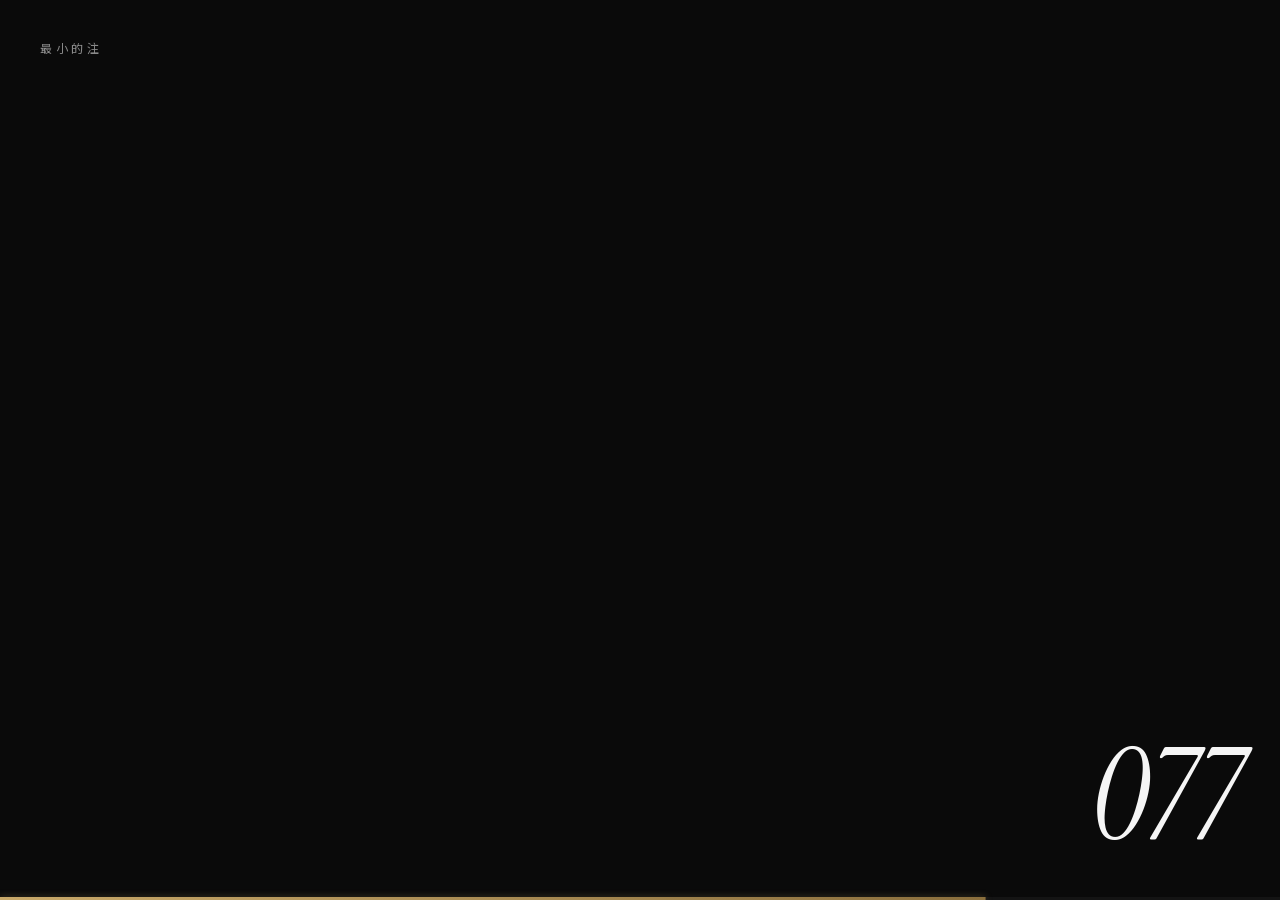
==== index.html @ 42be9c8c "最小的系列网站 v1：两卷书 + 三十天清单 + 守夜服务" ====
<!DOCTYPE html><html lang="zh-CN" class="noto_serif_sc_bbb861ad-module__I0j0_G__variable noto_sans_sc_4cbc434a-module__A6VFXq__variable instrument_serif_1dd02c61-module__1FHk8G__variable h-full antialiased"><head><meta charSet="utf-8"/><meta name="viewport" content="width=device-width, initial-scale=1"/><link rel="preload" href="/_next/static/media/7ebf22b5a21034f8-s.p.3j3877k49yy0l.woff2" as="font" crossorigin="" type="font/woff2"/><link rel="preload" href="/_next/static/media/e41d5df559864f9e-s.p.1g73gv09-xcb6.woff2" as="font" crossorigin="" type="font/woff2"/><link rel="preload" href="/_next/static/media/f112ed7f0b91582f-s.p.2xkduggpvd1-n.woff2" as="font" crossorigin="" type="font/woff2"/><link rel="preload" href="/_next/static/media/feb57b2dc8f29018-s.p.3qy4m29-cg3o4.woff2" as="font" crossorigin="" type="font/woff2"/><link rel="stylesheet" href="/_next/static/chunks/2vc-wr--ju_07.css" data-precedence="next"/><link rel="stylesheet" href="/_next/static/chunks/3qvn7uxywy0xx.css" data-precedence="next"/><link rel="stylesheet" href="/_next/static/chunks/1_ums4cpzlo7g.css" data-precedence="next"/><link rel="preload" as="script" fetchPriority="low" href="/_next/static/chunks/310vm2bl3xxpt.js"/><script src="/_next/static/chunks/19mx3mg6lkumu.js" async=""></script><script src="/_next/static/chunks/3e4keds9ktjdu.js" async=""></script><script src="/_next/static/chunks/3tcwyjf3sdyt-.js" async=""></script><script src="/_next/static/chunks/turbopack-384nmobo-6tty.js" async=""></script><script src="/_next/static/chunks/24cp5xnppx5hf.js" async="" crossorigin=""></script><script src="/_next/static/chunks/22i43cg4l4-dq.js" async="" crossorigin=""></script><script src="/_next/static/chunks/19p-icc4vdjzk.js" async="" crossorigin=""></script><script src="/_next/static/chunks/36capapqbvq2z.js" async="" crossorigin=""></script><title>最小的注 · 我等妳</title><meta name="description" content="写给在深夜独自做决定的她。不教妳下注，只陪妳把日子过稳——把每一注，压回生活里。"/><link rel="icon" href="/favicon.ico?favicon.2vob68tjqpejf.ico" sizes="256x256" type="image/x-icon"/><meta name="next-size-adjust" content=""/><script src="/_next/static/chunks/0cz1d0mv5g_q7.js" noModule=""></script></head><body class="min-h-full flex flex-col bg-bg text-ink"><div hidden=""><!--$--><!--/$--></div><main class="flex flex-col"><div class="fixed inset-0 z-[9999] bg-bg flex flex-col justify-between p-6 md:p-10"><span class="text-xs text-muted uppercase tracking-[0.3em]" style="opacity:0;transform:translateY(-20px)">最小的注</span><div class="text-center overflow-hidden"><div class="text-4xl md:text-6xl lg:text-7xl font-display italic text-ink/80" style="opacity:0;transform:translateY(20px)">书写</div></div><div class="self-end text-6xl md:text-8xl lg:text-9xl font-display italic text-ink tabular-nums">000</div><div class="absolute bottom-0 left-0 right-0 h-[3px] bg-line/50"><div class="accent-gradient h-full origin-left" style="transform:scaleX(0);box-shadow:0 0 8px rgba(201, 169, 106, 0.35)"></div></div></div></main><!--$--><!--/$--><script src="/_next/static/chunks/310vm2bl3xxpt.js" id="_R_" async=""></script><script>(self.__next_f=self.__next_f||[]).push([0])</script><script>self.__next_f.push([1,"1:\"$Sreact.fragment\"\n2:I[52504,[\"/_next/static/chunks/24cp5xnppx5hf.js\"],\"default\"]\n3:I[39756,[\"/_next/static/chunks/24cp5xnppx5hf.js\"],\"default\"]\n4:I[37457,[\"/_next/static/chunks/24cp5xnppx5hf.js\"],\"default\"]\n5:I[22016,[\"/_next/static/chunks/24cp5xnppx5hf.js\",\"/_next/static/chunks/22i43cg4l4-dq.js\"],\"\"]\n6:I[47257,[\"/_next/static/chunks/24cp5xnppx5hf.js\"],\"ClientPageRoot\"]\n7:I[52683,[\"/_next/static/chunks/24cp5xnppx5hf.js\",\"/_next/static/chunks/22i43cg4l4-dq.js\",\"/_next/static/chunks/19p-icc4vdjzk.js\",\"/_next/static/chunks/36capapqbvq2z.js\"],\"default\"]\na:I[97367,[\"/_next/static/chunks/24cp5xnppx5hf.js\"],\"OutletBoundary\"]\nb:\"$Sreact.suspense\"\nd:I[97367,[\"/_next/static/chunks/24cp5xnppx5hf.js\"],\"ViewportBoundary\"]\nf:I[97367,[\"/_next/static/chunks/24cp5xnppx5hf.js\"],\"MetadataBoundary\"]\n11:I[68027,[\"/_next/static/chunks/24cp5xnppx5hf.js\"],\"default\",1]\n:HL[\"/_next/static/chunks/2vc-wr--ju_07.css\",\"style\"]\n:HL[\"/_next/static/chunks/3qvn7uxywy0xx.css\",\"style\"]\n:HL[\"/_next/static/chunks/1_ums4cpzlo7g.css\",\"style\"]\n:HL[\"/_next/static/media/7ebf22b5a21034f8-s.p.3j3877k49yy0l.woff2\",\"font\",{\"crossOrigin\":\"\",\"type\":\"font/woff2\"}]\n:HL[\"/_next/static/media/e41d5df559864f9e-s.p.1g73gv09-xcb6.woff2\",\"font\",{\"crossOrigin\":\"\",\"type\":\"font/woff2\"}]\n:HL[\"/_next/static/media/f112ed7f0b91582f-s.p.2xkduggpvd1-n.woff2\",\"font\",{\"crossOrigin\":\"\",\"type\":\"font/woff2\"}]\n:HL[\"/_next/static/media/feb57b2dc8f29018-s.p.3qy4m29-cg3o4.woff2\",\"font\",{\"crossOrigin\":\"\",\"type\":\"font/woff2\"}]\n0:{\"P\":null,\"c\":[\"\",\"\"],\"q\":\"\",\"i\":false,\"f\":[[[\"\",{\"children\":[\"__PAGE__\",{},\"$undefined\",\"$undefined\",4608]},\"$undefined\",\"$undefined\",4624],[[\"$\",\"$1\",\"c\",{\"children\":[[[\"$\",\"link\",\"0\",{\"rel\":\"stylesheet\",\"href\":\"/_next/static/chunks/2vc-wr--ju_07.css\",\"precedence\":\"next\",\"crossOrigin\":\"$undefined\",\"nonce\":\"$undefined\"}],[\"$\",\"link\",\"1\",{\"rel\":\"stylesheet\",\"href\":\"/_next/static/chunks/3qvn7uxywy0xx.css\",\"precedence\":\"next\",\"crossOrigin\":\"$undefined\",\"nonce\":\"$undefined\"}],[\"$\",\"link\",\"2\",{\"rel\":\"stylesheet\",\"href\":\"/_next/static/chunks/1_ums4cpzlo7g.css\",\"precedence\":\"next\",\"crossOrigin\":\"$undefined\",\"nonce\":\"$undefined\"}],[\"$\",\"script\",\"script-0\",{\"src\":\"/_next/static/chunks/24cp5xnppx5hf.js\",\"async\":true,\"nonce\":\"$undefined\"}]],[\"$\",\"html\",null,{\"lang\":\"zh-CN\",\"className\":\"noto_serif_sc_bbb861ad-module__I0j0_G__variable noto_sans_sc_4cbc434a-module__A6VFXq__variable instrument_serif_1dd02c61-module__1FHk8G__variable h-full antialiased\",\"children\":[\"$\",\"body\",null,{\"className\":\"min-h-full flex flex-col bg-bg text-ink\",\"children\":[\"$\",\"$L2\",null,{\"children\":[\"$\",\"$L3\",null,{\"parallelRouterKey\":\"children\",\"error\":\"$undefined\",\"errorStyles\":\"$undefined\",\"errorScripts\":\"$undefined\",\"template\":[\"$\",\"$L4\",null,{}],\"templateStyles\":\"$undefined\",\"templateScripts\":\"$undefined\",\"notFound\":[[\"$\",\"main\",null,{\"className\":\"min-h-screen bg-bg flex flex-col items-center justify-center gap-8 px-6 text-center\",\"children\":[[\"$\",\"p\",null,{\"className\":\"eyebrow\",\"children\":\"404 · 灯不在此处\"}],[\"$\",\"h1\",null,{\"className\":\"font-display italic text-5xl md:text-7xl text-ink/90 leading-tight\",\"children\":\"这一页，暂时没有写。\"}],[\"$\",\"p\",null,{\"className\":\"text-sm text-muted max-w-sm leading-relaxed\",\"children\":\"有的路要一格一格走，有的页要一页一页写。 妳要找的那页，也许还没到它的时候。\"}],[\"$\",\"$L5\",null,{\"href\":\"/\",\"className\":\"group relative rounded-full text-sm px-7 py-3.5 bg-ink text-bg hover:scale-105 transition-transform\",\"children\":[[\"$\",\"span\",null,{\"className\":\"accent-gradient absolute -in-[2px] rounded-full opacity-0 group-hover:opacity-100 transition-opacity -z-10\"}],\"回到亮着的地方\"]}]]}],[]],\"forbidden\":\"$undefined\",\"unauthorized\":\"$undefined\"}]}]}]}]]}],{\"children\":[[\"$\",\"$1\",\"c\",{\"children\":[[\"$\",\"$L6\",null,{\"Component\":\"$7\",\"serverProvidedParams\":{\"searchParams\":{},\"params\":{},\"promises\":[\"$@8\",\"$@9\"]}}],[[\"$\",\"script\",\"script-0\",{\"src\":\"/_next/static/chunks/22i43cg4l4-dq.js\",\"async\":true,\"nonce\":\"$undefined\"}],[\"$\",\"script\",\"script-1\",{\"src\":\"/_next/static/chunks/19p-icc4vdjzk.js\",\"async\":true,\"nonce\":\"$undefined\"}],[\"$\",\"script\",\"script-2\",{\"src\":\"/_next/static/chunks/36capapqbvq2z.js\",\"async\":true,\"nonce\":\"$undefined\"}]],[\"$\",\"$La\",null,{\"children\":[\"$\",\"$b\",null,{\"name\":\"Next.MetadataOutlet\",\"children\":\"$@c\"}]}]]}],{},null,false,null]},null,false,null],[\"$\",\"$1\",\"h\",{\"children\":[null,[\"$\",\"$Ld\",null,{\"children\":\"$Le\"}],[\"$\",\"div\",null,{\"hidden\":true,\"children\":[\"$\",\"$Lf\",null,{\"children\":[\"$\",\"$b\",null,{\"name\":\"Next.Metadata\",\"children\":\"$L10\"}]}]}],[\"$\",\"meta\",null,{\"name\":\"next-size-adjust\",\"content\":\"\"}]]}],false]],\"m\":\"$undefined\",\"G\":[\"$11\",[[\"$\",\"link\",\"0\",{\"rel\":\"stylesheet\",\"href\":\"/_next/static/chunks/2vc-wr--ju_07.css\",\"precedence\":\"next\",\"crossOrigin\":\"$undefined\",\"nonce\":\"$undefined\"}],[\"$\",\"link\",\"1\",{\"rel\":\"stylesheet\",\"href\":\"/_next/static/chunks/3qvn7uxywy0xx.css\",\"precedence\":\"next\",\"crossOrigin\":\"$undefined\",\"nonce\":\"$undefined\"}],[\"$\",\"link\",\"2\",{\"rel\":\"stylesheet\",\"href\":\"/_next/static/chunks/1_ums4cpzlo7g.css\",\"precedence\":\"next\",\"crossOrigin\":\"$undefined\",\"nonce\":\"$undefined\"}]]],\"S\":true,\"h\":null,\"r\":\"$undefined\",\"s\":\"$undefined\",\"a\":\"$undefined\",\"l\":\"$undefined\",\"p\":\"$undefined\",\"d\":\"$undefined\",\"b\":\"iMocpCYX_jF7QxJ3WU77Z\"}\n8:{}\n9:\"$0:f:0:1:1:children:0:props:children:0:props:serverProvidedParams:params\"\ne:[[\"$\",\"meta\",\"0\",{\"charSet\":\"utf-8\"}],[\"$\",\"meta\",\"1\",{\"name\":\"viewport\",\"content\":\"width=device-width, initial-scale=1\"}]]\n12:I[27201,[\"/_next/static/chunks/24cp5xnppx5hf.js\"],\"IconMark\"]\nc:null\n10:[[\"$\",\"title\",\"0\",{\"children\":\"最小的注 · 我等妳\"}],[\"$\",\"meta\",\"1\",{\"name\":\"description\",\"content\":\"写给在深夜独自做决定的她。不教妳下注，只陪妳把日子过稳——把每一注，压回生活里。\"}],[\"$\",\"link\",\"2\",{\"rel\":\"icon\",\"href\":\"/favicon.ico?favicon.2vob68tjqpejf.ico\",\"sizes\":\"256x256\",\"type\":\"image/x-icon\"}],[\"$\",\"$L12\",\"3\",{}]]\n"])</script></body></html>
---- _next/static/chunks/2vc-wr--ju_07.css ----
@font-face{font-family:Noto Serif SC;font-style:normal;font-weight:400;font-display:swap;src:url(../media/7c3b8e4960907133-s.1i-uz_thbrq7j.woff2)format("woff2");unicode-range:U+1F1E9-1F1F5,U+1F1F7-1F1FF,U+1F21A,U+1F232,U+1F234-1F237,U+1F250-1F251,U+1F300,U+1F302-1F308,U+1F30A-1F311,U+1F315,U+1F319-1F320,U+1F324,U+1F327,U+1F32A,U+1F32C-1F32D,U+1F330-1F357,U+1F359-1F37E}@font-face{font-family:Noto Serif SC;font-style:normal;font-weight:400;font-display:swap;src:url(../media/f51b00aec506abe1-s.3_wta048nnykn.woff2)format("woff2");unicode-range:U+FEE3,U+FEF3,U+FF03-FF04,U+FF07,U+FF0A,U+FF17-FF19,U+FF1C-FF1D,U+FF20-FF3A,U+FF3C,U+FF3E-FF5B,U+FF5D,U+FF61-FF65,U+FF67-FF6A,U+FF6C,U+FF6F-FF78,U+FF7A-FF7D,U+FF80-FF84,U+FF86,U+FF89-FF8E,U+FF92,U+FF97-FF9B,U+FF9D-FF9F,U+FFE0-FFE4,U+FFE6,U+FFE9,U+FFEB,U+FFED,U+FFFC,U+1F004,U+1F170-1F171,U+1F192-1F195,U+1F198-1F19A,U+1F1E6-1F1E8}@font-face{font-family:Noto Serif SC;font-style:normal;font-weight:400;font-display:swap;src:url(../media/d663e0fef95e456a-s.0od6e2p53asji.woff2)format("woff2");unicode-range:U+F0A7,U+F0B2,U+F0B7,U+F0C9,U+F0D8,U+F0DA,U+F0DC-F0DD,U+F0E0,U+F0E6,U+F0EB,U+F0FC,U+F101,U+F104-F105,U+F107,U+F10B,U+F11B,U+F14B,U+F18A,U+F193,U+F1D6-F1D7,U+F244,U+F27A,U+F296,U+F2AE,U+F471,U+F4B3,U+F610-F611,U+F880-F881,U+F8EC,U+F8F5,U+F8FF,U+F901,U+F90A,U+F92C-F92D,U+F934,U+F937,U+F941,U+F965,U+F967,U+F969,U+F96B,U+F96F,U+F974,U+F978-F979,U+F97E,U+F981,U+F98A,U+F98E,U+F997,U+F99C,U+F9B2,U+F9B5,U+F9BA,U+F9BE,U+F9CA,U+F9D0-F9D1,U+F9DD,U+F9E0-F9E1,U+F9E4,U+F9F7,U+FA00-FA01,U+FA08,U+FA0A,U+FA11,U+FB01-FB02,U+FDFC,U+FE0E,U+FE30-FE31,U+FE33-FE44,U+FE49-FE52,U+FE54-FE57,U+FE59-FE66,U+FE68-FE6B,U+FE8E,U+FE92-FE93,U+FEAE,U+FEB8,U+FECB-FECC,U+FEE0}@font-face{font-family:Noto Serif SC;font-style:normal;font-weight:400;font-display:swap;src:url(../media/f533fdc1374581ff-s.0pn-ngbk9p9nm.woff2)format("woff2");unicode-range:U+9F83,U+9F85-9F8D,U+9F90-9F91,U+9F94-9F96,U+9F98,U+9F9B-9F9C,U+9F9E,U+9FA0,U+9FA2,U+9FF?,U+A001,U+A007,U+A025,U+A046-A047,U+A057,U+A072,U+A078-A079,U+A083,U+A085,U+A100,U+A118,U+A132,U+A134,U+A1F4,U+A242,U+A4A6,U+A4AA,U+A4B0-A4B1,U+A4B3,U+A9C1-A9C2,U+AC00-AC01,U+AC04,U+AC08,U+AC10-AC11,U+AC13-AC16,U+AC19,U+AC1C-AC1D,U+AC24,U+AC70-AC71,U+AC74,U+AC77-AC78,U+AC80-AC81,U+AC83,U+AC8C,U+AC90,U+AC9F-ACA0,U+ACA8-ACA9,U+ACAC,U+ACB0,U+ACBD,U+ACC1,U+ACC4,U+ACE0-ACE1,U+ACE4,U+ACE8,U+ACF3,U+ACF5,U+ACFC-ACFD,U+AD00,U+AD0C,U+AD11,U+AD1C,U+AD34,U+AD50,U+AD64,U+AD6C,U+AD70,U+AD74,U+AD7F,U+AD81,U+AD8C,U+ADC0,U+ADC8,U+ADDC,U+ADE0,U+ADF8-ADF9,U+ADFC,U+AE00,U+AE08-AE09,U+AE0B,U+AE30,U+AE34,U+AE38,U+AE40,U+AE4A,U+AE4C,U+AE54,U+AE68,U+AEBC,U+AED8,U+AF2C-AF2D}@font-face{font-family:Noto Serif SC;font-style:normal;font-weight:400;font-display:swap;src:url(../media/3b2b87872c777547-s.0ii49kwcj9-gb.woff2)format("woff2");unicode-range:U+9E30-9E33,U+9E35-9E3B,U+9E3E,U+9E40-9E44,U+9E46-9E4E,U+9E51,U+9E53,U+9E55-9E58,U+9E5A-9E5C,U+9E5E-9E63,U+9E66-9E6E,U+9E71,U+9E73,U+9E75,U+9E78-9E79,U+9E7C-9E7E,U+9E82,U+9E86-9E88,U+9E8B-9E8C,U+9E90-9E91,U+9E93,U+9E95,U+9E97,U+9E9D,U+9EA4-9EA5,U+9EA9-9EAA,U+9EB4-9EB5,U+9EB8-9EBA,U+9EBC-9EBF,U+9EC3,U+9EC9,U+9ECD,U+9ED0,U+9ED2-9ED3,U+9ED5-9ED6,U+9ED9,U+9EDC-9EDD,U+9EDF-9EE0,U+9EE2,U+9EE5,U+9EE7-9EEA,U+9EEF,U+9EF1,U+9EF3-9EF4,U+9EF6,U+9EF9,U+9EFB-9EFC,U+9EFE,U+9F0B,U+9F0D,U+9F10,U+9F14,U+9F17,U+9F19,U+9F22,U+9F29,U+9F2C,U+9F2F,U+9F31,U+9F37,U+9F39,U+9F3D-9F3E,U+9F41,U+9F4A-9F4B,U+9F51-9F52,U+9F61-9F63,U+9F66-9F67,U+9F80-9F81}@font-face{font-family:Noto Serif SC;font-style:normal;font-weight:400;font-display:swap;src:url(../media/bbc95cc6810c9e3b-s.19vy03st11mft.woff2)format("woff2");unicode-range:U+9C82-9C83,U+9C85-9C8C,U+9C8E-9C92,U+9C94-9C9B,U+9C9E-9CA3,U+9CA5-9CA7,U+9CA9,U+9CAB,U+9CAD-9CAE,U+9CB1-9CB7,U+9CB9-9CBD,U+9CBF-9CC0,U+9CC3,U+9CC5-9CC7,U+9CC9-9CD1,U+9CD3-9CDA,U+9CDC-9CDD,U+9CDF,U+9CE1-9CE3,U+9CE5,U+9CE9,U+9CEE-9CEF,U+9CF3-9CF4,U+9CF6,U+9CFC-9CFD,U+9D02,U+9D08-9D09,U+9D12,U+9D1B,U+9D1E,U+9D26,U+9D28,U+9D37,U+9D3B,U+9D3F,U+9D51,U+9D59,U+9D5C-9D5D,U+9D5F-9D61,U+9D6C,U+9D70,U+9D72,U+9D7A,U+9D7E,U+9D84,U+9D89,U+9D8F,U+9D92,U+9DAF,U+9DB4,U+9DB8,U+9DBC,U+9DC4,U+9DC7,U+9DC9,U+9DD7,U+9DDF,U+9DF2,U+9DF9-9DFA,U+9E0A,U+9E11,U+9E1A,U+9E1E,U+9E20,U+9E22,U+9E28-9E2C,U+9E2E-9E2F}@font-face{font-family:Noto Serif SC;font-style:normal;font-weight:400;font-display:swap;src:url(../media/e619faf872b34f72-s.19acfv2rmq2j1.woff2)format("woff2");unicode-range:U+9A80,U+9A83,U+9A85,U+9A88-9A8A,U+9A8D-9A8E,U+9A90,U+9A92-9A93,U+9A95-9A96,U+9A98-9A99,U+9A9B-9AA2,U+9AA5,U+9AA7,U+9AAF-9AB1,U+9AB5-9AB6,U+9AB9-9ABA,U+9AC0-9AC4,U+9AC8,U+9ACB-9ACC,U+9ACE-9ACF,U+9AD1-9AD2,U+9AD9,U+9ADF,U+9AE1,U+9AE3,U+9AEA-9AEB,U+9AED-9AEF,U+9AF4,U+9AF9,U+9AFB,U+9B03-9B04,U+9B06,U+9B08,U+9B0D,U+9B0F-9B10,U+9B13,U+9B18,U+9B1A,U+9B1F,U+9B22-9B23,U+9B25,U+9B27-9B28,U+9B2A,U+9B2F,U+9B31-9B32,U+9B3B,U+9B43,U+9B46-9B49,U+9B4D-9B4E,U+9B51,U+9B56,U+9B58,U+9B5A,U+9B5C,U+9B5F,U+9B61-9B62,U+9B6F,U+9B77,U+9B80,U+9B88,U+9B8B,U+9B8E,U+9B91,U+9B9F-9BA0,U+9BA8,U+9BAA-9BAB,U+9BAD-9BAE,U+9BB0-9BB1,U+9BB8,U+9BC9-9BCA,U+9BD3,U+9BD6,U+9BDB,U+9BE8,U+9BF0-9BF1,U+9C02,U+9C10,U+9C15,U+9C24,U+9C2D,U+9C32,U+9C39,U+9C3B,U+9C40,U+9C47-9C49,U+9C53,U+9C57,U+9C64,U+9C72,U+9C77-9C78,U+9C7B,U+9C7F-9C80}@font-face{font-family:Noto Serif SC;font-style:normal;font-weight:400;font-display:swap;src:url(../media/9ca42aaf19c2647e-s.1duj-_twmtw5y.woff2)format("woff2");unicode-range:U+98DD,U+98E1-98E2,U+98E7-98EA,U+98EC,U+98EE-98EF,U+98F2,U+98F4,U+98FC-98FE,U+9903,U+9905,U+9908,U+990A,U+990C-990D,U+9913-9914,U+9918,U+991A-991B,U+991E,U+9921,U+9928,U+992C,U+992E,U+9935,U+9938-9939,U+993D-993E,U+9945,U+994B-994C,U+9951-9952,U+9954-9955,U+9957,U+995E,U+9963,U+9966-9969,U+996B-996C,U+996F,U+9974-9975,U+9977-9979,U+997D-997E,U+9980-9981,U+9983-9984,U+9987,U+998A-998B,U+998D-9991,U+9993-9995,U+9997-9998,U+99A5,U+99AB,U+99AD-99AE,U+99B1,U+99B3-99B4,U+99BC,U+99BF,U+99C1,U+99C3-99C6,U+99CC,U+99D0,U+99D2,U+99D5,U+99DB,U+99DD,U+99E1,U+99ED,U+99F1,U+99FF,U+9A01,U+9A03-9A04,U+9A0E-9A0F,U+9A11-9A13,U+9A19,U+9A1B,U+9A28,U+9A2B,U+9A30,U+9A32,U+9A37,U+9A40,U+9A45,U+9A4A,U+9A4D-9A4E,U+9A52,U+9A55,U+9A57,U+9A5A-9A5B,U+9A5F,U+9A62,U+9A65,U+9A69,U+9A6B,U+9A6E,U+9A75,U+9A77-9A7A,U+9A7D}@font-face{font-family:Noto Serif SC;font-style:normal;font-weight:400;font-display:swap;src:url(../media/cbe6f5d516584ed1-s.2exxevnre-vx3.woff2)format("woff2");unicode-range:U+975B-975C,U+9763,U+9765-9766,U+976C-976D,U+9773,U+9776,U+977A,U+977C,U+9784-9785,U+978E-978F,U+9791-9792,U+9794-9795,U+9798,U+979A,U+979E,U+97A3,U+97A5-97A6,U+97A8,U+97AB-97AC,U+97AE-97AF,U+97B2,U+97B4,U+97C6,U+97CB-97CC,U+97D3,U+97D8,U+97DC,U+97E1,U+97EA-97EB,U+97EE,U+97FB,U+97FE-97FF,U+9801-9803,U+9805-9806,U+9808,U+980C,U+9810-9814,U+9817-9818,U+981E,U+9820-9821,U+9824,U+9828,U+982B-982D,U+9830,U+9834,U+9838-9839,U+983C,U+9846,U+984D-984F,U+9851-9852,U+9854-9855,U+9857-9858,U+985A-985B,U+9862-9863,U+9865,U+9867,U+986B,U+986F-9871,U+9877-9878,U+987C,U+9880,U+9883,U+9885,U+9889,U+988B-988F,U+9893-9895,U+9899-989B,U+989E-989F,U+98A1-98A2,U+98A5-98A7,U+98A9,U+98AF,U+98B1,U+98B6,U+98BA,U+98BE,U+98C3-98C4,U+98C6-98C8,U+98CF-98D6,U+98DA-98DB}@font-face{font-family:Noto Serif SC;font-style:normal;font-weight:400;font-display:swap;src:url(../media/0d582afb7ef410ef-s.38cfjosw5x_sj.woff2)format("woff2");unicode-range:U+95C4-95CA,U+95CC-95CD,U+95D4-95D6,U+95D8,U+95E1-95E2,U+95E9,U+95F0-95F1,U+95F3,U+95F6,U+95FC,U+95FE-95FF,U+9602-9604,U+9606-960D,U+960F,U+9611-9613,U+9615-9617,U+9619-961B,U+961D,U+9621,U+9628,U+962F,U+963C-963E,U+9641-9642,U+9649,U+9654,U+965B-965F,U+9661,U+9663,U+9665,U+9667-9668,U+966C,U+9670,U+9672-9674,U+9678,U+967A,U+967D,U+9682,U+9685,U+9688,U+968A,U+968D-968E,U+9695,U+9697-9698,U+969E,U+96A0,U+96A3-96A4,U+96A8,U+96AA,U+96B0-96B1,U+96B3-96B4,U+96B7-96B9,U+96BB-96BD,U+96C9,U+96CB,U+96CE,U+96D1-96D2,U+96D6,U+96D9,U+96DB-96DC,U+96DE,U+96E0,U+96E3,U+96E9,U+96EB,U+96F0-96F2,U+96F9,U+96FF,U+9701-9702,U+9705,U+9708,U+970A,U+970E-970F,U+9711,U+9719,U+9727,U+972A,U+972D,U+9730,U+973D,U+9742,U+9744,U+9748-9749,U+9750-9751,U+975A}@font-face{font-family:Noto Serif SC;font-style:normal;font-weight:400;font-display:swap;src:url(../media/2b96462da0861364-s.2ng30y9uv2kp8.woff2)format("woff2");unicode-range:U+94F5,U+94F7,U+94F9,U+94FB-94FD,U+94FF,U+9503-9504,U+9506-9507,U+9509-950A,U+950D-950F,U+9511-9518,U+951A-9520,U+9522,U+9528-952D,U+9530-953A,U+953C-953F,U+9543-9546,U+9548-9550,U+9552-9555,U+9557-955B,U+955D-9568,U+956A-956D,U+9570-9574,U+9583,U+9586,U+9589,U+958E-958F,U+9591-9592,U+9594,U+9598-9599,U+959E-95A0,U+95A2-95A6,U+95A8-95B2,U+95B4,U+95B8-95C3}@font-face{font-family:Noto Serif SC;font-style:normal;font-weight:400;font-display:swap;src:url(../media/b19d1b55af2de8a8-s.23181z38nh_jh.woff2)format("woff2");unicode-range:U+941C-942B,U+942D-942E,U+9432-9433,U+9435,U+9438,U+943A,U+943E,U+9444,U+944A,U+9451-9452,U+945A,U+9462-9463,U+9465,U+9470-9487,U+948A-9492,U+9494-9498,U+949A,U+949C-949D,U+94A1,U+94A3-94A4,U+94A8,U+94AA-94AD,U+94AF,U+94B2,U+94B4-94BA,U+94BC-94C0,U+94C4,U+94C6-94DB,U+94DE-94EC,U+94EE-94F1,U+94F3}@font-face{font-family:Noto Serif SC;font-style:normal;font-weight:400;font-display:swap;src:url(../media/06692d884c7f012b-s.30z2ubhztd108.woff2)format("woff2");unicode-range:U+92EC-92ED,U+92F0,U+92F3,U+92F8,U+92FC,U+9304,U+9306,U+9310,U+9312,U+9315,U+9318,U+931A,U+931E,U+9320-9322,U+9324,U+9326-9329,U+932B-932C,U+932F,U+9331-9332,U+9335-9336,U+933E,U+9340-9341,U+934A-9360,U+9362-9363,U+9365-936B,U+936E,U+9375,U+937E,U+9382,U+938A,U+938C,U+938F,U+9393-9394,U+9396-9397,U+939A,U+93A2,U+93A7,U+93AC-93CD,U+93D0-93D1,U+93D6-93D8,U+93DE-93DF,U+93E1-93E2,U+93E4,U+93F8,U+93FB,U+93FD,U+940E-941A}@font-face{font-family:Noto Serif SC;font-style:normal;font-weight:400;font-display:swap;src:url(../media/253cedcd987d6061-s.2bysj-b_li6jb.woff2)format("woff2");unicode-range:U+9163-9164,U+9169,U+9170,U+9172,U+9174,U+9179-917A,U+917D-917E,U+9182-9183,U+9185,U+918C-918D,U+9190-9191,U+919A,U+919C,U+91A1-91A4,U+91A8,U+91AA-91AF,U+91B4-91B5,U+91B8,U+91BA,U+91BE,U+91C0-91C1,U+91C6,U+91C8,U+91CB,U+91D0,U+91D2,U+91D7-91D8,U+91DD,U+91E3,U+91E6-91E7,U+91ED,U+91F0,U+91F5,U+91F9,U+9200,U+9205,U+9207-920A,U+920D-920E,U+9210,U+9214-9215,U+921C,U+921E,U+9221,U+9223-9227,U+9229-922A,U+922D,U+9234-9235,U+9237,U+9239-923A,U+923C-9240,U+9244-9246,U+9249,U+924E-924F,U+9251,U+9253,U+9257,U+925B,U+925E,U+9262,U+9264-9266,U+9268,U+926C,U+926F,U+9271,U+927B,U+927E,U+9280,U+9283,U+9285-928A,U+928E,U+9291,U+9293,U+9296,U+9298,U+929C-929D,U+92A8,U+92AB-92AE,U+92B3,U+92B6-92B7,U+92B9,U+92C1,U+92C5-92C6,U+92C8,U+92CC,U+92D0,U+92D2,U+92E4,U+92EA}@font-face{font-family:Noto Serif SC;font-style:normal;font-weight:400;font-display:swap;src:url(../media/0c84015b0437c1c2-s.2ffm6x31mv5l9.woff2)format("woff2");unicode-range:U+9004,U+900B,U+9011,U+9015-9016,U+901E,U+9021,U+9026,U+902D,U+902F,U+9031,U+9035-9036,U+9039-903A,U+9041,U+9044-9046,U+904A,U+904F-9052,U+9054-9055,U+9058-9059,U+905B-905E,U+9060-9062,U+9068-9069,U+906F,U+9072,U+9074,U+9076-907A,U+907C-907D,U+9081,U+9083,U+9085,U+9087-908B,U+908F,U+9095,U+9097,U+9099-909B,U+909D,U+90A0-90A1,U+90A8-90A9,U+90AC,U+90B0,U+90B2-90B4,U+90B6,U+90B8,U+90BA,U+90BD-90BE,U+90C3-90C5,U+90C7-90C8,U+90CF-90D0,U+90D3,U+90D5,U+90D7,U+90DA-90DC,U+90DE,U+90E2,U+90E4,U+90E6-90E7,U+90EA-90EB,U+90EF,U+90F4-90F5,U+90F7,U+90FE-9100,U+9104,U+9109,U+910C,U+9112,U+9114-9115,U+9118,U+911C,U+911E,U+9120,U+9122-9123,U+9127,U+912D,U+912F-9132,U+9139-913A,U+9143,U+9146,U+9149-914A,U+914C,U+914E-9150,U+9154,U+9157,U+915A,U+915D-915E,U+9161-9162}@font-face{font-family:Noto Serif SC;font-style:normal;font-weight:400;font-display:swap;src:url(../media/3c04a0b6577e855d-s.3uaqx5r5qfahj.woff2)format("woff2");unicode-range:U+8E41-8E42,U+8E47,U+8E49-8E4B,U+8E50-8E53,U+8E59-8E5A,U+8E5F-8E60,U+8E64,U+8E69,U+8E6C,U+8E70,U+8E74,U+8E76,U+8E7A-8E7C,U+8E7F,U+8E84-8E85,U+8E87,U+8E89,U+8E8B,U+8E8D,U+8E8F-8E90,U+8E94,U+8E99,U+8E9C,U+8E9E,U+8EAA,U+8EAC,U+8EB0,U+8EB6,U+8EC0,U+8EC6,U+8ECA-8ECE,U+8ED2,U+8EDA,U+8EDF,U+8EE2,U+8EEB,U+8EF8,U+8EFB-8EFE,U+8F03,U+8F09,U+8F0B,U+8F12-8F15,U+8F1B,U+8F1D,U+8F1F,U+8F29-8F2A,U+8F2F,U+8F36,U+8F38,U+8F3B,U+8F3E-8F3F,U+8F44-8F45,U+8F49,U+8F4D-8F4E,U+8F5F,U+8F6B,U+8F6D,U+8F71-8F73,U+8F75-8F76,U+8F78-8F7A,U+8F7C,U+8F7E,U+8F81-8F82,U+8F84,U+8F87,U+8F8A-8F8B,U+8F8D-8F8F,U+8F94-8F95,U+8F97-8F9A,U+8FA6,U+8FAD-8FAF,U+8FB2,U+8FB5-8FB7,U+8FBA-8FBC,U+8FBF,U+8FC2,U+8FCB,U+8FCD,U+8FD3,U+8FD5,U+8FD7,U+8FDA,U+8FE2-8FE5,U+8FE8-8FE9,U+8FEE,U+8FF3-8FF4,U+8FF8,U+8FFA}@font-face{font-family:Noto Serif SC;font-style:normal;font-weight:400;font-display:swap;src:url(../media/5ef6532bee595fc5-s.377wj3q-kb8u0.woff2)format("woff2");unicode-range:U+8CBD,U+8CBF-8CC4,U+8CC7-8CC8,U+8CCA,U+8CCD,U+8CD1,U+8CD3,U+8CDB-8CDC,U+8CDE,U+8CE0,U+8CE2-8CE4,U+8CE6-8CE8,U+8CEA,U+8CED,U+8CF4,U+8CF8,U+8CFA,U+8CFC-8CFD,U+8D04-8D05,U+8D07-8D08,U+8D0A,U+8D0D,U+8D0F,U+8D13-8D14,U+8D16,U+8D1B,U+8D20,U+8D30,U+8D32-8D33,U+8D36,U+8D3B,U+8D3D,U+8D40,U+8D42-8D43,U+8D45-8D46,U+8D48-8D4A,U+8D4D,U+8D51,U+8D53,U+8D55,U+8D59,U+8D5C-8D5D,U+8D5F,U+8D61,U+8D66-8D67,U+8D6A,U+8D6D,U+8D71,U+8D73,U+8D84,U+8D90-8D91,U+8D94-8D95,U+8D99,U+8DA8,U+8DAF,U+8DB1,U+8DB5,U+8DB8,U+8DBA,U+8DBC,U+8DBF,U+8DC2,U+8DC4,U+8DC6,U+8DCB,U+8DCE-8DCF,U+8DD6-8DD7,U+8DDA-8DDB,U+8DDE,U+8DE1,U+8DE3-8DE4,U+8DE9,U+8DEB-8DEC,U+8DF0-8DF1,U+8DF6-8DFD,U+8E05,U+8E07,U+8E09-8E0A,U+8E0C,U+8E0E,U+8E10,U+8E14,U+8E1D-8E1F,U+8E23,U+8E26,U+8E2B-8E31,U+8E34-8E35,U+8E39-8E3A,U+8E3D,U+8E40}@font-face{font-family:Noto Serif SC;font-style:normal;font-weight:400;font-display:swap;src:url(../media/a06594ed58ee15e7-s.0_nbtiw0se3ja.woff2)format("woff2");unicode-range:U+8B80,U+8B83,U+8B8A,U+8B8C,U+8B90,U+8B93,U+8B99-8B9A,U+8BA0,U+8BA3,U+8BA5-8BA7,U+8BAA-8BAC,U+8BB4-8BB5,U+8BB7,U+8BB9,U+8BC2-8BC3,U+8BC5,U+8BCB-8BCC,U+8BCE-8BD0,U+8BD2-8BD4,U+8BD6,U+8BD8-8BD9,U+8BDC,U+8BDF,U+8BE3-8BE4,U+8BE7-8BE9,U+8BEB-8BEC,U+8BEE,U+8BF0,U+8BF2-8BF3,U+8BF6,U+8BF9,U+8BFC-8BFD,U+8BFF-8C00,U+8C02,U+8C04,U+8C06-8C07,U+8C0C,U+8C0F,U+8C11-8C12,U+8C14-8C1B,U+8C1D-8C21,U+8C24-8C25,U+8C27,U+8C2A-8C2C,U+8C2E-8C30,U+8C32-8C36,U+8C3F,U+8C47-8C4C,U+8C4E-8C50,U+8C54-8C56,U+8C62,U+8C68,U+8C6C,U+8C73,U+8C78,U+8C7A,U+8C82,U+8C85,U+8C89-8C8A,U+8C8D-8C8E,U+8C90,U+8C93-8C94,U+8C98,U+8C9D-8C9E,U+8CA0-8CA2,U+8CA7-8CAC,U+8CAF-8CB0,U+8CB3-8CB4,U+8CB6-8CB9,U+8CBB-8CBC}@font-face{font-family:Noto Serif SC;font-style:normal;font-weight:400;font-display:swap;src:url(../media/bd11a4cbf46f1833-s.10fnpte-jrq41.woff2)format("woff2");unicode-range:U+8A15-8A18,U+8A1A-8A1B,U+8A1D,U+8A1F,U+8A22-8A23,U+8A25,U+8A2B,U+8A2D,U+8A31,U+8A33-8A34,U+8A36-8A38,U+8A3A,U+8A3C,U+8A3E,U+8A40-8A41,U+8A46,U+8A48,U+8A50,U+8A52,U+8A54-8A55,U+8A58,U+8A5B,U+8A5D-8A63,U+8A66,U+8A69-8A6B,U+8A6D-8A6E,U+8A70,U+8A72-8A73,U+8A7A,U+8A85,U+8A87,U+8A8A,U+8A8C-8A8D,U+8A90-8A92,U+8A95,U+8A98,U+8AA0-8AA1,U+8AA3-8AA6,U+8AA8-8AA9,U+8AAC-8AAE,U+8AB0,U+8AB2,U+8AB8-8AB9,U+8ABC,U+8ABE-8ABF,U+8AC7,U+8ACF,U+8AD2,U+8AD6-8AD7,U+8ADB-8ADC,U+8ADF,U+8AE1,U+8AE6-8AE8,U+8AEB,U+8AED-8AEE,U+8AF1,U+8AF3-8AF4,U+8AF7-8AF8,U+8AFA,U+8AFE,U+8B00-8B02,U+8B07,U+8B0A,U+8B0C,U+8B0E,U+8B10,U+8B17,U+8B19,U+8B1B,U+8B1D,U+8B20-8B21,U+8B26,U+8B28,U+8B2C,U+8B33,U+8B39,U+8B3E-8B3F,U+8B41,U+8B45,U+8B49,U+8B4C,U+8B4F,U+8B57-8B58,U+8B5A,U+8B5C,U+8B5E,U+8B60,U+8B6C,U+8B6F-8B70,U+8B72,U+8B74,U+8B77,U+8B7D}@font-face{font-family:Noto Serif SC;font-style:normal;font-weight:400;font-display:swap;src:url(../media/d18d96d82fdb2eed-s.2m9867on2z960.woff2)format("woff2");unicode-range:U+8882,U+8884-8886,U+8888,U+888F,U+8892-8893,U+889B,U+88A2,U+88A4,U+88A6,U+88A8,U+88AA,U+88AE,U+88B1,U+88B4,U+88B7,U+88BC,U+88C0,U+88C6-88C9,U+88CE-88CF,U+88D1-88D3,U+88D8,U+88DB-88DD,U+88DF,U+88E1-88E3,U+88E5,U+88E8,U+88EC,U+88F0-88F1,U+88F3-88F4,U+88FC-88FE,U+8900,U+8902,U+8906-8907,U+8909-890C,U+8912-8915,U+8918-891B,U+8921,U+8925,U+892B,U+8930,U+8932,U+8934,U+8936,U+893B,U+893D,U+8941,U+894C,U+8955-8956,U+8959,U+895C,U+895E-8960,U+8966,U+896A,U+896C,U+896F-8970,U+8972,U+897B,U+897E,U+8980,U+8983,U+8985,U+8987-8988,U+898C,U+898F,U+8993,U+8997,U+899A,U+89A1,U+89A7,U+89A9-89AA,U+89B2-89B3,U+89B7,U+89C0,U+89C7,U+89CA-89CC,U+89CE-89D1,U+89D6,U+89DA,U+89DC,U+89DE,U+89E5,U+89E7,U+89EB,U+89EF,U+89F1,U+89F3-89F4,U+89F8,U+89FF,U+8A01-8A03,U+8A07-8A0A,U+8A0E-8A0F,U+8A13}@font-face{font-family:Noto Serif SC;font-style:normal;font-weight:400;font-display:swap;src:url(../media/f201a75a644bea76-s.1zp4glj-npupz.woff2)format("woff2");unicode-range:U+86F4,U+86F8-86F9,U+86FB,U+86FE,U+8703,U+8706-870A,U+870D,U+8711-8713,U+871A,U+871E,U+8722-8723,U+8725,U+8729,U+872E,U+8731,U+8734,U+8737,U+873A-873B,U+873E-8740,U+8742,U+8747-8748,U+8753,U+8755,U+8757-8758,U+875D,U+875F,U+8762-8766,U+8768,U+876E,U+8770,U+8772,U+8775,U+8778,U+877B-877E,U+8782,U+8785,U+8788,U+878B,U+8793,U+8797,U+879A,U+879E-87A0,U+87A2-87A3,U+87A8,U+87AB-87AD,U+87AF,U+87B3,U+87B5,U+87BD,U+87C0,U+87C4,U+87C6,U+87CA-87CB,U+87D1-87D2,U+87DB-87DC,U+87DE,U+87E0,U+87E5,U+87EA,U+87EC,U+87EE,U+87F2-87F3,U+87FB,U+87FD-87FE,U+8802-8803,U+8805,U+880A-880B,U+880D,U+8813-8816,U+8819,U+881B,U+881F,U+8821,U+8823,U+8831-8832,U+8835-8836,U+8839,U+883B-883C,U+8844,U+8846,U+884A,U+884E,U+8852-8853,U+8855,U+8859,U+885B,U+885D-885E,U+8862,U+8864,U+8869-886A,U+886E-886F,U+8872,U+8879,U+887D-887F}@font-face{font-family:Noto Serif SC;font-style:normal;font-weight:400;font-display:swap;src:url(../media/f5086e116abbae68-s.1aszteqf5muvo.woff2)format("woff2");unicode-range:U+8548,U+854E,U+8553,U+8556-8557,U+8559,U+855E,U+8561,U+8564-8565,U+8568-856A,U+856D,U+856F-8570,U+8572,U+8576,U+8579-857B,U+8580,U+8585-8586,U+8588,U+858A,U+858F,U+8591,U+8594,U+8599,U+859C,U+85A2,U+85A4,U+85A6,U+85A8-85A9,U+85AB-85AC,U+85AE,U+85B7-85B9,U+85BE,U+85C1,U+85C7,U+85CD,U+85D0,U+85D3,U+85D5,U+85DC-85DD,U+85DF-85E0,U+85E5-85E6,U+85E8-85EA,U+85F4,U+85F9,U+85FE-85FF,U+8602,U+8605-8607,U+860A-860B,U+8616,U+8618,U+861A,U+8627,U+8629,U+862D,U+8638,U+863C,U+863F,U+864D,U+864F,U+8652-8655,U+865B-865C,U+865F,U+8662,U+8667,U+866C,U+866E,U+8671,U+8675,U+867A-867C,U+867F,U+868B,U+868D,U+8693,U+869C-869D,U+86A1,U+86A3-86A4,U+86A7-86A9,U+86AC,U+86AF-86B1,U+86B4-86B6,U+86BA,U+86C0,U+86C4,U+86C6,U+86C9-86CA,U+86CD-86D1,U+86D4,U+86D8,U+86DE-86DF,U+86E4,U+86E6,U+86E9,U+86ED,U+86EF-86F3}@font-face{font-family:Noto Serif SC;font-style:normal;font-weight:400;font-display:swap;src:url(../media/dfdce3d933c137de-s.061iq3fn54mph.woff2)format("woff2");unicode-range:U+83C5,U+83C8-83C9,U+83CB,U+83D1,U+83D3-83D6,U+83D8,U+83DB,U+83DD,U+83DF,U+83E1,U+83E5,U+83EA-83EB,U+83F0,U+83F4,U+83F8-83F9,U+83FB,U+83FD,U+83FF,U+8401,U+8406,U+840A-840B,U+840F,U+8411,U+8418,U+841C,U+8420,U+8422-8424,U+8426,U+8429,U+842C,U+8438-8439,U+843B-843C,U+843F,U+8446-8447,U+8449,U+844E,U+8451-8452,U+8456,U+8459-845A,U+845C,U+8462,U+8466,U+846D,U+846F-8470,U+8473,U+8476-8478,U+847A,U+847D,U+8484-8485,U+8487,U+8489,U+848C,U+848E,U+8490,U+8493-8494,U+8497,U+849B,U+849E-849F,U+84A1,U+84A5,U+84A8,U+84AF,U+84B4,U+84B9-84BF,U+84C1-84C2,U+84C5-84C7,U+84CA-84CB,U+84CD,U+84D0-84D1,U+84D3,U+84D6,U+84DF-84E0,U+84E2-84E3,U+84E5-84E7,U+84EE,U+84F3,U+84F6,U+84FA,U+84FC,U+84FF-8500,U+850C,U+8511,U+8514-8515,U+8517-8518,U+851F,U+8523,U+8525-8526,U+8529,U+852B,U+852D,U+8532,U+8534-8535,U+8538-853A,U+853C,U+8543,U+8545}@font-face{font-family:Noto Serif SC;font-style:normal;font-weight:400;font-display:swap;src:url(../media/4f6c6d85bd2ac216-s.3mj2hg8w-1zc9.woff2)format("woff2");unicode-range:U+82BC,U+82BE,U+82C0-82C2,U+82C4-82C8,U+82CA-82CC,U+82CE,U+82D0,U+82D2-82D3,U+82D5-82D6,U+82D8-82D9,U+82DC-82DE,U+82E0-82E4,U+82E7,U+82E9-82EB,U+82ED-82EE,U+82F3-82F4,U+82F7-82F8,U+82FA-8301,U+8306-8308,U+830C-830D,U+830F,U+8311,U+8313-8315,U+8318,U+831A-831B,U+831D,U+8324,U+8327,U+832A,U+832C-832D,U+832F,U+8331-8334,U+833A-833C,U+8340,U+8343-8345,U+8347-8348,U+834A,U+834C,U+834F,U+8351,U+8356,U+8358-835C,U+835E,U+8360,U+8364-8366,U+8368-836A,U+836C-836E,U+8373,U+8378,U+837B-837D,U+837F-8380,U+8382,U+8388,U+838A-838B,U+8392,U+8394,U+8396,U+8398-8399,U+839B-839C,U+83A0,U+83A2-83A3,U+83A8-83AA,U+83AE-83B0,U+83B3-83B4,U+83B6,U+83B8,U+83BA,U+83BC-83BD,U+83BF-83C0,U+83C2}@font-face{font-family:Noto Serif SC;font-style:normal;font-weight:400;font-display:swap;src:url(../media/c90df22ea36ae691-s.2viqnah7bjucr.woff2)format("woff2");unicode-range:U+8166-8169,U+816B,U+816D,U+8171,U+8173-8174,U+8178,U+817C-817D,U+8182,U+8188,U+8191,U+8198-819B,U+81A0,U+81A3,U+81A5-81A6,U+81A9,U+81B6,U+81BA-81BB,U+81BD,U+81BF,U+81C1,U+81C3,U+81C6,U+81C9-81CA,U+81CC-81CD,U+81D1,U+81D3-81D4,U+81D8,U+81DB-81DC,U+81DE-81DF,U+81E5,U+81E7-81E9,U+81EB-81EC,U+81EE-81EF,U+81F5,U+81F8,U+81FA,U+81FC,U+81FE,U+8200-8202,U+8204,U+8208-820A,U+820E-8210,U+8216-8218,U+821B-821C,U+8221-8224,U+8226-8228,U+822B,U+822D,U+822F,U+8232-8234,U+8237-8238,U+823A-823B,U+823E,U+8244,U+8249,U+824B,U+824F,U+8259-825A,U+825F,U+8266,U+8268,U+826E,U+8271,U+8276-8279,U+827D,U+827F,U+8283-8284,U+8288-828A,U+828D-8291,U+8293-8294,U+8296-8298,U+829F-82A1,U+82A3-82A4,U+82A7-82AB,U+82AE,U+82B0,U+82B2,U+82B4-82B6}@font-face{font-family:Noto Serif SC;font-style:normal;font-weight:400;font-display:swap;src:url(../media/8ec5f82120cbf373-s.1ejszrpcdzx_k.woff2)format("woff2");unicode-range:U+8016,U+8018-8019,U+801C,U+801E,U+8026-802A,U+8031,U+8034-8035,U+8037,U+8043,U+804B,U+804D,U+8052,U+8056,U+8059,U+805E,U+8061,U+8068-8069,U+806E-8074,U+8076-8078,U+807C-8080,U+8082,U+8084-8085,U+8088,U+808F,U+8093,U+809C,U+809F,U+80AB,U+80AD-80AE,U+80B1,U+80B6-80B8,U+80BC-80BD,U+80C2,U+80C4,U+80CA,U+80CD,U+80D1,U+80D4,U+80D7,U+80D9-80DB,U+80DD,U+80E0,U+80E4-80E5,U+80E7-80ED,U+80EF-80F1,U+80F3-80F4,U+80FC,U+8101,U+8104-8105,U+8107-8108,U+810C-810E,U+8112-8115,U+8117-8119,U+811B-811F,U+8121-8130,U+8132-8134,U+8137,U+8139,U+813F-8140,U+8142,U+8146,U+8148,U+814D-814E,U+8151,U+8153,U+8158-815A,U+815E,U+8160}@font-face{font-family:Noto Serif SC;font-style:normal;font-weight:400;font-display:swap;src:url(../media/528a8e14ce4fb55f-s.1d9c666w73mn4.woff2)format("woff2");unicode-range:U+7EF0-7EF2,U+7EF6,U+7EFA-7EFB,U+7EFE,U+7F01-7F04,U+7F08,U+7F0A-7F12,U+7F17,U+7F19,U+7F1B-7F1C,U+7F1F,U+7F21-7F23,U+7F25-7F28,U+7F2A-7F33,U+7F35-7F37,U+7F3D,U+7F42,U+7F44-7F45,U+7F4C-7F4D,U+7F52,U+7F54,U+7F58-7F59,U+7F5D,U+7F5F-7F61,U+7F63,U+7F65,U+7F68,U+7F70-7F71,U+7F73-7F75,U+7F77,U+7F79,U+7F7D-7F7E,U+7F85-7F86,U+7F88-7F89,U+7F8B-7F8C,U+7F90-7F91,U+7F94-7F96,U+7F98-7F9B,U+7F9D,U+7F9F,U+7FA3,U+7FA7-7FA9,U+7FAC-7FB2,U+7FB4,U+7FB6,U+7FB8,U+7FBC,U+7FBF-7FC0,U+7FC3,U+7FCA,U+7FCC,U+7FCE,U+7FD2,U+7FD5,U+7FD9-7FDB,U+7FDF,U+7FE3,U+7FE5-7FE7,U+7FE9,U+7FEB-7FEC,U+7FEE-7FEF,U+7FF1,U+7FF3-7FF4,U+7FF9-7FFA,U+7FFE,U+8004,U+8006,U+800B,U+800E,U+8011-8012,U+8014}@font-face{font-family:Noto Serif SC;font-style:normal;font-weight:400;font-display:swap;src:url(../media/e9c39ab4a2a1fc0b-s.3ukuq2_jz135m.woff2)format("woff2");unicode-range:U+7DD2,U+7DD4,U+7DD6-7DD8,U+7DDA-7DE0,U+7DE2-7DE6,U+7DE8-7DED,U+7DEF,U+7DF1-7DF5,U+7DF7,U+7DF9,U+7DFB-7DFC,U+7DFE-7E02,U+7E04,U+7E08-7E0B,U+7E12,U+7E1B,U+7E1E,U+7E20,U+7E22-7E23,U+7E26,U+7E29,U+7E2B,U+7E2E-7E2F,U+7E31,U+7E37,U+7E39-7E3E,U+7E40,U+7E43-7E44,U+7E46-7E47,U+7E4A-7E4B,U+7E4D-7E4E,U+7E51,U+7E54-7E56,U+7E58-7E5B,U+7E5D-7E5E,U+7E61,U+7E66-7E67,U+7E69-7E6B,U+7E6D,U+7E70,U+7E73,U+7E77,U+7E79,U+7E7B-7E7D,U+7E81-7E82,U+7E8C-7E8D,U+7E8F,U+7E92-7E94,U+7E96,U+7E98,U+7E9A-7E9C,U+7E9E-7E9F,U+7EA1,U+7EA3,U+7EA5,U+7EA8-7EA9,U+7EAB,U+7EAD-7EAE,U+7EB0,U+7EBB,U+7EBE,U+7EC0-7EC2,U+7EC9,U+7ECB-7ECC,U+7ED0,U+7ED4,U+7ED7,U+7EDB,U+7EE0-7EE2,U+7EE5-7EE6,U+7EE8,U+7EEB}@font-face{font-family:Noto Serif SC;font-style:normal;font-weight:400;font-display:swap;src:url(../media/5cba75b7e4e6de14-s.0_h090zp68n9z.woff2)format("woff2");unicode-range:U+7CE8,U+7CEC,U+7CF0,U+7CF5-7CF9,U+7CFC,U+7CFE,U+7D00,U+7D04-7D0B,U+7D0D,U+7D10-7D14,U+7D17-7D19,U+7D1B-7D1F,U+7D21,U+7D24-7D26,U+7D28-7D2A,U+7D2C-7D2E,U+7D30-7D31,U+7D33,U+7D35-7D36,U+7D38-7D3A,U+7D40,U+7D42-7D44,U+7D46,U+7D4B-7D4C,U+7D4F,U+7D51,U+7D54-7D56,U+7D58,U+7D5B-7D5C,U+7D5E,U+7D61-7D63,U+7D66,U+7D68,U+7D6A-7D6C,U+7D6F,U+7D71-7D73,U+7D75-7D77,U+7D79-7D7A,U+7D7E,U+7D81,U+7D84-7D8B,U+7D8D,U+7D8F,U+7D91,U+7D94,U+7D96,U+7D98-7D9A,U+7D9C-7DA0,U+7DA2,U+7DA6,U+7DAA-7DB1,U+7DB4-7DB8,U+7DBA-7DBF,U+7DC1,U+7DC4,U+7DC7-7DC8,U+7DCA-7DCD,U+7DCF,U+7DD1}@font-face{font-family:Noto Serif SC;font-style:normal;font-weight:400;font-display:swap;src:url(../media/383b2d7b57723823-s.2ocvvwlo4zj8m.woff2)format("woff2");unicode-range:U+7BD3-7BD4,U+7BD9-7BDA,U+7BDD,U+7BE0-7BE1,U+7BE4-7BE6,U+7BE9-7BEA,U+7BEF,U+7BF4,U+7BF6,U+7BFC,U+7BFE,U+7C01,U+7C03,U+7C07-7C08,U+7C0A-7C0D,U+7C0F,U+7C11,U+7C15-7C16,U+7C19,U+7C1E-7C21,U+7C23-7C24,U+7C26,U+7C28-7C33,U+7C35,U+7C37-7C3B,U+7C3D-7C3E,U+7C40-7C41,U+7C43,U+7C47-7C48,U+7C4C,U+7C50,U+7C53-7C54,U+7C59,U+7C5F-7C60,U+7C63-7C65,U+7C6C,U+7C6E,U+7C72,U+7C74,U+7C79-7C7A,U+7C7C,U+7C81-7C82,U+7C84-7C85,U+7C88,U+7C8A-7C91,U+7C93-7C96,U+7C99,U+7C9B-7C9E,U+7CA0-7CA2,U+7CA6-7CA9,U+7CAC,U+7CAF-7CB3,U+7CB5-7CB7,U+7CBA-7CBD,U+7CBF-7CC2,U+7CC5,U+7CC7-7CC9,U+7CCC-7CCD,U+7CD7,U+7CDC,U+7CDE,U+7CE0,U+7CE4-7CE5,U+7CE7}@font-face{font-family:Noto Serif SC;font-style:normal;font-weight:400;font-display:swap;src:url(../media/aa8b91a48cb06089-s.0-26xkpx2xy5k.woff2)format("woff2");unicode-range:U+7AE6,U+7AF4-7AF7,U+7AFA-7AFB,U+7AFD-7B0A,U+7B0C,U+7B0E-7B0F,U+7B13,U+7B15-7B16,U+7B18-7B19,U+7B1E-7B20,U+7B22-7B25,U+7B29-7B2B,U+7B2D-7B2E,U+7B30-7B3B,U+7B3E-7B3F,U+7B41-7B42,U+7B44-7B47,U+7B4A,U+7B4C-7B50,U+7B58,U+7B5A,U+7B5C,U+7B60,U+7B66-7B67,U+7B69,U+7B6C-7B6F,U+7B72-7B76,U+7B7B-7B7D,U+7B7F,U+7B82,U+7B85,U+7B87,U+7B8B-7B96,U+7B98-7B99,U+7B9B-7B9F,U+7BA2-7BA4,U+7BA6-7BAC,U+7BAE-7BB0,U+7BB4,U+7BB7-7BB9,U+7BBB,U+7BC0-7BC1,U+7BC3-7BC4,U+7BC6,U+7BC8-7BCC,U+7BD1}@font-face{font-family:Noto Serif SC;font-style:normal;font-weight:400;font-display:swap;src:url(../media/c3387f394436b61a-s.202-c2hop87r6.woff2)format("woff2");unicode-range:U+798B-798E,U+7992,U+7994-7995,U+7997-7998,U+799A-799C,U+799F,U+79A3-79A6,U+79A8-79AC,U+79AE-79B1,U+79B3-79B5,U+79B8,U+79BA,U+79BF,U+79C2,U+79C6,U+79C8,U+79CF,U+79D5-79D6,U+79DD-79DE,U+79E3,U+79E7-79E8,U+79EB,U+79ED,U+79F4,U+79F7-79F8,U+79FA,U+79FE,U+7A02-7A03,U+7A05,U+7A0A,U+7A14,U+7A17,U+7A19,U+7A1C,U+7A1E-7A1F,U+7A23,U+7A25-7A26,U+7A2C,U+7A2E,U+7A30-7A32,U+7A36-7A37,U+7A39,U+7A3C,U+7A40,U+7A42,U+7A47,U+7A49,U+7A4C-7A4F,U+7A51,U+7A55,U+7A5B,U+7A5D-7A5E,U+7A62-7A63,U+7A66,U+7A68-7A69,U+7A6B,U+7A70,U+7A78,U+7A80,U+7A85-7A88,U+7A8A,U+7A90,U+7A93-7A96,U+7A98,U+7A9B-7A9C,U+7A9E,U+7AA0-7AA1,U+7AA3,U+7AA8-7AAA,U+7AAC-7AB0,U+7AB3,U+7AB8,U+7ABA,U+7ABD-7ABF,U+7AC4-7AC5,U+7AC7-7AC8,U+7ACA,U+7AD1-7AD2,U+7ADA-7ADD,U+7AE1,U+7AE4}@font-face{font-family:Noto Serif SC;font-style:normal;font-weight:400;font-display:swap;src:url(../media/da86dba833f92bc2-s.157eicke7aoz3.woff2)format("woff2");unicode-range:U+784C,U+784E-7854,U+7856-7857,U+7859-785A,U+7865,U+7869-786A,U+786D,U+786F,U+7876-7877,U+787C,U+787E-787F,U+7881,U+7887-7889,U+7893-7894,U+7898-789E,U+78A1,U+78A3,U+78A5,U+78A9,U+78AD,U+78B2,U+78B4,U+78B6,U+78B9-78BA,U+78BC,U+78BF,U+78C3,U+78C9,U+78CB,U+78D0-78D2,U+78D4,U+78D9-78DA,U+78DC,U+78DE,U+78E1,U+78E5-78E6,U+78EA,U+78EC,U+78EF,U+78F1-78F2,U+78F4,U+78FA-78FB,U+78FE,U+7901-7902,U+7905,U+7907,U+7909,U+790B-790C,U+790E,U+7910,U+7913,U+7919-791B,U+791E-791F,U+7921,U+7924,U+7926,U+792A-792B,U+7934,U+7936,U+7939,U+793B,U+793D,U+7940,U+7942-7943,U+7945-7947,U+7949-794A,U+794C,U+794E-7951,U+7953-7955,U+7957-795A,U+795C,U+795F-7960,U+7962,U+7964,U+7966-7967,U+7969,U+796B,U+796F,U+7972,U+7974,U+7979,U+797B-797C,U+797E-7980,U+7982,U+7986-7987,U+7989-798A}@font-face{font-family:Noto Serif SC;font-style:normal;font-weight:400;font-display:swap;src:url(../media/841226a39c5a7167-s.07q9zb5fizc4j.woff2)format("woff2");unicode-range:U+7722,U+7726,U+7728,U+772B-7730,U+7732-7736,U+7739-773A,U+773D-773F,U+7743,U+7746-7747,U+774C-774F,U+7751-7752,U+7758-775A,U+775C-775E,U+7762,U+7765-7766,U+7768-776A,U+776C-776D,U+7771-7772,U+777A,U+777C-777E,U+7780,U+7785,U+7787,U+778B-778D,U+778F-7791,U+7793,U+779E-77A0,U+77A2,U+77A5,U+77AD,U+77AF,U+77B4-77B7,U+77BD-77C0,U+77C2,U+77C5,U+77C7,U+77CD,U+77D6-77D7,U+77D9-77DA,U+77DD-77DE,U+77E7,U+77EA,U+77EC,U+77EF,U+77F8,U+77FB,U+77FD-77FE,U+7800,U+7803,U+7806,U+7809,U+780F-7812,U+7815,U+7817-7818,U+781A-781F,U+7821-7823,U+7825-7827,U+7829,U+782B-7830,U+7832-7833,U+7835,U+7837,U+7839-783C,U+783E,U+7841-7844,U+7847-7849,U+784B}@font-face{font-family:Noto Serif SC;font-style:normal;font-weight:400;font-display:swap;src:url(../media/7f06eabfaf54a6f7-s.2i_69r0ptouq5.woff2)format("woff2");unicode-range:U+7613-7619,U+761B-761D,U+761F-7622,U+7625,U+7627-762A,U+762E-7630,U+7632-7635,U+7638-763A,U+763C-763D,U+763F-7640,U+7642-7643,U+7647-7648,U+764D-764E,U+7652,U+7654,U+7658,U+765A,U+765C,U+765E-765F,U+7661-7663,U+7665,U+7669,U+766C,U+766E-766F,U+7671-7673,U+7675-7676,U+7678-767A,U+767F,U+7681,U+7683,U+7688,U+768A-768C,U+768E,U+7690-7692,U+7695,U+7698,U+769A-769B,U+769D-76A0,U+76A2,U+76A4-76A7,U+76AB-76AC,U+76AF-76B0,U+76B2,U+76B4-76B5,U+76BA-76BB,U+76BF,U+76C2-76C3,U+76C5,U+76C9,U+76CC-76CE,U+76DC-76DE,U+76E1-76EA,U+76F1,U+76F9-76FB,U+76FD,U+76FF-7700,U+7703-7704,U+7707-7708,U+770C-770F,U+7712,U+7714,U+7716,U+7719-771B,U+771E,U+7721}@font-face{font-family:Noto Serif SC;font-style:normal;font-weight:400;font-display:swap;src:url(../media/c56b71e1cf976b56-s.1faqc7-dljkoe.woff2)format("woff2");unicode-range:U+750D,U+750F,U+7511,U+7513,U+7515,U+7517,U+7519,U+7521-7527,U+752A,U+752C-752D,U+752F,U+7534,U+7536,U+753A,U+753E,U+7540,U+7544,U+7547-754B,U+754D-754E,U+7550-7553,U+7556-7557,U+755A-755B,U+755D-755E,U+7560,U+7562,U+7564,U+7566-7568,U+756B-756C,U+756F-7573,U+7575,U+7579-757C,U+757E-757F,U+7581-7584,U+7587,U+7589-758E,U+7590,U+7592,U+7594,U+7596,U+7599-759A,U+759D,U+759F-75A0,U+75A3,U+75A5,U+75A8,U+75AC-75AD,U+75B0-75B1,U+75B3-75B5,U+75B8,U+75BD,U+75C1-75C4,U+75C8-75CA,U+75CC-75CD,U+75D4,U+75D6,U+75D9,U+75DE,U+75E0,U+75E2-75E4,U+75E6-75EA,U+75F1-75F3,U+75F7,U+75F9-75FA,U+75FC,U+75FE-7601,U+7603,U+7605-7606,U+7608-760E,U+7610-7612}@font-face{font-family:Noto Serif SC;font-style:normal;font-weight:400;font-display:swap;src:url(../media/80c0667203dfa0d9-s.2s5zi801kzmv4.woff2)format("woff2");unicode-range:U+73F0,U+73F2,U+73F4-73F5,U+73F7,U+73F9-73FA,U+73FC-73FD,U+73FF-7402,U+7404,U+7407-7408,U+740A-740F,U+7418,U+741A-741C,U+741E,U+7424-7425,U+7428-7429,U+742C-7430,U+7432,U+7435-7436,U+7438-743B,U+743E-7441,U+7443-7446,U+7448,U+744A-744B,U+7452,U+7457,U+745B,U+745D,U+7460,U+7462-7465,U+7467-746A,U+746D,U+746F,U+7471,U+7473-7474,U+7477,U+747A,U+747E,U+7481-7482,U+7484,U+7486,U+7488-748B,U+748E-748F,U+7493,U+7498,U+749A,U+749C-74A0,U+74A3,U+74A6,U+74A9-74AA,U+74AE,U+74B0-74B2,U+74B6,U+74B8-74BA,U+74BD,U+74BF,U+74C1,U+74C3,U+74C5,U+74C8,U+74CA,U+74CC,U+74CF,U+74D1-74D2,U+74D4-74D5,U+74D8-74DB,U+74DE-74E0,U+74E2,U+74E4-74E5,U+74E7-74E9,U+74EE-74EF,U+74F4,U+74FF,U+7501,U+7503,U+7505,U+7508}@font-face{font-family:Noto Serif SC;font-style:normal;font-weight:400;font-display:swap;src:url(../media/35a07d04d2a8b266-s.3p0_185t5u2k3.woff2)format("woff2");unicode-range:U+72E6,U+72E8,U+72EF-72F0,U+72F2-72F4,U+72F6-72F7,U+72F9-72FB,U+72FD,U+7300-7304,U+7307,U+730A-730C,U+7313-7317,U+731D-7322,U+7327,U+7329,U+732C-732D,U+7330-7331,U+7333,U+7335-7337,U+7339,U+733D-733E,U+7340,U+7342,U+7344-7345,U+734A,U+734D-7350,U+7352,U+7355,U+7357,U+7359,U+735F-7360,U+7362-7363,U+7365,U+7368,U+736C-736D,U+736F-7370,U+7372,U+7374-7376,U+7378,U+737A-737B,U+737D-737E,U+7382-7383,U+7386,U+7388,U+738A,U+738C-7393,U+7395,U+7397-739A,U+739C,U+739E,U+73A0-73A3,U+73A5-73A8,U+73AA,U+73AD,U+73B1,U+73B3,U+73B6-73B7,U+73B9,U+73C2,U+73C5-73C9,U+73CC,U+73CE-73D0,U+73D2,U+73D6,U+73D9,U+73DB-73DE,U+73E3,U+73E5-73EA,U+73EE-73EF}@font-face{font-family:Noto Serif SC;font-style:normal;font-weight:400;font-display:swap;src:url(../media/6a3cff8528eb5102-s.0k3wccu8kq4us.woff2)format("woff2");unicode-range:U+71A8,U+71AF,U+71B1-71BC,U+71BE,U+71C1-71C2,U+71C4,U+71C8-71CB,U+71CE-71D0,U+71D2,U+71D4,U+71D9-71DA,U+71DC,U+71DF-71E0,U+71E6-71E8,U+71EA,U+71ED-71EE,U+71F4,U+71F6,U+71F9,U+71FB-71FC,U+71FF-7200,U+7207,U+720C-720D,U+7210,U+7216,U+721A-721E,U+7223,U+7228,U+722B,U+722D-722E,U+7230,U+7232,U+723A-723C,U+723E-7242,U+7246,U+724B,U+724D-724E,U+7252,U+7256,U+7258,U+725A,U+725C-725D,U+7260,U+7264-7266,U+726A,U+726C,U+726E-726F,U+7271,U+7273-7274,U+7278,U+727B,U+727D-727E,U+7281-7282,U+7284,U+7287,U+728A,U+728D,U+728F,U+7292,U+729B,U+729F-72A0,U+72A7,U+72AD-72AE,U+72B0-72B5,U+72B7-72B8,U+72BA-72BE,U+72C0-72C1,U+72C3,U+72C5-72C6,U+72C8,U+72CC-72CE,U+72D2,U+72D6,U+72DB,U+72DD-72DF,U+72E1,U+72E5}@font-face{font-family:Noto Serif SC;font-style:normal;font-weight:400;font-display:swap;src:url(../media/b44e99a03e1b34e3-s.0dmq5l5o2zpqk.woff2)format("woff2");unicode-range:U+700B,U+700D,U+7015,U+7018,U+701B,U+701D-701F,U+7023,U+7026-7028,U+702C,U+702E-7030,U+7035,U+7037,U+7039-703A,U+703C-703E,U+7044,U+7049-704B,U+704F,U+7051,U+7058,U+705A,U+705C-705E,U+7061,U+7064,U+7066,U+706C,U+707D,U+7080-7081,U+7085-7086,U+708A,U+708F,U+7091,U+7094-7095,U+7098-7099,U+709C-709D,U+709F,U+70A4,U+70A9-70AA,U+70AF-70B2,U+70B4-70B7,U+70BB,U+70C0,U+70C3,U+70C7,U+70CB,U+70CE-70CF,U+70D4,U+70D9-70DA,U+70DC-70DD,U+70E0,U+70E9,U+70EC,U+70F7,U+70FA,U+70FD,U+70FF,U+7104,U+7108-7109,U+710C,U+7110,U+7113-7114,U+7116-7118,U+711C,U+711E,U+7120,U+712E-712F,U+7131,U+713C,U+7142,U+7144-7147,U+7149-714B,U+7150,U+7152,U+7155-7156,U+7159-715A,U+715C,U+7161,U+7165-7166,U+7168-7169,U+716D,U+7173-7174,U+7176,U+7178,U+717A,U+717D,U+717F-7180,U+7184,U+7186-7188,U+7192,U+7198,U+719C,U+71A0,U+71A4-71A5}@font-face{font-family:Noto Serif SC;font-style:normal;font-weight:400;font-display:swap;src:url(../media/c06b4dc20c263d45-s.1jthlk9iqvu-e.woff2)format("woff2");unicode-range:U+6ED9,U+6EDB,U+6EDD,U+6EDF-6EE0,U+6EE2,U+6EE6,U+6EEA,U+6EEC,U+6EEE-6EEF,U+6EF2-6EF3,U+6EF7-6EFA,U+6EFE,U+6F01,U+6F03,U+6F08-6F09,U+6F15-6F16,U+6F19,U+6F22-6F25,U+6F28-6F2A,U+6F2C-6F2D,U+6F2F,U+6F32,U+6F36-6F38,U+6F3F,U+6F43-6F46,U+6F48,U+6F4B,U+6F4E-6F4F,U+6F51,U+6F54-6F57,U+6F59-6F5B,U+6F5E-6F5F,U+6F61,U+6F64-6F67,U+6F69-6F6C,U+6F6F-6F72,U+6F74-6F76,U+6F78-6F7E,U+6F80-6F83,U+6F86,U+6F89,U+6F8B-6F8D,U+6F90,U+6F92,U+6F94,U+6F97-6F98,U+6F9B,U+6FA3-6FA5,U+6FA7,U+6FAA,U+6FAF,U+6FB1,U+6FB4,U+6FB6,U+6FB9,U+6FC1-6FCB,U+6FD1-6FD3,U+6FD5,U+6FDB,U+6FDE-6FE1,U+6FE4,U+6FE9,U+6FEB-6FEC,U+6FEE-6FF1,U+6FFA,U+6FFE,U+7005-7006,U+7009}@font-face{font-family:Noto Serif SC;font-style:normal;font-weight:400;font-display:swap;src:url(../media/c044b04a26d1c5b8-s.2cduwbo1z1_4g.woff2)format("woff2");unicode-range:U+6DC3,U+6DC5-6DC6,U+6DC9,U+6DCC,U+6DCF,U+6DD2-6DD3,U+6DD6,U+6DD9-6DDE,U+6DE0,U+6DE4,U+6DE6,U+6DE8-6DEA,U+6DEC,U+6DEF-6DF0,U+6DF5-6DF6,U+6DF8,U+6DFA,U+6DFC,U+6E03-6E04,U+6E07-6E09,U+6E0B-6E0C,U+6E0E,U+6E11,U+6E13,U+6E15-6E16,U+6E19-6E1B,U+6E1E-6E1F,U+6E22,U+6E25-6E27,U+6E2B-6E2C,U+6E36-6E37,U+6E39-6E3A,U+6E3C-6E41,U+6E44-6E45,U+6E47,U+6E49-6E4B,U+6E4D-6E4E,U+6E51,U+6E53-6E55,U+6E5C-6E5F,U+6E61-6E63,U+6E65-6E67,U+6E6A-6E6B,U+6E6D-6E70,U+6E72-6E74,U+6E76-6E78,U+6E7C,U+6E80-6E82,U+6E86-6E87,U+6E89,U+6E8D,U+6E8F,U+6E96,U+6E98,U+6E9D-6E9F,U+6EA1,U+6EA5-6EA7,U+6EAB,U+6EB1-6EB2,U+6EB4,U+6EB7,U+6EBB-6EBD,U+6EBF-6EC6,U+6EC8-6EC9,U+6ECC,U+6ECF-6ED0,U+6ED3-6ED4,U+6ED7-6ED8}@font-face{font-family:Noto Serif SC;font-style:normal;font-weight:400;font-display:swap;src:url(../media/b3dd95025126b732-s.3yb1upbxsroxb.woff2)format("woff2");unicode-range:U+6CB1-6CB2,U+6CB4-6CB5,U+6CB7,U+6CBA,U+6CBC-6CBD,U+6CC1-6CC3,U+6CC5-6CC7,U+6CD0-6CD4,U+6CD6-6CD7,U+6CD9-6CDA,U+6CDE-6CE0,U+6CE4,U+6CE6,U+6CE9,U+6CEB-6CEF,U+6CF1-6CF2,U+6CF6-6CF7,U+6CFA,U+6CFE,U+6D03-6D05,U+6D07-6D08,U+6D0A,U+6D0C,U+6D0E-6D11,U+6D13-6D14,U+6D16,U+6D18-6D1A,U+6D1C,U+6D1F,U+6D22-6D23,U+6D26-6D29,U+6D2B,U+6D2E-6D30,U+6D33,U+6D35-6D36,U+6D38-6D3A,U+6D3C,U+6D3F,U+6D42-6D44,U+6D48-6D49,U+6D4D,U+6D50,U+6D52,U+6D54,U+6D56-6D58,U+6D5A-6D5C,U+6D5E,U+6D60-6D61,U+6D63-6D65,U+6D67,U+6D6C-6D6D,U+6D6F,U+6D75,U+6D7B-6D7D,U+6D87,U+6D8A,U+6D8E,U+6D90-6D9A,U+6D9C-6DA0,U+6DA2-6DA3,U+6DA7,U+6DAA-6DAC,U+6DAE,U+6DB3-6DB4,U+6DB6,U+6DB8,U+6DBC,U+6DBF,U+6DC2}@font-face{font-family:Noto Serif SC;font-style:normal;font-weight:400;font-display:swap;src:url(../media/513886f1a9604e70-s.36zi_iw7dv7wb.woff2)format("woff2");unicode-range:U+6B83-6B86,U+6B89,U+6B8D,U+6B91-6B93,U+6B95,U+6B97-6B98,U+6B9A-6B9B,U+6B9E,U+6BA1-6BA4,U+6BA9-6BAA,U+6BAD,U+6BAF-6BB0,U+6BB2-6BB3,U+6BBA-6BBD,U+6BC0,U+6BC2,U+6BC6,U+6BCA-6BCC,U+6BCE,U+6BD0-6BD1,U+6BD3,U+6BD6-6BD8,U+6BDA,U+6BE1,U+6BE6,U+6BEC,U+6BF1,U+6BF3-6BF5,U+6BF9,U+6BFD,U+6C05-6C08,U+6C0D,U+6C10,U+6C15-6C1A,U+6C21,U+6C23-6C26,U+6C29-6C2D,U+6C30-6C33,U+6C35-6C37,U+6C39-6C3A,U+6C3C-6C3F,U+6C46,U+6C4A-6C4C,U+6C4E-6C50,U+6C54,U+6C56,U+6C59-6C5C,U+6C5E,U+6C63,U+6C67-6C69,U+6C6B,U+6C6D,U+6C6F,U+6C72-6C74,U+6C78-6C7A,U+6C7C,U+6C84-6C87,U+6C8B-6C8C,U+6C8F,U+6C91,U+6C93-6C96,U+6C98,U+6C9A,U+6C9D,U+6CA2-6CA4,U+6CA8-6CA9,U+6CAC-6CAE}@font-face{font-family:Noto Serif SC;font-style:normal;font-weight:400;font-display:swap;src:url(../media/77c62a729d100abe-s.2nuqvq2a5vw66.woff2)format("woff2");unicode-range:U+69FE-6A01,U+6A06,U+6A09,U+6A0B,U+6A11,U+6A13,U+6A17-6A19,U+6A1B,U+6A1E,U+6A23,U+6A28-6A29,U+6A2B,U+6A2F-6A30,U+6A35,U+6A38-6A40,U+6A46-6A48,U+6A4A-6A4B,U+6A4E,U+6A50,U+6A52,U+6A5B,U+6A5E,U+6A62,U+6A65-6A67,U+6A6B,U+6A79,U+6A7C,U+6A7E-6A7F,U+6A84,U+6A86,U+6A8E,U+6A90-6A91,U+6A94,U+6A97,U+6A9C,U+6A9E,U+6AA0,U+6AA2,U+6AA4,U+6AA9,U+6AAB,U+6AAE-6AB0,U+6AB2-6AB3,U+6AB5,U+6AB7-6AB8,U+6ABA-6ABB,U+6ABD,U+6ABF,U+6AC2-6AC4,U+6AC6,U+6AC8,U+6ACC,U+6ACE,U+6AD2-6AD3,U+6AD8-6ADC,U+6ADF-6AE0,U+6AE4-6AE5,U+6AE7-6AE8,U+6AFB,U+6B04-6B05,U+6B0D-6B13,U+6B16-6B17,U+6B19,U+6B24-6B25,U+6B2C,U+6B37-6B39,U+6B3B,U+6B3D,U+6B43,U+6B46,U+6B4E,U+6B50,U+6B53-6B54,U+6B58-6B59,U+6B5B,U+6B60,U+6B69,U+6B6D,U+6B6F-6B70,U+6B73-6B74,U+6B77-6B7A,U+6B80-6B82}@font-face{font-family:Noto Serif SC;font-style:normal;font-weight:400;font-display:swap;src:url(../media/31f3530c0331bb0d-s.19ye6bj3n68jx.woff2)format("woff2");unicode-range:U+68D3,U+68D7,U+68DD,U+68DF,U+68E1,U+68E3-68E4,U+68E6-68ED,U+68EF-68F0,U+68F2,U+68F4,U+68F6-68F7,U+68F9,U+68FB-68FD,U+68FF-6902,U+6906-6908,U+690B,U+6910,U+691A-691C,U+691F-6920,U+6924-6925,U+692A,U+692D,U+6934,U+6939,U+693C-6945,U+694A-694B,U+6952-6954,U+6957,U+6959,U+695B,U+695D,U+695F,U+6962-6964,U+6966,U+6968-696C,U+696E-696F,U+6971,U+6973-6974,U+6978-6979,U+697D,U+697F-6980,U+6985,U+6987-698A,U+698D-698E,U+6994-6999,U+699B,U+69A3-69A4,U+69A6-69A7,U+69AB,U+69AD-69AE,U+69B1,U+69B7,U+69BB-69BC,U+69C1,U+69C3-69C5,U+69C7,U+69CA-69CE,U+69D0-69D1,U+69D3-69D4,U+69D7-69DA,U+69E0,U+69E4,U+69E6,U+69EC-69ED,U+69F1-69F3,U+69F8,U+69FA-69FC}@font-face{font-family:Noto Serif SC;font-style:normal;font-weight:400;font-display:swap;src:url(../media/f9cec39302070565-s.2yk1c3i2y_bx3.woff2)format("woff2");unicode-range:U+678B-678D,U+678F,U+6792-6793,U+6796,U+6798,U+679E-67A1,U+67A5,U+67A7-67A9,U+67AC-67AD,U+67B0-67B1,U+67B3,U+67B5,U+67B7,U+67B9,U+67BB-67BC,U+67C0-67C1,U+67C3,U+67C5-67CA,U+67D1-67D2,U+67D7-67D9,U+67DD-67DF,U+67E2-67E4,U+67E6-67E9,U+67F0,U+67F5,U+67F7-67F8,U+67FA-67FB,U+67FD-67FE,U+6800-6801,U+6803-6804,U+6806,U+6809-680A,U+680C,U+680E,U+6812,U+681D-681F,U+6822,U+6824-6829,U+682B-682D,U+6831-6835,U+683B,U+683E,U+6840-6841,U+6844-6845,U+6849,U+684E,U+6853,U+6855-6856,U+685C-685D,U+685F-6862,U+6864,U+6866-6868,U+686B,U+686F,U+6872,U+6874,U+6877,U+687F,U+6883,U+6886,U+688F,U+689B,U+689F-68A0,U+68A2-68A3,U+68B1,U+68B6,U+68B9-68BA,U+68BC-68BF,U+68C1-68C4,U+68C6,U+68C8,U+68CA,U+68CC,U+68D0-68D1}@font-face{font-family:Noto Serif SC;font-style:normal;font-weight:400;font-display:swap;src:url(../media/bef0fd13bea4c188-s.1dq4d5qsro1q5.woff2)format("woff2");unicode-range:U+6631,U+6633-6634,U+6636,U+663A-663B,U+663D,U+6641,U+6644-6645,U+6649,U+664C,U+664F,U+6654,U+6659,U+665B,U+665D-665E,U+6660-6667,U+6669,U+666B-666C,U+6671,U+6673,U+6677-6679,U+667C,U+6680-6681,U+6684-6685,U+6688-6689,U+668B-668E,U+6690,U+6692,U+6695,U+6698,U+669A,U+669D,U+669F-66A0,U+66A2-66A3,U+66A6,U+66AA-66AB,U+66B1-66B2,U+66B5,U+66B8-66B9,U+66BB,U+66BE,U+66C1,U+66C6-66C9,U+66CC,U+66D5-66D8,U+66DA-66DC,U+66DE-66E2,U+66E8-66EA,U+66EC,U+66F1,U+66F3,U+66F7,U+66FA,U+66FD,U+6702,U+6705,U+670A,U+670F-6710,U+6713,U+6715,U+6719,U+6722-6723,U+6725-6727,U+6729,U+672D-672E,U+6732-6733,U+6736,U+6739,U+673B,U+673F,U+6744,U+6748,U+674C-674D,U+6753,U+6755,U+6762,U+6767,U+6769-676C,U+676E,U+6772-6773,U+6775,U+6777,U+677A-677D,U+6782-6783,U+6787,U+678A}@font-face{font-family:Noto Serif SC;font-style:normal;font-weight:400;font-display:swap;src:url(../media/2fd314f1533331f3-s.1yp8k8qs_p4ed.woff2)format("woff2");unicode-range:U+64F1-64F2,U+64F4,U+64F7-64F8,U+64FA,U+64FC,U+64FE-64FF,U+6503,U+6509,U+650F,U+6514,U+6518,U+651C-651E,U+6522-6525,U+652A-652C,U+652E,U+6530-6532,U+6534-6535,U+6537-6538,U+653A,U+653C-653D,U+6542,U+6549-654B,U+654D-654E,U+6553-6555,U+6557-6558,U+655D,U+6564,U+6569,U+656B,U+656D-656F,U+6571,U+6573,U+6575-6576,U+6578-657E,U+6581-6583,U+6585-6586,U+6589,U+658E-658F,U+6592-6593,U+6595-6596,U+659B,U+659D,U+659F-65A1,U+65A3,U+65AB-65AC,U+65B2,U+65B6-65B7,U+65BA-65BB,U+65BE-65C0,U+65C2-65C4,U+65C6-65C8,U+65CC,U+65CE,U+65D0,U+65D2-65D3,U+65D6,U+65DB,U+65DD,U+65E1,U+65E3,U+65EE-65F0,U+65F3-65F5,U+65F8,U+65FB-65FC,U+65FE-6600,U+6603,U+6607,U+6609,U+660B,U+6610-6611,U+6619-661A,U+661C-661E,U+6621,U+6624,U+6626,U+662A-662C,U+662E,U+6630}@font-face{font-family:Noto Serif SC;font-style:normal;font-weight:400;font-display:swap;src:url(../media/26aa6b8f3baad967-s.1k5ykwnt9dmc8.woff2)format("woff2");unicode-range:U+63B8-63BC,U+63BE,U+63C0,U+63C3-63C4,U+63C6,U+63C8,U+63CD-63CE,U+63D1,U+63D6,U+63DA-63DB,U+63DE,U+63E0,U+63E3,U+63E9-63EA,U+63EE,U+63F2,U+63F5-63FA,U+63FC,U+63FE-6400,U+6406,U+640B-640D,U+6410,U+6414,U+6416-6417,U+641B,U+6420-6423,U+6425-6428,U+642A,U+6431-6432,U+6434-6437,U+643D-6442,U+6445,U+6448,U+6450-6452,U+645B-645F,U+6462,U+6465,U+6468,U+646D,U+646F-6471,U+6473,U+6477,U+6479-647D,U+6482-6485,U+6487-6488,U+648C,U+6490,U+6493,U+6496-649A,U+649D,U+64A0,U+64A5,U+64AB-64AC,U+64B1-64B7,U+64B9-64BB,U+64BE-64C1,U+64C4,U+64C7,U+64C9-64CB,U+64D0,U+64D4,U+64D7-64D8,U+64DA,U+64DE,U+64E0-64E2,U+64E4,U+64E9,U+64EC,U+64F0}@font-face{font-family:Noto Serif SC;font-style:normal;font-weight:400;font-display:swap;src:url(../media/7cb8483273784f6e-s.24z-0mfet4i2i.woff2)format("woff2");unicode-range:U+622C,U+622E-6230,U+6232,U+6238,U+623B,U+623D-623E,U+6243,U+6246,U+6248-6249,U+624C,U+6255,U+6259,U+625E,U+6260-6261,U+6265-6266,U+626A,U+6271,U+627A,U+627C-627D,U+6283,U+6286,U+6289,U+628E,U+6294,U+629C,U+629E-629F,U+62A1,U+62A8,U+62BA-62BB,U+62BF,U+62C2,U+62C4,U+62C8,U+62CA-62CB,U+62CF,U+62D1,U+62D7,U+62D9-62DA,U+62DD,U+62E0-62E1,U+62E3-62E4,U+62E7,U+62EB,U+62EE,U+62F0,U+62F4-62F6,U+6308,U+630A-630E,U+6310,U+6312-6313,U+6317,U+6319,U+631B,U+631D-631F,U+6322,U+6326,U+6329,U+6331-6332,U+6334-6337,U+6339,U+633B-633C,U+633E-6340,U+6343,U+6347,U+634B-634E,U+6354,U+635C-635D,U+6368-6369,U+636D,U+636F-6372,U+6376,U+637A-637B,U+637D,U+6382-6383,U+6387,U+638A-638B,U+638D-638E,U+6391,U+6393-6397,U+6399,U+639B,U+639E-639F,U+63A1,U+63A3-63A4,U+63AC-63AE,U+63B1-63B5}@font-face{font-family:Noto Serif SC;font-style:normal;font-weight:400;font-display:swap;src:url(../media/b24e6d17da0e5878-s.3_9i6vabcaunh.woff2)format("woff2");unicode-range:U+60ED-60EE,U+60F0-60F1,U+60F4,U+60F6,U+60FA,U+6100,U+6106,U+610D-610E,U+6112,U+6114-6115,U+6119,U+611C,U+6120,U+6122-6123,U+6126,U+6128-6130,U+6136-6137,U+613A,U+613D-613E,U+6144,U+6146-6147,U+614A-614B,U+6151,U+6153,U+6158,U+615A,U+615C-615D,U+615F,U+6161,U+6163-6165,U+616B-616C,U+616E,U+6171,U+6173-6177,U+617E,U+6182,U+6187,U+618A,U+618D-618E,U+6190-6191,U+6194,U+6199-619A,U+619C,U+619F,U+61A1,U+61A3-61A4,U+61A7-61A9,U+61AB-61AD,U+61B2-61B3,U+61B5-61B7,U+61BA-61BB,U+61BF,U+61C3-61C4,U+61C6-61C7,U+61C9-61CB,U+61D0-61D1,U+61D3-61D4,U+61D7,U+61DA,U+61DF-61E1,U+61E6,U+61EE,U+61F0,U+61F2,U+61F6-61F8,U+61FA,U+61FC-61FE,U+6200,U+6206-6207,U+6209,U+620B,U+620D-620E,U+6213-6215,U+6217,U+6219,U+621B-6223,U+6225-6226}@font-face{font-family:Noto Serif SC;font-style:normal;font-weight:400;font-display:swap;src:url(../media/043266074d6b7aca-s.01h6uyqknbmw4.woff2)format("woff2");unicode-range:U+5FC4,U+5FC9,U+5FCB,U+5FCE-5FD6,U+5FDA-5FDE,U+5FE1-5FE2,U+5FE4-5FE5,U+5FEA,U+5FED-5FEE,U+5FF1-5FF3,U+5FF6,U+5FF8,U+5FFB,U+5FFE-5FFF,U+6002-6006,U+600A,U+600D,U+600F,U+6014,U+6019,U+601B,U+6020,U+6023,U+6026,U+6029,U+602B,U+602E-602F,U+6031,U+6033,U+6035,U+6039,U+603F,U+6041-6043,U+6046,U+604F,U+6053-6054,U+6058-605B,U+605D-605E,U+6060,U+6063,U+6065,U+6067,U+606A-606C,U+6075,U+6078-6079,U+607B,U+607D,U+607F,U+6083,U+6085-6087,U+608A,U+608C,U+608E-608F,U+6092-6093,U+6095-6097,U+609B-609D,U+60A2,U+60A7,U+60A9-60AB,U+60AD,U+60AF-60B1,U+60B3-60B6,U+60B8,U+60BB,U+60BD-60BE,U+60C0-60C3,U+60C6-60C9,U+60CB,U+60CE,U+60D3-60D4,U+60D7-60DB,U+60DD,U+60E1-60E4,U+60E6,U+60EA,U+60EC}@font-face{font-family:Noto Serif SC;font-style:normal;font-weight:400;font-display:swap;src:url(../media/12cfd0197948c4b9-s.40cjub6aiog1g.woff2)format("woff2");unicode-range:U+5E98,U+5E9B,U+5E9D,U+5EA0-5EA5,U+5EA8,U+5EAB,U+5EAF,U+5EB3,U+5EB5-5EB6,U+5EB9,U+5EBE,U+5EC1-5EC3,U+5EC6,U+5EC8,U+5ECB-5ECC,U+5ED1-5ED2,U+5ED4,U+5ED9-5EDB,U+5EDD,U+5EDF-5EE0,U+5EE2-5EE3,U+5EE8,U+5EEA,U+5EEC,U+5EEF-5EF0,U+5EF3-5EF4,U+5EF8,U+5EFB-5EFC,U+5EFE-5EFF,U+5F01,U+5F07,U+5F0B-5F0E,U+5F10-5F12,U+5F14,U+5F1A,U+5F22,U+5F28-5F29,U+5F2C-5F2D,U+5F35-5F36,U+5F38,U+5F3B-5F43,U+5F45-5F4A,U+5F4C-5F4E,U+5F50,U+5F54,U+5F56-5F59,U+5F5B-5F5F,U+5F61,U+5F63,U+5F65,U+5F67-5F68,U+5F6B,U+5F6E-5F6F,U+5F72-5F78,U+5F7A,U+5F7E-5F7F,U+5F82-5F83,U+5F87,U+5F89-5F8A,U+5F8D,U+5F91,U+5F93,U+5F95,U+5F98-5F99,U+5F9C,U+5F9E,U+5FA0,U+5FA6-5FA9,U+5FAC-5FAD,U+5FAF,U+5FB3-5FB5,U+5FB9,U+5FBC}@font-face{font-family:Noto Serif SC;font-style:normal;font-weight:400;font-display:swap;src:url(../media/fc374d350878fefd-s.2ptthvizoqsfn.woff2)format("woff2");unicode-range:U+5D26-5D27,U+5D2E-5D34,U+5D3C-5D3E,U+5D41-5D44,U+5D46-5D48,U+5D4A-5D4B,U+5D4E,U+5D50,U+5D52,U+5D55-5D58,U+5D5A-5D5D,U+5D68-5D69,U+5D6B-5D6C,U+5D6F,U+5D74,U+5D7F,U+5D82-5D89,U+5D8B-5D8C,U+5D8F,U+5D92-5D93,U+5D99,U+5D9D,U+5DB2,U+5DB6-5DB7,U+5DBA,U+5DBC-5DBD,U+5DC2-5DC3,U+5DC6-5DC7,U+5DC9,U+5DCC,U+5DD2,U+5DD4,U+5DD6-5DD8,U+5DDB-5DDC,U+5DE3,U+5DED,U+5DEF,U+5DF3,U+5DF6,U+5DFA-5DFD,U+5DFF-5E00,U+5E07,U+5E0F,U+5E11,U+5E13-5E14,U+5E19-5E1B,U+5E22,U+5E25,U+5E28,U+5E2A,U+5E2F-5E31,U+5E33-5E34,U+5E36,U+5E39-5E3C,U+5E3E,U+5E40,U+5E44,U+5E46-5E48,U+5E4C,U+5E4F,U+5E53-5E54,U+5E57,U+5E59,U+5E5B,U+5E5E-5E5F,U+5E61,U+5E63,U+5E6A-5E6B,U+5E75,U+5E77,U+5E79-5E7A,U+5E7E,U+5E80-5E81,U+5E83,U+5E85,U+5E87,U+5E8B,U+5E91-5E92,U+5E96}@font-face{font-family:Noto Serif SC;font-style:normal;font-weight:400;font-display:swap;src:url(../media/91ad31f323d1de3e-s.08s2hl717bb8a.woff2)format("woff2");unicode-range:U+5BEC,U+5BEE-5BF0,U+5BF2-5BF3,U+5BF5-5BF6,U+5BFE,U+5C02-5C03,U+5C05,U+5C07-5C09,U+5C0B-5C0C,U+5C0E,U+5C10,U+5C12-5C13,U+5C15,U+5C17,U+5C19,U+5C1B-5C1C,U+5C1E-5C1F,U+5C22,U+5C25,U+5C28,U+5C2A-5C2B,U+5C2F-5C30,U+5C37,U+5C3B,U+5C43-5C44,U+5C46-5C47,U+5C4D,U+5C50,U+5C59,U+5C5B-5C5C,U+5C62-5C64,U+5C66,U+5C6C,U+5C6E,U+5C74,U+5C78-5C7E,U+5C80,U+5C83-5C84,U+5C88,U+5C8B-5C8D,U+5C91,U+5C94-5C96,U+5C98-5C99,U+5C9C,U+5C9E,U+5CA1-5CA3,U+5CAB-5CAC,U+5CB1,U+5CB5,U+5CB7,U+5CBA,U+5CBD-5CBF,U+5CC1,U+5CC3-5CC4,U+5CC7,U+5CCB,U+5CD2,U+5CD8-5CD9,U+5CDF-5CE0,U+5CE3-5CE6,U+5CE8-5CEA,U+5CED,U+5CEF,U+5CF3-5CF4,U+5CF6,U+5CF8,U+5CFD,U+5D00-5D04,U+5D06,U+5D08,U+5D0B-5D0D,U+5D0F-5D13,U+5D15,U+5D17-5D1A,U+5D1D-5D22,U+5D24-5D25}@font-face{font-family:Noto Serif SC;font-style:normal;font-weight:400;font-display:swap;src:url(../media/57526d2cf5316b4d-s.085qiq0ms3nt6.woff2)format("woff2");unicode-range:U+5AA0,U+5AA3-5AA4,U+5AAA,U+5AAE-5AAF,U+5AB1-5AB2,U+5AB4-5AB5,U+5AB7-5ABA,U+5ABD-5ABF,U+5AC3-5AC4,U+5AC6-5AC8,U+5ACA-5ACB,U+5ACD,U+5ACF-5AD2,U+5AD4,U+5AD8-5ADA,U+5ADC,U+5ADF-5AE2,U+5AE4,U+5AE6,U+5AE8,U+5AEA-5AED,U+5AF0-5AF3,U+5AF5,U+5AF9-5AFB,U+5AFD,U+5B01,U+5B05,U+5B08,U+5B0B-5B0C,U+5B11,U+5B16-5B17,U+5B1B,U+5B21-5B22,U+5B24,U+5B27-5B2E,U+5B30,U+5B32,U+5B34,U+5B36-5B38,U+5B3E-5B40,U+5B43,U+5B45,U+5B4A-5B4B,U+5B51-5B53,U+5B56,U+5B5A-5B5B,U+5B62,U+5B65,U+5B67,U+5B6A-5B6E,U+5B70-5B71,U+5B73,U+5B7A-5B7B,U+5B7F-5B80,U+5B84,U+5B8D,U+5B91,U+5B93-5B95,U+5B9F,U+5BA5-5BA6,U+5BAC,U+5BAE,U+5BB8,U+5BC0,U+5BC3,U+5BCB,U+5BD0-5BD1,U+5BD4-5BD8,U+5BDA-5BDC,U+5BE2,U+5BE4-5BE5,U+5BE7,U+5BE9,U+5BEB}@font-face{font-family:Noto Serif SC;font-style:normal;font-weight:400;font-display:swap;src:url(../media/162090423b91401c-s.1rly5gtbtksp3.woff2)format("woff2");unicode-range:U+596A,U+596C-596E,U+5977,U+597B-597C,U+5981,U+598F,U+5997-5998,U+599A,U+599C-599D,U+59A0-59A1,U+59A3-59A4,U+59A7,U+59AA-59AD,U+59AF,U+59B2-59B3,U+59B5-59B6,U+59B8,U+59BA,U+59BD-59BE,U+59C0-59C1,U+59C3-59C4,U+59C7-59CA,U+59CC-59CD,U+59CF,U+59D2,U+59D5-59D6,U+59D8-59D9,U+59DB,U+59DD-59E0,U+59E2-59E7,U+59E9-59EB,U+59EE,U+59F1,U+59F3,U+59F5,U+59F7-59F9,U+59FD,U+5A06,U+5A08-5A0A,U+5A0C-5A0D,U+5A11-5A13,U+5A15-5A16,U+5A1A-5A1B,U+5A21-5A23,U+5A2D-5A2F,U+5A32,U+5A38,U+5A3C,U+5A3E-5A45,U+5A47,U+5A4A,U+5A4C-5A4D,U+5A4F-5A51,U+5A53,U+5A55-5A57,U+5A5E,U+5A60,U+5A62,U+5A65-5A67,U+5A6A,U+5A6C-5A6D,U+5A72-5A73,U+5A75-5A76,U+5A79-5A7C,U+5A81-5A84,U+5A8C,U+5A8E,U+5A93,U+5A96-5A97,U+5A9C,U+5A9E}@font-face{font-family:Noto Serif SC;font-style:normal;font-weight:400;font-display:swap;src:url(../media/3e8aa69a9d0216ee-s.33apqw75m_vst.woff2)format("woff2");unicode-range:U+5820,U+5822-5823,U+5825-5826,U+582C,U+582F,U+5831,U+583A,U+583D,U+583F-5842,U+5844-5846,U+5848,U+584A,U+584D,U+5852,U+5857,U+5859-585A,U+585C-585D,U+5862,U+5868-5869,U+586C-586D,U+586F-5873,U+5875,U+5879,U+587D-587E,U+5880-5881,U+5888-588A,U+588D,U+5892,U+5896-5898,U+589A,U+589C-589D,U+58A0-58A1,U+58A3,U+58A6,U+58A9,U+58AB-58AE,U+58B0,U+58B3,U+58BB-58BF,U+58C2-58C3,U+58C5-58C8,U+58CA,U+58CC,U+58CE,U+58D1-58D3,U+58D5,U+58D8-58D9,U+58DE-58DF,U+58E2,U+58E9,U+58EC,U+58EF,U+58F1-58F2,U+58F5,U+58F7-58F8,U+58FA,U+58FD,U+5900,U+5902,U+5906,U+5908-590C,U+590E,U+5910,U+5914,U+5919,U+591B,U+591D-591E,U+5920,U+5922-5925,U+5928,U+592C-592D,U+592F,U+5932,U+5936,U+593C,U+593E,U+5940-5942,U+5944,U+594C-594D,U+5950,U+5953,U+5958,U+595A,U+5961,U+5966-5968}@font-face{font-family:Noto Serif SC;font-style:normal;font-weight:400;font-display:swap;src:url(../media/f97e186c44732d49-s.1-cgi50iuu1z_.woff2)format("woff2");unicode-range:U+56F9,U+56FC,U+56FF-5700,U+5703-5704,U+5709-570A,U+570C-570D,U+570F,U+5712-5713,U+5718-5719,U+571C,U+571E,U+5725,U+5727,U+5729-572A,U+572C,U+572E-572F,U+5734-5735,U+5739,U+573B,U+5741,U+5743,U+5745,U+5749,U+574C-574D,U+575C,U+5763,U+5768-5769,U+576B,U+576D-576E,U+5770,U+5773,U+5775,U+5777,U+577B-577C,U+5785-5786,U+5788,U+578C,U+578E-578F,U+5793-5795,U+5799-57A1,U+57A3-57A4,U+57A6-57AA,U+57AC-57AD,U+57AF-57B2,U+57B4-57B6,U+57B8-57B9,U+57BD-57BF,U+57C2,U+57C4-57C8,U+57CC-57CD,U+57CF,U+57D2,U+57D5-57DE,U+57E1-57E2,U+57E4-57E5,U+57E7,U+57EB,U+57ED,U+57EF,U+57F4-57F8,U+57FC-57FD,U+5800-5801,U+5803,U+5805,U+5807,U+5809,U+580B-580E,U+5811,U+5814,U+5819,U+581B-581F}@font-face{font-family:Noto Serif SC;font-style:normal;font-weight:400;font-display:swap;src:url(../media/58d9941f8f342f67-s.3otgax2kq6z7l.woff2)format("woff2");unicode-range:U+55F5-55F7,U+55FB,U+55FE,U+5600-5601,U+5605-5606,U+5608,U+560C-560D,U+560F,U+5614,U+5616-5617,U+561A,U+561C,U+561E,U+5621-5625,U+5627,U+5629,U+562B-5630,U+5636,U+5638-563A,U+563C,U+5640-5642,U+5649,U+564C-5650,U+5653-5655,U+5657-565B,U+5660,U+5663-5664,U+5666,U+566B,U+566F-5671,U+5673-567C,U+567E,U+5684-5687,U+568C,U+568E-5693,U+5695,U+5697,U+569B-569C,U+569E-569F,U+56A1-56A2,U+56A4-56A9,U+56AC-56AF,U+56B1,U+56B4,U+56B6-56B8,U+56BF,U+56C1-56C3,U+56C9,U+56CD,U+56D1,U+56D4,U+56D6-56D9,U+56DD,U+56DF,U+56E1,U+56E3-56E6,U+56E8-56EC,U+56EE-56EF,U+56F1-56F3,U+56F5,U+56F7-56F8}@font-face{font-family:Noto Serif SC;font-style:normal;font-weight:400;font-display:swap;src:url(../media/793b85fb94022809-s.11g4bb-4_zxwk.woff2)format("woff2");unicode-range:U+550F,U+5511-5514,U+5516-5517,U+5519,U+551B,U+551D-551E,U+5520,U+5522-5523,U+5526-5527,U+552A-552C,U+5530,U+5532-5535,U+5537-5538,U+553B-5541,U+5543-5544,U+5547-5549,U+554B,U+554D,U+5550,U+5553,U+5555-5558,U+555B-555F,U+5567-5569,U+556B-5572,U+5574-5577,U+557B-557C,U+557E-557F,U+5581,U+5583,U+5585-5586,U+5588,U+558B-558C,U+558E-5591,U+5593,U+5599-559A,U+559F,U+55A5-55A6,U+55A8-55AC,U+55AE,U+55B0-55B3,U+55B6,U+55B9-55BA,U+55BC-55BE,U+55C4,U+55C6-55C7,U+55C9,U+55CC-55D2,U+55D4-55DB,U+55DD-55DF,U+55E1,U+55E3-55E6,U+55EA-55EE,U+55F0-55F3}@font-face{font-family:Noto Serif SC;font-style:normal;font-weight:400;font-display:swap;src:url(../media/a1ea9e1d2610c2f2-s.1u-i8trjp_-iv.woff2)format("woff2");unicode-range:U+53E7-53E9,U+53F1,U+53F4-53F5,U+53FA-5400,U+5402,U+5405-5407,U+540B,U+540F,U+5412,U+5414,U+5416,U+5418-541A,U+541D,U+5420-5423,U+5425,U+5429-542A,U+542D-542E,U+5431-5433,U+5436,U+543D,U+543F,U+5442-5443,U+5449,U+544B-544C,U+544E,U+5451-5454,U+5456,U+5459,U+545B-545C,U+5461,U+5463-5464,U+546A-5472,U+5474,U+5476-5478,U+547A,U+547E-5484,U+5486,U+548A,U+548D-548E,U+5490-5491,U+5494,U+5497-5499,U+549B,U+549D,U+54A1-54A7,U+54A9,U+54AB,U+54AD,U+54B4-54B5,U+54B9,U+54BB,U+54BE-54BF,U+54C2-54C3,U+54C9-54CC,U+54CF-54D0,U+54D3,U+54D5-54D6,U+54D9-54DA,U+54DC-54DE,U+54E2,U+54E7,U+54F3-54F4,U+54F8-54F9,U+54FD-54FF,U+5501,U+5504-5506,U+550C-550E}@font-face{font-family:Noto Serif SC;font-style:normal;font-weight:400;font-display:swap;src:url(../media/ec5e117ddd42a351-s.3ui46fmj-kcn6.woff2)format("woff2");unicode-range:U+5289,U+528B,U+528D,U+528F,U+5291-5293,U+529A,U+52A2,U+52A6-52A7,U+52AC-52AD,U+52AF,U+52B4-52B5,U+52B9,U+52BB-52BC,U+52BE,U+52C1,U+52C5,U+52CA,U+52CD,U+52D0,U+52D6-52D7,U+52D9,U+52DB,U+52DD-52DE,U+52E0,U+52E2-52E3,U+52E5,U+52E7-52F0,U+52F2-52F3,U+52F5-52F9,U+52FB-52FC,U+5302,U+5304,U+530B,U+530D,U+530F-5310,U+5315,U+531A,U+531C-531D,U+5321,U+5323,U+5326,U+532E-5331,U+5338,U+533C-533E,U+5344-5345,U+534B-534D,U+5350,U+5354,U+5358,U+535D-535F,U+5363,U+5368-5369,U+536C,U+536E-536F,U+5372,U+5379-537B,U+537D,U+538D-538E,U+5390,U+5393-5394,U+5396,U+539B-539D,U+53A0-53A1,U+53A3-53A5,U+53A9,U+53AD-53AE,U+53B0,U+53B2-53B3,U+53B5-53B8,U+53BC,U+53BE,U+53C1,U+53C3-53C7,U+53CE-53CF,U+53D2-53D3,U+53D5,U+53DA,U+53DE-53DF,U+53E1-53E2}@font-face{font-family:Noto Serif SC;font-style:normal;font-weight:400;font-display:swap;src:url(../media/6a14f33c42bca7af-s.1cme4v4wufoa-.woff2)format("woff2");unicode-range:U+5104,U+5106-5107,U+5109-510B,U+510D,U+510F-5110,U+5113,U+5115,U+5117-5118,U+511A-511C,U+511E-511F,U+5121,U+5128,U+512B-512D,U+5131-5135,U+5137-5139,U+513C,U+5140,U+5142,U+5147,U+514C,U+514E-5150,U+5155-5158,U+5162,U+5169,U+5172,U+517F,U+5181-5184,U+5186-5187,U+518B,U+518F,U+5191,U+5195-5197,U+519A,U+51A2-51A3,U+51A6-51AB,U+51AD-51AE,U+51B1,U+51B4,U+51BC-51BD,U+51BF,U+51C3,U+51C7-51C8,U+51CA-51CB,U+51CD-51CE,U+51D4,U+51D6,U+51DB-51DC,U+51E6,U+51E8-51EB,U+51F1,U+51F5,U+51FC,U+51FF,U+5202,U+5205,U+5208,U+520B,U+520D-520E,U+5215-5216,U+5228,U+522A,U+522C-522D,U+5233,U+523C-523D,U+523F-5240,U+5245,U+5247,U+5249,U+524B-524C,U+524E,U+5250,U+525B-525F,U+5261,U+5263-5264,U+5270,U+5273,U+5275,U+5277,U+527D,U+527F,U+5281-5285,U+5287}@font-face{font-family:Noto Serif SC;font-style:normal;font-weight:400;font-display:swap;src:url(../media/94d1919922b45e96-s.2kldyeb2xbdwr.woff2)format("woff2");unicode-range:U+4FD1,U+4FD3,U+4FDA-4FDC,U+4FDF-4FE0,U+4FE2-4FE4,U+4FE6,U+4FE8,U+4FEB-4FED,U+4FF3,U+4FF5-4FF6,U+4FF8,U+4FFE,U+5001,U+5005-5006,U+5009,U+500C,U+500F,U+5013-5018,U+501B-501E,U+5022-5025,U+5027-5028,U+502B-502E,U+5030,U+5033-5034,U+5036-5039,U+503B,U+5041-5043,U+5045-5046,U+5048-504A,U+504C-504E,U+5051,U+5053,U+5055-5057,U+505B,U+505E,U+5060,U+5062-5063,U+5067,U+506A,U+506C,U+5070-5072,U+5074-5075,U+5078,U+507B,U+507D-507E,U+5080,U+5088-5089,U+5091-5092,U+5095,U+5097-509E,U+50A2-50A3,U+50A5-50A7,U+50A9,U+50AD,U+50B3,U+50B5,U+50B7,U+50BA,U+50BE,U+50C4-50C5,U+50C7,U+50CA,U+50CD,U+50D1,U+50D5-50D6,U+50DA,U+50DE,U+50E5-50E6,U+50EC-50EE,U+50F0-50F1,U+50F3,U+50F9-50FB,U+50FE-5102}@font-face{font-family:Noto Serif SC;font-style:normal;font-weight:400;font-display:swap;src:url(../media/fc924f4410bd725f-s.3i71dt-3-cev1.woff2)format("woff2");unicode-range:U+4EA3,U+4EA5,U+4EB0-4EB1,U+4EB3-4EB6,U+4EB8-4EB9,U+4EBB-4EBE,U+4EC2-4EC4,U+4EC8-4EC9,U+4ECC,U+4ECF-4ED0,U+4ED2,U+4EDA-4EDB,U+4EDD-4EE1,U+4EE6-4EE9,U+4EEB,U+4EEE-4EEF,U+4EF3-4EF5,U+4EF8-4EFA,U+4EFC,U+4F00,U+4F03-4F05,U+4F08-4F09,U+4F0B,U+4F0E,U+4F12-4F13,U+4F15,U+4F1B,U+4F1D,U+4F21-4F22,U+4F25,U+4F27-4F29,U+4F2B-4F2E,U+4F31-4F33,U+4F36-4F37,U+4F39,U+4F3E,U+4F40-4F41,U+4F43,U+4F47-4F49,U+4F54,U+4F57-4F58,U+4F5D-4F5E,U+4F61-4F62,U+4F64-4F65,U+4F67,U+4F6A,U+4F6E-4F6F,U+4F72,U+4F74-4F7E,U+4F80-4F82,U+4F84,U+4F89-4F8A,U+4F8E-4F98,U+4F9E,U+4FA1,U+4FA5,U+4FA9-4FAA,U+4FAC,U+4FB3,U+4FB6-4FB8,U+4FBD,U+4FC2,U+4FC5-4FC6,U+4FCD-4FCE,U+4FD0}@font-face{font-family:Noto Serif SC;font-style:normal;font-weight:400;font-display:swap;src:url(../media/b76bc3e0f23fe6f0-s.3m5ijxv_89t59.woff2)format("woff2");unicode-range:U+3129,U+3131,U+3134,U+3137,U+3139,U+3141-3142,U+3145,U+3147-3148,U+314B,U+314D-314E,U+315C,U+3160-3161,U+3163-3164,U+3186,U+318D,U+3192,U+3196-3198,U+319E-319F,U+3220-3229,U+3231,U+3268,U+3297,U+3299,U+32A3,U+338E-338F,U+3395,U+339C-339E,U+33C4,U+33D1-33D2,U+33D5,U+3434,U+34DC,U+34EE,U+353E,U+355D,U+3566,U+3575,U+3592,U+35A0-35A1,U+35AD,U+35CE,U+36A2,U+36AB,U+38A8,U+3DAB,U+3DE7,U+3DEB,U+3E1A,U+3F1B,U+3F6D,U+4495,U+4723,U+48FA,U+4CA3,U+4DB6-4DBF,U+4E02,U+4E04-4E06,U+4E0C,U+4E0F,U+4E15,U+4E17,U+4E1F-4E21,U+4E26,U+4E29,U+4E2C,U+4E2F,U+4E31,U+4E35,U+4E37,U+4E3C,U+4E3F-4E42,U+4E44,U+4E46-4E47,U+4E57,U+4E5A-4E5C,U+4E64-4E65,U+4E67,U+4E69,U+4E6D,U+4E78,U+4E7F-4E82,U+4E85,U+4E87,U+4E8A,U+4E8D,U+4E93,U+4E96,U+4E98-4E99,U+4E9C,U+4E9E-4EA0,U+4EA2}@font-face{font-family:Noto Serif SC;font-style:normal;font-weight:400;font-display:swap;src:url(../media/a5191fc9aeb5d006-s.25eg7z127aj47.woff2)format("woff2");unicode-range:U+279F-27A2,U+27A4-27A5,U+27A8,U+27B0,U+27B2-27B3,U+27B9,U+27E8-27E9,U+27F6,U+2800,U+28EC,U+2913,U+2921-2922,U+2934-2935,U+2A2F,U+2B05-2B07,U+2B50,U+2B55,U+2BC5-2BC6,U+2E1C-2E1D,U+2EBB,U+2F00,U+2F08,U+2F24,U+2F2D,U+2F2F-2F30,U+2F3C,U+2F45,U+2F63-2F64,U+2F74,U+2F83,U+2F8F,U+2FBC,U+3003,U+3005-3007,U+3012-3013,U+301C-301E,U+3021,U+3023-3024,U+3030,U+3034-3035,U+3041,U+3043,U+3045,U+3047,U+3049,U+3056,U+3058,U+305C,U+305E,U+3062,U+306C,U+3074,U+3077,U+307A,U+307C-307D,U+3080,U+308E,U+3090-3091,U+3099-309B,U+309D-309E,U+30A5,U+30BC,U+30BE,U+30C2,U+30C5,U+30CC,U+30D8,U+30E2,U+30E8,U+30EE,U+30F0-30F2,U+30F4-30F6,U+30FD-30FE,U+3105-3126,U+3128}@font-face{font-family:Noto Serif SC;font-style:normal;font-weight:400;font-display:swap;src:url(../media/51e341b595e794ae-s.2p4abzmirdyuo.woff2)format("woff2");unicode-range:U+2651-2655,U+2658,U+265A-265B,U+265D-265E,U+2660-266D,U+266F,U+267B,U+2688,U+2693-2696,U+2698-2699,U+269C,U+26A0-26A1,U+26A4,U+26AA-26AB,U+26BD-26BE,U+26C4-26C5,U+26D4,U+26E9,U+26F0-26F1,U+26F3,U+26F5,U+26FD,U+2702,U+2704-2706,U+2708-270F,U+2712-2718,U+271A-271B,U+271D,U+271F,U+2721,U+2724-2730,U+2732-2734,U+273A,U+273D-2744,U+2747-2749,U+274C,U+274E-274F,U+2753-2757,U+275B,U+275D-275E,U+2763,U+2765-2767,U+276E-276F,U+2776-277E,U+2780-2782,U+278A-278C,U+278E,U+2794-2796,U+279C}@font-face{font-family:Noto Serif SC;font-style:normal;font-weight:400;font-display:swap;src:url(../media/c9651937ad664061-s.3nr-m5xrkxnui.woff2)format("woff2");unicode-range:U+2550-2551,U+2554,U+2557,U+255A-255B,U+255D,U+255F-2560,U+2562-2563,U+2565-2567,U+2569-256A,U+256C-2572,U+2579,U+2580-2595,U+25A1,U+25A3,U+25A9-25AD,U+25B0,U+25B3-25BB,U+25BD-25C2,U+25C4,U+25C8-25CB,U+25CD,U+25D0-25D1,U+25D4-25D5,U+25D8,U+25DC-25E6,U+25EA-25EB,U+25EF,U+25FE,U+2600-2604,U+2609,U+260E-260F,U+2611,U+2614-2615,U+2618,U+261A-2620,U+2622-2623,U+262A,U+262D-2630,U+2639-2640,U+2642,U+2648-2650}@font-face{font-family:Noto Serif SC;font-style:normal;font-weight:400;font-display:swap;src:url(../media/7b9c90f1bb85da43-s.40jl85xskmcij.woff2)format("woff2");unicode-range:U+23F0,U+23F3,U+2445,U+2449,U+2465-2471,U+2474-249B,U+24B8,U+24C2,U+24C7,U+24C9,U+24D0,U+24D2,U+24D4,U+24D8,U+24DD-24DE,U+24E3,U+24E6,U+24E8,U+2500-2509,U+250B-2526,U+2528-2534,U+2536-2537,U+253B-2548,U+254A-254B}@font-face{font-family:Noto Serif SC;font-style:normal;font-weight:400;font-display:swap;src:url(../media/643e47a4d03f8fe4-s.1f9iq7kno6tqz.woff2)format("woff2");unicode-range:U+207C-2083,U+208C-208E,U+2092,U+20A6,U+20A8-20AD,U+20AF,U+20B1,U+20B4-20B5,U+20B8-20BA,U+20BD,U+20DB,U+20DD,U+20E0,U+20E3,U+2105,U+2109,U+2113,U+2116-2117,U+2120-2121,U+2126,U+212B,U+2133,U+2139,U+2194,U+2196-2199,U+21A0,U+21A9-21AA,U+21AF,U+21B3,U+21B5,U+21BA-21BB,U+21C4,U+21CA,U+21CC,U+21D0-21D4,U+21E1,U+21E6-21E9,U+2200,U+2202,U+2205-2208,U+220F,U+2211-2212,U+2215,U+2217-2219,U+221D-2220,U+2223,U+2225,U+2227-222B,U+222E,U+2234-2237,U+223C-223D,U+2248,U+224C,U+2252,U+2256,U+2260-2261,U+2266-2267,U+226A-226B,U+226E-226F,U+2282-2283,U+2295,U+2297,U+2299,U+22A5,U+22B0-22B1,U+22B9,U+22BF,U+22C5-22C6,U+22EF,U+2304,U+2307,U+230B,U+2312-2314,U+2318,U+231A-231B,U+2323,U+239B,U+239D-239E,U+23A0,U+23E9}@font-face{font-family:Noto Serif SC;font-style:normal;font-weight:400;font-display:swap;src:url(../media/5ea83e25fa3aa152-s.3zm9op1j16fim.woff2)format("woff2");unicode-range:U+1D34-1D35,U+1D38-1D3A,U+1D3C,U+1D3F-1D40,U+1D49,U+1D4E-1D4F,U+1D52,U+1D55,U+1D5B,U+1D5E,U+1D9C,U+1DA0,U+1DC4-1DC5,U+1E69,U+1E73,U+1EA0-1EA9,U+1EAB-1EAD,U+1EAF,U+1EB1,U+1EB3,U+1EB5,U+1EB7,U+1EB9,U+1EBB,U+1EBD-1EBE,U+1EC0-1EC3,U+1EC5-1EC6,U+1EC9-1ECD,U+1ECF-1ED3,U+1ED5,U+1ED7-1EDF,U+1EE1,U+1EE3,U+1EE5-1EEB,U+1EED,U+1EEF-1EF1,U+1EF3,U+1EF7,U+1EF9,U+1F62,U+1F7B,U+2001-2002,U+2004-2006,U+2009-200A,U+200C-2012,U+2015-2016,U+201A,U+201E-2021,U+2023,U+2025,U+2028,U+202A-202D,U+202F-2030,U+2032-2033,U+2035,U+2038,U+203C,U+203E-203F,U+2043-2044,U+2049,U+204D-204E,U+2060-2061,U+2070,U+2074-2078,U+207A-207B}@font-face{font-family:Noto Serif SC;font-style:normal;font-weight:400;font-display:swap;src:url(../media/751d91e4528ddf5c-s.3kufpe924xa4t.woff2)format("woff2");unicode-range:U+2AE-2B3,U+2B5-2BF,U+2C2-2C3,U+2C6-2D1,U+2D8-2DA,U+2DC,U+2E1-2E3,U+2E5,U+2EB,U+2EE-2F0,U+2F2-2F7,U+2F9-2FF,U+302-30D,U+311,U+31B,U+321-325,U+327-329,U+32B-32C,U+32E-32F,U+331-339,U+33C-33D,U+33F,U+348,U+352,U+35C,U+35E-35F,U+361,U+363,U+368,U+36C,U+36F,U+530-540,U+55D-55E,U+561,U+563,U+565,U+56B,U+56E-579}@font-face{font-family:Noto Serif SC;font-style:normal;font-weight:400;font-display:swap;src:url(../media/3b223af9bbfacbb2-s.2rqgfhbpdl9b1.woff2)format("woff2");unicode-range:U+176-17F,U+192,U+194,U+19A-19B,U+19D,U+1A0-1A1,U+1A3-1A4,U+1AA,U+1AC-1AD,U+1AF-1BF,U+1D2,U+1D4,U+1D6,U+1D8,U+1DA,U+1DC,U+1E3,U+1E7,U+1E9,U+1EE,U+1F0-1F1,U+1F3,U+1F5-1FF,U+219-21B,U+221,U+223-226,U+228,U+22B,U+22F,U+231,U+234-237,U+23A-23B,U+23D,U+250-252,U+254-255,U+259-25E,U+261-263,U+265,U+268,U+26A-26B,U+26F-277,U+279,U+27B-280,U+282-283,U+285,U+28A,U+28C,U+28F,U+292,U+294-296,U+298-29A,U+29C,U+29F,U+2A1-2A4,U+2A6-2A7,U+2A9,U+2AB}@font-face{font-family:Noto Serif SC;font-style:normal;font-weight:400;font-display:swap;src:url(../media/ed122ad7678a0079-s.24mvd8k3jkd5-.woff2)format("woff2");unicode-range:U+A1-A4,U+A6-A8,U+AA,U+AC,U+AF,U+B1,U+B3-B6,U+B8-BA,U+BC-D6,U+D8-DE,U+E6,U+EB,U+EE-F0,U+F5,U+F7-F8,U+FB,U+FD-100,U+102,U+104-107,U+10D,U+10F-112,U+115,U+117,U+119,U+11B,U+11E-11F,U+121,U+123,U+125-127,U+129-12A,U+12D,U+12F-13F,U+141-142,U+144,U+146,U+14B-14C,U+14F-153,U+158-15B,U+15E-160,U+163-165,U+168-16A,U+16D-175}@font-face{font-family:Noto Serif SC;font-style:normal;font-weight:400;font-display:swap;src:url(../media/0a5dd23674d767f8-s.1sfwqqim03s29.woff2)format("woff2");unicode-range:U+221A,U+2264,U+2464,U+25A0,U+3008,U+4E10,U+512A,U+5152,U+5201,U+5241,U+5340,U+5352,U+549A,U+54B2,U+54C6,U+54D7,U+54E1,U+5509,U+55C5,U+5618,U+5716,U+576F,U+5784,U+57A2,U+589F,U+5A20,U+5A25,U+5A29,U+5A34,U+5A7F,U+5AD6,U+5B09,U+5B5C,U+5BC7,U+5BE6,U+5C27,U+5D2D,U+5DCD,U+5F1B,U+5F37,U+604D,U+6055,U+6073,U+60EB,U+61FF,U+62CE,U+62ED,U+6345,U+6390,U+63B0,U+63B7,U+64AE,U+64C2,U+64D2,U+6556,U+663C,U+667E,U+66D9,U+66F8,U+6756,U+6789,U+689D,U+68F1,U+695E,U+6975,U+6A1F,U+6B0A,U+6B61,U+6B87,U+6C5D,U+6C7E,U+6C92,U+6D31,U+6DF9,U+6E0D,U+6E2D,U+6F31,U+6F3E,U+70B3,U+70BD,U+70CA,U+70E8,U+725F,U+733F,U+7396,U+739F,U+7459,U+74A7,U+75A1,U+75F0,U+76CF,U+76D4,U+7729,U+77AA,U+77B0,U+77E3,U+780C,U+78D5,U+7941,U+7977,U+797A,U+79C3,U+7A20,U+7A92,U+7B71,U+7BF1,U+7C9F,U+7EB6,U+7ECA,U+7EF7,U+7F07,U+7F09,U+7F15,U+7F81,U+7FB9,U+8038,U+8098,U+80B4,U+8110,U+814B-814C,U+816E,U+818A,U+8205,U+8235,U+828B,U+82A5,U+82B7,U+82D4,U+82DB,U+82DF,U+8317,U+8338,U+8385-8386,U+83C1,U+83CF,U+8537,U+853B,U+854A,U+8715,U+8783,U+892A,U+8A71,U+8BB3,U+8D2E,U+8D58,U+8DBE,U+8F67,U+8FAB,U+8FC4,U+8FE6,U+9023,U+9084,U+9091,U+916A,U+91C9,U+91DC,U+94B3,U+9502,U+9523,U+9551,U+956F,U+960E,U+962A,U+962E,U+9647,U+96F3,U+9739,U+97A0,U+97ED,U+983B,U+985E,U+988A,U+99AC,U+9A6F,U+9A87,U+9A8B,U+9AB7,U+9ABC,U+9AC5,U+9E25,U+E608,U+E621,U+FF06,U+FF14-FF16}@font-face{font-family:Noto Serif SC;font-style:normal;font-weight:400;font-display:swap;src:url(../media/f77c1e78e96cd355-s.0h3j486kpdek8.woff2)format("woff2");unicode-range:U+161,U+926,U+928,U+939,U+93F-940,U+94D,U+E17,U+E22,U+E44,U+25C7,U+25CE,U+2764,U+3009,U+3016-3017,U+4E4D,U+4E53,U+4F5A,U+4F70,U+4FAE,U+4FD8,U+4FFA,U+5011,U+501A,U+51C4,U+5225,U+547B,U+5495,U+54E8,U+54EE,U+5594,U+55D3,U+55DC,U+55FD,U+560E,U+565C,U+5662,U+5669,U+566C,U+56BC,U+5742,U+5824,U+5834,U+598A,U+5992,U+59A9,U+5A04,U+5AC9,U+5B75,U+5B7D,U+5BC5,U+5C49,U+5C90,U+5E1C,U+5E27,U+5E2B,U+5E37,U+5E90,U+618B,U+61F5,U+620A,U+620C,U+6273,U+62C7,U+62F7,U+6320,U+6342,U+6401-6402,U+6413,U+6512,U+655B,U+65A7,U+65F1,U+65F7,U+665F,U+6687,U+66A7,U+673D,U+67B8,U+6854,U+68D8,U+68FA,U+696D,U+6A02,U+6A0A,U+6A80,U+6B7C,U+6BD9,U+6C2E,U+6C76,U+6CF8,U+6D4A,U+6D85,U+6E24,U+6E32,U+6EC7,U+6F88,U+700F,U+701A,U+7078,U+707C,U+70AC,U+70C1,U+72E9,U+7409,U+7422,U+745A,U+7480,U+74A8,U+752B,U+7574,U+7656,U+7699,U+7737,U+785D,U+78BE,U+79B9,U+7A3D,U+7A91,U+7A9F,U+7AE3,U+7B77,U+7C3F,U+7D1A,U+7D50,U+7D93,U+8042,U+808B,U+8236,U+82B8-82B9,U+82EF,U+8309,U+836B,U+83EF,U+8431,U+85C9,U+865E,U+868C,U+8759,U+8760,U+8845,U+89BA,U+8A2A,U+8AAA,U+8C41,U+8D2C,U+8D4E,U+8E66,U+8E6D,U+8EAF,U+902E,U+914B,U+916E,U+919B,U+949B,U+94A0,U+94B0,U+9541-9542,U+9556,U+95EB,U+95F5,U+964B,U+968B,U+96CC-96CD,U+96CF,U+9713,U+9890,U+98A8,U+9985,U+9992,U+9A6D,U+9A81,U+9A86,U+9AB8,U+9CA4,U+E606-E607,U+E60A,U+E60C,U+E60E,U+FE0F,U+FF02,U+FF1E}@font-face{font-family:Noto Serif SC;font-style:normal;font-weight:400;font-display:swap;src:url(../media/cf2dc25b29af57ba-s.2_ydyr8yeicd_.woff2)format("woff2");unicode-range:U+10C,U+627-629,U+639,U+644,U+64A,U+203B,U+2265,U+2463,U+2573,U+25B2,U+3448-3449,U+4E1E,U+4E5E,U+4F3A,U+4F5F,U+4FEA,U+5026,U+508D,U+516E,U+5189,U+5254,U+5288,U+52D8,U+52FA,U+5306,U+5308,U+5364,U+5384,U+53ED,U+543C,U+5450,U+5455,U+5466,U+54C4,U+5578,U+55A7,U+561F,U+5631,U+572D,U+575F,U+57AE,U+57E0,U+5830,U+594E,U+5984,U+5993,U+5BDD,U+5C0D,U+5C7F,U+5C82,U+5E62,U+5ED3,U+5F08,U+607A,U+60BC,U+625B,U+6292,U+62E2,U+6363,U+6467,U+6714,U+675E,U+6771,U+67A2,U+67FF,U+6805,U+68A7,U+68E0,U+6930,U+6986,U+69A8,U+69DF,U+6A44,U+6A5F,U+6C13,U+6C1F,U+6C22,U+6C2F,U+6C40,U+6C81,U+6C9B,U+6CA5,U+6DA4,U+6DF3,U+6E85,U+6EBA,U+6ED5,U+6F13,U+6F33,U+6F62,U+715E,U+72C4,U+73D1,U+7405,U+7487,U+7578,U+75A4,U+75EB,U+7693,U+7738,U+7741,U+776B,U+7792,U+77A7,U+77A9,U+77B3,U+788C,U+7984,U+79A7,U+79E4,U+7A1A,U+7A57,U+7AA6,U+7B0B,U+7B5D,U+7C27,U+7C7D,U+7CAA,U+7CD9,U+7CEF,U+7EDA,U+7EDE,U+7F24,U+803F,U+8046,U+80FA,U+81FB,U+8207,U+8258,U+8335,U+8339,U+8354,U+840E,U+85B0,U+85FB,U+8695,U+86AA,U+8717,U+8749,U+874C,U+8996,U+89BD,U+89C5,U+8BDB,U+8BF5,U+8C5A,U+8CEC,U+8D3F,U+8D9F,U+8E44,U+8FED,U+9005,U+9019,U+9082,U+90AF,U+90DD,U+90E1,U+90F8,U+916F,U+9176,U+949E,U+94A7,U+94C2,U+9525,U+9580,U+95DC,U+96E2,U+96FB,U+9704,U+9A7C,U+9A7F,U+9B41,U+9CA8,U+9CC4,U+9CDE,U+9E92,U+9EDE,U+9F9A,U+E60B,U+E610,U+FF10,U+FF13,U+FF3B,U+FF3D,U+F012B}@font-face{font-family:Noto Serif SC;font-style:normal;font-weight:400;font-display:swap;src:url(../media/5ff9cf9196fbbb71-s.3d2a0lv4x944d.woff2)format("woff2");unicode-range:U+60,U+631,U+2606,U+3014-3015,U+309C,U+33A1,U+4E52,U+4EC6,U+4F86,U+4F8D,U+4FDE,U+4FEF,U+500B,U+502A,U+515C,U+518A,U+51A5,U+51F3,U+5243,U+52C9,U+52D5,U+53A2,U+53EE,U+54CE,U+54FA,U+54FC,U+5580,U+5587,U+563F,U+56DA,U+5792,U+5815,U+5960,U+59D7,U+5B78,U+5B9B,U+5BE1,U+5C4E,U+5C51,U+5C6F,U+5C9A,U+5CFB,U+5D16,U+5ED6,U+5F27,U+5F6A,U+609A,U+60DF,U+6168,U+61C8,U+6236,U+62F1,U+62FD,U+631A,U+6328,U+632B,U+6346,U+638F,U+63A0,U+63C9,U+655E,U+6590,U+6615,U+6627,U+66AE,U+66E6,U+66F0,U+67DA,U+67EC,U+6813,U+6816,U+6869,U+6893,U+68AD,U+68F5,U+6977,U+6984,U+69DB,U+6B72,U+6BB7,U+6CE3,U+6CFB,U+6D47,U+6DA1,U+6DC4,U+6E43,U+6EAF,U+6EFF,U+6F8E,U+7011,U+7063,U+7076,U+7096,U+70BA,U+70DB,U+70EF,U+7119-711A,U+7172,U+718F,U+7194,U+727A,U+72D9,U+72ED,U+7325,U+73AE,U+73BA,U+73C0,U+73FE,U+7410,U+7426,U+7455,U+7554,U+7576,U+75AE,U+75B9,U+762B,U+766B,U+7682,U+7750,U+7779,U+7784,U+77EB,U+77EE,U+78F7,U+79E9,U+7A79,U+7B1B,U+7B28,U+7BF7,U+7DB2,U+7EC5,U+7EEE,U+7F14,U+7F1A,U+7FE1,U+8087,U+809B,U+81B3,U+8231,U+830E,U+835F,U+83E9,U+849C,U+851A,U+868A,U+8718,U+874E,U+8822,U+8910,U+8944,U+8A3B,U+8BB6,U+8BBC,U+8E72,U+8F9C,U+900D,U+904B,U+904E,U+9063,U+90A2,U+90B9,U+9119,U+94F2,U+952F,U+9576-9577,U+9593,U+95F8,U+961C,U+969B,U+96A7,U+96C1,U+9716,U+9761,U+97AD,U+97E7,U+98A4,U+997A,U+9A73,U+9B44,U+9E3D,U+9ECF,U+9ED4,U+FF11-FF12,U+FFFD}@font-face{font-family:Noto Serif SC;font-style:normal;font-weight:400;font-display:swap;src:url(../media/02711520647335f2-s.23aa3a60rj0jd.woff2)format("woff2");unicode-range:U+2003,U+2193,U+2462,U+4E19,U+4E2B,U+4E36,U+4EA8,U+4ED1,U+4ED7,U+4F51,U+4F63,U+4F83,U+50E7,U+5112,U+5167,U+51A4,U+51B6,U+5239,U+5265,U+532A,U+5351,U+537F,U+5401,U+548F,U+5492,U+54AF,U+54B3,U+54BD,U+54D1,U+54DF,U+554F,U+5564,U+5598,U+5632,U+56A3,U+56E7,U+574E,U+575D-575E,U+57D4,U+584C,U+58E4,U+5937,U+5955,U+5A05,U+5A1F,U+5A49,U+5AC2,U+5C39,U+5C61,U+5D0E,U+5DE9,U+5E9A,U+5EB8,U+5F0A,U+5F13,U+5F6C,U+5F8C,U+603C,U+608D,U+611B,U+6127,U+62A0,U+62D0,U+634F,U+635E,U+63FD,U+6577,U+658B,U+65BC,U+660A,U+6643,U+6656,U+6703,U+6760,U+67AF,U+67C4,U+67E0,U+6817,U+68CD,U+690E,U+6960,U+69B4,U+6A71,U+6AAC,U+6B67,U+6BB4,U+6C55,U+6C70,U+6C82,U+6CA6,U+6CB8,U+6CBE,U+6EDE,U+6EE5,U+6F4D,U+6F84,U+6F9C,U+7115,U+7121,U+722A,U+7261,U+7272,U+7280,U+72F8,U+7504,U+754F,U+75D8,U+767C,U+76EF,U+778E,U+77BB,U+77F6,U+786B,U+78B1,U+7948,U+7985,U+79BE,U+7A83,U+7A8D,U+7EAC,U+7EEF,U+7EF8,U+7EFD,U+7F00,U+803D,U+8086,U+810A,U+8165,U+819D,U+81A8,U+8214,U+829C,U+831C,U+832B,U+8367,U+83E0,U+83F1,U+8403,U+846B,U+8475,U+84B2,U+8513,U+8574,U+85AF,U+86D9,U+86DB,U+8ACB,U+8BBD,U+8BE0-8BE1,U+8C0E,U+8D29,U+8D50,U+8D63,U+8F7F,U+9032,U+9042,U+90B1,U+90B5,U+9165,U+9175,U+94A6,U+94C5,U+950C,U+9610,U+9631,U+9699,U+973E,U+978D,U+97EC,U+97F6,U+984C,U+987D,U+9882,U+9965,U+996A,U+9972,U+9A8F,U+9AD3,U+9AE6,U+9CB8,U+9EDB,U+E600,U+E60F,U+E611,U+FF05,U+FF0B}@font-face{font-family:Noto Serif SC;font-style:normal;font-weight:400;font-display:swap;src:url(../media/c5957c763502833a-s.0gtl0lt9htg55.woff2)format("woff2");unicode-range:U+5E,U+2190,U+250A,U+25BC,U+25CF,U+4E56,U+4EA9,U+4F3D,U+4F6C,U+4F88,U+4FA8,U+4FCF,U+5029,U+5188,U+51F9,U+5203,U+524A,U+5256,U+529D,U+5375,U+53DB,U+541F,U+5435,U+5457,U+548B,U+54C7,U+54D4,U+54E9,U+556A,U+5589,U+55BB,U+55E8,U+55EF,U+563B,U+566A,U+576A,U+58F9,U+598D,U+599E,U+59A8,U+5A9B,U+5AE3,U+5BB0,U+5BDE,U+5C4C,U+5C60,U+5D1B,U+5DEB,U+5DF7,U+5E18,U+5F26,U+5F64,U+601C,U+6084,U+60E9,U+614C,U+6208,U+621A,U+6233,U+6254,U+62D8,U+62E6,U+62EF,U+6323,U+632A,U+633D,U+6361,U+6405,U+640F,U+6614,U+6642,U+6657,U+67A3,U+6808,U+683D,U+6850,U+6897,U+68B3,U+68B5,U+68D5,U+6A58,U+6B47,U+6B6A,U+6C28,U+6C90,U+6CA7,U+6CF5,U+6D51,U+6DA9,U+6DC7,U+6DD1,U+6E0A,U+6E5B,U+6E9C,U+6F47,U+6F6D,U+70AD,U+70F9,U+710A,U+7130,U+71AC,U+745F,U+7476,U+7490,U+7529,U+7538,U+75D2,U+7696,U+76B1,U+76FC,U+777F,U+77DC,U+789F,U+795B,U+79BD,U+79C9,U+7A3B,U+7A46,U+7AA5,U+7AD6,U+7CA5,U+7CB9,U+7CDF,U+7D6E,U+7F06,U+7F38,U+7FA1,U+7FC1,U+8015,U+803B,U+80A2,U+80AA,U+8116,U+813E,U+82BD,U+8305,U+8328,U+8346,U+846C,U+8549,U+859B,U+8611,U+8680,U+87F9,U+884D,U+8877,U+888D,U+88D4,U+898B,U+8A79,U+8A93,U+8C05,U+8C0D,U+8C26,U+8D1E,U+8D31,U+8D81,U+8E22,U+8E81,U+8F90,U+8F96,U+90CA,U+916C,U+917F,U+9187,U+918B,U+9499,U+94A9,U+9524,U+9540,U+958B,U+9600,U+9640,U+96B6,U+96C7,U+96EF,U+98D9,U+9976,U+997F,U+9A74,U+9A84,U+9C8D,U+9E26,U+9E9F,U+AD6D,U+C5B4,U+D55C,U+FF0F}@font-face{font-family:Noto Serif SC;font-style:normal;font-weight:400;font-display:swap;src:url(../media/5acd7de3fb06a388-s.1zhzazdjyl3dl.woff2)format("woff2");unicode-range:U+B0,U+2191,U+2460-2461,U+25C6,U+300E-300F,U+4E1B,U+4E7E,U+4ED5,U+4EF2,U+4F10,U+4F1E,U+4F50,U+4FA6,U+4FAF,U+5021,U+50F5,U+5179,U+5180,U+51D1,U+522E,U+52A3,U+52C3,U+52CB,U+5300,U+5319,U+5320,U+5349,U+5395,U+53D9,U+541E,U+5428,U+543E,U+54B1,U+54C0,U+54D2,U+570B,U+5858,U+58F6,U+5974,U+59A5,U+59E8,U+59EC,U+5A36,U+5A9A,U+5AB3,U+5B99,U+5BAA,U+5CE1,U+5D14,U+5D4C,U+5DC5,U+5DE2,U+5E99,U+5E9E,U+5F18,U+5F66,U+5F70,U+6070,U+60D5,U+60E7,U+6101,U+611A,U+61BE,U+6241,U+6252,U+626F,U+6296,U+62BC,U+62CC,U+6380,U+63A9,U+644A,U+6454,U+64A9,U+64B8,U+6500,U+6572,U+65A5,U+65A9,U+65EC,U+660F,U+6749,U+6795,U+67AB,U+68DA,U+6912,U+6BBF,U+6BEF,U+6CAB,U+6CCA,U+6CCC,U+6CFC,U+6D3D,U+6D78,U+6DEE,U+6E17,U+6E34,U+6E83,U+6EA2,U+6EB6,U+6F20,U+6FA1,U+707F,U+70D8,U+70EB,U+714C,U+714E,U+7235,U+7239,U+73CA,U+743C,U+745C,U+7624,U+763E,U+76F2,U+77DB,U+77E9,U+780D,U+7838,U+7845,U+78CA,U+796D,U+7A84,U+7AED,U+7B3C,U+7EB2,U+7F05,U+7F20,U+7F34,U+7F62,U+7FC5,U+7FD8,U+7FF0,U+800D,U+8036,U+80BA,U+80BE,U+80C0-80C1,U+8155,U+817A,U+8180,U+81E3,U+8206,U+8247,U+8270,U+8299,U+82AD,U+8304,U+8393,U+83B9,U+840D,U+8427,U+8469,U+8471,U+84C4,U+84EC,U+853D,U+8681-8682,U+8721,U+8854,U+88D5,U+88F9,U+8BC0,U+8C0A,U+8C29,U+8C2D,U+8D41,U+8DEA,U+8EB2,U+8F9F,U+903B,U+903E,U+9102,U+9493,U+94A5,U+94F8,U+95F7,U+9706,U+9709,U+9774,U+98A0,U+9E64,U+9F9F,U+E603}@font-face{font-family:Noto Serif SC;font-style:normal;font-weight:400;font-display:swap;src:url(../media/f780042b68e8d47c-s.28mx7m2ioyt67.woff2)format("woff2");unicode-range:U+200B,U+2103,U+4E18,U+4E27-4E28,U+4E38,U+4E59,U+4E8F,U+4EAD,U+4EC7,U+4FE9,U+503A,U+5085,U+5146,U+51AF,U+51F8,U+52AB,U+5339,U+535C,U+5378,U+538C,U+5398,U+53F9,U+5415,U+5475,U+54AA,U+54AC,U+54B8,U+5582,U+5760,U+5764,U+57CB,U+5835,U+5885,U+5951,U+5983,U+59DA,U+5A77,U+5B5D,U+5B5F,U+5BB5,U+5BC2,U+5BE8,U+5BFA,U+5C2C,U+5C34,U+5C41,U+5C48,U+5C65,U+5CAD,U+5E06,U+5E42,U+5EF7,U+5F17,U+5F25,U+5F6D,U+5F79,U+6028,U+6064,U+6068,U+606D,U+607C,U+6094,U+6109,U+6124,U+6247,U+626D,U+6291,U+629A,U+62AC,U+62B9,U+62FE,U+6324,U+6349,U+6367,U+6398,U+6495,U+64A4,U+64B0,U+64BC,U+64CE,U+658C,U+65ED,U+6602,U+6674,U+6691,U+66A8,U+674F,U+679A,U+67EF,U+67F4,U+680B,U+6876,U+68A8,U+6A59,U+6A61,U+6B20,U+6BC5,U+6D12,U+6D46,U+6D8C,U+6DC0,U+6E14,U+6E23,U+6F06,U+7164,U+716E,U+7199,U+71E5,U+72AC,U+742A,U+755C,U+75AB,U+75B2,U+75F4,U+7897,U+78B3,U+78C5,U+7978,U+79FD,U+7A74,U+7B4B,U+7B5B,U+7ECE,U+7ED2,U+7EE3,U+7EF3,U+7F50,U+7F55,U+7F9E,U+7FE0,U+809D,U+8106,U+814A,U+8154,U+817B,U+818F,U+81C2,U+81ED,U+821F,U+82A6,U+82D1,U+8302,U+83C7,U+83CA,U+845B,U+848B,U+84C9,U+85E4,U+86EE,U+8700,U+8774,U+8881,U+8C1C,U+8C79,U+8D2A,U+8D3C,U+8EBA,U+8F70,U+8FA9,U+8FB1,U+900A,U+9017,U+901D,U+9022,U+906E,U+946B,U+94DD,U+94ED,U+953B,U+95EF,U+95FA,U+95FD,U+96C0,U+971E,U+9753,U+9756,U+97E6,U+9881,U+9887,U+9B4F,U+9E2D,U+9F0E,U+E601-E602,U+E604-E605,U+FF5C}@font-face{font-family:Noto Serif SC;font-style:normal;font-weight:400;font-display:swap;src:url(../media/8121b451d880ef8a-s.04sfyqzsmtrl1.woff2)format("woff2");unicode-range:U+24,U+4E08,U+4E43,U+4E4F,U+4EF0,U+4F2A,U+507F,U+50AC,U+50BB,U+5151,U+51BB,U+51F6,U+51FD,U+5272,U+52FE,U+5362,U+53C9,U+53D4,U+53E0,U+543B,U+54F2,U+5507,U+5524,U+558A,U+55B5,U+561B,U+56CA,U+5782,U+57C3,U+5893,U+5915,U+5949,U+5962,U+59AE,U+59DC,U+59FB,U+5BD3,U+5C38,U+5CB3,U+5D07,U+5D29,U+5DE1,U+5DFE,U+5E15,U+5ECA,U+5F2F,U+5F7C,U+5FCC,U+6021,U+609F,U+60F9,U+6108,U+6148,U+6155,U+6170,U+61D2,U+6251,U+629B,U+62AB,U+62E8,U+62F3,U+6321,U+6350,U+6566,U+659C,U+65E8,U+6635,U+6655,U+6670,U+66F9,U+6734,U+679D,U+6851,U+6905,U+6B49,U+6B96,U+6C1B,U+6C41,U+6C6A,U+6C83,U+6CF3,U+6D9B,U+6DCB,U+6E1D,U+6E20-6E21,U+6EAA,U+6EE4,U+6EE9,U+6F58,U+70E4,U+722C,U+7262,U+7267,U+72B9,U+72E0,U+72EE,U+72F1,U+7334,U+73AB,U+7433,U+7470,U+758F,U+75D5,U+764C,U+7686,U+76C6,U+76FE,U+7720,U+77E2,U+7802,U+7816,U+788D,U+7891,U+7A00,U+7A9D,U+7B52,U+7BAD,U+7C98,U+7CCA,U+7EBA,U+7EEA,U+7EF5,U+7F1D,U+7F69,U+806A,U+809A,U+80BF,U+80C3,U+81C0,U+820C,U+82AC,U+82AF,U+82CD,U+82D7,U+838E,U+839E,U+8404,U+84B8,U+852C,U+8587,U+8650,U+8679,U+86C7,U+8702,U+87BA,U+886B-886C,U+8870,U+8C10,U+8C23,U+8C6B,U+8D3E,U+8D4B-8D4C,U+8D64,U+8D6B,U+8D74,U+8E29,U+8F69,U+8F74,U+8FB0,U+8FDF,U+901B,U+9038,U+9093,U+9171,U+9489,U+94AE,U+94C3,U+9508,U+9510,U+9601,U+9614,U+964C,U+9675,U+971C,U+97F5,U+9888,U+98D8,U+9971,U+9AA4,U+9E3F,U+9E45,U+9E4F,U+9E70,U+9F7F,U+E715}@font-face{font-family:Noto Serif SC;font-style:normal;font-weight:400;font-display:swap;src:url(../media/15c295a984657eae-s.2f-fpfx170k_v.woff2)format("woff2");unicode-range:U+A5,U+2192,U+2605,U+4E11,U+4E22,U+4E32,U+4F0D,U+4F0F,U+4F69,U+4FF1,U+50B2,U+5154,U+51DD,U+51F0,U+5211,U+5269,U+533F,U+5366-5367,U+5389,U+5413,U+5440,U+5446,U+5561,U+574A,U+5751,U+57AB,U+5806,U+5821,U+582A,U+58F3,U+5938,U+5948,U+5978,U+59D1,U+5A03,U+5A07,U+5AC1,U+5ACC,U+5AE9,U+5BB4,U+5BC4,U+5C3F,U+5E3D,U+5E7D,U+5F92,U+5FAA,U+5FE0,U+5FFD,U+6016,U+60A0,U+60DC,U+60E8,U+614E,U+6212,U+6284,U+62C6,U+62D3-62D4,U+63F4,U+642C,U+6478,U+6491-6492,U+64E6,U+6591,U+65A4,U+664B,U+6735,U+6746,U+67F1,U+67F3,U+6842,U+68AF,U+68C9,U+68CB,U+6A31,U+6B3A,U+6BC1,U+6C0F,U+6C27,U+6C57,U+6CC4,U+6CE5,U+6D2A,U+6D66,U+6D69,U+6DAF,U+6E58,U+6ECB,U+6EF4,U+707E,U+7092,U+70AB,U+71D5,U+7275,U+7384,U+73B2,U+7434,U+74E6,U+74F7,U+75BC,U+76C8,U+76D0,U+7709,U+77AC,U+7855,U+78A7,U+78C1,U+7A77,U+7B79,U+7C92,U+7CAE,U+7CD5,U+7EA4,U+7EB5,U+7EBD,U+7F5A,U+7FD4,U+7FFC,U+8083,U+8096,U+80A0,U+80D6,U+80DE,U+8102,U+8109,U+810F,U+8179,U+8292,U+82B3,U+8352,U+8361,U+83CC,U+841D,U+8461,U+8482,U+8521,U+857E,U+85AA,U+866B,U+8776,U+8896,U+889C,U+88F8,U+8A9E,U+8BC8,U+8BF8,U+8C0B,U+8C28,U+8D2B,U+8D2F,U+8D37,U+8D3A,U+8D54,U+8DC3,U+8DCC,U+8DF5,U+8E0F,U+8E48,U+8F86,U+8F88,U+8F9E,U+8FC1,U+8FC8,U+8FEB,U+9065,U+90A6,U+90AA,U+90BB,U+90C1,U+94DC,U+9521,U+9676,U+96D5,U+970D,U+9897,U+997C,U+9A70,U+9A76,U+9A9A,U+9AD4,U+9E23,U+9E7F,U+9F3B,U+E675,U+E6B9,U+FFE5}@font-face{font-family:Noto Serif SC;font-style:normal;font-weight:400;font-display:swap;src:url(../media/11ce0644384793e2-s.3s8wipnt1ke7a.woff2)format("woff2");unicode-range:U+300C-300D,U+4E54,U+4E58,U+4E95,U+4EC1,U+4F2F,U+4F38,U+4FA3,U+4FCA,U+503E,U+5141,U+5144,U+517C,U+51CC,U+51ED,U+5242,U+52B2,U+52D2,U+52E4,U+540A,U+5439,U+5448,U+5496,U+54ED,U+5565,U+5761,U+5766,U+58EE,U+593A,U+594B,U+594F,U+5954,U+5996,U+59C6,U+59FF,U+5B64,U+5BFF,U+5C18,U+5C1D,U+5C97,U+5CA9,U+5CB8,U+5E9F,U+5EC9,U+5F04,U+5F7B,U+5FA1,U+5FCD,U+6012,U+60A6,U+60AC,U+60B2,U+60EF,U+626E,U+6270,U+6276,U+62D6,U+62DC,U+6316,U+632F,U+633A,U+6355,U+63AA,U+6447,U+649E,U+64C5,U+654C,U+65C1,U+65CB,U+65E6,U+6606,U+6731,U+675C,U+67CF,U+67DC,U+6846,U+6B8B,U+6BEB,U+6C61,U+6C88,U+6CBF,U+6CDB,U+6CEA,U+6D45,U+6D53,U+6D74,U+6D82,U+6DA8,U+6DB5,U+6DEB,U+6EDA,U+6EE8,U+6F0F,U+706D,U+708E,U+70AE,U+70BC,U+70C2,U+70E6,U+7237-7238,U+72FC,U+730E,U+731B,U+739B,U+73BB,U+7483,U+74DC,U+74F6,U+7586,U+7626,U+775B,U+77FF,U+788E,U+78B0,U+7956,U+7965,U+79E6,U+7AF9,U+7BEE,U+7C97,U+7EB1,U+7EB7,U+7ED1,U+7ED5,U+7F6A,U+7F72,U+7FBD,U+8017,U+808C,U+80A9,U+80C6,U+80CE,U+8150,U+8170,U+819C,U+820D,U+8230,U+8239,U+827E,U+8377,U+8389,U+83B2,U+8428,U+8463,U+867E,U+88C2,U+88D9,U+8986,U+8BCA,U+8BDE,U+8C13,U+8C8C,U+8D21,U+8D24,U+8D56,U+8D60,U+8D8B,U+8DB4,U+8E2A,U+8F68,U+8F89,U+8F9B,U+8FA8,U+8FBD,U+9003,U+90CE,U+90ED,U+9189,U+94BB,U+9505,U+95F9,U+963B,U+9655,U+966A,U+9677,U+96FE,U+9896,U+99A8,U+9A71,U+9A82,U+9A91,U+9B45,U+9ECE,U+9F20,U+FEFF,U+FF0D}@font-face{font-family:Noto Serif SC;font-style:normal;font-weight:400;font-display:swap;src:url(../media/e3d0884053909cc1-s.3pfe4f8a7l6nq.woff2)format("woff2");unicode-range:U+4E4C,U+4E88,U+4EA1,U+4EA6,U+4ED3-4ED4,U+4EFF,U+4F30,U+4FA7,U+4FC4,U+4FD7,U+500D,U+504F,U+5076-5077,U+517D,U+5192,U+51C9,U+51EF,U+5238,U+5251,U+526A,U+52C7,U+52DF,U+52FF,U+53A6,U+53A8,U+53EC,U+5410,U+559D,U+55B7,U+5634,U+573E,U+5783,U+585E,U+586B,U+58A8,U+5999,U+59D3,U+5A1C,U+5A46,U+5B54-5B55,U+5B85,U+5B8B,U+5B8F,U+5BBF,U+5BD2,U+5C16,U+5C24,U+5E05,U+5E45,U+5E7C,U+5E84,U+5F03,U+5F1F,U+5F31,U+5F84,U+5F90,U+5FBD,U+5FC6,U+5FD9,U+5FE7,U+6052,U+6062,U+6089,U+60A3,U+60D1,U+6167,U+622A,U+6234,U+624E,U+6269,U+626C,U+62B5,U+62D2,U+6325,U+63E1,U+643A,U+6446,U+6562,U+656C,U+65E2,U+65FA,U+660C,U+6628,U+6652,U+6668,U+6676,U+66FC,U+66FF,U+6717,U+676D,U+67AA,U+67D4,U+6843,U+6881,U+68D2,U+695A,U+69FD,U+6A2A,U+6B8A,U+6C60,U+6C64,U+6C9F,U+6CAA,U+6CC9,U+6CE1,U+6CFD,U+6D1B,U+6D1E,U+6D6E,U+6DE1,U+6E10,U+6E7F,U+6F5C,U+704C,U+7070,U+7089,U+70B8,U+718A,U+71C3,U+723D,U+732A,U+73CD,U+7518,U+756A,U+75AF,U+75BE,U+75C7,U+76D2,U+76D7,U+7763,U+78E8,U+795D,U+79DF,U+7C4D,U+7D2F,U+7EE9,U+7F13,U+7F8A,U+8000,U+8010,U+80AF,U+80F6,U+80F8,U+8212,U+8273,U+82F9,U+83AB,U+83B1,U+83F2,U+8584,U+871C,U+8861,U+888B,U+88C1,U+88E4,U+8BD1,U+8BF1,U+8C31,U+8D5A,U+8D75-8D76,U+8DE8,U+8F85,U+8FA3,U+8FC5,U+9006,U+903C,U+904D,U+9075,U+9178,U+9274,U+950B,U+9526,U+95EA,U+9636,U+9686,U+978B,U+987F,U+9A7E,U+9B42,U+9E1F,U+9EA6,U+9F13,U+9F84,U+FF5E}@font-face{font-family:Noto Serif SC;font-style:normal;font-weight:400;font-display:swap;src:url(../media/c38ac5b4a098ebf5-s.36hxers-uyvml.woff2)format("woff2");unicode-range:U+23,U+3D,U+4E01,U+4E39,U+4E73,U+4ECD,U+4ED9,U+4EEA,U+4F0A,U+4F1F,U+4F5B,U+4FA0,U+4FC3,U+501F,U+50A8,U+515A,U+5175,U+51A0,U+51C0,U+51E1,U+51E4,U+5200,U+520A,U+5224,U+523A,U+52AA,U+52B1,U+52B3,U+5348,U+5353,U+5360,U+5371,U+5377,U+539A,U+541B,U+5434,U+547C,U+54E6,U+5510,U+5531,U+5609,U+56F0,U+56FA,U+5733,U+574F,U+5851,U+5854,U+5899,U+58C1,U+592E,U+5939,U+5976,U+5986,U+59BB,U+5A18,U+5A74,U+5B59,U+5B87,U+5B97,U+5BA0,U+5BAB,U+5BBD-5BBE,U+5BF8,U+5C0A,U+5C3A,U+5C4A,U+5E16,U+5E1D,U+5E2D,U+5E8A,U+6015,U+602A,U+6050,U+6069,U+6162,U+61C2,U+6293,U+6297,U+62B1,U+62BD,U+62DF,U+62FC,U+6302,U+635F,U+638C,U+63ED,U+6458,U+6469,U+6563,U+6620,U+6653,U+6696-6697,U+66DD,U+675F,U+676F-6770,U+67D0,U+67D3,U+684C,U+6865,U+6885,U+68B0,U+68EE,U+690D,U+6B23,U+6B32,U+6BD5,U+6C89,U+6D01,U+6D25,U+6D89,U+6DA6,U+6DB2,U+6DF7,U+6ED1,U+6F02,U+70C8,U+70DF,U+70E7,U+7126,U+7236,U+7259,U+731C,U+745E,U+74E3,U+751A,U+751C,U+7532,U+7545,U+75DB,U+7761,U+7A0D,U+7B51,U+7CA4,U+7CD6,U+7D2B,U+7EA0,U+7EB9,U+7ED8,U+7F18,U+7F29,U+8033,U+804A,U+80A4-80A5,U+80E1,U+817F,U+829D,U+82E6,U+8336,U+840C,U+8499,U+864E,U+8651,U+865A,U+88AD,U+89E6,U+8BD7,U+8BFA,U+8C37,U+8D25,U+8D38,U+8DDD,U+8FEA,U+9010,U+9012,U+906D,U+907F-9080,U+90D1,U+9177,U+91CA,U+94FA,U+9501,U+9634-9635,U+9694,U+9707,U+9738,U+9769,U+9A7B,U+9A97,U+9AA8,U+9B3C,U+9C81,U+9ED8}@font-face{font-family:Noto Serif SC;font-style:normal;font-weight:400;font-display:swap;src:url(../media/14c4510252c5fd77-s.1crs0iubi4x6y.woff2)format("woff2");unicode-range:U+26,U+3C,U+D7,U+4E4E,U+4E61,U+4E71,U+4EBF,U+4F26,U+5012,U+51AC,U+51B0,U+51B2,U+51B7,U+5218,U+521A,U+5220,U+5237,U+523B,U+526F,U+5385,U+53BF,U+53E5,U+53EB,U+53F3,U+53F6,U+5409,U+5438,U+54C8,U+54E5,U+552F,U+5584,U+5706,U+5723,U+5750,U+575A,U+5987-5988,U+59B9,U+59D0,U+59D4,U+5B88,U+5B9C,U+5BDF,U+5BFB,U+5C01,U+5C04,U+5C3E,U+5C4B,U+5C4F,U+5C9B,U+5CF0,U+5DDD,U+5DE6,U+5DE8,U+5E01,U+5E78,U+5E7B,U+5E9C,U+5EAD,U+5EF6,U+5F39,U+5FD8,U+6000,U+6025,U+604B,U+6076,U+613F,U+6258,U+6263,U+6267,U+6298,U+62A2,U+62E5,U+62EC,U+6311,U+6377,U+6388-6389,U+63A2,U+63D2,U+641E,U+642D,U+654F,U+6551,U+6597,U+65CF,U+65D7,U+65E7,U+6682,U+66F2,U+671D,U+672B,U+6740,U+6751,U+6768,U+6811,U+6863,U+6982,U+6BD2,U+6CF0,U+6D0B,U+6D17,U+6D59,U+6DD8,U+6DFB,U+6E7E,U+6F6E,U+6FB3,U+706F,U+719F,U+72AF,U+72D0,U+72D7,U+732B,U+732E,U+7389,U+73E0,U+7530,U+7687,U+76D6,U+76DB,U+7840,U+786C,U+79CB,U+79D2,U+7A0E,U+7A33,U+7A3F,U+7A97,U+7ADE-7ADF,U+7B26,U+7E41,U+7EC3,U+7F3A,U+8089,U+80DC,U+811A,U+8131,U+8138,U+821E,U+8349,U+83DC,U+8457,U+867D,U+86CB,U+8A89,U+8BA8,U+8BAD,U+8BEF,U+8BFE,U+8C6A,U+8D1D,U+8D4F,U+8D62,U+8DD1,U+8DF3,U+8F6E,U+8FF9,U+900F,U+9014,U+9057,U+9192,U+91CE,U+9488,U+94A2,U+9547,U+955C,U+95F2,U+9644,U+964D,U+96C4-96C5,U+96E8,U+96F6-96F7,U+9732,U+9759,U+9760,U+987A,U+989C,U+9910,U+996D-996E,U+9B54,U+9E21,U+9EBB,U+9F50}@font-face{font-family:Noto Serif SC;font-style:normal;font-weight:400;font-display:swap;src:url(../media/aa03794a09258e07-s.41befxf_d8ex9.woff2)format("woff2");unicode-range:U+7E,U+2026,U+4E03,U+4E25,U+4E30,U+4E34,U+4E45,U+4E5D,U+4E89,U+4EAE,U+4ED8,U+4F11,U+4F19,U+4F24,U+4F34,U+4F59,U+4F73,U+4F9D,U+4FB5,U+5047,U+505C,U+5170,U+519C,U+51CF,U+5267,U+5356,U+5374,U+5382,U+538B,U+53E6,U+5426,U+542B,U+542F,U+5462,U+5473,U+554A,U+5566,U+5708,U+571F,U+5757,U+57DF,U+57F9,U+5802,U+590F,U+591C,U+591F,U+592B,U+5965,U+5979,U+5A01,U+5A5A,U+5B63,U+5B69,U+5B81,U+5BA1,U+5BA3,U+5C3C,U+5C42,U+5C81,U+5DE7,U+5DEE,U+5E0C,U+5E10,U+5E55,U+5E86,U+5E8F,U+5EA7,U+5F02,U+5F52,U+5F81,U+5FF5,U+60CA,U+60E0,U+6279,U+62C5,U+62FF,U+63CF,U+6444,U+64CD,U+653B,U+65BD,U+65E9,U+665A,U+66B4,U+66FE,U+6728,U+6742,U+677E,U+67B6,U+680F,U+68A6,U+68C0,U+699C,U+6B4C,U+6B66,U+6B7B,U+6BCD,U+6BDB,U+6C38,U+6C47,U+6C49,U+6CB3,U+6CB9,U+6CE2,U+6D32,U+6D3E,U+6D4F,U+6E56,U+6FC0,U+7075,U+7206,U+725B,U+72C2,U+73ED,U+7565,U+7591,U+7597,U+75C5,U+76AE,U+76D1,U+76DF,U+7834,U+7968,U+7981,U+79C0,U+7A7F,U+7A81,U+7AE5,U+7B14,U+7C89,U+7D27,U+7EAF,U+7EB3,U+7EB8,U+7EC7,U+7EE7,U+7EFF,U+7F57,U+7FFB,U+805A,U+80A1,U+822C,U+82CF,U+82E5,U+8363,U+836F,U+84DD,U+878D,U+8840,U+8857,U+8863,U+8865,U+8B66,U+8BB2,U+8BDA,U+8C01,U+8C08,U+8C46,U+8D1F,U+8D35,U+8D5B,U+8D5E,U+8DA3,U+8DDF,U+8F93,U+8FDD,U+8FF0,U+8FF7,U+8FFD,U+9000,U+9047,U+9152,U+949F,U+94C1,U+94F6,U+9646,U+9648,U+9669,U+969C,U+96EA,U+97E9,U+987B,U+987E,U+989D,U+9970,U+9986,U+9C7C,U+9C9C}@font-face{font-family:Noto Serif SC;font-style:normal;font-weight:400;font-display:swap;src:url(../media/5f7a72ff101c9661-s.0r8hrad-68goh.woff2)format("woff2");unicode-range:U+25,U+4E14,U+4E1D,U+4E3D,U+4E49,U+4E60,U+4E9A,U+4EB2,U+4EC5,U+4EFD,U+4F3C,U+4F4F,U+4F8B,U+4FBF,U+5019,U+5145,U+514B,U+516B,U+516D,U+5174,U+5178,U+517B,U+5199,U+519B,U+51B3,U+51B5,U+5207,U+5212,U+5219,U+521D,U+52BF,U+533B,U+5343,U+5347,U+534A,U+536B,U+5370,U+53E4,U+53F2,U+5403,U+542C,U+547D,U+54A8,U+54CD,U+54EA,U+552E,U+56F4,U+5747,U+575B,U+5883,U+589E,U+5931,U+5947,U+5956-5957,U+5A92,U+5B83,U+5BA4,U+5BB3,U+5BCC,U+5C14,U+5C1A,U+5C3D,U+5C40,U+5C45,U+5C5E,U+5DF4,U+5E72,U+5E95,U+5F80,U+5F85,U+5FB7,U+5FD7,U+601D,U+626B,U+627F,U+62C9,U+62CD,U+6309,U+63A7,U+6545,U+65AD,U+65AF,U+65C5,U+666E,U+667A,U+670B,U+671B,U+674E,U+677F,U+6781,U+6790,U+6797,U+6821,U+6838-6839,U+697C,U+6B27,U+6B62,U+6BB5,U+6C7D,U+6C99,U+6D4B,U+6D4E,U+6D6A,U+6E29,U+6E2F,U+6EE1,U+6F14,U+6F2B,U+72B6,U+72EC,U+7387,U+7533,U+753B,U+76CA,U+76D8,U+7701,U+773C,U+77ED,U+77F3,U+7814,U+793C,U+79BB,U+79C1,U+79D8,U+79EF,U+79FB,U+7A76,U+7B11,U+7B54,U+7B56,U+7B97,U+7BC7,U+7C73,U+7D20,U+7EAA,U+7EC8,U+7EDD,U+7EED,U+7EFC,U+7FA4,U+804C,U+8058,U+80CC,U+8111,U+817E,U+826F,U+8303,U+843D,U+89C9,U+89D2,U+8BA2,U+8BBF,U+8BC9,U+8BCD,U+8BE6,U+8C22,U+8C61,U+8D22,U+8D26-8D27,U+8D8A,U+8F6F,U+8F7B,U+8F83,U+8F91,U+8FB9,U+8FD4,U+8FDC,U+9002,U+94B1,U+9519,U+95ED,U+961F,U+9632-9633,U+963F,U+968F-9690,U+96BE,U+9876,U+9884,U+98DE,U+9988,U+9999,U+9EC4,U+FF1B}@font-face{font-family:Noto Serif SC;font-style:normal;font-weight:400;font-display:swap;src:url(../media/07c55a73a1fdb8cb-s.2xhnh5hy1jbxi.woff2)format("woff2");unicode-range:U+2B,U+40,U+3000,U+300A-300B,U+4E16,U+4E66,U+4E70,U+4E91-4E92,U+4E94,U+4E9B,U+4EC0,U+4ECA,U+4F01,U+4F17-4F18,U+4F46,U+4F4E,U+4F9B,U+4FEE,U+503C,U+5065,U+50CF,U+513F,U+5148,U+518D,U+51C6,U+51E0,U+5217,U+529E-529F,U+5341,U+534F,U+5361,U+5386,U+53C2,U+53C8,U+53CC,U+53D7-53D8,U+53EA,U+5404,U+5411,U+5417,U+5427,U+5468,U+559C,U+5668,U+56E0,U+56E2,U+56ED,U+5740,U+57FA,U+58EB,U+5904,U+592A,U+59CB,U+5A31,U+5B58,U+5B9D,U+5BC6,U+5C71,U+5DDE,U+5DF1,U+5E08,U+5E26,U+5E2E,U+5E93,U+5E97,U+5EB7,U+5F15,U+5F20,U+5F3A,U+5F62,U+5F69,U+5F88,U+5F8B,U+5FC5,U+600E,U+620F,U+6218,U+623F,U+627E,U+628A,U+62A4,U+62DB,U+62E9,U+6307,U+6362,U+636E,U+64AD,U+6539,U+653F,U+6548,U+6574,U+6613,U+6625,U+663E,U+666F,U+672A,U+6750,U+6784,U+6A21,U+6B3E,U+6B65,U+6BCF,U+6C11,U+6C5F,U+6DF1,U+706B,U+7167,U+724C,U+738B,U+73A9,U+73AF,U+7403,U+7537,U+754C,U+7559,U+767D,U+7740,U+786E,U+795E,U+798F,U+79F0,U+7AEF,U+7B7E,U+7BB1,U+7EA2,U+7EA6,U+7EC4,U+7EC6,U+7ECD,U+7EDC,U+7EF4,U+8003,U+80B2,U+81F3-81F4,U+822A,U+827A,U+82F1,U+83B7,U+8425,U+89C2,U+89C8,U+8BA9,U+8BB8,U+8BC6,U+8BD5,U+8BE2,U+8BE5,U+8BED,U+8C03,U+8D23,U+8D2D,U+8D34,U+8D70,U+8DB3,U+8FBE,U+8FCE,U+8FD1,U+8FDE,U+9001,U+901F-9020,U+90A3,U+914D,U+91C7,U+94FE,U+9500,U+952E,U+9605,U+9645,U+9662,U+9664,U+9700,U+9752,U+975E,U+97F3,U+9879,U+9886,U+98DF,U+9A6C,U+9A8C,U+9ED1,U+9F99}@font-face{font-family:Noto Serif SC;font-style:normal;font-weight:400;font-display:swap;src:url(../media/90470dbce3768db2-s.1s2zwwsuc6d90.woff2)format("woff2");unicode-range:U+4E,U+201C-201D,U+3010-3011,U+4E07,U+4E1C,U+4E24,U+4E3E,U+4E48,U+4E50,U+4E5F,U+4E8B-4E8C,U+4EA4,U+4EAB-4EAC,U+4ECB,U+4ECE,U+4ED6,U+4EE3,U+4EF6-4EF7,U+4EFB,U+4F20,U+4F55,U+4F7F,U+4FDD,U+505A,U+5143,U+5149,U+514D,U+5171,U+5177,U+518C,U+51FB,U+521B,U+5229,U+522B,U+52A9,U+5305,U+5317,U+534E,U+5355,U+5357,U+535A,U+5373,U+539F,U+53BB,U+53CA,U+53CD,U+53D6,U+53E3,U+53F0,U+5458,U+5546,U+56DB,U+573A,U+578B,U+57CE,U+58F0,U+590D,U+5934,U+5973,U+5B57,U+5B8C,U+5B98,U+5BB9,U+5BFC,U+5C06,U+5C11,U+5C31,U+5C55,U+5DF2,U+5E03,U+5E38,U+5E76,U+5E94,U+5EFA,U+5F71,U+5F97,U+5FEB,U+6001,U+603B,U+60F3,U+611F,U+6216,U+624D,U+6253,U+6295,U+6301,U+6392,U+641C,U+652F,U+653E,U+6559,U+6599,U+661F,U+671F,U+672F,U+6761,U+67E5,U+6807,U+6837,U+683C,U+6848,U+6B22,U+6B64,U+6BD4,U+6C14,U+6C34,U+6C42,U+6CA1,U+6D41,U+6D77,U+6D88,U+6E05,U+6E38,U+6E90,U+7136,U+7231,U+7531,U+767E,U+76EE,U+76F4,U+771F,U+7801,U+793A,U+79CD,U+7A0B,U+7A7A,U+7ACB,U+7AE0,U+7B2C,U+7B80,U+7BA1,U+7CBE,U+7D22,U+7EA7,U+7ED3,U+7ED9,U+7EDF,U+7F16,U+7F6E,U+8001,U+800C,U+8272,U+8282,U+82B1,U+8350,U+88AB,U+88C5,U+897F,U+89C1,U+89C4,U+89E3,U+8A00,U+8BA1,U+8BA4,U+8BAE-8BB0,U+8BBE,U+8BC1,U+8BC4,U+8BFB,U+8D28,U+8D39,U+8D77,U+8D85,U+8DEF,U+8EAB,U+8F66,U+8F6C,U+8F7D,U+8FD0,U+9009,U+90AE,U+90FD,U+91CC-91CD,U+91CF,U+95FB,U+9650,U+96C6,U+9891,U+98CE,U+FF1F}@font-face{font-family:Noto Serif SC;font-style:normal;font-weight:400;font-display:swap;src:url(../media/a00f0a9f6590a9a4-s.1nje691f5jy--.woff2)format("woff2");unicode-range:U+D,U+3E,U+5F,U+7C,U+A0,U+A9,U+4E09-4E0B,U+4E0D-4E0E,U+4E13,U+4E1A,U+4E2A,U+4E3A-4E3B,U+4E4B,U+4E86,U+4E8E,U+4EA7,U+4EBA,U+4EE4-4EE5,U+4EEC,U+4F1A,U+4F4D,U+4F53,U+4F5C,U+4F60,U+4FE1,U+5165,U+5168,U+516C,U+5173,U+5176,U+5185,U+51FA,U+5206,U+5230,U+5236,U+524D,U+529B,U+52A0-52A1,U+52A8,U+5316,U+533A,U+53CB,U+53D1,U+53EF,U+53F7-53F8,U+5408,U+540C-540E,U+544A,U+548C,U+54C1,U+56DE,U+56FD-56FE,U+5728,U+5730,U+5907,U+5916,U+591A,U+5927,U+5929,U+597D,U+5982,U+5B50,U+5B66,U+5B89,U+5B9A,U+5B9E,U+5BA2,U+5BB6,U+5BF9,U+5C0F,U+5DE5,U+5E02,U+5E73-5E74,U+5E7F,U+5EA6,U+5F00,U+5F0F,U+5F53,U+5F55,U+5FAE,U+5FC3,U+6027,U+606F,U+60A8,U+60C5,U+610F,U+6210-6211,U+6237,U+6240,U+624B,U+6280,U+62A5,U+63A5,U+63A8,U+63D0,U+6536,U+6570,U+6587,U+65B9,U+65E0,U+65F6,U+660E,U+662D,U+662F,U+66F4,U+6700,U+670D,U+672C,U+673A,U+6743,U+6765,U+679C,U+682A,U+6B21,U+6B63,U+6CBB,U+6CD5,U+6CE8,U+6D3B,U+70ED,U+7247-7248,U+7269,U+7279,U+73B0,U+7406,U+751F,U+7528,U+7535,U+767B,U+76F8,U+770B,U+77E5,U+793E,U+79D1,U+7AD9,U+7B49,U+7C7B,U+7CFB,U+7EBF,U+7ECF,U+7F8E,U+8005,U+8054,U+80FD,U+81EA,U+85CF,U+884C,U+8868,U+8981,U+89C6,U+8BBA,U+8BDD,U+8BF4,U+8BF7,U+8D44,U+8FC7,U+8FD8-8FD9,U+8FDB,U+901A,U+9053,U+90E8,U+91D1,U+957F,U+95E8,U+95EE,U+95F4,U+9762,U+9875,U+9898,U+9996,U+9AD8,U+FF01,U+FF08-FF09}@font-face{font-family:Noto Serif SC;font-style:normal;font-weight:400;font-display:swap;src:url(../media/84d7acabad0660cf-s.3b0609l9w63ru.woff2)format("woff2");unicode-range:U+20-22,U+27-2A,U+2C-3B,U+3F,U+41-4D,U+4F-5D,U+61-7B,U+7D,U+AB,U+AE,U+B2,U+B7,U+BB,U+DF-E5,U+E7-EA,U+EC-ED,U+F1-F4,U+F6,U+F9-FA,U+FC,U+101,U+103,U+113,U+12B,U+148,U+14D,U+16B,U+1CE,U+1D0,U+300-301,U+1EBF,U+1EC7,U+2013-2014,U+2022,U+2027,U+2039-203A,U+2122,U+3001-3002,U+3042,U+3044,U+3046,U+3048,U+304A-3055,U+3057,U+3059-305B,U+305D,U+305F-3061,U+3063-306B,U+306D-3073,U+3075-3076,U+3078-3079,U+307B,U+307E-307F,U+3081-308D,U+308F,U+3092-3093,U+30A1-30A4,U+30A6-30BB,U+30BD,U+30BF-30C1,U+30C3-30C4,U+30C6-30CB,U+30CD-30D7,U+30D9-30E1,U+30E3-30E7,U+30E9-30ED,U+30EF,U+30F3,U+30FB-30FC,U+3127,U+4E00,U+4E2D,U+65B0,U+65E5,U+6708-6709,U+70B9,U+7684,U+7F51,U+FF0C,U+FF0E,U+FF1A}@font-face{font-family:Noto Serif SC;font-style:normal;font-weight:400;font-display:swap;src:url(../media/443a4cebd07b959f-s.3erx1p5xr9322.woff2)format("woff2");unicode-range:U+301,U+400-45F,U+490-491,U+4B0-4B1,U+2116}@font-face{font-family:Noto Serif SC;font-style:normal;font-weight:400;font-display:swap;src:url(../media/3a88e17f4245c9eb-s.1-x9tnocgqzh1.woff2)format("woff2");unicode-range:U+102-103,U+110-111,U+128-129,U+168-169,U+1A0-1A1,U+1AF-1B0,U+300-301,U+303-304,U+308-309,U+323,U+329,U+1EA0-1EF9,U+20AB}@font-face{font-family:Noto Serif SC;font-style:normal;font-weight:400;font-display:swap;src:url(../media/2ffe74477daa9474-s.2rr04tq4m71_8.woff2)format("woff2");unicode-range:U+100-2BA,U+2BD-2C5,U+2C7-2CC,U+2CE-2D7,U+2DD-2FF,U+304,U+308,U+329,U+1D00-1DBF,U+1E00-1E9F,U+1EF2-1EFF,U+2020,U+20A0-20AB,U+20AD-20C0,U+2113,U+2C60-2C7F,U+A720-A7FF}@font-face{font-family:Noto Serif SC;font-style:normal;font-weight:400;font-display:swap;src:url(../media/f112ed7f0b91582f-s.p.2xkduggpvd1-n.woff2)format("woff2");unicode-range:U+??,U+131,U+152-153,U+2BB-2BC,U+2C6,U+2DA,U+2DC,U+304,U+308,U+329,U+2000-206F,U+20AC,U+2122,U+2191,U+2193,U+2212,U+2215,U+FEFF,U+FFFD}@font-face{font-family:Noto Serif SC;font-style:normal;font-weight:500;font-display:swap;src:url(../media/7c3b8e4960907133-s.1i-uz_thbrq7j.woff2)format("woff2");unicode-range:U+1F1E9-1F1F5,U+1F1F7-1F1FF,U+1F21A,U+1F232,U+1F234-1F237,U+1F250-1F251,U+1F300,U+1F302-1F308,U+1F30A-1F311,U+1F315,U+1F319-1F320,U+1F324,U+1F327,U+1F32A,U+1F32C-1F32D,U+1F330-1F357,U+1F359-1F37E}@font-face{font-family:Noto Serif SC;font-style:normal;font-weight:500;font-display:swap;src:url(../media/f51b00aec506abe1-s.3_wta048nnykn.woff2)format("woff2");unicode-range:U+FEE3,U+FEF3,U+FF03-FF04,U+FF07,U+FF0A,U+FF17-FF19,U+FF1C-FF1D,U+FF20-FF3A,U+FF3C,U+FF3E-FF5B,U+FF5D,U+FF61-FF65,U+FF67-FF6A,U+FF6C,U+FF6F-FF78,U+FF7A-FF7D,U+FF80-FF84,U+FF86,U+FF89-FF8E,U+FF92,U+FF97-FF9B,U+FF9D-FF9F,U+FFE0-FFE4,U+FFE6,U+FFE9,U+FFEB,U+FFED,U+FFFC,U+1F004,U+1F170-1F171,U+1F192-1F195,U+1F198-1F19A,U+1F1E6-1F1E8}@font-face{font-family:Noto Serif SC;font-style:normal;font-weight:500;font-display:swap;src:url(../media/d663e0fef95e456a-s.0od6e2p53asji.woff2)format("woff2");unicode-range:U+F0A7,U+F0B2,U+F0B7,U+F0C9,U+F0D8,U+F0DA,U+F0DC-F0DD,U+F0E0,U+F0E6,U+F0EB,U+F0FC,U+F101,U+F104-F105,U+F107,U+F10B,U+F11B,U+F14B,U+F18A,U+F193,U+F1D6-F1D7,U+F244,U+F27A,U+F296,U+F2AE,U+F471,U+F4B3,U+F610-F611,U+F880-F881,U+F8EC,U+F8F5,U+F8FF,U+F901,U+F90A,U+F92C-F92D,U+F934,U+F937,U+F941,U+F965,U+F967,U+F969,U+F96B,U+F96F,U+F974,U+F978-F979,U+F97E,U+F981,U+F98A,U+F98E,U+F997,U+F99C,U+F9B2,U+F9B5,U+F9BA,U+F9BE,U+F9CA,U+F9D0-F9D1,U+F9DD,U+F9E0-F9E1,U+F9E4,U+F9F7,U+FA00-FA01,U+FA08,U+FA0A,U+FA11,U+FB01-FB02,U+FDFC,U+FE0E,U+FE30-FE31,U+FE33-FE44,U+FE49-FE52,U+FE54-FE57,U+FE59-FE66,U+FE68-FE6B,U+FE8E,U+FE92-FE93,U+FEAE,U+FEB8,U+FECB-FECC,U+FEE0}@font-face{font-family:Noto Serif SC;font-style:normal;font-weight:500;font-display:swap;src:url(../media/f533fdc1374581ff-s.0pn-ngbk9p9nm.woff2)format("woff2");unicode-range:U+9F83,U+9F85-9F8D,U+9F90-9F91,U+9F94-9F96,U+9F98,U+9F9B-9F9C,U+9F9E,U+9FA0,U+9FA2,U+9FF?,U+A001,U+A007,U+A025,U+A046-A047,U+A057,U+A072,U+A078-A079,U+A083,U+A085,U+A100,U+A118,U+A132,U+A134,U+A1F4,U+A242,U+A4A6,U+A4AA,U+A4B0-A4B1,U+A4B3,U+A9C1-A9C2,U+AC00-AC01,U+AC04,U+AC08,U+AC10-AC11,U+AC13-AC16,U+AC19,U+AC1C-AC1D,U+AC24,U+AC70-AC71,U+AC74,U+AC77-AC78,U+AC80-AC81,U+AC83,U+AC8C,U+AC90,U+AC9F-ACA0,U+ACA8-ACA9,U+ACAC,U+ACB0,U+ACBD,U+ACC1,U+ACC4,U+ACE0-ACE1,U+ACE4,U+ACE8,U+ACF3,U+ACF5,U+ACFC-ACFD,U+AD00,U+AD0C,U+AD11,U+AD1C,U+AD34,U+AD50,U+AD64,U+AD6C,U+AD70,U+AD74,U+AD7F,U+AD81,U+AD8C,U+ADC0,U+ADC8,U+ADDC,U+ADE0,U+ADF8-ADF9,U+ADFC,U+AE00,U+AE08-AE09,U+AE0B,U+AE30,U+AE34,U+AE38,U+AE40,U+AE4A,U+AE4C,U+AE54,U+AE68,U+AEBC,U+AED8,U+AF2C-AF2D}@font-face{font-family:Noto Serif SC;font-style:normal;font-weight:500;font-display:swap;src:url(../media/3b2b87872c777547-s.0ii49kwcj9-gb.woff2)format("woff2");unicode-range:U+9E30-9E33,U+9E35-9E3B,U+9E3E,U+9E40-9E44,U+9E46-9E4E,U+9E51,U+9E53,U+9E55-9E58,U+9E5A-9E5C,U+9E5E-9E63,U+9E66-9E6E,U+9E71,U+9E73,U+9E75,U+9E78-9E79,U+9E7C-9E7E,U+9E82,U+9E86-9E88,U+9E8B-9E8C,U+9E90-9E91,U+9E93,U+9E95,U+9E97,U+9E9D,U+9EA4-9EA5,U+9EA9-9EAA,U+9EB4-9EB5,U+9EB8-9EBA,U+9EBC-9EBF,U+9EC3,U+9EC9,U+9ECD,U+9ED0,U+9ED2-9ED3,U+9ED5-9ED6,U+9ED9,U+9EDC-9EDD,U+9EDF-9EE0,U+9EE2,U+9EE5,U+9EE7-9EEA,U+9EEF,U+9EF1,U+9EF3-9EF4,U+9EF6,U+9EF9,U+9EFB-9EFC,U+9EFE,U+9F0B,U+9F0D,U+9F10,U+9F14,U+9F17,U+9F19,U+9F22,U+9F29,U+9F2C,U+9F2F,U+9F31,U+9F37,U+9F39,U+9F3D-9F3E,U+9F41,U+9F4A-9F4B,U+9F51-9F52,U+9F61-9F63,U+9F66-9F67,U+9F80-9F81}@font-face{font-family:Noto Serif SC;font-style:normal;font-weight:500;font-display:swap;src:url(../media/bbc95cc6810c9e3b-s.19vy03st11mft.woff2)format("woff2");unicode-range:U+9C82-9C83,U+9C85-9C8C,U+9C8E-9C92,U+9C94-9C9B,U+9C9E-9CA3,U+9CA5-9CA7,U+9CA9,U+9CAB,U+9CAD-9CAE,U+9CB1-9CB7,U+9CB9-9CBD,U+9CBF-9CC0,U+9CC3,U+9CC5-9CC7,U+9CC9-9CD1,U+9CD3-9CDA,U+9CDC-9CDD,U+9CDF,U+9CE1-9CE3,U+9CE5,U+9CE9,U+9CEE-9CEF,U+9CF3-9CF4,U+9CF6,U+9CFC-9CFD,U+9D02,U+9D08-9D09,U+9D12,U+9D1B,U+9D1E,U+9D26,U+9D28,U+9D37,U+9D3B,U+9D3F,U+9D51,U+9D59,U+9D5C-9D5D,U+9D5F-9D61,U+9D6C,U+9D70,U+9D72,U+9D7A,U+9D7E,U+9D84,U+9D89,U+9D8F,U+9D92,U+9DAF,U+9DB4,U+9DB8,U+9DBC,U+9DC4,U+9DC7,U+9DC9,U+9DD7,U+9DDF,U+9DF2,U+9DF9-9DFA,U+9E0A,U+9E11,U+9E1A,U+9E1E,U+9E20,U+9E22,U+9E28-9E2C,U+9E2E-9E2F}@font-face{font-family:Noto Serif SC;font-style:normal;font-weight:500;font-display:swap;src:url(../media/e619faf872b34f72-s.19acfv2rmq2j1.woff2)format("woff2");unicode-range:U+9A80,U+9A83,U+9A85,U+9A88-9A8A,U+9A8D-9A8E,U+9A90,U+9A92-9A93,U+9A95-9A96,U+9A98-9A99,U+9A9B-9AA2,U+9AA5,U+9AA7,U+9AAF-9AB1,U+9AB5-9AB6,U+9AB9-9ABA,U+9AC0-9AC4,U+9AC8,U+9ACB-9ACC,U+9ACE-9ACF,U+9AD1-9AD2,U+9AD9,U+9ADF,U+9AE1,U+9AE3,U+9AEA-9AEB,U+9AED-9AEF,U+9AF4,U+9AF9,U+9AFB,U+9B03-9B04,U+9B06,U+9B08,U+9B0D,U+9B0F-9B10,U+9B13,U+9B18,U+9B1A,U+9B1F,U+9B22-9B23,U+9B25,U+9B27-9B28,U+9B2A,U+9B2F,U+9B31-9B32,U+9B3B,U+9B43,U+9B46-9B49,U+9B4D-9B4E,U+9B51,U+9B56,U+9B58,U+9B5A,U+9B5C,U+9B5F,U+9B61-9B62,U+9B6F,U+9B77,U+9B80,U+9B88,U+9B8B,U+9B8E,U+9B91,U+9B9F-9BA0,U+9BA8,U+9BAA-9BAB,U+9BAD-9BAE,U+9BB0-9BB1,U+9BB8,U+9BC9-9BCA,U+9BD3,U+9BD6,U+9BDB,U+9BE8,U+9BF0-9BF1,U+9C02,U+9C10,U+9C15,U+9C24,U+9C2D,U+9C32,U+9C39,U+9C3B,U+9C40,U+9C47-9C49,U+9C53,U+9C57,U+9C64,U+9C72,U+9C77-9C78,U+9C7B,U+9C7F-9C80}@font-face{font-family:Noto Serif SC;font-style:normal;font-weight:500;font-display:swap;src:url(../media/9ca42aaf19c2647e-s.1duj-_twmtw5y.woff2)format("woff2");unicode-range:U+98DD,U+98E1-98E2,U+98E7-98EA,U+98EC,U+98EE-98EF,U+98F2,U+98F4,U+98FC-98FE,U+9903,U+9905,U+9908,U+990A,U+990C-990D,U+9913-9914,U+9918,U+991A-991B,U+991E,U+9921,U+9928,U+992C,U+992E,U+9935,U+9938-9939,U+993D-993E,U+9945,U+994B-994C,U+9951-9952,U+9954-9955,U+9957,U+995E,U+9963,U+9966-9969,U+996B-996C,U+996F,U+9974-9975,U+9977-9979,U+997D-997E,U+9980-9981,U+9983-9984,U+9987,U+998A-998B,U+998D-9991,U+9993-9995,U+9997-9998,U+99A5,U+99AB,U+99AD-99AE,U+99B1,U+99B3-99B4,U+99BC,U+99BF,U+99C1,U+99C3-99C6,U+99CC,U+99D0,U+99D2,U+99D5,U+99DB,U+99DD,U+99E1,U+99ED,U+99F1,U+99FF,U+9A01,U+9A03-9A04,U+9A0E-9A0F,U+9A11-9A13,U+9A19,U+9A1B,U+9A28,U+9A2B,U+9A30,U+9A32,U+9A37,U+9A40,U+9A45,U+9A4A,U+9A4D-9A4E,U+9A52,U+9A55,U+9A57,U+9A5A-9A5B,U+9A5F,U+9A62,U+9A65,U+9A69,U+9A6B,U+9A6E,U+9A75,U+9A77-9A7A,U+9A7D}@font-face{font-family:Noto Serif SC;font-style:normal;font-weight:500;font-display:swap;src:url(../media/cbe6f5d516584ed1-s.2exxevnre-vx3.woff2)format("woff2");unicode-range:U+975B-975C,U+9763,U+9765-9766,U+976C-976D,U+9773,U+9776,U+977A,U+977C,U+9784-9785,U+978E-978F,U+9791-9792,U+9794-9795,U+9798,U+979A,U+979E,U+97A3,U+97A5-97A6,U+97A8,U+97AB-97AC,U+97AE-97AF,U+97B2,U+97B4,U+97C6,U+97CB-97CC,U+97D3,U+97D8,U+97DC,U+97E1,U+97EA-97EB,U+97EE,U+97FB,U+97FE-97FF,U+9801-9803,U+9805-9806,U+9808,U+980C,U+9810-9814,U+9817-9818,U+981E,U+9820-9821,U+9824,U+9828,U+982B-982D,U+9830,U+9834,U+9838-9839,U+983C,U+9846,U+984D-984F,U+9851-9852,U+9854-9855,U+9857-9858,U+985A-985B,U+9862-9863,U+9865,U+9867,U+986B,U+986F-9871,U+9877-9878,U+987C,U+9880,U+9883,U+9885,U+9889,U+988B-988F,U+9893-9895,U+9899-989B,U+989E-989F,U+98A1-98A2,U+98A5-98A7,U+98A9,U+98AF,U+98B1,U+98B6,U+98BA,U+98BE,U+98C3-98C4,U+98C6-98C8,U+98CF-98D6,U+98DA-98DB}@font-face{font-family:Noto Serif SC;font-style:normal;font-weight:500;font-display:swap;src:url(../media/0d582afb7ef410ef-s.38cfjosw5x_sj.woff2)format("woff2");unicode-range:U+95C4-95CA,U+95CC-95CD,U+95D4-95D6,U+95D8,U+95E1-95E2,U+95E9,U+95F0-95F1,U+95F3,U+95F6,U+95FC,U+95FE-95FF,U+9602-9604,U+9606-960D,U+960F,U+9611-9613,U+9615-9617,U+9619-961B,U+961D,U+9621,U+9628,U+962F,U+963C-963E,U+9641-9642,U+9649,U+9654,U+965B-965F,U+9661,U+9663,U+9665,U+9667-9668,U+966C,U+9670,U+9672-9674,U+9678,U+967A,U+967D,U+9682,U+9685,U+9688,U+968A,U+968D-968E,U+9695,U+9697-9698,U+969E,U+96A0,U+96A3-96A4,U+96A8,U+96AA,U+96B0-96B1,U+96B3-96B4,U+96B7-96B9,U+96BB-96BD,U+96C9,U+96CB,U+96CE,U+96D1-96D2,U+96D6,U+96D9,U+96DB-96DC,U+96DE,U+96E0,U+96E3,U+96E9,U+96EB,U+96F0-96F2,U+96F9,U+96FF,U+9701-9702,U+9705,U+9708,U+970A,U+970E-970F,U+9711,U+9719,U+9727,U+972A,U+972D,U+9730,U+973D,U+9742,U+9744,U+9748-9749,U+9750-9751,U+975A}@font-face{font-family:Noto Serif SC;font-style:normal;font-weight:500;font-display:swap;src:url(../media/2b96462da0861364-s.2ng30y9uv2kp8.woff2)format("woff2");unicode-range:U+94F5,U+94F7,U+94F9,U+94FB-94FD,U+94FF,U+9503-9504,U+9506-9507,U+9509-950A,U+950D-950F,U+9511-9518,U+951A-9520,U+9522,U+9528-952D,U+9530-953A,U+953C-953F,U+9543-9546,U+9548-9550,U+9552-9555,U+9557-955B,U+955D-9568,U+956A-956D,U+9570-9574,U+9583,U+9586,U+9589,U+958E-958F,U+9591-9592,U+9594,U+9598-9599,U+959E-95A0,U+95A2-95A6,U+95A8-95B2,U+95B4,U+95B8-95C3}@font-face{font-family:Noto Serif SC;font-style:normal;font-weight:500;font-display:swap;src:url(../media/b19d1b55af2de8a8-s.23181z38nh_jh.woff2)format("woff2");unicode-range:U+941C-942B,U+942D-942E,U+9432-9433,U+9435,U+9438,U+943A,U+943E,U+9444,U+944A,U+9451-9452,U+945A,U+9462-9463,U+9465,U+9470-9487,U+948A-9492,U+9494-9498,U+949A,U+949C-949D,U+94A1,U+94A3-94A4,U+94A8,U+94AA-94AD,U+94AF,U+94B2,U+94B4-94BA,U+94BC-94C0,U+94C4,U+94C6-94DB,U+94DE-94EC,U+94EE-94F1,U+94F3}@font-face{font-family:Noto Serif SC;font-style:normal;font-weight:500;font-display:swap;src:url(../media/06692d884c7f012b-s.30z2ubhztd108.woff2)format("woff2");unicode-range:U+92EC-92ED,U+92F0,U+92F3,U+92F8,U+92FC,U+9304,U+9306,U+9310,U+9312,U+9315,U+9318,U+931A,U+931E,U+9320-9322,U+9324,U+9326-9329,U+932B-932C,U+932F,U+9331-9332,U+9335-9336,U+933E,U+9340-9341,U+934A-9360,U+9362-9363,U+9365-936B,U+936E,U+9375,U+937E,U+9382,U+938A,U+938C,U+938F,U+9393-9394,U+9396-9397,U+939A,U+93A2,U+93A7,U+93AC-93CD,U+93D0-93D1,U+93D6-93D8,U+93DE-93DF,U+93E1-93E2,U+93E4,U+93F8,U+93FB,U+93FD,U+940E-941A}@font-face{font-family:Noto Serif SC;font-style:normal;font-weight:500;font-display:swap;src:url(../media/253cedcd987d6061-s.2bysj-b_li6jb.woff2)format("woff2");unicode-range:U+9163-9164,U+9169,U+9170,U+9172,U+9174,U+9179-917A,U+917D-917E,U+9182-9183,U+9185,U+918C-918D,U+9190-9191,U+919A,U+919C,U+91A1-91A4,U+91A8,U+91AA-91AF,U+91B4-91B5,U+91B8,U+91BA,U+91BE,U+91C0-91C1,U+91C6,U+91C8,U+91CB,U+91D0,U+91D2,U+91D7-91D8,U+91DD,U+91E3,U+91E6-91E7,U+91ED,U+91F0,U+91F5,U+91F9,U+9200,U+9205,U+9207-920A,U+920D-920E,U+9210,U+9214-9215,U+921C,U+921E,U+9221,U+9223-9227,U+9229-922A,U+922D,U+9234-9235,U+9237,U+9239-923A,U+923C-9240,U+9244-9246,U+9249,U+924E-924F,U+9251,U+9253,U+9257,U+925B,U+925E,U+9262,U+9264-9266,U+9268,U+926C,U+926F,U+9271,U+927B,U+927E,U+9280,U+9283,U+9285-928A,U+928E,U+9291,U+9293,U+9296,U+9298,U+929C-929D,U+92A8,U+92AB-92AE,U+92B3,U+92B6-92B7,U+92B9,U+92C1,U+92C5-92C6,U+92C8,U+92CC,U+92D0,U+92D2,U+92E4,U+92EA}@font-face{font-family:Noto Serif SC;font-style:normal;font-weight:500;font-display:swap;src:url(../media/0c84015b0437c1c2-s.2ffm6x31mv5l9.woff2)format("woff2");unicode-range:U+9004,U+900B,U+9011,U+9015-9016,U+901E,U+9021,U+9026,U+902D,U+902F,U+9031,U+9035-9036,U+9039-903A,U+9041,U+9044-9046,U+904A,U+904F-9052,U+9054-9055,U+9058-9059,U+905B-905E,U+9060-9062,U+9068-9069,U+906F,U+9072,U+9074,U+9076-907A,U+907C-907D,U+9081,U+9083,U+9085,U+9087-908B,U+908F,U+9095,U+9097,U+9099-909B,U+909D,U+90A0-90A1,U+90A8-90A9,U+90AC,U+90B0,U+90B2-90B4,U+90B6,U+90B8,U+90BA,U+90BD-90BE,U+90C3-90C5,U+90C7-90C8,U+90CF-90D0,U+90D3,U+90D5,U+90D7,U+90DA-90DC,U+90DE,U+90E2,U+90E4,U+90E6-90E7,U+90EA-90EB,U+90EF,U+90F4-90F5,U+90F7,U+90FE-9100,U+9104,U+9109,U+910C,U+9112,U+9114-9115,U+9118,U+911C,U+911E,U+9120,U+9122-9123,U+9127,U+912D,U+912F-9132,U+9139-913A,U+9143,U+9146,U+9149-914A,U+914C,U+914E-9150,U+9154,U+9157,U+915A,U+915D-915E,U+9161-9162}@font-face{font-family:Noto Serif SC;font-style:normal;font-weight:500;font-display:swap;src:url(../media/3c04a0b6577e855d-s.3uaqx5r5qfahj.woff2)format("woff2");unicode-range:U+8E41-8E42,U+8E47,U+8E49-8E4B,U+8E50-8E53,U+8E59-8E5A,U+8E5F-8E60,U+8E64,U+8E69,U+8E6C,U+8E70,U+8E74,U+8E76,U+8E7A-8E7C,U+8E7F,U+8E84-8E85,U+8E87,U+8E89,U+8E8B,U+8E8D,U+8E8F-8E90,U+8E94,U+8E99,U+8E9C,U+8E9E,U+8EAA,U+8EAC,U+8EB0,U+8EB6,U+8EC0,U+8EC6,U+8ECA-8ECE,U+8ED2,U+8EDA,U+8EDF,U+8EE2,U+8EEB,U+8EF8,U+8EFB-8EFE,U+8F03,U+8F09,U+8F0B,U+8F12-8F15,U+8F1B,U+8F1D,U+8F1F,U+8F29-8F2A,U+8F2F,U+8F36,U+8F38,U+8F3B,U+8F3E-8F3F,U+8F44-8F45,U+8F49,U+8F4D-8F4E,U+8F5F,U+8F6B,U+8F6D,U+8F71-8F73,U+8F75-8F76,U+8F78-8F7A,U+8F7C,U+8F7E,U+8F81-8F82,U+8F84,U+8F87,U+8F8A-8F8B,U+8F8D-8F8F,U+8F94-8F95,U+8F97-8F9A,U+8FA6,U+8FAD-8FAF,U+8FB2,U+8FB5-8FB7,U+8FBA-8FBC,U+8FBF,U+8FC2,U+8FCB,U+8FCD,U+8FD3,U+8FD5,U+8FD7,U+8FDA,U+8FE2-8FE5,U+8FE8-8FE9,U+8FEE,U+8FF3-8FF4,U+8FF8,U+8FFA}@font-face{font-family:Noto Serif SC;font-style:normal;font-weight:500;font-display:swap;src:url(../media/5ef6532bee595fc5-s.377wj3q-kb8u0.woff2)format("woff2");unicode-range:U+8CBD,U+8CBF-8CC4,U+8CC7-8CC8,U+8CCA,U+8CCD,U+8CD1,U+8CD3,U+8CDB-8CDC,U+8CDE,U+8CE0,U+8CE2-8CE4,U+8CE6-8CE8,U+8CEA,U+8CED,U+8CF4,U+8CF8,U+8CFA,U+8CFC-8CFD,U+8D04-8D05,U+8D07-8D08,U+8D0A,U+8D0D,U+8D0F,U+8D13-8D14,U+8D16,U+8D1B,U+8D20,U+8D30,U+8D32-8D33,U+8D36,U+8D3B,U+8D3D,U+8D40,U+8D42-8D43,U+8D45-8D46,U+8D48-8D4A,U+8D4D,U+8D51,U+8D53,U+8D55,U+8D59,U+8D5C-8D5D,U+8D5F,U+8D61,U+8D66-8D67,U+8D6A,U+8D6D,U+8D71,U+8D73,U+8D84,U+8D90-8D91,U+8D94-8D95,U+8D99,U+8DA8,U+8DAF,U+8DB1,U+8DB5,U+8DB8,U+8DBA,U+8DBC,U+8DBF,U+8DC2,U+8DC4,U+8DC6,U+8DCB,U+8DCE-8DCF,U+8DD6-8DD7,U+8DDA-8DDB,U+8DDE,U+8DE1,U+8DE3-8DE4,U+8DE9,U+8DEB-8DEC,U+8DF0-8DF1,U+8DF6-8DFD,U+8E05,U+8E07,U+8E09-8E0A,U+8E0C,U+8E0E,U+8E10,U+8E14,U+8E1D-8E1F,U+8E23,U+8E26,U+8E2B-8E31,U+8E34-8E35,U+8E39-8E3A,U+8E3D,U+8E40}@font-face{font-family:Noto Serif SC;font-style:normal;font-weight:500;font-display:swap;src:url(../media/a06594ed58ee15e7-s.0_nbtiw0se3ja.woff2)format("woff2");unicode-range:U+8B80,U+8B83,U+8B8A,U+8B8C,U+8B90,U+8B93,U+8B99-8B9A,U+8BA0,U+8BA3,U+8BA5-8BA7,U+8BAA-8BAC,U+8BB4-8BB5,U+8BB7,U+8BB9,U+8BC2-8BC3,U+8BC5,U+8BCB-8BCC,U+8BCE-8BD0,U+8BD2-8BD4,U+8BD6,U+8BD8-8BD9,U+8BDC,U+8BDF,U+8BE3-8BE4,U+8BE7-8BE9,U+8BEB-8BEC,U+8BEE,U+8BF0,U+8BF2-8BF3,U+8BF6,U+8BF9,U+8BFC-8BFD,U+8BFF-8C00,U+8C02,U+8C04,U+8C06-8C07,U+8C0C,U+8C0F,U+8C11-8C12,U+8C14-8C1B,U+8C1D-8C21,U+8C24-8C25,U+8C27,U+8C2A-8C2C,U+8C2E-8C30,U+8C32-8C36,U+8C3F,U+8C47-8C4C,U+8C4E-8C50,U+8C54-8C56,U+8C62,U+8C68,U+8C6C,U+8C73,U+8C78,U+8C7A,U+8C82,U+8C85,U+8C89-8C8A,U+8C8D-8C8E,U+8C90,U+8C93-8C94,U+8C98,U+8C9D-8C9E,U+8CA0-8CA2,U+8CA7-8CAC,U+8CAF-8CB0,U+8CB3-8CB4,U+8CB6-8CB9,U+8CBB-8CBC}@font-face{font-family:Noto Serif SC;font-style:normal;font-weight:500;font-display:swap;src:url(../media/bd11a4cbf46f1833-s.10fnpte-jrq41.woff2)format("woff2");unicode-range:U+8A15-8A18,U+8A1A-8A1B,U+8A1D,U+8A1F,U+8A22-8A23,U+8A25,U+8A2B,U+8A2D,U+8A31,U+8A33-8A34,U+8A36-8A38,U+8A3A,U+8A3C,U+8A3E,U+8A40-8A41,U+8A46,U+8A48,U+8A50,U+8A52,U+8A54-8A55,U+8A58,U+8A5B,U+8A5D-8A63,U+8A66,U+8A69-8A6B,U+8A6D-8A6E,U+8A70,U+8A72-8A73,U+8A7A,U+8A85,U+8A87,U+8A8A,U+8A8C-8A8D,U+8A90-8A92,U+8A95,U+8A98,U+8AA0-8AA1,U+8AA3-8AA6,U+8AA8-8AA9,U+8AAC-8AAE,U+8AB0,U+8AB2,U+8AB8-8AB9,U+8ABC,U+8ABE-8ABF,U+8AC7,U+8ACF,U+8AD2,U+8AD6-8AD7,U+8ADB-8ADC,U+8ADF,U+8AE1,U+8AE6-8AE8,U+8AEB,U+8AED-8AEE,U+8AF1,U+8AF3-8AF4,U+8AF7-8AF8,U+8AFA,U+8AFE,U+8B00-8B02,U+8B07,U+8B0A,U+8B0C,U+8B0E,U+8B10,U+8B17,U+8B19,U+8B1B,U+8B1D,U+8B20-8B21,U+8B26,U+8B28,U+8B2C,U+8B33,U+8B39,U+8B3E-8B3F,U+8B41,U+8B45,U+8B49,U+8B4C,U+8B4F,U+8B57-8B58,U+8B5A,U+8B5C,U+8B5E,U+8B60,U+8B6C,U+8B6F-8B70,U+8B72,U+8B74,U+8B77,U+8B7D}@font-face{font-family:Noto Serif SC;font-style:normal;font-weight:500;font-display:swap;src:url(../media/d18d96d82fdb2eed-s.2m9867on2z960.woff2)format("woff2");unicode-range:U+8882,U+8884-8886,U+8888,U+888F,U+8892-8893,U+889B,U+88A2,U+88A4,U+88A6,U+88A8,U+88AA,U+88AE,U+88B1,U+88B4,U+88B7,U+88BC,U+88C0,U+88C6-88C9,U+88CE-88CF,U+88D1-88D3,U+88D8,U+88DB-88DD,U+88DF,U+88E1-88E3,U+88E5,U+88E8,U+88EC,U+88F0-88F1,U+88F3-88F4,U+88FC-88FE,U+8900,U+8902,U+8906-8907,U+8909-890C,U+8912-8915,U+8918-891B,U+8921,U+8925,U+892B,U+8930,U+8932,U+8934,U+8936,U+893B,U+893D,U+8941,U+894C,U+8955-8956,U+8959,U+895C,U+895E-8960,U+8966,U+896A,U+896C,U+896F-8970,U+8972,U+897B,U+897E,U+8980,U+8983,U+8985,U+8987-8988,U+898C,U+898F,U+8993,U+8997,U+899A,U+89A1,U+89A7,U+89A9-89AA,U+89B2-89B3,U+89B7,U+89C0,U+89C7,U+89CA-89CC,U+89CE-89D1,U+89D6,U+89DA,U+89DC,U+89DE,U+89E5,U+89E7,U+89EB,U+89EF,U+89F1,U+89F3-89F4,U+89F8,U+89FF,U+8A01-8A03,U+8A07-8A0A,U+8A0E-8A0F,U+8A13}@font-face{font-family:Noto Serif SC;font-style:normal;font-weight:500;font-display:swap;src:url(../media/f201a75a644bea76-s.1zp4glj-npupz.woff2)format("woff2");unicode-range:U+86F4,U+86F8-86F9,U+86FB,U+86FE,U+8703,U+8706-870A,U+870D,U+8711-8713,U+871A,U+871E,U+8722-8723,U+8725,U+8729,U+872E,U+8731,U+8734,U+8737,U+873A-873B,U+873E-8740,U+8742,U+8747-8748,U+8753,U+8755,U+8757-8758,U+875D,U+875F,U+8762-8766,U+8768,U+876E,U+8770,U+8772,U+8775,U+8778,U+877B-877E,U+8782,U+8785,U+8788,U+878B,U+8793,U+8797,U+879A,U+879E-87A0,U+87A2-87A3,U+87A8,U+87AB-87AD,U+87AF,U+87B3,U+87B5,U+87BD,U+87C0,U+87C4,U+87C6,U+87CA-87CB,U+87D1-87D2,U+87DB-87DC,U+87DE,U+87E0,U+87E5,U+87EA,U+87EC,U+87EE,U+87F2-87F3,U+87FB,U+87FD-87FE,U+8802-8803,U+8805,U+880A-880B,U+880D,U+8813-8816,U+8819,U+881B,U+881F,U+8821,U+8823,U+8831-8832,U+8835-8836,U+8839,U+883B-883C,U+8844,U+8846,U+884A,U+884E,U+8852-8853,U+8855,U+8859,U+885B,U+885D-885E,U+8862,U+8864,U+8869-886A,U+886E-886F,U+8872,U+8879,U+887D-887F}@font-face{font-family:Noto Serif SC;font-style:normal;font-weight:500;font-display:swap;src:url(../media/f5086e116abbae68-s.1aszteqf5muvo.woff2)format("woff2");unicode-range:U+8548,U+854E,U+8553,U+8556-8557,U+8559,U+855E,U+8561,U+8564-8565,U+8568-856A,U+856D,U+856F-8570,U+8572,U+8576,U+8579-857B,U+8580,U+8585-8586,U+8588,U+858A,U+858F,U+8591,U+8594,U+8599,U+859C,U+85A2,U+85A4,U+85A6,U+85A8-85A9,U+85AB-85AC,U+85AE,U+85B7-85B9,U+85BE,U+85C1,U+85C7,U+85CD,U+85D0,U+85D3,U+85D5,U+85DC-85DD,U+85DF-85E0,U+85E5-85E6,U+85E8-85EA,U+85F4,U+85F9,U+85FE-85FF,U+8602,U+8605-8607,U+860A-860B,U+8616,U+8618,U+861A,U+8627,U+8629,U+862D,U+8638,U+863C,U+863F,U+864D,U+864F,U+8652-8655,U+865B-865C,U+865F,U+8662,U+8667,U+866C,U+866E,U+8671,U+8675,U+867A-867C,U+867F,U+868B,U+868D,U+8693,U+869C-869D,U+86A1,U+86A3-86A4,U+86A7-86A9,U+86AC,U+86AF-86B1,U+86B4-86B6,U+86BA,U+86C0,U+86C4,U+86C6,U+86C9-86CA,U+86CD-86D1,U+86D4,U+86D8,U+86DE-86DF,U+86E4,U+86E6,U+86E9,U+86ED,U+86EF-86F3}@font-face{font-family:Noto Serif SC;font-style:normal;font-weight:500;font-display:swap;src:url(../media/dfdce3d933c137de-s.061iq3fn54mph.woff2)format("woff2");unicode-range:U+83C5,U+83C8-83C9,U+83CB,U+83D1,U+83D3-83D6,U+83D8,U+83DB,U+83DD,U+83DF,U+83E1,U+83E5,U+83EA-83EB,U+83F0,U+83F4,U+83F8-83F9,U+83FB,U+83FD,U+83FF,U+8401,U+8406,U+840A-840B,U+840F,U+8411,U+8418,U+841C,U+8420,U+8422-8424,U+8426,U+8429,U+842C,U+8438-8439,U+843B-843C,U+843F,U+8446-8447,U+8449,U+844E,U+8451-8452,U+8456,U+8459-845A,U+845C,U+8462,U+8466,U+846D,U+846F-8470,U+8473,U+8476-8478,U+847A,U+847D,U+8484-8485,U+8487,U+8489,U+848C,U+848E,U+8490,U+8493-8494,U+8497,U+849B,U+849E-849F,U+84A1,U+84A5,U+84A8,U+84AF,U+84B4,U+84B9-84BF,U+84C1-84C2,U+84C5-84C7,U+84CA-84CB,U+84CD,U+84D0-84D1,U+84D3,U+84D6,U+84DF-84E0,U+84E2-84E3,U+84E5-84E7,U+84EE,U+84F3,U+84F6,U+84FA,U+84FC,U+84FF-8500,U+850C,U+8511,U+8514-8515,U+8517-8518,U+851F,U+8523,U+8525-8526,U+8529,U+852B,U+852D,U+8532,U+8534-8535,U+8538-853A,U+853C,U+8543,U+8545}@font-face{font-family:Noto Serif SC;font-style:normal;font-weight:500;font-display:swap;src:url(../media/4f6c6d85bd2ac216-s.3mj2hg8w-1zc9.woff2)format("woff2");unicode-range:U+82BC,U+82BE,U+82C0-82C2,U+82C4-82C8,U+82CA-82CC,U+82CE,U+82D0,U+82D2-82D3,U+82D5-82D6,U+82D8-82D9,U+82DC-82DE,U+82E0-82E4,U+82E7,U+82E9-82EB,U+82ED-82EE,U+82F3-82F4,U+82F7-82F8,U+82FA-8301,U+8306-8308,U+830C-830D,U+830F,U+8311,U+8313-8315,U+8318,U+831A-831B,U+831D,U+8324,U+8327,U+832A,U+832C-832D,U+832F,U+8331-8334,U+833A-833C,U+8340,U+8343-8345,U+8347-8348,U+834A,U+834C,U+834F,U+8351,U+8356,U+8358-835C,U+835E,U+8360,U+8364-8366,U+8368-836A,U+836C-836E,U+8373,U+8378,U+837B-837D,U+837F-8380,U+8382,U+8388,U+838A-838B,U+8392,U+8394,U+8396,U+8398-8399,U+839B-839C,U+83A0,U+83A2-83A3,U+83A8-83AA,U+83AE-83B0,U+83B3-83B4,U+83B6,U+83B8,U+83BA,U+83BC-83BD,U+83BF-83C0,U+83C2}@font-face{font-family:Noto Serif SC;font-style:normal;font-weight:500;font-display:swap;src:url(../media/c90df22ea36ae691-s.2viqnah7bjucr.woff2)format("woff2");unicode-range:U+8166-8169,U+816B,U+816D,U+8171,U+8173-8174,U+8178,U+817C-817D,U+8182,U+8188,U+8191,U+8198-819B,U+81A0,U+81A3,U+81A5-81A6,U+81A9,U+81B6,U+81BA-81BB,U+81BD,U+81BF,U+81C1,U+81C3,U+81C6,U+81C9-81CA,U+81CC-81CD,U+81D1,U+81D3-81D4,U+81D8,U+81DB-81DC,U+81DE-81DF,U+81E5,U+81E7-81E9,U+81EB-81EC,U+81EE-81EF,U+81F5,U+81F8,U+81FA,U+81FC,U+81FE,U+8200-8202,U+8204,U+8208-820A,U+820E-8210,U+8216-8218,U+821B-821C,U+8221-8224,U+8226-8228,U+822B,U+822D,U+822F,U+8232-8234,U+8237-8238,U+823A-823B,U+823E,U+8244,U+8249,U+824B,U+824F,U+8259-825A,U+825F,U+8266,U+8268,U+826E,U+8271,U+8276-8279,U+827D,U+827F,U+8283-8284,U+8288-828A,U+828D-8291,U+8293-8294,U+8296-8298,U+829F-82A1,U+82A3-82A4,U+82A7-82AB,U+82AE,U+82B0,U+82B2,U+82B4-82B6}@font-face{font-family:Noto Serif SC;font-style:normal;font-weight:500;font-display:swap;src:url(../media/8ec5f82120cbf373-s.1ejszrpcdzx_k.woff2)format("woff2");unicode-range:U+8016,U+8018-8019,U+801C,U+801E,U+8026-802A,U+8031,U+8034-8035,U+8037,U+8043,U+804B,U+804D,U+8052,U+8056,U+8059,U+805E,U+8061,U+8068-8069,U+806E-8074,U+8076-8078,U+807C-8080,U+8082,U+8084-8085,U+8088,U+808F,U+8093,U+809C,U+809F,U+80AB,U+80AD-80AE,U+80B1,U+80B6-80B8,U+80BC-80BD,U+80C2,U+80C4,U+80CA,U+80CD,U+80D1,U+80D4,U+80D7,U+80D9-80DB,U+80DD,U+80E0,U+80E4-80E5,U+80E7-80ED,U+80EF-80F1,U+80F3-80F4,U+80FC,U+8101,U+8104-8105,U+8107-8108,U+810C-810E,U+8112-8115,U+8117-8119,U+811B-811F,U+8121-8130,U+8132-8134,U+8137,U+8139,U+813F-8140,U+8142,U+8146,U+8148,U+814D-814E,U+8151,U+8153,U+8158-815A,U+815E,U+8160}@font-face{font-family:Noto Serif SC;font-style:normal;font-weight:500;font-display:swap;src:url(../media/528a8e14ce4fb55f-s.1d9c666w73mn4.woff2)format("woff2");unicode-range:U+7EF0-7EF2,U+7EF6,U+7EFA-7EFB,U+7EFE,U+7F01-7F04,U+7F08,U+7F0A-7F12,U+7F17,U+7F19,U+7F1B-7F1C,U+7F1F,U+7F21-7F23,U+7F25-7F28,U+7F2A-7F33,U+7F35-7F37,U+7F3D,U+7F42,U+7F44-7F45,U+7F4C-7F4D,U+7F52,U+7F54,U+7F58-7F59,U+7F5D,U+7F5F-7F61,U+7F63,U+7F65,U+7F68,U+7F70-7F71,U+7F73-7F75,U+7F77,U+7F79,U+7F7D-7F7E,U+7F85-7F86,U+7F88-7F89,U+7F8B-7F8C,U+7F90-7F91,U+7F94-7F96,U+7F98-7F9B,U+7F9D,U+7F9F,U+7FA3,U+7FA7-7FA9,U+7FAC-7FB2,U+7FB4,U+7FB6,U+7FB8,U+7FBC,U+7FBF-7FC0,U+7FC3,U+7FCA,U+7FCC,U+7FCE,U+7FD2,U+7FD5,U+7FD9-7FDB,U+7FDF,U+7FE3,U+7FE5-7FE7,U+7FE9,U+7FEB-7FEC,U+7FEE-7FEF,U+7FF1,U+7FF3-7FF4,U+7FF9-7FFA,U+7FFE,U+8004,U+8006,U+800B,U+800E,U+8011-8012,U+8014}@font-face{font-family:Noto Serif SC;font-style:normal;font-weight:500;font-display:swap;src:url(../media/e9c39ab4a2a1fc0b-s.3ukuq2_jz135m.woff2)format("woff2");unicode-range:U+7DD2,U+7DD4,U+7DD6-7DD8,U+7DDA-7DE0,U+7DE2-7DE6,U+7DE8-7DED,U+7DEF,U+7DF1-7DF5,U+7DF7,U+7DF9,U+7DFB-7DFC,U+7DFE-7E02,U+7E04,U+7E08-7E0B,U+7E12,U+7E1B,U+7E1E,U+7E20,U+7E22-7E23,U+7E26,U+7E29,U+7E2B,U+7E2E-7E2F,U+7E31,U+7E37,U+7E39-7E3E,U+7E40,U+7E43-7E44,U+7E46-7E47,U+7E4A-7E4B,U+7E4D-7E4E,U+7E51,U+7E54-7E56,U+7E58-7E5B,U+7E5D-7E5E,U+7E61,U+7E66-7E67,U+7E69-7E6B,U+7E6D,U+7E70,U+7E73,U+7E77,U+7E79,U+7E7B-7E7D,U+7E81-7E82,U+7E8C-7E8D,U+7E8F,U+7E92-7E94,U+7E96,U+7E98,U+7E9A-7E9C,U+7E9E-7E9F,U+7EA1,U+7EA3,U+7EA5,U+7EA8-7EA9,U+7EAB,U+7EAD-7EAE,U+7EB0,U+7EBB,U+7EBE,U+7EC0-7EC2,U+7EC9,U+7ECB-7ECC,U+7ED0,U+7ED4,U+7ED7,U+7EDB,U+7EE0-7EE2,U+7EE5-7EE6,U+7EE8,U+7EEB}@font-face{font-family:Noto Serif SC;font-style:normal;font-weight:500;font-display:swap;src:url(../media/5cba75b7e4e6de14-s.0_h090zp68n9z.woff2)format("woff2");unicode-range:U+7CE8,U+7CEC,U+7CF0,U+7CF5-7CF9,U+7CFC,U+7CFE,U+7D00,U+7D04-7D0B,U+7D0D,U+7D10-7D14,U+7D17-7D19,U+7D1B-7D1F,U+7D21,U+7D24-7D26,U+7D28-7D2A,U+7D2C-7D2E,U+7D30-7D31,U+7D33,U+7D35-7D36,U+7D38-7D3A,U+7D40,U+7D42-7D44,U+7D46,U+7D4B-7D4C,U+7D4F,U+7D51,U+7D54-7D56,U+7D58,U+7D5B-7D5C,U+7D5E,U+7D61-7D63,U+7D66,U+7D68,U+7D6A-7D6C,U+7D6F,U+7D71-7D73,U+7D75-7D77,U+7D79-7D7A,U+7D7E,U+7D81,U+7D84-7D8B,U+7D8D,U+7D8F,U+7D91,U+7D94,U+7D96,U+7D98-7D9A,U+7D9C-7DA0,U+7DA2,U+7DA6,U+7DAA-7DB1,U+7DB4-7DB8,U+7DBA-7DBF,U+7DC1,U+7DC4,U+7DC7-7DC8,U+7DCA-7DCD,U+7DCF,U+7DD1}@font-face{font-family:Noto Serif SC;font-style:normal;font-weight:500;font-display:swap;src:url(../media/383b2d7b57723823-s.2ocvvwlo4zj8m.woff2)format("woff2");unicode-range:U+7BD3-7BD4,U+7BD9-7BDA,U+7BDD,U+7BE0-7BE1,U+7BE4-7BE6,U+7BE9-7BEA,U+7BEF,U+7BF4,U+7BF6,U+7BFC,U+7BFE,U+7C01,U+7C03,U+7C07-7C08,U+7C0A-7C0D,U+7C0F,U+7C11,U+7C15-7C16,U+7C19,U+7C1E-7C21,U+7C23-7C24,U+7C26,U+7C28-7C33,U+7C35,U+7C37-7C3B,U+7C3D-7C3E,U+7C40-7C41,U+7C43,U+7C47-7C48,U+7C4C,U+7C50,U+7C53-7C54,U+7C59,U+7C5F-7C60,U+7C63-7C65,U+7C6C,U+7C6E,U+7C72,U+7C74,U+7C79-7C7A,U+7C7C,U+7C81-7C82,U+7C84-7C85,U+7C88,U+7C8A-7C91,U+7C93-7C96,U+7C99,U+7C9B-7C9E,U+7CA0-7CA2,U+7CA6-7CA9,U+7CAC,U+7CAF-7CB3,U+7CB5-7CB7,U+7CBA-7CBD,U+7CBF-7CC2,U+7CC5,U+7CC7-7CC9,U+7CCC-7CCD,U+7CD7,U+7CDC,U+7CDE,U+7CE0,U+7CE4-7CE5,U+7CE7}@font-face{font-family:Noto Serif SC;font-style:normal;font-weight:500;font-display:swap;src:url(../media/aa8b91a48cb06089-s.0-26xkpx2xy5k.woff2)format("woff2");unicode-range:U+7AE6,U+7AF4-7AF7,U+7AFA-7AFB,U+7AFD-7B0A,U+7B0C,U+7B0E-7B0F,U+7B13,U+7B15-7B16,U+7B18-7B19,U+7B1E-7B20,U+7B22-7B25,U+7B29-7B2B,U+7B2D-7B2E,U+7B30-7B3B,U+7B3E-7B3F,U+7B41-7B42,U+7B44-7B47,U+7B4A,U+7B4C-7B50,U+7B58,U+7B5A,U+7B5C,U+7B60,U+7B66-7B67,U+7B69,U+7B6C-7B6F,U+7B72-7B76,U+7B7B-7B7D,U+7B7F,U+7B82,U+7B85,U+7B87,U+7B8B-7B96,U+7B98-7B99,U+7B9B-7B9F,U+7BA2-7BA4,U+7BA6-7BAC,U+7BAE-7BB0,U+7BB4,U+7BB7-7BB9,U+7BBB,U+7BC0-7BC1,U+7BC3-7BC4,U+7BC6,U+7BC8-7BCC,U+7BD1}@font-face{font-family:Noto Serif SC;font-style:normal;font-weight:500;font-display:swap;src:url(../media/c3387f394436b61a-s.202-c2hop87r6.woff2)format("woff2");unicode-range:U+798B-798E,U+7992,U+7994-7995,U+7997-7998,U+799A-799C,U+799F,U+79A3-79A6,U+79A8-79AC,U+79AE-79B1,U+79B3-79B5,U+79B8,U+79BA,U+79BF,U+79C2,U+79C6,U+79C8,U+79CF,U+79D5-79D6,U+79DD-79DE,U+79E3,U+79E7-79E8,U+79EB,U+79ED,U+79F4,U+79F7-79F8,U+79FA,U+79FE,U+7A02-7A03,U+7A05,U+7A0A,U+7A14,U+7A17,U+7A19,U+7A1C,U+7A1E-7A1F,U+7A23,U+7A25-7A26,U+7A2C,U+7A2E,U+7A30-7A32,U+7A36-7A37,U+7A39,U+7A3C,U+7A40,U+7A42,U+7A47,U+7A49,U+7A4C-7A4F,U+7A51,U+7A55,U+7A5B,U+7A5D-7A5E,U+7A62-7A63,U+7A66,U+7A68-7A69,U+7A6B,U+7A70,U+7A78,U+7A80,U+7A85-7A88,U+7A8A,U+7A90,U+7A93-7A96,U+7A98,U+7A9B-7A9C,U+7A9E,U+7AA0-7AA1,U+7AA3,U+7AA8-7AAA,U+7AAC-7AB0,U+7AB3,U+7AB8,U+7ABA,U+7ABD-7ABF,U+7AC4-7AC5,U+7AC7-7AC8,U+7ACA,U+7AD1-7AD2,U+7ADA-7ADD,U+7AE1,U+7AE4}@font-face{font-family:Noto Serif SC;font-style:normal;font-weight:500;font-display:swap;src:url(../media/da86dba833f92bc2-s.157eicke7aoz3.woff2)format("woff2");unicode-range:U+784C,U+784E-7854,U+7856-7857,U+7859-785A,U+7865,U+7869-786A,U+786D,U+786F,U+7876-7877,U+787C,U+787E-787F,U+7881,U+7887-7889,U+7893-7894,U+7898-789E,U+78A1,U+78A3,U+78A5,U+78A9,U+78AD,U+78B2,U+78B4,U+78B6,U+78B9-78BA,U+78BC,U+78BF,U+78C3,U+78C9,U+78CB,U+78D0-78D2,U+78D4,U+78D9-78DA,U+78DC,U+78DE,U+78E1,U+78E5-78E6,U+78EA,U+78EC,U+78EF,U+78F1-78F2,U+78F4,U+78FA-78FB,U+78FE,U+7901-7902,U+7905,U+7907,U+7909,U+790B-790C,U+790E,U+7910,U+7913,U+7919-791B,U+791E-791F,U+7921,U+7924,U+7926,U+792A-792B,U+7934,U+7936,U+7939,U+793B,U+793D,U+7940,U+7942-7943,U+7945-7947,U+7949-794A,U+794C,U+794E-7951,U+7953-7955,U+7957-795A,U+795C,U+795F-7960,U+7962,U+7964,U+7966-7967,U+7969,U+796B,U+796F,U+7972,U+7974,U+7979,U+797B-797C,U+797E-7980,U+7982,U+7986-7987,U+7989-798A}@font-face{font-family:Noto Serif SC;font-style:normal;font-weight:500;font-display:swap;src:url(../media/841226a39c5a7167-s.07q9zb5fizc4j.woff2)format("woff2");unicode-range:U+7722,U+7726,U+7728,U+772B-7730,U+7732-7736,U+7739-773A,U+773D-773F,U+7743,U+7746-7747,U+774C-774F,U+7751-7752,U+7758-775A,U+775C-775E,U+7762,U+7765-7766,U+7768-776A,U+776C-776D,U+7771-7772,U+777A,U+777C-777E,U+7780,U+7785,U+7787,U+778B-778D,U+778F-7791,U+7793,U+779E-77A0,U+77A2,U+77A5,U+77AD,U+77AF,U+77B4-77B7,U+77BD-77C0,U+77C2,U+77C5,U+77C7,U+77CD,U+77D6-77D7,U+77D9-77DA,U+77DD-77DE,U+77E7,U+77EA,U+77EC,U+77EF,U+77F8,U+77FB,U+77FD-77FE,U+7800,U+7803,U+7806,U+7809,U+780F-7812,U+7815,U+7817-7818,U+781A-781F,U+7821-7823,U+7825-7827,U+7829,U+782B-7830,U+7832-7833,U+7835,U+7837,U+7839-783C,U+783E,U+7841-7844,U+7847-7849,U+784B}@font-face{font-family:Noto Serif SC;font-style:normal;font-weight:500;font-display:swap;src:url(../media/7f06eabfaf54a6f7-s.2i_69r0ptouq5.woff2)format("woff2");unicode-range:U+7613-7619,U+761B-761D,U+761F-7622,U+7625,U+7627-762A,U+762E-7630,U+7632-7635,U+7638-763A,U+763C-763D,U+763F-7640,U+7642-7643,U+7647-7648,U+764D-764E,U+7652,U+7654,U+7658,U+765A,U+765C,U+765E-765F,U+7661-7663,U+7665,U+7669,U+766C,U+766E-766F,U+7671-7673,U+7675-7676,U+7678-767A,U+767F,U+7681,U+7683,U+7688,U+768A-768C,U+768E,U+7690-7692,U+7695,U+7698,U+769A-769B,U+769D-76A0,U+76A2,U+76A4-76A7,U+76AB-76AC,U+76AF-76B0,U+76B2,U+76B4-76B5,U+76BA-76BB,U+76BF,U+76C2-76C3,U+76C5,U+76C9,U+76CC-76CE,U+76DC-76DE,U+76E1-76EA,U+76F1,U+76F9-76FB,U+76FD,U+76FF-7700,U+7703-7704,U+7707-7708,U+770C-770F,U+7712,U+7714,U+7716,U+7719-771B,U+771E,U+7721}@font-face{font-family:Noto Serif SC;font-style:normal;font-weight:500;font-display:swap;src:url(../media/c56b71e1cf976b56-s.1faqc7-dljkoe.woff2)format("woff2");unicode-range:U+750D,U+750F,U+7511,U+7513,U+7515,U+7517,U+7519,U+7521-7527,U+752A,U+752C-752D,U+752F,U+7534,U+7536,U+753A,U+753E,U+7540,U+7544,U+7547-754B,U+754D-754E,U+7550-7553,U+7556-7557,U+755A-755B,U+755D-755E,U+7560,U+7562,U+7564,U+7566-7568,U+756B-756C,U+756F-7573,U+7575,U+7579-757C,U+757E-757F,U+7581-7584,U+7587,U+7589-758E,U+7590,U+7592,U+7594,U+7596,U+7599-759A,U+759D,U+759F-75A0,U+75A3,U+75A5,U+75A8,U+75AC-75AD,U+75B0-75B1,U+75B3-75B5,U+75B8,U+75BD,U+75C1-75C4,U+75C8-75CA,U+75CC-75CD,U+75D4,U+75D6,U+75D9,U+75DE,U+75E0,U+75E2-75E4,U+75E6-75EA,U+75F1-75F3,U+75F7,U+75F9-75FA,U+75FC,U+75FE-7601,U+7603,U+7605-7606,U+7608-760E,U+7610-7612}@font-face{font-family:Noto Serif SC;font-style:normal;font-weight:500;font-display:swap;src:url(../media/80c0667203dfa0d9-s.2s5zi801kzmv4.woff2)format("woff2");unicode-range:U+73F0,U+73F2,U+73F4-73F5,U+73F7,U+73F9-73FA,U+73FC-73FD,U+73FF-7402,U+7404,U+7407-7408,U+740A-740F,U+7418,U+741A-741C,U+741E,U+7424-7425,U+7428-7429,U+742C-7430,U+7432,U+7435-7436,U+7438-743B,U+743E-7441,U+7443-7446,U+7448,U+744A-744B,U+7452,U+7457,U+745B,U+745D,U+7460,U+7462-7465,U+7467-746A,U+746D,U+746F,U+7471,U+7473-7474,U+7477,U+747A,U+747E,U+7481-7482,U+7484,U+7486,U+7488-748B,U+748E-748F,U+7493,U+7498,U+749A,U+749C-74A0,U+74A3,U+74A6,U+74A9-74AA,U+74AE,U+74B0-74B2,U+74B6,U+74B8-74BA,U+74BD,U+74BF,U+74C1,U+74C3,U+74C5,U+74C8,U+74CA,U+74CC,U+74CF,U+74D1-74D2,U+74D4-74D5,U+74D8-74DB,U+74DE-74E0,U+74E2,U+74E4-74E5,U+74E7-74E9,U+74EE-74EF,U+74F4,U+74FF,U+7501,U+7503,U+7505,U+7508}@font-face{font-family:Noto Serif SC;font-style:normal;font-weight:500;font-display:swap;src:url(../media/35a07d04d2a8b266-s.3p0_185t5u2k3.woff2)format("woff2");unicode-range:U+72E6,U+72E8,U+72EF-72F0,U+72F2-72F4,U+72F6-72F7,U+72F9-72FB,U+72FD,U+7300-7304,U+7307,U+730A-730C,U+7313-7317,U+731D-7322,U+7327,U+7329,U+732C-732D,U+7330-7331,U+7333,U+7335-7337,U+7339,U+733D-733E,U+7340,U+7342,U+7344-7345,U+734A,U+734D-7350,U+7352,U+7355,U+7357,U+7359,U+735F-7360,U+7362-7363,U+7365,U+7368,U+736C-736D,U+736F-7370,U+7372,U+7374-7376,U+7378,U+737A-737B,U+737D-737E,U+7382-7383,U+7386,U+7388,U+738A,U+738C-7393,U+7395,U+7397-739A,U+739C,U+739E,U+73A0-73A3,U+73A5-73A8,U+73AA,U+73AD,U+73B1,U+73B3,U+73B6-73B7,U+73B9,U+73C2,U+73C5-73C9,U+73CC,U+73CE-73D0,U+73D2,U+73D6,U+73D9,U+73DB-73DE,U+73E3,U+73E5-73EA,U+73EE-73EF}@font-face{font-family:Noto Serif SC;font-style:normal;font-weight:500;font-display:swap;src:url(../media/6a3cff8528eb5102-s.0k3wccu8kq4us.woff2)format("woff2");unicode-range:U+71A8,U+71AF,U+71B1-71BC,U+71BE,U+71C1-71C2,U+71C4,U+71C8-71CB,U+71CE-71D0,U+71D2,U+71D4,U+71D9-71DA,U+71DC,U+71DF-71E0,U+71E6-71E8,U+71EA,U+71ED-71EE,U+71F4,U+71F6,U+71F9,U+71FB-71FC,U+71FF-7200,U+7207,U+720C-720D,U+7210,U+7216,U+721A-721E,U+7223,U+7228,U+722B,U+722D-722E,U+7230,U+7232,U+723A-723C,U+723E-7242,U+7246,U+724B,U+724D-724E,U+7252,U+7256,U+7258,U+725A,U+725C-725D,U+7260,U+7264-7266,U+726A,U+726C,U+726E-726F,U+7271,U+7273-7274,U+7278,U+727B,U+727D-727E,U+7281-7282,U+7284,U+7287,U+728A,U+728D,U+728F,U+7292,U+729B,U+729F-72A0,U+72A7,U+72AD-72AE,U+72B0-72B5,U+72B7-72B8,U+72BA-72BE,U+72C0-72C1,U+72C3,U+72C5-72C6,U+72C8,U+72CC-72CE,U+72D2,U+72D6,U+72DB,U+72DD-72DF,U+72E1,U+72E5}@font-face{font-family:Noto Serif SC;font-style:normal;font-weight:500;font-display:swap;src:url(../media/b44e99a03e1b34e3-s.0dmq5l5o2zpqk.woff2)format("woff2");unicode-range:U+700B,U+700D,U+7015,U+7018,U+701B,U+701D-701F,U+7023,U+7026-7028,U+702C,U+702E-7030,U+7035,U+7037,U+7039-703A,U+703C-703E,U+7044,U+7049-704B,U+704F,U+7051,U+7058,U+705A,U+705C-705E,U+7061,U+7064,U+7066,U+706C,U+707D,U+7080-7081,U+7085-7086,U+708A,U+708F,U+7091,U+7094-7095,U+7098-7099,U+709C-709D,U+709F,U+70A4,U+70A9-70AA,U+70AF-70B2,U+70B4-70B7,U+70BB,U+70C0,U+70C3,U+70C7,U+70CB,U+70CE-70CF,U+70D4,U+70D9-70DA,U+70DC-70DD,U+70E0,U+70E9,U+70EC,U+70F7,U+70FA,U+70FD,U+70FF,U+7104,U+7108-7109,U+710C,U+7110,U+7113-7114,U+7116-7118,U+711C,U+711E,U+7120,U+712E-712F,U+7131,U+713C,U+7142,U+7144-7147,U+7149-714B,U+7150,U+7152,U+7155-7156,U+7159-715A,U+715C,U+7161,U+7165-7166,U+7168-7169,U+716D,U+7173-7174,U+7176,U+7178,U+717A,U+717D,U+717F-7180,U+7184,U+7186-7188,U+7192,U+7198,U+719C,U+71A0,U+71A4-71A5}@font-face{font-family:Noto Serif SC;font-style:normal;font-weight:500;font-display:swap;src:url(../media/c06b4dc20c263d45-s.1jthlk9iqvu-e.woff2)format("woff2");unicode-range:U+6ED9,U+6EDB,U+6EDD,U+6EDF-6EE0,U+6EE2,U+6EE6,U+6EEA,U+6EEC,U+6EEE-6EEF,U+6EF2-6EF3,U+6EF7-6EFA,U+6EFE,U+6F01,U+6F03,U+6F08-6F09,U+6F15-6F16,U+6F19,U+6F22-6F25,U+6F28-6F2A,U+6F2C-6F2D,U+6F2F,U+6F32,U+6F36-6F38,U+6F3F,U+6F43-6F46,U+6F48,U+6F4B,U+6F4E-6F4F,U+6F51,U+6F54-6F57,U+6F59-6F5B,U+6F5E-6F5F,U+6F61,U+6F64-6F67,U+6F69-6F6C,U+6F6F-6F72,U+6F74-6F76,U+6F78-6F7E,U+6F80-6F83,U+6F86,U+6F89,U+6F8B-6F8D,U+6F90,U+6F92,U+6F94,U+6F97-6F98,U+6F9B,U+6FA3-6FA5,U+6FA7,U+6FAA,U+6FAF,U+6FB1,U+6FB4,U+6FB6,U+6FB9,U+6FC1-6FCB,U+6FD1-6FD3,U+6FD5,U+6FDB,U+6FDE-6FE1,U+6FE4,U+6FE9,U+6FEB-6FEC,U+6FEE-6FF1,U+6FFA,U+6FFE,U+7005-7006,U+7009}@font-face{font-family:Noto Serif SC;font-style:normal;font-weight:500;font-display:swap;src:url(../media/c044b04a26d1c5b8-s.2cduwbo1z1_4g.woff2)format("woff2");unicode-range:U+6DC3,U+6DC5-6DC6,U+6DC9,U+6DCC,U+6DCF,U+6DD2-6DD3,U+6DD6,U+6DD9-6DDE,U+6DE0,U+6DE4,U+6DE6,U+6DE8-6DEA,U+6DEC,U+6DEF-6DF0,U+6DF5-6DF6,U+6DF8,U+6DFA,U+6DFC,U+6E03-6E04,U+6E07-6E09,U+6E0B-6E0C,U+6E0E,U+6E11,U+6E13,U+6E15-6E16,U+6E19-6E1B,U+6E1E-6E1F,U+6E22,U+6E25-6E27,U+6E2B-6E2C,U+6E36-6E37,U+6E39-6E3A,U+6E3C-6E41,U+6E44-6E45,U+6E47,U+6E49-6E4B,U+6E4D-6E4E,U+6E51,U+6E53-6E55,U+6E5C-6E5F,U+6E61-6E63,U+6E65-6E67,U+6E6A-6E6B,U+6E6D-6E70,U+6E72-6E74,U+6E76-6E78,U+6E7C,U+6E80-6E82,U+6E86-6E87,U+6E89,U+6E8D,U+6E8F,U+6E96,U+6E98,U+6E9D-6E9F,U+6EA1,U+6EA5-6EA7,U+6EAB,U+6EB1-6EB2,U+6EB4,U+6EB7,U+6EBB-6EBD,U+6EBF-6EC6,U+6EC8-6EC9,U+6ECC,U+6ECF-6ED0,U+6ED3-6ED4,U+6ED7-6ED8}@font-face{font-family:Noto Serif SC;font-style:normal;font-weight:500;font-display:swap;src:url(../media/b3dd95025126b732-s.3yb1upbxsroxb.woff2)format("woff2");unicode-range:U+6CB1-6CB2,U+6CB4-6CB5,U+6CB7,U+6CBA,U+6CBC-6CBD,U+6CC1-6CC3,U+6CC5-6CC7,U+6CD0-6CD4,U+6CD6-6CD7,U+6CD9-6CDA,U+6CDE-6CE0,U+6CE4,U+6CE6,U+6CE9,U+6CEB-6CEF,U+6CF1-6CF2,U+6CF6-6CF7,U+6CFA,U+6CFE,U+6D03-6D05,U+6D07-6D08,U+6D0A,U+6D0C,U+6D0E-6D11,U+6D13-6D14,U+6D16,U+6D18-6D1A,U+6D1C,U+6D1F,U+6D22-6D23,U+6D26-6D29,U+6D2B,U+6D2E-6D30,U+6D33,U+6D35-6D36,U+6D38-6D3A,U+6D3C,U+6D3F,U+6D42-6D44,U+6D48-6D49,U+6D4D,U+6D50,U+6D52,U+6D54,U+6D56-6D58,U+6D5A-6D5C,U+6D5E,U+6D60-6D61,U+6D63-6D65,U+6D67,U+6D6C-6D6D,U+6D6F,U+6D75,U+6D7B-6D7D,U+6D87,U+6D8A,U+6D8E,U+6D90-6D9A,U+6D9C-6DA0,U+6DA2-6DA3,U+6DA7,U+6DAA-6DAC,U+6DAE,U+6DB3-6DB4,U+6DB6,U+6DB8,U+6DBC,U+6DBF,U+6DC2}@font-face{font-family:Noto Serif SC;font-style:normal;font-weight:500;font-display:swap;src:url(../media/513886f1a9604e70-s.36zi_iw7dv7wb.woff2)format("woff2");unicode-range:U+6B83-6B86,U+6B89,U+6B8D,U+6B91-6B93,U+6B95,U+6B97-6B98,U+6B9A-6B9B,U+6B9E,U+6BA1-6BA4,U+6BA9-6BAA,U+6BAD,U+6BAF-6BB0,U+6BB2-6BB3,U+6BBA-6BBD,U+6BC0,U+6BC2,U+6BC6,U+6BCA-6BCC,U+6BCE,U+6BD0-6BD1,U+6BD3,U+6BD6-6BD8,U+6BDA,U+6BE1,U+6BE6,U+6BEC,U+6BF1,U+6BF3-6BF5,U+6BF9,U+6BFD,U+6C05-6C08,U+6C0D,U+6C10,U+6C15-6C1A,U+6C21,U+6C23-6C26,U+6C29-6C2D,U+6C30-6C33,U+6C35-6C37,U+6C39-6C3A,U+6C3C-6C3F,U+6C46,U+6C4A-6C4C,U+6C4E-6C50,U+6C54,U+6C56,U+6C59-6C5C,U+6C5E,U+6C63,U+6C67-6C69,U+6C6B,U+6C6D,U+6C6F,U+6C72-6C74,U+6C78-6C7A,U+6C7C,U+6C84-6C87,U+6C8B-6C8C,U+6C8F,U+6C91,U+6C93-6C96,U+6C98,U+6C9A,U+6C9D,U+6CA2-6CA4,U+6CA8-6CA9,U+6CAC-6CAE}@font-face{font-family:Noto Serif SC;font-style:normal;font-weight:500;font-display:swap;src:url(../media/77c62a729d100abe-s.2nuqvq2a5vw66.woff2)format("woff2");unicode-range:U+69FE-6A01,U+6A06,U+6A09,U+6A0B,U+6A11,U+6A13,U+6A17-6A19,U+6A1B,U+6A1E,U+6A23,U+6A28-6A29,U+6A2B,U+6A2F-6A30,U+6A35,U+6A38-6A40,U+6A46-6A48,U+6A4A-6A4B,U+6A4E,U+6A50,U+6A52,U+6A5B,U+6A5E,U+6A62,U+6A65-6A67,U+6A6B,U+6A79,U+6A7C,U+6A7E-6A7F,U+6A84,U+6A86,U+6A8E,U+6A90-6A91,U+6A94,U+6A97,U+6A9C,U+6A9E,U+6AA0,U+6AA2,U+6AA4,U+6AA9,U+6AAB,U+6AAE-6AB0,U+6AB2-6AB3,U+6AB5,U+6AB7-6AB8,U+6ABA-6ABB,U+6ABD,U+6ABF,U+6AC2-6AC4,U+6AC6,U+6AC8,U+6ACC,U+6ACE,U+6AD2-6AD3,U+6AD8-6ADC,U+6ADF-6AE0,U+6AE4-6AE5,U+6AE7-6AE8,U+6AFB,U+6B04-6B05,U+6B0D-6B13,U+6B16-6B17,U+6B19,U+6B24-6B25,U+6B2C,U+6B37-6B39,U+6B3B,U+6B3D,U+6B43,U+6B46,U+6B4E,U+6B50,U+6B53-6B54,U+6B58-6B59,U+6B5B,U+6B60,U+6B69,U+6B6D,U+6B6F-6B70,U+6B73-6B74,U+6B77-6B7A,U+6B80-6B82}@font-face{font-family:Noto Serif SC;font-style:normal;font-weight:500;font-display:swap;src:url(../media/31f3530c0331bb0d-s.19ye6bj3n68jx.woff2)format("woff2");unicode-range:U+68D3,U+68D7,U+68DD,U+68DF,U+68E1,U+68E3-68E4,U+68E6-68ED,U+68EF-68F0,U+68F2,U+68F4,U+68F6-68F7,U+68F9,U+68FB-68FD,U+68FF-6902,U+6906-6908,U+690B,U+6910,U+691A-691C,U+691F-6920,U+6924-6925,U+692A,U+692D,U+6934,U+6939,U+693C-6945,U+694A-694B,U+6952-6954,U+6957,U+6959,U+695B,U+695D,U+695F,U+6962-6964,U+6966,U+6968-696C,U+696E-696F,U+6971,U+6973-6974,U+6978-6979,U+697D,U+697F-6980,U+6985,U+6987-698A,U+698D-698E,U+6994-6999,U+699B,U+69A3-69A4,U+69A6-69A7,U+69AB,U+69AD-69AE,U+69B1,U+69B7,U+69BB-69BC,U+69C1,U+69C3-69C5,U+69C7,U+69CA-69CE,U+69D0-69D1,U+69D3-69D4,U+69D7-69DA,U+69E0,U+69E4,U+69E6,U+69EC-69ED,U+69F1-69F3,U+69F8,U+69FA-69FC}@font-face{font-family:Noto Serif SC;font-style:normal;font-weight:500;font-display:swap;src:url(../media/f9cec39302070565-s.2yk1c3i2y_bx3.woff2)format("woff2");unicode-range:U+678B-678D,U+678F,U+6792-6793,U+6796,U+6798,U+679E-67A1,U+67A5,U+67A7-67A9,U+67AC-67AD,U+67B0-67B1,U+67B3,U+67B5,U+67B7,U+67B9,U+67BB-67BC,U+67C0-67C1,U+67C3,U+67C5-67CA,U+67D1-67D2,U+67D7-67D9,U+67DD-67DF,U+67E2-67E4,U+67E6-67E9,U+67F0,U+67F5,U+67F7-67F8,U+67FA-67FB,U+67FD-67FE,U+6800-6801,U+6803-6804,U+6806,U+6809-680A,U+680C,U+680E,U+6812,U+681D-681F,U+6822,U+6824-6829,U+682B-682D,U+6831-6835,U+683B,U+683E,U+6840-6841,U+6844-6845,U+6849,U+684E,U+6853,U+6855-6856,U+685C-685D,U+685F-6862,U+6864,U+6866-6868,U+686B,U+686F,U+6872,U+6874,U+6877,U+687F,U+6883,U+6886,U+688F,U+689B,U+689F-68A0,U+68A2-68A3,U+68B1,U+68B6,U+68B9-68BA,U+68BC-68BF,U+68C1-68C4,U+68C6,U+68C8,U+68CA,U+68CC,U+68D0-68D1}@font-face{font-family:Noto Serif SC;font-style:normal;font-weight:500;font-display:swap;src:url(../media/bef0fd13bea4c188-s.1dq4d5qsro1q5.woff2)format("woff2");unicode-range:U+6631,U+6633-6634,U+6636,U+663A-663B,U+663D,U+6641,U+6644-6645,U+6649,U+664C,U+664F,U+6654,U+6659,U+665B,U+665D-665E,U+6660-6667,U+6669,U+666B-666C,U+6671,U+6673,U+6677-6679,U+667C,U+6680-6681,U+6684-6685,U+6688-6689,U+668B-668E,U+6690,U+6692,U+6695,U+6698,U+669A,U+669D,U+669F-66A0,U+66A2-66A3,U+66A6,U+66AA-66AB,U+66B1-66B2,U+66B5,U+66B8-66B9,U+66BB,U+66BE,U+66C1,U+66C6-66C9,U+66CC,U+66D5-66D8,U+66DA-66DC,U+66DE-66E2,U+66E8-66EA,U+66EC,U+66F1,U+66F3,U+66F7,U+66FA,U+66FD,U+6702,U+6705,U+670A,U+670F-6710,U+6713,U+6715,U+6719,U+6722-6723,U+6725-6727,U+6729,U+672D-672E,U+6732-6733,U+6736,U+6739,U+673B,U+673F,U+6744,U+6748,U+674C-674D,U+6753,U+6755,U+6762,U+6767,U+6769-676C,U+676E,U+6772-6773,U+6775,U+6777,U+677A-677D,U+6782-6783,U+6787,U+678A}@font-face{font-family:Noto Serif SC;font-style:normal;font-weight:500;font-display:swap;src:url(../media/2fd314f1533331f3-s.1yp8k8qs_p4ed.woff2)format("woff2");unicode-range:U+64F1-64F2,U+64F4,U+64F7-64F8,U+64FA,U+64FC,U+64FE-64FF,U+6503,U+6509,U+650F,U+6514,U+6518,U+651C-651E,U+6522-6525,U+652A-652C,U+652E,U+6530-6532,U+6534-6535,U+6537-6538,U+653A,U+653C-653D,U+6542,U+6549-654B,U+654D-654E,U+6553-6555,U+6557-6558,U+655D,U+6564,U+6569,U+656B,U+656D-656F,U+6571,U+6573,U+6575-6576,U+6578-657E,U+6581-6583,U+6585-6586,U+6589,U+658E-658F,U+6592-6593,U+6595-6596,U+659B,U+659D,U+659F-65A1,U+65A3,U+65AB-65AC,U+65B2,U+65B6-65B7,U+65BA-65BB,U+65BE-65C0,U+65C2-65C4,U+65C6-65C8,U+65CC,U+65CE,U+65D0,U+65D2-65D3,U+65D6,U+65DB,U+65DD,U+65E1,U+65E3,U+65EE-65F0,U+65F3-65F5,U+65F8,U+65FB-65FC,U+65FE-6600,U+6603,U+6607,U+6609,U+660B,U+6610-6611,U+6619-661A,U+661C-661E,U+6621,U+6624,U+6626,U+662A-662C,U+662E,U+6630}@font-face{font-family:Noto Serif SC;font-style:normal;font-weight:500;font-display:swap;src:url(../media/26aa6b8f3baad967-s.1k5ykwnt9dmc8.woff2)format("woff2");unicode-range:U+63B8-63BC,U+63BE,U+63C0,U+63C3-63C4,U+63C6,U+63C8,U+63CD-63CE,U+63D1,U+63D6,U+63DA-63DB,U+63DE,U+63E0,U+63E3,U+63E9-63EA,U+63EE,U+63F2,U+63F5-63FA,U+63FC,U+63FE-6400,U+6406,U+640B-640D,U+6410,U+6414,U+6416-6417,U+641B,U+6420-6423,U+6425-6428,U+642A,U+6431-6432,U+6434-6437,U+643D-6442,U+6445,U+6448,U+6450-6452,U+645B-645F,U+6462,U+6465,U+6468,U+646D,U+646F-6471,U+6473,U+6477,U+6479-647D,U+6482-6485,U+6487-6488,U+648C,U+6490,U+6493,U+6496-649A,U+649D,U+64A0,U+64A5,U+64AB-64AC,U+64B1-64B7,U+64B9-64BB,U+64BE-64C1,U+64C4,U+64C7,U+64C9-64CB,U+64D0,U+64D4,U+64D7-64D8,U+64DA,U+64DE,U+64E0-64E2,U+64E4,U+64E9,U+64EC,U+64F0}@font-face{font-family:Noto Serif SC;font-style:normal;font-weight:500;font-display:swap;src:url(../media/7cb8483273784f6e-s.24z-0mfet4i2i.woff2)format("woff2");unicode-range:U+622C,U+622E-6230,U+6232,U+6238,U+623B,U+623D-623E,U+6243,U+6246,U+6248-6249,U+624C,U+6255,U+6259,U+625E,U+6260-6261,U+6265-6266,U+626A,U+6271,U+627A,U+627C-627D,U+6283,U+6286,U+6289,U+628E,U+6294,U+629C,U+629E-629F,U+62A1,U+62A8,U+62BA-62BB,U+62BF,U+62C2,U+62C4,U+62C8,U+62CA-62CB,U+62CF,U+62D1,U+62D7,U+62D9-62DA,U+62DD,U+62E0-62E1,U+62E3-62E4,U+62E7,U+62EB,U+62EE,U+62F0,U+62F4-62F6,U+6308,U+630A-630E,U+6310,U+6312-6313,U+6317,U+6319,U+631B,U+631D-631F,U+6322,U+6326,U+6329,U+6331-6332,U+6334-6337,U+6339,U+633B-633C,U+633E-6340,U+6343,U+6347,U+634B-634E,U+6354,U+635C-635D,U+6368-6369,U+636D,U+636F-6372,U+6376,U+637A-637B,U+637D,U+6382-6383,U+6387,U+638A-638B,U+638D-638E,U+6391,U+6393-6397,U+6399,U+639B,U+639E-639F,U+63A1,U+63A3-63A4,U+63AC-63AE,U+63B1-63B5}@font-face{font-family:Noto Serif SC;font-style:normal;font-weight:500;font-display:swap;src:url(../media/b24e6d17da0e5878-s.3_9i6vabcaunh.woff2)format("woff2");unicode-range:U+60ED-60EE,U+60F0-60F1,U+60F4,U+60F6,U+60FA,U+6100,U+6106,U+610D-610E,U+6112,U+6114-6115,U+6119,U+611C,U+6120,U+6122-6123,U+6126,U+6128-6130,U+6136-6137,U+613A,U+613D-613E,U+6144,U+6146-6147,U+614A-614B,U+6151,U+6153,U+6158,U+615A,U+615C-615D,U+615F,U+6161,U+6163-6165,U+616B-616C,U+616E,U+6171,U+6173-6177,U+617E,U+6182,U+6187,U+618A,U+618D-618E,U+6190-6191,U+6194,U+6199-619A,U+619C,U+619F,U+61A1,U+61A3-61A4,U+61A7-61A9,U+61AB-61AD,U+61B2-61B3,U+61B5-61B7,U+61BA-61BB,U+61BF,U+61C3-61C4,U+61C6-61C7,U+61C9-61CB,U+61D0-61D1,U+61D3-61D4,U+61D7,U+61DA,U+61DF-61E1,U+61E6,U+61EE,U+61F0,U+61F2,U+61F6-61F8,U+61FA,U+61FC-61FE,U+6200,U+6206-6207,U+6209,U+620B,U+620D-620E,U+6213-6215,U+6217,U+6219,U+621B-6223,U+6225-6226}@font-face{font-family:Noto Serif SC;font-style:normal;font-weight:500;font-display:swap;src:url(../media/043266074d6b7aca-s.01h6uyqknbmw4.woff2)format("woff2");unicode-range:U+5FC4,U+5FC9,U+5FCB,U+5FCE-5FD6,U+5FDA-5FDE,U+5FE1-5FE2,U+5FE4-5FE5,U+5FEA,U+5FED-5FEE,U+5FF1-5FF3,U+5FF6,U+5FF8,U+5FFB,U+5FFE-5FFF,U+6002-6006,U+600A,U+600D,U+600F,U+6014,U+6019,U+601B,U+6020,U+6023,U+6026,U+6029,U+602B,U+602E-602F,U+6031,U+6033,U+6035,U+6039,U+603F,U+6041-6043,U+6046,U+604F,U+6053-6054,U+6058-605B,U+605D-605E,U+6060,U+6063,U+6065,U+6067,U+606A-606C,U+6075,U+6078-6079,U+607B,U+607D,U+607F,U+6083,U+6085-6087,U+608A,U+608C,U+608E-608F,U+6092-6093,U+6095-6097,U+609B-609D,U+60A2,U+60A7,U+60A9-60AB,U+60AD,U+60AF-60B1,U+60B3-60B6,U+60B8,U+60BB,U+60BD-60BE,U+60C0-60C3,U+60C6-60C9,U+60CB,U+60CE,U+60D3-60D4,U+60D7-60DB,U+60DD,U+60E1-60E4,U+60E6,U+60EA,U+60EC}@font-face{font-family:Noto Serif SC;font-style:normal;font-weight:500;font-display:swap;src:url(../media/12cfd0197948c4b9-s.40cjub6aiog1g.woff2)format("woff2");unicode-range:U+5E98,U+5E9B,U+5E9D,U+5EA0-5EA5,U+5EA8,U+5EAB,U+5EAF,U+5EB3,U+5EB5-5EB6,U+5EB9,U+5EBE,U+5EC1-5EC3,U+5EC6,U+5EC8,U+5ECB-5ECC,U+5ED1-5ED2,U+5ED4,U+5ED9-5EDB,U+5EDD,U+5EDF-5EE0,U+5EE2-5EE3,U+5EE8,U+5EEA,U+5EEC,U+5EEF-5EF0,U+5EF3-5EF4,U+5EF8,U+5EFB-5EFC,U+5EFE-5EFF,U+5F01,U+5F07,U+5F0B-5F0E,U+5F10-5F12,U+5F14,U+5F1A,U+5F22,U+5F28-5F29,U+5F2C-5F2D,U+5F35-5F36,U+5F38,U+5F3B-5F43,U+5F45-5F4A,U+5F4C-5F4E,U+5F50,U+5F54,U+5F56-5F59,U+5F5B-5F5F,U+5F61,U+5F63,U+5F65,U+5F67-5F68,U+5F6B,U+5F6E-5F6F,U+5F72-5F78,U+5F7A,U+5F7E-5F7F,U+5F82-5F83,U+5F87,U+5F89-5F8A,U+5F8D,U+5F91,U+5F93,U+5F95,U+5F98-5F99,U+5F9C,U+5F9E,U+5FA0,U+5FA6-5FA9,U+5FAC-5FAD,U+5FAF,U+5FB3-5FB5,U+5FB9,U+5FBC}@font-face{font-family:Noto Serif SC;font-style:normal;font-weight:500;font-display:swap;src:url(../media/fc374d350878fefd-s.2ptthvizoqsfn.woff2)format("woff2");unicode-range:U+5D26-5D27,U+5D2E-5D34,U+5D3C-5D3E,U+5D41-5D44,U+5D46-5D48,U+5D4A-5D4B,U+5D4E,U+5D50,U+5D52,U+5D55-5D58,U+5D5A-5D5D,U+5D68-5D69,U+5D6B-5D6C,U+5D6F,U+5D74,U+5D7F,U+5D82-5D89,U+5D8B-5D8C,U+5D8F,U+5D92-5D93,U+5D99,U+5D9D,U+5DB2,U+5DB6-5DB7,U+5DBA,U+5DBC-5DBD,U+5DC2-5DC3,U+5DC6-5DC7,U+5DC9,U+5DCC,U+5DD2,U+5DD4,U+5DD6-5DD8,U+5DDB-5DDC,U+5DE3,U+5DED,U+5DEF,U+5DF3,U+5DF6,U+5DFA-5DFD,U+5DFF-5E00,U+5E07,U+5E0F,U+5E11,U+5E13-5E14,U+5E19-5E1B,U+5E22,U+5E25,U+5E28,U+5E2A,U+5E2F-5E31,U+5E33-5E34,U+5E36,U+5E39-5E3C,U+5E3E,U+5E40,U+5E44,U+5E46-5E48,U+5E4C,U+5E4F,U+5E53-5E54,U+5E57,U+5E59,U+5E5B,U+5E5E-5E5F,U+5E61,U+5E63,U+5E6A-5E6B,U+5E75,U+5E77,U+5E79-5E7A,U+5E7E,U+5E80-5E81,U+5E83,U+5E85,U+5E87,U+5E8B,U+5E91-5E92,U+5E96}@font-face{font-family:Noto Serif SC;font-style:normal;font-weight:500;font-display:swap;src:url(../media/91ad31f323d1de3e-s.08s2hl717bb8a.woff2)format("woff2");unicode-range:U+5BEC,U+5BEE-5BF0,U+5BF2-5BF3,U+5BF5-5BF6,U+5BFE,U+5C02-5C03,U+5C05,U+5C07-5C09,U+5C0B-5C0C,U+5C0E,U+5C10,U+5C12-5C13,U+5C15,U+5C17,U+5C19,U+5C1B-5C1C,U+5C1E-5C1F,U+5C22,U+5C25,U+5C28,U+5C2A-5C2B,U+5C2F-5C30,U+5C37,U+5C3B,U+5C43-5C44,U+5C46-5C47,U+5C4D,U+5C50,U+5C59,U+5C5B-5C5C,U+5C62-5C64,U+5C66,U+5C6C,U+5C6E,U+5C74,U+5C78-5C7E,U+5C80,U+5C83-5C84,U+5C88,U+5C8B-5C8D,U+5C91,U+5C94-5C96,U+5C98-5C99,U+5C9C,U+5C9E,U+5CA1-5CA3,U+5CAB-5CAC,U+5CB1,U+5CB5,U+5CB7,U+5CBA,U+5CBD-5CBF,U+5CC1,U+5CC3-5CC4,U+5CC7,U+5CCB,U+5CD2,U+5CD8-5CD9,U+5CDF-5CE0,U+5CE3-5CE6,U+5CE8-5CEA,U+5CED,U+5CEF,U+5CF3-5CF4,U+5CF6,U+5CF8,U+5CFD,U+5D00-5D04,U+5D06,U+5D08,U+5D0B-5D0D,U+5D0F-5D13,U+5D15,U+5D17-5D1A,U+5D1D-5D22,U+5D24-5D25}@font-face{font-family:Noto Serif SC;font-style:normal;font-weight:500;font-display:swap;src:url(../media/57526d2cf5316b4d-s.085qiq0ms3nt6.woff2)format("woff2");unicode-range:U+5AA0,U+5AA3-5AA4,U+5AAA,U+5AAE-5AAF,U+5AB1-5AB2,U+5AB4-5AB5,U+5AB7-5ABA,U+5ABD-5ABF,U+5AC3-5AC4,U+5AC6-5AC8,U+5ACA-5ACB,U+5ACD,U+5ACF-5AD2,U+5AD4,U+5AD8-5ADA,U+5ADC,U+5ADF-5AE2,U+5AE4,U+5AE6,U+5AE8,U+5AEA-5AED,U+5AF0-5AF3,U+5AF5,U+5AF9-5AFB,U+5AFD,U+5B01,U+5B05,U+5B08,U+5B0B-5B0C,U+5B11,U+5B16-5B17,U+5B1B,U+5B21-5B22,U+5B24,U+5B27-5B2E,U+5B30,U+5B32,U+5B34,U+5B36-5B38,U+5B3E-5B40,U+5B43,U+5B45,U+5B4A-5B4B,U+5B51-5B53,U+5B56,U+5B5A-5B5B,U+5B62,U+5B65,U+5B67,U+5B6A-5B6E,U+5B70-5B71,U+5B73,U+5B7A-5B7B,U+5B7F-5B80,U+5B84,U+5B8D,U+5B91,U+5B93-5B95,U+5B9F,U+5BA5-5BA6,U+5BAC,U+5BAE,U+5BB8,U+5BC0,U+5BC3,U+5BCB,U+5BD0-5BD1,U+5BD4-5BD8,U+5BDA-5BDC,U+5BE2,U+5BE4-5BE5,U+5BE7,U+5BE9,U+5BEB}@font-face{font-family:Noto Serif SC;font-style:normal;font-weight:500;font-display:swap;src:url(../media/162090423b91401c-s.1rly5gtbtksp3.woff2)format("woff2");unicode-range:U+596A,U+596C-596E,U+5977,U+597B-597C,U+5981,U+598F,U+5997-5998,U+599A,U+599C-599D,U+59A0-59A1,U+59A3-59A4,U+59A7,U+59AA-59AD,U+59AF,U+59B2-59B3,U+59B5-59B6,U+59B8,U+59BA,U+59BD-59BE,U+59C0-59C1,U+59C3-59C4,U+59C7-59CA,U+59CC-59CD,U+59CF,U+59D2,U+59D5-59D6,U+59D8-59D9,U+59DB,U+59DD-59E0,U+59E2-59E7,U+59E9-59EB,U+59EE,U+59F1,U+59F3,U+59F5,U+59F7-59F9,U+59FD,U+5A06,U+5A08-5A0A,U+5A0C-5A0D,U+5A11-5A13,U+5A15-5A16,U+5A1A-5A1B,U+5A21-5A23,U+5A2D-5A2F,U+5A32,U+5A38,U+5A3C,U+5A3E-5A45,U+5A47,U+5A4A,U+5A4C-5A4D,U+5A4F-5A51,U+5A53,U+5A55-5A57,U+5A5E,U+5A60,U+5A62,U+5A65-5A67,U+5A6A,U+5A6C-5A6D,U+5A72-5A73,U+5A75-5A76,U+5A79-5A7C,U+5A81-5A84,U+5A8C,U+5A8E,U+5A93,U+5A96-5A97,U+5A9C,U+5A9E}@font-face{font-family:Noto Serif SC;font-style:normal;font-weight:500;font-display:swap;src:url(../media/3e8aa69a9d0216ee-s.33apqw75m_vst.woff2)format("woff2");unicode-range:U+5820,U+5822-5823,U+5825-5826,U+582C,U+582F,U+5831,U+583A,U+583D,U+583F-5842,U+5844-5846,U+5848,U+584A,U+584D,U+5852,U+5857,U+5859-585A,U+585C-585D,U+5862,U+5868-5869,U+586C-586D,U+586F-5873,U+5875,U+5879,U+587D-587E,U+5880-5881,U+5888-588A,U+588D,U+5892,U+5896-5898,U+589A,U+589C-589D,U+58A0-58A1,U+58A3,U+58A6,U+58A9,U+58AB-58AE,U+58B0,U+58B3,U+58BB-58BF,U+58C2-58C3,U+58C5-58C8,U+58CA,U+58CC,U+58CE,U+58D1-58D3,U+58D5,U+58D8-58D9,U+58DE-58DF,U+58E2,U+58E9,U+58EC,U+58EF,U+58F1-58F2,U+58F5,U+58F7-58F8,U+58FA,U+58FD,U+5900,U+5902,U+5906,U+5908-590C,U+590E,U+5910,U+5914,U+5919,U+591B,U+591D-591E,U+5920,U+5922-5925,U+5928,U+592C-592D,U+592F,U+5932,U+5936,U+593C,U+593E,U+5940-5942,U+5944,U+594C-594D,U+5950,U+5953,U+5958,U+595A,U+5961,U+5966-5968}@font-face{font-family:Noto Serif SC;font-style:normal;font-weight:500;font-display:swap;src:url(../media/f97e186c44732d49-s.1-cgi50iuu1z_.woff2)format("woff2");unicode-range:U+56F9,U+56FC,U+56FF-5700,U+5703-5704,U+5709-570A,U+570C-570D,U+570F,U+5712-5713,U+5718-5719,U+571C,U+571E,U+5725,U+5727,U+5729-572A,U+572C,U+572E-572F,U+5734-5735,U+5739,U+573B,U+5741,U+5743,U+5745,U+5749,U+574C-574D,U+575C,U+5763,U+5768-5769,U+576B,U+576D-576E,U+5770,U+5773,U+5775,U+5777,U+577B-577C,U+5785-5786,U+5788,U+578C,U+578E-578F,U+5793-5795,U+5799-57A1,U+57A3-57A4,U+57A6-57AA,U+57AC-57AD,U+57AF-57B2,U+57B4-57B6,U+57B8-57B9,U+57BD-57BF,U+57C2,U+57C4-57C8,U+57CC-57CD,U+57CF,U+57D2,U+57D5-57DE,U+57E1-57E2,U+57E4-57E5,U+57E7,U+57EB,U+57ED,U+57EF,U+57F4-57F8,U+57FC-57FD,U+5800-5801,U+5803,U+5805,U+5807,U+5809,U+580B-580E,U+5811,U+5814,U+5819,U+581B-581F}@font-face{font-family:Noto Serif SC;font-style:normal;font-weight:500;font-display:swap;src:url(../media/58d9941f8f342f67-s.3otgax2kq6z7l.woff2)format("woff2");unicode-range:U+55F5-55F7,U+55FB,U+55FE,U+5600-5601,U+5605-5606,U+5608,U+560C-560D,U+560F,U+5614,U+5616-5617,U+561A,U+561C,U+561E,U+5621-5625,U+5627,U+5629,U+562B-5630,U+5636,U+5638-563A,U+563C,U+5640-5642,U+5649,U+564C-5650,U+5653-5655,U+5657-565B,U+5660,U+5663-5664,U+5666,U+566B,U+566F-5671,U+5673-567C,U+567E,U+5684-5687,U+568C,U+568E-5693,U+5695,U+5697,U+569B-569C,U+569E-569F,U+56A1-56A2,U+56A4-56A9,U+56AC-56AF,U+56B1,U+56B4,U+56B6-56B8,U+56BF,U+56C1-56C3,U+56C9,U+56CD,U+56D1,U+56D4,U+56D6-56D9,U+56DD,U+56DF,U+56E1,U+56E3-56E6,U+56E8-56EC,U+56EE-56EF,U+56F1-56F3,U+56F5,U+56F7-56F8}@font-face{font-family:Noto Serif SC;font-style:normal;font-weight:500;font-display:swap;src:url(../media/793b85fb94022809-s.11g4bb-4_zxwk.woff2)format("woff2");unicode-range:U+550F,U+5511-5514,U+5516-5517,U+5519,U+551B,U+551D-551E,U+5520,U+5522-5523,U+5526-5527,U+552A-552C,U+5530,U+5532-5535,U+5537-5538,U+553B-5541,U+5543-5544,U+5547-5549,U+554B,U+554D,U+5550,U+5553,U+5555-5558,U+555B-555F,U+5567-5569,U+556B-5572,U+5574-5577,U+557B-557C,U+557E-557F,U+5581,U+5583,U+5585-5586,U+5588,U+558B-558C,U+558E-5591,U+5593,U+5599-559A,U+559F,U+55A5-55A6,U+55A8-55AC,U+55AE,U+55B0-55B3,U+55B6,U+55B9-55BA,U+55BC-55BE,U+55C4,U+55C6-55C7,U+55C9,U+55CC-55D2,U+55D4-55DB,U+55DD-55DF,U+55E1,U+55E3-55E6,U+55EA-55EE,U+55F0-55F3}@font-face{font-family:Noto Serif SC;font-style:normal;font-weight:500;font-display:swap;src:url(../media/a1ea9e1d2610c2f2-s.1u-i8trjp_-iv.woff2)format("woff2");unicode-range:U+53E7-53E9,U+53F1,U+53F4-53F5,U+53FA-5400,U+5402,U+5405-5407,U+540B,U+540F,U+5412,U+5414,U+5416,U+5418-541A,U+541D,U+5420-5423,U+5425,U+5429-542A,U+542D-542E,U+5431-5433,U+5436,U+543D,U+543F,U+5442-5443,U+5449,U+544B-544C,U+544E,U+5451-5454,U+5456,U+5459,U+545B-545C,U+5461,U+5463-5464,U+546A-5472,U+5474,U+5476-5478,U+547A,U+547E-5484,U+5486,U+548A,U+548D-548E,U+5490-5491,U+5494,U+5497-5499,U+549B,U+549D,U+54A1-54A7,U+54A9,U+54AB,U+54AD,U+54B4-54B5,U+54B9,U+54BB,U+54BE-54BF,U+54C2-54C3,U+54C9-54CC,U+54CF-54D0,U+54D3,U+54D5-54D6,U+54D9-54DA,U+54DC-54DE,U+54E2,U+54E7,U+54F3-54F4,U+54F8-54F9,U+54FD-54FF,U+5501,U+5504-5506,U+550C-550E}@font-face{font-family:Noto Serif SC;font-style:normal;font-weight:500;font-display:swap;src:url(../media/ec5e117ddd42a351-s.3ui46fmj-kcn6.woff2)format("woff2");unicode-range:U+5289,U+528B,U+528D,U+528F,U+5291-5293,U+529A,U+52A2,U+52A6-52A7,U+52AC-52AD,U+52AF,U+52B4-52B5,U+52B9,U+52BB-52BC,U+52BE,U+52C1,U+52C5,U+52CA,U+52CD,U+52D0,U+52D6-52D7,U+52D9,U+52DB,U+52DD-52DE,U+52E0,U+52E2-52E3,U+52E5,U+52E7-52F0,U+52F2-52F3,U+52F5-52F9,U+52FB-52FC,U+5302,U+5304,U+530B,U+530D,U+530F-5310,U+5315,U+531A,U+531C-531D,U+5321,U+5323,U+5326,U+532E-5331,U+5338,U+533C-533E,U+5344-5345,U+534B-534D,U+5350,U+5354,U+5358,U+535D-535F,U+5363,U+5368-5369,U+536C,U+536E-536F,U+5372,U+5379-537B,U+537D,U+538D-538E,U+5390,U+5393-5394,U+5396,U+539B-539D,U+53A0-53A1,U+53A3-53A5,U+53A9,U+53AD-53AE,U+53B0,U+53B2-53B3,U+53B5-53B8,U+53BC,U+53BE,U+53C1,U+53C3-53C7,U+53CE-53CF,U+53D2-53D3,U+53D5,U+53DA,U+53DE-53DF,U+53E1-53E2}@font-face{font-family:Noto Serif SC;font-style:normal;font-weight:500;font-display:swap;src:url(../media/6a14f33c42bca7af-s.1cme4v4wufoa-.woff2)format("woff2");unicode-range:U+5104,U+5106-5107,U+5109-510B,U+510D,U+510F-5110,U+5113,U+5115,U+5117-5118,U+511A-511C,U+511E-511F,U+5121,U+5128,U+512B-512D,U+5131-5135,U+5137-5139,U+513C,U+5140,U+5142,U+5147,U+514C,U+514E-5150,U+5155-5158,U+5162,U+5169,U+5172,U+517F,U+5181-5184,U+5186-5187,U+518B,U+518F,U+5191,U+5195-5197,U+519A,U+51A2-51A3,U+51A6-51AB,U+51AD-51AE,U+51B1,U+51B4,U+51BC-51BD,U+51BF,U+51C3,U+51C7-51C8,U+51CA-51CB,U+51CD-51CE,U+51D4,U+51D6,U+51DB-51DC,U+51E6,U+51E8-51EB,U+51F1,U+51F5,U+51FC,U+51FF,U+5202,U+5205,U+5208,U+520B,U+520D-520E,U+5215-5216,U+5228,U+522A,U+522C-522D,U+5233,U+523C-523D,U+523F-5240,U+5245,U+5247,U+5249,U+524B-524C,U+524E,U+5250,U+525B-525F,U+5261,U+5263-5264,U+5270,U+5273,U+5275,U+5277,U+527D,U+527F,U+5281-5285,U+5287}@font-face{font-family:Noto Serif SC;font-style:normal;font-weight:500;font-display:swap;src:url(../media/94d1919922b45e96-s.2kldyeb2xbdwr.woff2)format("woff2");unicode-range:U+4FD1,U+4FD3,U+4FDA-4FDC,U+4FDF-4FE0,U+4FE2-4FE4,U+4FE6,U+4FE8,U+4FEB-4FED,U+4FF3,U+4FF5-4FF6,U+4FF8,U+4FFE,U+5001,U+5005-5006,U+5009,U+500C,U+500F,U+5013-5018,U+501B-501E,U+5022-5025,U+5027-5028,U+502B-502E,U+5030,U+5033-5034,U+5036-5039,U+503B,U+5041-5043,U+5045-5046,U+5048-504A,U+504C-504E,U+5051,U+5053,U+5055-5057,U+505B,U+505E,U+5060,U+5062-5063,U+5067,U+506A,U+506C,U+5070-5072,U+5074-5075,U+5078,U+507B,U+507D-507E,U+5080,U+5088-5089,U+5091-5092,U+5095,U+5097-509E,U+50A2-50A3,U+50A5-50A7,U+50A9,U+50AD,U+50B3,U+50B5,U+50B7,U+50BA,U+50BE,U+50C4-50C5,U+50C7,U+50CA,U+50CD,U+50D1,U+50D5-50D6,U+50DA,U+50DE,U+50E5-50E6,U+50EC-50EE,U+50F0-50F1,U+50F3,U+50F9-50FB,U+50FE-5102}@font-face{font-family:Noto Serif SC;font-style:normal;font-weight:500;font-display:swap;src:url(../media/fc924f4410bd725f-s.3i71dt-3-cev1.woff2)format("woff2");unicode-range:U+4EA3,U+4EA5,U+4EB0-4EB1,U+4EB3-4EB6,U+4EB8-4EB9,U+4EBB-4EBE,U+4EC2-4EC4,U+4EC8-4EC9,U+4ECC,U+4ECF-4ED0,U+4ED2,U+4EDA-4EDB,U+4EDD-4EE1,U+4EE6-4EE9,U+4EEB,U+4EEE-4EEF,U+4EF3-4EF5,U+4EF8-4EFA,U+4EFC,U+4F00,U+4F03-4F05,U+4F08-4F09,U+4F0B,U+4F0E,U+4F12-4F13,U+4F15,U+4F1B,U+4F1D,U+4F21-4F22,U+4F25,U+4F27-4F29,U+4F2B-4F2E,U+4F31-4F33,U+4F36-4F37,U+4F39,U+4F3E,U+4F40-4F41,U+4F43,U+4F47-4F49,U+4F54,U+4F57-4F58,U+4F5D-4F5E,U+4F61-4F62,U+4F64-4F65,U+4F67,U+4F6A,U+4F6E-4F6F,U+4F72,U+4F74-4F7E,U+4F80-4F82,U+4F84,U+4F89-4F8A,U+4F8E-4F98,U+4F9E,U+4FA1,U+4FA5,U+4FA9-4FAA,U+4FAC,U+4FB3,U+4FB6-4FB8,U+4FBD,U+4FC2,U+4FC5-4FC6,U+4FCD-4FCE,U+4FD0}@font-face{font-family:Noto Serif SC;font-style:normal;font-weight:500;font-display:swap;src:url(../media/b76bc3e0f23fe6f0-s.3m5ijxv_89t59.woff2)format("woff2");unicode-range:U+3129,U+3131,U+3134,U+3137,U+3139,U+3141-3142,U+3145,U+3147-3148,U+314B,U+314D-314E,U+315C,U+3160-3161,U+3163-3164,U+3186,U+318D,U+3192,U+3196-3198,U+319E-319F,U+3220-3229,U+3231,U+3268,U+3297,U+3299,U+32A3,U+338E-338F,U+3395,U+339C-339E,U+33C4,U+33D1-33D2,U+33D5,U+3434,U+34DC,U+34EE,U+353E,U+355D,U+3566,U+3575,U+3592,U+35A0-35A1,U+35AD,U+35CE,U+36A2,U+36AB,U+38A8,U+3DAB,U+3DE7,U+3DEB,U+3E1A,U+3F1B,U+3F6D,U+4495,U+4723,U+48FA,U+4CA3,U+4DB6-4DBF,U+4E02,U+4E04-4E06,U+4E0C,U+4E0F,U+4E15,U+4E17,U+4E1F-4E21,U+4E26,U+4E29,U+4E2C,U+4E2F,U+4E31,U+4E35,U+4E37,U+4E3C,U+4E3F-4E42,U+4E44,U+4E46-4E47,U+4E57,U+4E5A-4E5C,U+4E64-4E65,U+4E67,U+4E69,U+4E6D,U+4E78,U+4E7F-4E82,U+4E85,U+4E87,U+4E8A,U+4E8D,U+4E93,U+4E96,U+4E98-4E99,U+4E9C,U+4E9E-4EA0,U+4EA2}@font-face{font-family:Noto Serif SC;font-style:normal;font-weight:500;font-display:swap;src:url(../media/a5191fc9aeb5d006-s.25eg7z127aj47.woff2)format("woff2");unicode-range:U+279F-27A2,U+27A4-27A5,U+27A8,U+27B0,U+27B2-27B3,U+27B9,U+27E8-27E9,U+27F6,U+2800,U+28EC,U+2913,U+2921-2922,U+2934-2935,U+2A2F,U+2B05-2B07,U+2B50,U+2B55,U+2BC5-2BC6,U+2E1C-2E1D,U+2EBB,U+2F00,U+2F08,U+2F24,U+2F2D,U+2F2F-2F30,U+2F3C,U+2F45,U+2F63-2F64,U+2F74,U+2F83,U+2F8F,U+2FBC,U+3003,U+3005-3007,U+3012-3013,U+301C-301E,U+3021,U+3023-3024,U+3030,U+3034-3035,U+3041,U+3043,U+3045,U+3047,U+3049,U+3056,U+3058,U+305C,U+305E,U+3062,U+306C,U+3074,U+3077,U+307A,U+307C-307D,U+3080,U+308E,U+3090-3091,U+3099-309B,U+309D-309E,U+30A5,U+30BC,U+30BE,U+30C2,U+30C5,U+30CC,U+30D8,U+30E2,U+30E8,U+30EE,U+30F0-30F2,U+30F4-30F6,U+30FD-30FE,U+3105-3126,U+3128}@font-face{font-family:Noto Serif SC;font-style:normal;font-weight:500;font-display:swap;src:url(../media/51e341b595e794ae-s.2p4abzmirdyuo.woff2)format("woff2");unicode-range:U+2651-2655,U+2658,U+265A-265B,U+265D-265E,U+2660-266D,U+266F,U+267B,U+2688,U+2693-2696,U+2698-2699,U+269C,U+26A0-26A1,U+26A4,U+26AA-26AB,U+26BD-26BE,U+26C4-26C5,U+26D4,U+26E9,U+26F0-26F1,U+26F3,U+26F5,U+26FD,U+2702,U+2704-2706,U+2708-270F,U+2712-2718,U+271A-271B,U+271D,U+271F,U+2721,U+2724-2730,U+2732-2734,U+273A,U+273D-2744,U+2747-2749,U+274C,U+274E-274F,U+2753-2757,U+275B,U+275D-275E,U+2763,U+2765-2767,U+276E-276F,U+2776-277E,U+2780-2782,U+278A-278C,U+278E,U+2794-2796,U+279C}@font-face{font-family:Noto Serif SC;font-style:normal;font-weight:500;font-display:swap;src:url(../media/c9651937ad664061-s.3nr-m5xrkxnui.woff2)format("woff2");unicode-range:U+2550-2551,U+2554,U+2557,U+255A-255B,U+255D,U+255F-2560,U+2562-2563,U+2565-2567,U+2569-256A,U+256C-2572,U+2579,U+2580-2595,U+25A1,U+25A3,U+25A9-25AD,U+25B0,U+25B3-25BB,U+25BD-25C2,U+25C4,U+25C8-25CB,U+25CD,U+25D0-25D1,U+25D4-25D5,U+25D8,U+25DC-25E6,U+25EA-25EB,U+25EF,U+25FE,U+2600-2604,U+2609,U+260E-260F,U+2611,U+2614-2615,U+2618,U+261A-2620,U+2622-2623,U+262A,U+262D-2630,U+2639-2640,U+2642,U+2648-2650}@font-face{font-family:Noto Serif SC;font-style:normal;font-weight:500;font-display:swap;src:url(../media/7b9c90f1bb85da43-s.40jl85xskmcij.woff2)format("woff2");unicode-range:U+23F0,U+23F3,U+2445,U+2449,U+2465-2471,U+2474-249B,U+24B8,U+24C2,U+24C7,U+24C9,U+24D0,U+24D2,U+24D4,U+24D8,U+24DD-24DE,U+24E3,U+24E6,U+24E8,U+2500-2509,U+250B-2526,U+2528-2534,U+2536-2537,U+253B-2548,U+254A-254B}@font-face{font-family:Noto Serif SC;font-style:normal;font-weight:500;font-display:swap;src:url(../media/643e47a4d03f8fe4-s.1f9iq7kno6tqz.woff2)format("woff2");unicode-range:U+207C-2083,U+208C-208E,U+2092,U+20A6,U+20A8-20AD,U+20AF,U+20B1,U+20B4-20B5,U+20B8-20BA,U+20BD,U+20DB,U+20DD,U+20E0,U+20E3,U+2105,U+2109,U+2113,U+2116-2117,U+2120-2121,U+2126,U+212B,U+2133,U+2139,U+2194,U+2196-2199,U+21A0,U+21A9-21AA,U+21AF,U+21B3,U+21B5,U+21BA-21BB,U+21C4,U+21CA,U+21CC,U+21D0-21D4,U+21E1,U+21E6-21E9,U+2200,U+2202,U+2205-2208,U+220F,U+2211-2212,U+2215,U+2217-2219,U+221D-2220,U+2223,U+2225,U+2227-222B,U+222E,U+2234-2237,U+223C-223D,U+2248,U+224C,U+2252,U+2256,U+2260-2261,U+2266-2267,U+226A-226B,U+226E-226F,U+2282-2283,U+2295,U+2297,U+2299,U+22A5,U+22B0-22B1,U+22B9,U+22BF,U+22C5-22C6,U+22EF,U+2304,U+2307,U+230B,U+2312-2314,U+2318,U+231A-231B,U+2323,U+239B,U+239D-239E,U+23A0,U+23E9}@font-face{font-family:Noto Serif SC;font-style:normal;font-weight:500;font-display:swap;src:url(../media/5ea83e25fa3aa152-s.3zm9op1j16fim.woff2)format("woff2");unicode-range:U+1D34-1D35,U+1D38-1D3A,U+1D3C,U+1D3F-1D40,U+1D49,U+1D4E-1D4F,U+1D52,U+1D55,U+1D5B,U+1D5E,U+1D9C,U+1DA0,U+1DC4-1DC5,U+1E69,U+1E73,U+1EA0-1EA9,U+1EAB-1EAD,U+1EAF,U+1EB1,U+1EB3,U+1EB5,U+1EB7,U+1EB9,U+1EBB,U+1EBD-1EBE,U+1EC0-1EC3,U+1EC5-1EC6,U+1EC9-1ECD,U+1ECF-1ED3,U+1ED5,U+1ED7-1EDF,U+1EE1,U+1EE3,U+1EE5-1EEB,U+1EED,U+1EEF-1EF1,U+1EF3,U+1EF7,U+1EF9,U+1F62,U+1F7B,U+2001-2002,U+2004-2006,U+2009-200A,U+200C-2012,U+2015-2016,U+201A,U+201E-2021,U+2023,U+2025,U+2028,U+202A-202D,U+202F-2030,U+2032-2033,U+2035,U+2038,U+203C,U+203E-203F,U+2043-2044,U+2049,U+204D-204E,U+2060-2061,U+2070,U+2074-2078,U+207A-207B}@font-face{font-family:Noto Serif SC;font-style:normal;font-weight:500;font-display:swap;src:url(../media/751d91e4528ddf5c-s.3kufpe924xa4t.woff2)format("woff2");unicode-range:U+2AE-2B3,U+2B5-2BF,U+2C2-2C3,U+2C6-2D1,U+2D8-2DA,U+2DC,U+2E1-2E3,U+2E5,U+2EB,U+2EE-2F0,U+2F2-2F7,U+2F9-2FF,U+302-30D,U+311,U+31B,U+321-325,U+327-329,U+32B-32C,U+32E-32F,U+331-339,U+33C-33D,U+33F,U+348,U+352,U+35C,U+35E-35F,U+361,U+363,U+368,U+36C,U+36F,U+530-540,U+55D-55E,U+561,U+563,U+565,U+56B,U+56E-579}@font-face{font-family:Noto Serif SC;font-style:normal;font-weight:500;font-display:swap;src:url(../media/3b223af9bbfacbb2-s.2rqgfhbpdl9b1.woff2)format("woff2");unicode-range:U+176-17F,U+192,U+194,U+19A-19B,U+19D,U+1A0-1A1,U+1A3-1A4,U+1AA,U+1AC-1AD,U+1AF-1BF,U+1D2,U+1D4,U+1D6,U+1D8,U+1DA,U+1DC,U+1E3,U+1E7,U+1E9,U+1EE,U+1F0-1F1,U+1F3,U+1F5-1FF,U+219-21B,U+221,U+223-226,U+228,U+22B,U+22F,U+231,U+234-237,U+23A-23B,U+23D,U+250-252,U+254-255,U+259-25E,U+261-263,U+265,U+268,U+26A-26B,U+26F-277,U+279,U+27B-280,U+282-283,U+285,U+28A,U+28C,U+28F,U+292,U+294-296,U+298-29A,U+29C,U+29F,U+2A1-2A4,U+2A6-2A7,U+2A9,U+2AB}@font-face{font-family:Noto Serif SC;font-style:normal;font-weight:500;font-display:swap;src:url(../media/ed122ad7678a0079-s.24mvd8k3jkd5-.woff2)format("woff2");unicode-range:U+A1-A4,U+A6-A8,U+AA,U+AC,U+AF,U+B1,U+B3-B6,U+B8-BA,U+BC-D6,U+D8-DE,U+E6,U+EB,U+EE-F0,U+F5,U+F7-F8,U+FB,U+FD-100,U+102,U+104-107,U+10D,U+10F-112,U+115,U+117,U+119,U+11B,U+11E-11F,U+121,U+123,U+125-127,U+129-12A,U+12D,U+12F-13F,U+141-142,U+144,U+146,U+14B-14C,U+14F-153,U+158-15B,U+15E-160,U+163-165,U+168-16A,U+16D-175}@font-face{font-family:Noto Serif SC;font-style:normal;font-weight:500;font-display:swap;src:url(../media/0a5dd23674d767f8-s.1sfwqqim03s29.woff2)format("woff2");unicode-range:U+221A,U+2264,U+2464,U+25A0,U+3008,U+4E10,U+512A,U+5152,U+5201,U+5241,U+5340,U+5352,U+549A,U+54B2,U+54C6,U+54D7,U+54E1,U+5509,U+55C5,U+5618,U+5716,U+576F,U+5784,U+57A2,U+589F,U+5A20,U+5A25,U+5A29,U+5A34,U+5A7F,U+5AD6,U+5B09,U+5B5C,U+5BC7,U+5BE6,U+5C27,U+5D2D,U+5DCD,U+5F1B,U+5F37,U+604D,U+6055,U+6073,U+60EB,U+61FF,U+62CE,U+62ED,U+6345,U+6390,U+63B0,U+63B7,U+64AE,U+64C2,U+64D2,U+6556,U+663C,U+667E,U+66D9,U+66F8,U+6756,U+6789,U+689D,U+68F1,U+695E,U+6975,U+6A1F,U+6B0A,U+6B61,U+6B87,U+6C5D,U+6C7E,U+6C92,U+6D31,U+6DF9,U+6E0D,U+6E2D,U+6F31,U+6F3E,U+70B3,U+70BD,U+70CA,U+70E8,U+725F,U+733F,U+7396,U+739F,U+7459,U+74A7,U+75A1,U+75F0,U+76CF,U+76D4,U+7729,U+77AA,U+77B0,U+77E3,U+780C,U+78D5,U+7941,U+7977,U+797A,U+79C3,U+7A20,U+7A92,U+7B71,U+7BF1,U+7C9F,U+7EB6,U+7ECA,U+7EF7,U+7F07,U+7F09,U+7F15,U+7F81,U+7FB9,U+8038,U+8098,U+80B4,U+8110,U+814B-814C,U+816E,U+818A,U+8205,U+8235,U+828B,U+82A5,U+82B7,U+82D4,U+82DB,U+82DF,U+8317,U+8338,U+8385-8386,U+83C1,U+83CF,U+8537,U+853B,U+854A,U+8715,U+8783,U+892A,U+8A71,U+8BB3,U+8D2E,U+8D58,U+8DBE,U+8F67,U+8FAB,U+8FC4,U+8FE6,U+9023,U+9084,U+9091,U+916A,U+91C9,U+91DC,U+94B3,U+9502,U+9523,U+9551,U+956F,U+960E,U+962A,U+962E,U+9647,U+96F3,U+9739,U+97A0,U+97ED,U+983B,U+985E,U+988A,U+99AC,U+9A6F,U+9A87,U+9A8B,U+9AB7,U+9ABC,U+9AC5,U+9E25,U+E608,U+E621,U+FF06,U+FF14-FF16}@font-face{font-family:Noto Serif SC;font-style:normal;font-weight:500;font-display:swap;src:url(../media/f77c1e78e96cd355-s.0h3j486kpdek8.woff2)format("woff2");unicode-range:U+161,U+926,U+928,U+939,U+93F-940,U+94D,U+E17,U+E22,U+E44,U+25C7,U+25CE,U+2764,U+3009,U+3016-3017,U+4E4D,U+4E53,U+4F5A,U+4F70,U+4FAE,U+4FD8,U+4FFA,U+5011,U+501A,U+51C4,U+5225,U+547B,U+5495,U+54E8,U+54EE,U+5594,U+55D3,U+55DC,U+55FD,U+560E,U+565C,U+5662,U+5669,U+566C,U+56BC,U+5742,U+5824,U+5834,U+598A,U+5992,U+59A9,U+5A04,U+5AC9,U+5B75,U+5B7D,U+5BC5,U+5C49,U+5C90,U+5E1C,U+5E27,U+5E2B,U+5E37,U+5E90,U+618B,U+61F5,U+620A,U+620C,U+6273,U+62C7,U+62F7,U+6320,U+6342,U+6401-6402,U+6413,U+6512,U+655B,U+65A7,U+65F1,U+65F7,U+665F,U+6687,U+66A7,U+673D,U+67B8,U+6854,U+68D8,U+68FA,U+696D,U+6A02,U+6A0A,U+6A80,U+6B7C,U+6BD9,U+6C2E,U+6C76,U+6CF8,U+6D4A,U+6D85,U+6E24,U+6E32,U+6EC7,U+6F88,U+700F,U+701A,U+7078,U+707C,U+70AC,U+70C1,U+72E9,U+7409,U+7422,U+745A,U+7480,U+74A8,U+752B,U+7574,U+7656,U+7699,U+7737,U+785D,U+78BE,U+79B9,U+7A3D,U+7A91,U+7A9F,U+7AE3,U+7B77,U+7C3F,U+7D1A,U+7D50,U+7D93,U+8042,U+808B,U+8236,U+82B8-82B9,U+82EF,U+8309,U+836B,U+83EF,U+8431,U+85C9,U+865E,U+868C,U+8759,U+8760,U+8845,U+89BA,U+8A2A,U+8AAA,U+8C41,U+8D2C,U+8D4E,U+8E66,U+8E6D,U+8EAF,U+902E,U+914B,U+916E,U+919B,U+949B,U+94A0,U+94B0,U+9541-9542,U+9556,U+95EB,U+95F5,U+964B,U+968B,U+96CC-96CD,U+96CF,U+9713,U+9890,U+98A8,U+9985,U+9992,U+9A6D,U+9A81,U+9A86,U+9AB8,U+9CA4,U+E606-E607,U+E60A,U+E60C,U+E60E,U+FE0F,U+FF02,U+FF1E}@font-face{font-family:Noto Serif SC;font-style:normal;font-weight:500;font-display:swap;src:url(../media/cf2dc25b29af57ba-s.2_ydyr8yeicd_.woff2)format("woff2");unicode-range:U+10C,U+627-629,U+639,U+644,U+64A,U+203B,U+2265,U+2463,U+2573,U+25B2,U+3448-3449,U+4E1E,U+4E5E,U+4F3A,U+4F5F,U+4FEA,U+5026,U+508D,U+516E,U+5189,U+5254,U+5288,U+52D8,U+52FA,U+5306,U+5308,U+5364,U+5384,U+53ED,U+543C,U+5450,U+5455,U+5466,U+54C4,U+5578,U+55A7,U+561F,U+5631,U+572D,U+575F,U+57AE,U+57E0,U+5830,U+594E,U+5984,U+5993,U+5BDD,U+5C0D,U+5C7F,U+5C82,U+5E62,U+5ED3,U+5F08,U+607A,U+60BC,U+625B,U+6292,U+62E2,U+6363,U+6467,U+6714,U+675E,U+6771,U+67A2,U+67FF,U+6805,U+68A7,U+68E0,U+6930,U+6986,U+69A8,U+69DF,U+6A44,U+6A5F,U+6C13,U+6C1F,U+6C22,U+6C2F,U+6C40,U+6C81,U+6C9B,U+6CA5,U+6DA4,U+6DF3,U+6E85,U+6EBA,U+6ED5,U+6F13,U+6F33,U+6F62,U+715E,U+72C4,U+73D1,U+7405,U+7487,U+7578,U+75A4,U+75EB,U+7693,U+7738,U+7741,U+776B,U+7792,U+77A7,U+77A9,U+77B3,U+788C,U+7984,U+79A7,U+79E4,U+7A1A,U+7A57,U+7AA6,U+7B0B,U+7B5D,U+7C27,U+7C7D,U+7CAA,U+7CD9,U+7CEF,U+7EDA,U+7EDE,U+7F24,U+803F,U+8046,U+80FA,U+81FB,U+8207,U+8258,U+8335,U+8339,U+8354,U+840E,U+85B0,U+85FB,U+8695,U+86AA,U+8717,U+8749,U+874C,U+8996,U+89BD,U+89C5,U+8BDB,U+8BF5,U+8C5A,U+8CEC,U+8D3F,U+8D9F,U+8E44,U+8FED,U+9005,U+9019,U+9082,U+90AF,U+90DD,U+90E1,U+90F8,U+916F,U+9176,U+949E,U+94A7,U+94C2,U+9525,U+9580,U+95DC,U+96E2,U+96FB,U+9704,U+9A7C,U+9A7F,U+9B41,U+9CA8,U+9CC4,U+9CDE,U+9E92,U+9EDE,U+9F9A,U+E60B,U+E610,U+FF10,U+FF13,U+FF3B,U+FF3D,U+F012B}@font-face{font-family:Noto Serif SC;font-style:normal;font-weight:500;font-display:swap;src:url(../media/5ff9cf9196fbbb71-s.3d2a0lv4x944d.woff2)format("woff2");unicode-range:U+60,U+631,U+2606,U+3014-3015,U+309C,U+33A1,U+4E52,U+4EC6,U+4F86,U+4F8D,U+4FDE,U+4FEF,U+500B,U+502A,U+515C,U+518A,U+51A5,U+51F3,U+5243,U+52C9,U+52D5,U+53A2,U+53EE,U+54CE,U+54FA,U+54FC,U+5580,U+5587,U+563F,U+56DA,U+5792,U+5815,U+5960,U+59D7,U+5B78,U+5B9B,U+5BE1,U+5C4E,U+5C51,U+5C6F,U+5C9A,U+5CFB,U+5D16,U+5ED6,U+5F27,U+5F6A,U+609A,U+60DF,U+6168,U+61C8,U+6236,U+62F1,U+62FD,U+631A,U+6328,U+632B,U+6346,U+638F,U+63A0,U+63C9,U+655E,U+6590,U+6615,U+6627,U+66AE,U+66E6,U+66F0,U+67DA,U+67EC,U+6813,U+6816,U+6869,U+6893,U+68AD,U+68F5,U+6977,U+6984,U+69DB,U+6B72,U+6BB7,U+6CE3,U+6CFB,U+6D47,U+6DA1,U+6DC4,U+6E43,U+6EAF,U+6EFF,U+6F8E,U+7011,U+7063,U+7076,U+7096,U+70BA,U+70DB,U+70EF,U+7119-711A,U+7172,U+718F,U+7194,U+727A,U+72D9,U+72ED,U+7325,U+73AE,U+73BA,U+73C0,U+73FE,U+7410,U+7426,U+7455,U+7554,U+7576,U+75AE,U+75B9,U+762B,U+766B,U+7682,U+7750,U+7779,U+7784,U+77EB,U+77EE,U+78F7,U+79E9,U+7A79,U+7B1B,U+7B28,U+7BF7,U+7DB2,U+7EC5,U+7EEE,U+7F14,U+7F1A,U+7FE1,U+8087,U+809B,U+81B3,U+8231,U+830E,U+835F,U+83E9,U+849C,U+851A,U+868A,U+8718,U+874E,U+8822,U+8910,U+8944,U+8A3B,U+8BB6,U+8BBC,U+8E72,U+8F9C,U+900D,U+904B,U+904E,U+9063,U+90A2,U+90B9,U+9119,U+94F2,U+952F,U+9576-9577,U+9593,U+95F8,U+961C,U+969B,U+96A7,U+96C1,U+9716,U+9761,U+97AD,U+97E7,U+98A4,U+997A,U+9A73,U+9B44,U+9E3D,U+9ECF,U+9ED4,U+FF11-FF12,U+FFFD}@font-face{font-family:Noto Serif SC;font-style:normal;font-weight:500;font-display:swap;src:url(../media/02711520647335f2-s.23aa3a60rj0jd.woff2)format("woff2");unicode-range:U+2003,U+2193,U+2462,U+4E19,U+4E2B,U+4E36,U+4EA8,U+4ED1,U+4ED7,U+4F51,U+4F63,U+4F83,U+50E7,U+5112,U+5167,U+51A4,U+51B6,U+5239,U+5265,U+532A,U+5351,U+537F,U+5401,U+548F,U+5492,U+54AF,U+54B3,U+54BD,U+54D1,U+54DF,U+554F,U+5564,U+5598,U+5632,U+56A3,U+56E7,U+574E,U+575D-575E,U+57D4,U+584C,U+58E4,U+5937,U+5955,U+5A05,U+5A1F,U+5A49,U+5AC2,U+5C39,U+5C61,U+5D0E,U+5DE9,U+5E9A,U+5EB8,U+5F0A,U+5F13,U+5F6C,U+5F8C,U+603C,U+608D,U+611B,U+6127,U+62A0,U+62D0,U+634F,U+635E,U+63FD,U+6577,U+658B,U+65BC,U+660A,U+6643,U+6656,U+6703,U+6760,U+67AF,U+67C4,U+67E0,U+6817,U+68CD,U+690E,U+6960,U+69B4,U+6A71,U+6AAC,U+6B67,U+6BB4,U+6C55,U+6C70,U+6C82,U+6CA6,U+6CB8,U+6CBE,U+6EDE,U+6EE5,U+6F4D,U+6F84,U+6F9C,U+7115,U+7121,U+722A,U+7261,U+7272,U+7280,U+72F8,U+7504,U+754F,U+75D8,U+767C,U+76EF,U+778E,U+77BB,U+77F6,U+786B,U+78B1,U+7948,U+7985,U+79BE,U+7A83,U+7A8D,U+7EAC,U+7EEF,U+7EF8,U+7EFD,U+7F00,U+803D,U+8086,U+810A,U+8165,U+819D,U+81A8,U+8214,U+829C,U+831C,U+832B,U+8367,U+83E0,U+83F1,U+8403,U+846B,U+8475,U+84B2,U+8513,U+8574,U+85AF,U+86D9,U+86DB,U+8ACB,U+8BBD,U+8BE0-8BE1,U+8C0E,U+8D29,U+8D50,U+8D63,U+8F7F,U+9032,U+9042,U+90B1,U+90B5,U+9165,U+9175,U+94A6,U+94C5,U+950C,U+9610,U+9631,U+9699,U+973E,U+978D,U+97EC,U+97F6,U+984C,U+987D,U+9882,U+9965,U+996A,U+9972,U+9A8F,U+9AD3,U+9AE6,U+9CB8,U+9EDB,U+E600,U+E60F,U+E611,U+FF05,U+FF0B}@font-face{font-family:Noto Serif SC;font-style:normal;font-weight:500;font-display:swap;src:url(../media/c5957c763502833a-s.0gtl0lt9htg55.woff2)format("woff2");unicode-range:U+5E,U+2190,U+250A,U+25BC,U+25CF,U+4E56,U+4EA9,U+4F3D,U+4F6C,U+4F88,U+4FA8,U+4FCF,U+5029,U+5188,U+51F9,U+5203,U+524A,U+5256,U+529D,U+5375,U+53DB,U+541F,U+5435,U+5457,U+548B,U+54C7,U+54D4,U+54E9,U+556A,U+5589,U+55BB,U+55E8,U+55EF,U+563B,U+566A,U+576A,U+58F9,U+598D,U+599E,U+59A8,U+5A9B,U+5AE3,U+5BB0,U+5BDE,U+5C4C,U+5C60,U+5D1B,U+5DEB,U+5DF7,U+5E18,U+5F26,U+5F64,U+601C,U+6084,U+60E9,U+614C,U+6208,U+621A,U+6233,U+6254,U+62D8,U+62E6,U+62EF,U+6323,U+632A,U+633D,U+6361,U+6405,U+640F,U+6614,U+6642,U+6657,U+67A3,U+6808,U+683D,U+6850,U+6897,U+68B3,U+68B5,U+68D5,U+6A58,U+6B47,U+6B6A,U+6C28,U+6C90,U+6CA7,U+6CF5,U+6D51,U+6DA9,U+6DC7,U+6DD1,U+6E0A,U+6E5B,U+6E9C,U+6F47,U+6F6D,U+70AD,U+70F9,U+710A,U+7130,U+71AC,U+745F,U+7476,U+7490,U+7529,U+7538,U+75D2,U+7696,U+76B1,U+76FC,U+777F,U+77DC,U+789F,U+795B,U+79BD,U+79C9,U+7A3B,U+7A46,U+7AA5,U+7AD6,U+7CA5,U+7CB9,U+7CDF,U+7D6E,U+7F06,U+7F38,U+7FA1,U+7FC1,U+8015,U+803B,U+80A2,U+80AA,U+8116,U+813E,U+82BD,U+8305,U+8328,U+8346,U+846C,U+8549,U+859B,U+8611,U+8680,U+87F9,U+884D,U+8877,U+888D,U+88D4,U+898B,U+8A79,U+8A93,U+8C05,U+8C0D,U+8C26,U+8D1E,U+8D31,U+8D81,U+8E22,U+8E81,U+8F90,U+8F96,U+90CA,U+916C,U+917F,U+9187,U+918B,U+9499,U+94A9,U+9524,U+9540,U+958B,U+9600,U+9640,U+96B6,U+96C7,U+96EF,U+98D9,U+9976,U+997F,U+9A74,U+9A84,U+9C8D,U+9E26,U+9E9F,U+AD6D,U+C5B4,U+D55C,U+FF0F}@font-face{font-family:Noto Serif SC;font-style:normal;font-weight:500;font-display:swap;src:url(../media/5acd7de3fb06a388-s.1zhzazdjyl3dl.woff2)format("woff2");unicode-range:U+B0,U+2191,U+2460-2461,U+25C6,U+300E-300F,U+4E1B,U+4E7E,U+4ED5,U+4EF2,U+4F10,U+4F1E,U+4F50,U+4FA6,U+4FAF,U+5021,U+50F5,U+5179,U+5180,U+51D1,U+522E,U+52A3,U+52C3,U+52CB,U+5300,U+5319,U+5320,U+5349,U+5395,U+53D9,U+541E,U+5428,U+543E,U+54B1,U+54C0,U+54D2,U+570B,U+5858,U+58F6,U+5974,U+59A5,U+59E8,U+59EC,U+5A36,U+5A9A,U+5AB3,U+5B99,U+5BAA,U+5CE1,U+5D14,U+5D4C,U+5DC5,U+5DE2,U+5E99,U+5E9E,U+5F18,U+5F66,U+5F70,U+6070,U+60D5,U+60E7,U+6101,U+611A,U+61BE,U+6241,U+6252,U+626F,U+6296,U+62BC,U+62CC,U+6380,U+63A9,U+644A,U+6454,U+64A9,U+64B8,U+6500,U+6572,U+65A5,U+65A9,U+65EC,U+660F,U+6749,U+6795,U+67AB,U+68DA,U+6912,U+6BBF,U+6BEF,U+6CAB,U+6CCA,U+6CCC,U+6CFC,U+6D3D,U+6D78,U+6DEE,U+6E17,U+6E34,U+6E83,U+6EA2,U+6EB6,U+6F20,U+6FA1,U+707F,U+70D8,U+70EB,U+714C,U+714E,U+7235,U+7239,U+73CA,U+743C,U+745C,U+7624,U+763E,U+76F2,U+77DB,U+77E9,U+780D,U+7838,U+7845,U+78CA,U+796D,U+7A84,U+7AED,U+7B3C,U+7EB2,U+7F05,U+7F20,U+7F34,U+7F62,U+7FC5,U+7FD8,U+7FF0,U+800D,U+8036,U+80BA,U+80BE,U+80C0-80C1,U+8155,U+817A,U+8180,U+81E3,U+8206,U+8247,U+8270,U+8299,U+82AD,U+8304,U+8393,U+83B9,U+840D,U+8427,U+8469,U+8471,U+84C4,U+84EC,U+853D,U+8681-8682,U+8721,U+8854,U+88D5,U+88F9,U+8BC0,U+8C0A,U+8C29,U+8C2D,U+8D41,U+8DEA,U+8EB2,U+8F9F,U+903B,U+903E,U+9102,U+9493,U+94A5,U+94F8,U+95F7,U+9706,U+9709,U+9774,U+98A0,U+9E64,U+9F9F,U+E603}@font-face{font-family:Noto Serif SC;font-style:normal;font-weight:500;font-display:swap;src:url(../media/f780042b68e8d47c-s.28mx7m2ioyt67.woff2)format("woff2");unicode-range:U+200B,U+2103,U+4E18,U+4E27-4E28,U+4E38,U+4E59,U+4E8F,U+4EAD,U+4EC7,U+4FE9,U+503A,U+5085,U+5146,U+51AF,U+51F8,U+52AB,U+5339,U+535C,U+5378,U+538C,U+5398,U+53F9,U+5415,U+5475,U+54AA,U+54AC,U+54B8,U+5582,U+5760,U+5764,U+57CB,U+5835,U+5885,U+5951,U+5983,U+59DA,U+5A77,U+5B5D,U+5B5F,U+5BB5,U+5BC2,U+5BE8,U+5BFA,U+5C2C,U+5C34,U+5C41,U+5C48,U+5C65,U+5CAD,U+5E06,U+5E42,U+5EF7,U+5F17,U+5F25,U+5F6D,U+5F79,U+6028,U+6064,U+6068,U+606D,U+607C,U+6094,U+6109,U+6124,U+6247,U+626D,U+6291,U+629A,U+62AC,U+62B9,U+62FE,U+6324,U+6349,U+6367,U+6398,U+6495,U+64A4,U+64B0,U+64BC,U+64CE,U+658C,U+65ED,U+6602,U+6674,U+6691,U+66A8,U+674F,U+679A,U+67EF,U+67F4,U+680B,U+6876,U+68A8,U+6A59,U+6A61,U+6B20,U+6BC5,U+6D12,U+6D46,U+6D8C,U+6DC0,U+6E14,U+6E23,U+6F06,U+7164,U+716E,U+7199,U+71E5,U+72AC,U+742A,U+755C,U+75AB,U+75B2,U+75F4,U+7897,U+78B3,U+78C5,U+7978,U+79FD,U+7A74,U+7B4B,U+7B5B,U+7ECE,U+7ED2,U+7EE3,U+7EF3,U+7F50,U+7F55,U+7F9E,U+7FE0,U+809D,U+8106,U+814A,U+8154,U+817B,U+818F,U+81C2,U+81ED,U+821F,U+82A6,U+82D1,U+8302,U+83C7,U+83CA,U+845B,U+848B,U+84C9,U+85E4,U+86EE,U+8700,U+8774,U+8881,U+8C1C,U+8C79,U+8D2A,U+8D3C,U+8EBA,U+8F70,U+8FA9,U+8FB1,U+900A,U+9017,U+901D,U+9022,U+906E,U+946B,U+94DD,U+94ED,U+953B,U+95EF,U+95FA,U+95FD,U+96C0,U+971E,U+9753,U+9756,U+97E6,U+9881,U+9887,U+9B4F,U+9E2D,U+9F0E,U+E601-E602,U+E604-E605,U+FF5C}@font-face{font-family:Noto Serif SC;font-style:normal;font-weight:500;font-display:swap;src:url(../media/8121b451d880ef8a-s.04sfyqzsmtrl1.woff2)format("woff2");unicode-range:U+24,U+4E08,U+4E43,U+4E4F,U+4EF0,U+4F2A,U+507F,U+50AC,U+50BB,U+5151,U+51BB,U+51F6,U+51FD,U+5272,U+52FE,U+5362,U+53C9,U+53D4,U+53E0,U+543B,U+54F2,U+5507,U+5524,U+558A,U+55B5,U+561B,U+56CA,U+5782,U+57C3,U+5893,U+5915,U+5949,U+5962,U+59AE,U+59DC,U+59FB,U+5BD3,U+5C38,U+5CB3,U+5D07,U+5D29,U+5DE1,U+5DFE,U+5E15,U+5ECA,U+5F2F,U+5F7C,U+5FCC,U+6021,U+609F,U+60F9,U+6108,U+6148,U+6155,U+6170,U+61D2,U+6251,U+629B,U+62AB,U+62E8,U+62F3,U+6321,U+6350,U+6566,U+659C,U+65E8,U+6635,U+6655,U+6670,U+66F9,U+6734,U+679D,U+6851,U+6905,U+6B49,U+6B96,U+6C1B,U+6C41,U+6C6A,U+6C83,U+6CF3,U+6D9B,U+6DCB,U+6E1D,U+6E20-6E21,U+6EAA,U+6EE4,U+6EE9,U+6F58,U+70E4,U+722C,U+7262,U+7267,U+72B9,U+72E0,U+72EE,U+72F1,U+7334,U+73AB,U+7433,U+7470,U+758F,U+75D5,U+764C,U+7686,U+76C6,U+76FE,U+7720,U+77E2,U+7802,U+7816,U+788D,U+7891,U+7A00,U+7A9D,U+7B52,U+7BAD,U+7C98,U+7CCA,U+7EBA,U+7EEA,U+7EF5,U+7F1D,U+7F69,U+806A,U+809A,U+80BF,U+80C3,U+81C0,U+820C,U+82AC,U+82AF,U+82CD,U+82D7,U+838E,U+839E,U+8404,U+84B8,U+852C,U+8587,U+8650,U+8679,U+86C7,U+8702,U+87BA,U+886B-886C,U+8870,U+8C10,U+8C23,U+8C6B,U+8D3E,U+8D4B-8D4C,U+8D64,U+8D6B,U+8D74,U+8E29,U+8F69,U+8F74,U+8FB0,U+8FDF,U+901B,U+9038,U+9093,U+9171,U+9489,U+94AE,U+94C3,U+9508,U+9510,U+9601,U+9614,U+964C,U+9675,U+971C,U+97F5,U+9888,U+98D8,U+9971,U+9AA4,U+9E3F,U+9E45,U+9E4F,U+9E70,U+9F7F,U+E715}@font-face{font-family:Noto Serif SC;font-style:normal;font-weight:500;font-display:swap;src:url(../media/15c295a984657eae-s.2f-fpfx170k_v.woff2)format("woff2");unicode-range:U+A5,U+2192,U+2605,U+4E11,U+4E22,U+4E32,U+4F0D,U+4F0F,U+4F69,U+4FF1,U+50B2,U+5154,U+51DD,U+51F0,U+5211,U+5269,U+533F,U+5366-5367,U+5389,U+5413,U+5440,U+5446,U+5561,U+574A,U+5751,U+57AB,U+5806,U+5821,U+582A,U+58F3,U+5938,U+5948,U+5978,U+59D1,U+5A03,U+5A07,U+5AC1,U+5ACC,U+5AE9,U+5BB4,U+5BC4,U+5C3F,U+5E3D,U+5E7D,U+5F92,U+5FAA,U+5FE0,U+5FFD,U+6016,U+60A0,U+60DC,U+60E8,U+614E,U+6212,U+6284,U+62C6,U+62D3-62D4,U+63F4,U+642C,U+6478,U+6491-6492,U+64E6,U+6591,U+65A4,U+664B,U+6735,U+6746,U+67F1,U+67F3,U+6842,U+68AF,U+68C9,U+68CB,U+6A31,U+6B3A,U+6BC1,U+6C0F,U+6C27,U+6C57,U+6CC4,U+6CE5,U+6D2A,U+6D66,U+6D69,U+6DAF,U+6E58,U+6ECB,U+6EF4,U+707E,U+7092,U+70AB,U+71D5,U+7275,U+7384,U+73B2,U+7434,U+74E6,U+74F7,U+75BC,U+76C8,U+76D0,U+7709,U+77AC,U+7855,U+78A7,U+78C1,U+7A77,U+7B79,U+7C92,U+7CAE,U+7CD5,U+7EA4,U+7EB5,U+7EBD,U+7F5A,U+7FD4,U+7FFC,U+8083,U+8096,U+80A0,U+80D6,U+80DE,U+8102,U+8109,U+810F,U+8179,U+8292,U+82B3,U+8352,U+8361,U+83CC,U+841D,U+8461,U+8482,U+8521,U+857E,U+85AA,U+866B,U+8776,U+8896,U+889C,U+88F8,U+8A9E,U+8BC8,U+8BF8,U+8C0B,U+8C28,U+8D2B,U+8D2F,U+8D37,U+8D3A,U+8D54,U+8DC3,U+8DCC,U+8DF5,U+8E0F,U+8E48,U+8F86,U+8F88,U+8F9E,U+8FC1,U+8FC8,U+8FEB,U+9065,U+90A6,U+90AA,U+90BB,U+90C1,U+94DC,U+9521,U+9676,U+96D5,U+970D,U+9897,U+997C,U+9A70,U+9A76,U+9A9A,U+9AD4,U+9E23,U+9E7F,U+9F3B,U+E675,U+E6B9,U+FFE5}@font-face{font-family:Noto Serif SC;font-style:normal;font-weight:500;font-display:swap;src:url(../media/11ce0644384793e2-s.3s8wipnt1ke7a.woff2)format("woff2");unicode-range:U+300C-300D,U+4E54,U+4E58,U+4E95,U+4EC1,U+4F2F,U+4F38,U+4FA3,U+4FCA,U+503E,U+5141,U+5144,U+517C,U+51CC,U+51ED,U+5242,U+52B2,U+52D2,U+52E4,U+540A,U+5439,U+5448,U+5496,U+54ED,U+5565,U+5761,U+5766,U+58EE,U+593A,U+594B,U+594F,U+5954,U+5996,U+59C6,U+59FF,U+5B64,U+5BFF,U+5C18,U+5C1D,U+5C97,U+5CA9,U+5CB8,U+5E9F,U+5EC9,U+5F04,U+5F7B,U+5FA1,U+5FCD,U+6012,U+60A6,U+60AC,U+60B2,U+60EF,U+626E,U+6270,U+6276,U+62D6,U+62DC,U+6316,U+632F,U+633A,U+6355,U+63AA,U+6447,U+649E,U+64C5,U+654C,U+65C1,U+65CB,U+65E6,U+6606,U+6731,U+675C,U+67CF,U+67DC,U+6846,U+6B8B,U+6BEB,U+6C61,U+6C88,U+6CBF,U+6CDB,U+6CEA,U+6D45,U+6D53,U+6D74,U+6D82,U+6DA8,U+6DB5,U+6DEB,U+6EDA,U+6EE8,U+6F0F,U+706D,U+708E,U+70AE,U+70BC,U+70C2,U+70E6,U+7237-7238,U+72FC,U+730E,U+731B,U+739B,U+73BB,U+7483,U+74DC,U+74F6,U+7586,U+7626,U+775B,U+77FF,U+788E,U+78B0,U+7956,U+7965,U+79E6,U+7AF9,U+7BEE,U+7C97,U+7EB1,U+7EB7,U+7ED1,U+7ED5,U+7F6A,U+7F72,U+7FBD,U+8017,U+808C,U+80A9,U+80C6,U+80CE,U+8150,U+8170,U+819C,U+820D,U+8230,U+8239,U+827E,U+8377,U+8389,U+83B2,U+8428,U+8463,U+867E,U+88C2,U+88D9,U+8986,U+8BCA,U+8BDE,U+8C13,U+8C8C,U+8D21,U+8D24,U+8D56,U+8D60,U+8D8B,U+8DB4,U+8E2A,U+8F68,U+8F89,U+8F9B,U+8FA8,U+8FBD,U+9003,U+90CE,U+90ED,U+9189,U+94BB,U+9505,U+95F9,U+963B,U+9655,U+966A,U+9677,U+96FE,U+9896,U+99A8,U+9A71,U+9A82,U+9A91,U+9B45,U+9ECE,U+9F20,U+FEFF,U+FF0D}@font-face{font-family:Noto Serif SC;font-style:normal;font-weight:500;font-display:swap;src:url(../media/e3d0884053909cc1-s.3pfe4f8a7l6nq.woff2)format("woff2");unicode-range:U+4E4C,U+4E88,U+4EA1,U+4EA6,U+4ED3-4ED4,U+4EFF,U+4F30,U+4FA7,U+4FC4,U+4FD7,U+500D,U+504F,U+5076-5077,U+517D,U+5192,U+51C9,U+51EF,U+5238,U+5251,U+526A,U+52C7,U+52DF,U+52FF,U+53A6,U+53A8,U+53EC,U+5410,U+559D,U+55B7,U+5634,U+573E,U+5783,U+585E,U+586B,U+58A8,U+5999,U+59D3,U+5A1C,U+5A46,U+5B54-5B55,U+5B85,U+5B8B,U+5B8F,U+5BBF,U+5BD2,U+5C16,U+5C24,U+5E05,U+5E45,U+5E7C,U+5E84,U+5F03,U+5F1F,U+5F31,U+5F84,U+5F90,U+5FBD,U+5FC6,U+5FD9,U+5FE7,U+6052,U+6062,U+6089,U+60A3,U+60D1,U+6167,U+622A,U+6234,U+624E,U+6269,U+626C,U+62B5,U+62D2,U+6325,U+63E1,U+643A,U+6446,U+6562,U+656C,U+65E2,U+65FA,U+660C,U+6628,U+6652,U+6668,U+6676,U+66FC,U+66FF,U+6717,U+676D,U+67AA,U+67D4,U+6843,U+6881,U+68D2,U+695A,U+69FD,U+6A2A,U+6B8A,U+6C60,U+6C64,U+6C9F,U+6CAA,U+6CC9,U+6CE1,U+6CFD,U+6D1B,U+6D1E,U+6D6E,U+6DE1,U+6E10,U+6E7F,U+6F5C,U+704C,U+7070,U+7089,U+70B8,U+718A,U+71C3,U+723D,U+732A,U+73CD,U+7518,U+756A,U+75AF,U+75BE,U+75C7,U+76D2,U+76D7,U+7763,U+78E8,U+795D,U+79DF,U+7C4D,U+7D2F,U+7EE9,U+7F13,U+7F8A,U+8000,U+8010,U+80AF,U+80F6,U+80F8,U+8212,U+8273,U+82F9,U+83AB,U+83B1,U+83F2,U+8584,U+871C,U+8861,U+888B,U+88C1,U+88E4,U+8BD1,U+8BF1,U+8C31,U+8D5A,U+8D75-8D76,U+8DE8,U+8F85,U+8FA3,U+8FC5,U+9006,U+903C,U+904D,U+9075,U+9178,U+9274,U+950B,U+9526,U+95EA,U+9636,U+9686,U+978B,U+987F,U+9A7E,U+9B42,U+9E1F,U+9EA6,U+9F13,U+9F84,U+FF5E}@font-face{font-family:Noto Serif SC;font-style:normal;font-weight:500;font-display:swap;src:url(../media/c38ac5b4a098ebf5-s.36hxers-uyvml.woff2)format("woff2");unicode-range:U+23,U+3D,U+4E01,U+4E39,U+4E73,U+4ECD,U+4ED9,U+4EEA,U+4F0A,U+4F1F,U+4F5B,U+4FA0,U+4FC3,U+501F,U+50A8,U+515A,U+5175,U+51A0,U+51C0,U+51E1,U+51E4,U+5200,U+520A,U+5224,U+523A,U+52AA,U+52B1,U+52B3,U+5348,U+5353,U+5360,U+5371,U+5377,U+539A,U+541B,U+5434,U+547C,U+54E6,U+5510,U+5531,U+5609,U+56F0,U+56FA,U+5733,U+574F,U+5851,U+5854,U+5899,U+58C1,U+592E,U+5939,U+5976,U+5986,U+59BB,U+5A18,U+5A74,U+5B59,U+5B87,U+5B97,U+5BA0,U+5BAB,U+5BBD-5BBE,U+5BF8,U+5C0A,U+5C3A,U+5C4A,U+5E16,U+5E1D,U+5E2D,U+5E8A,U+6015,U+602A,U+6050,U+6069,U+6162,U+61C2,U+6293,U+6297,U+62B1,U+62BD,U+62DF,U+62FC,U+6302,U+635F,U+638C,U+63ED,U+6458,U+6469,U+6563,U+6620,U+6653,U+6696-6697,U+66DD,U+675F,U+676F-6770,U+67D0,U+67D3,U+684C,U+6865,U+6885,U+68B0,U+68EE,U+690D,U+6B23,U+6B32,U+6BD5,U+6C89,U+6D01,U+6D25,U+6D89,U+6DA6,U+6DB2,U+6DF7,U+6ED1,U+6F02,U+70C8,U+70DF,U+70E7,U+7126,U+7236,U+7259,U+731C,U+745E,U+74E3,U+751A,U+751C,U+7532,U+7545,U+75DB,U+7761,U+7A0D,U+7B51,U+7CA4,U+7CD6,U+7D2B,U+7EA0,U+7EB9,U+7ED8,U+7F18,U+7F29,U+8033,U+804A,U+80A4-80A5,U+80E1,U+817F,U+829D,U+82E6,U+8336,U+840C,U+8499,U+864E,U+8651,U+865A,U+88AD,U+89E6,U+8BD7,U+8BFA,U+8C37,U+8D25,U+8D38,U+8DDD,U+8FEA,U+9010,U+9012,U+906D,U+907F-9080,U+90D1,U+9177,U+91CA,U+94FA,U+9501,U+9634-9635,U+9694,U+9707,U+9738,U+9769,U+9A7B,U+9A97,U+9AA8,U+9B3C,U+9C81,U+9ED8}@font-face{font-family:Noto Serif SC;font-style:normal;font-weight:500;font-display:swap;src:url(../media/14c4510252c5fd77-s.1crs0iubi4x6y.woff2)format("woff2");unicode-range:U+26,U+3C,U+D7,U+4E4E,U+4E61,U+4E71,U+4EBF,U+4F26,U+5012,U+51AC,U+51B0,U+51B2,U+51B7,U+5218,U+521A,U+5220,U+5237,U+523B,U+526F,U+5385,U+53BF,U+53E5,U+53EB,U+53F3,U+53F6,U+5409,U+5438,U+54C8,U+54E5,U+552F,U+5584,U+5706,U+5723,U+5750,U+575A,U+5987-5988,U+59B9,U+59D0,U+59D4,U+5B88,U+5B9C,U+5BDF,U+5BFB,U+5C01,U+5C04,U+5C3E,U+5C4B,U+5C4F,U+5C9B,U+5CF0,U+5DDD,U+5DE6,U+5DE8,U+5E01,U+5E78,U+5E7B,U+5E9C,U+5EAD,U+5EF6,U+5F39,U+5FD8,U+6000,U+6025,U+604B,U+6076,U+613F,U+6258,U+6263,U+6267,U+6298,U+62A2,U+62E5,U+62EC,U+6311,U+6377,U+6388-6389,U+63A2,U+63D2,U+641E,U+642D,U+654F,U+6551,U+6597,U+65CF,U+65D7,U+65E7,U+6682,U+66F2,U+671D,U+672B,U+6740,U+6751,U+6768,U+6811,U+6863,U+6982,U+6BD2,U+6CF0,U+6D0B,U+6D17,U+6D59,U+6DD8,U+6DFB,U+6E7E,U+6F6E,U+6FB3,U+706F,U+719F,U+72AF,U+72D0,U+72D7,U+732B,U+732E,U+7389,U+73E0,U+7530,U+7687,U+76D6,U+76DB,U+7840,U+786C,U+79CB,U+79D2,U+7A0E,U+7A33,U+7A3F,U+7A97,U+7ADE-7ADF,U+7B26,U+7E41,U+7EC3,U+7F3A,U+8089,U+80DC,U+811A,U+8131,U+8138,U+821E,U+8349,U+83DC,U+8457,U+867D,U+86CB,U+8A89,U+8BA8,U+8BAD,U+8BEF,U+8BFE,U+8C6A,U+8D1D,U+8D4F,U+8D62,U+8DD1,U+8DF3,U+8F6E,U+8FF9,U+900F,U+9014,U+9057,U+9192,U+91CE,U+9488,U+94A2,U+9547,U+955C,U+95F2,U+9644,U+964D,U+96C4-96C5,U+96E8,U+96F6-96F7,U+9732,U+9759,U+9760,U+987A,U+989C,U+9910,U+996D-996E,U+9B54,U+9E21,U+9EBB,U+9F50}@font-face{font-family:Noto Serif SC;font-style:normal;font-weight:500;font-display:swap;src:url(../media/aa03794a09258e07-s.41befxf_d8ex9.woff2)format("woff2");unicode-range:U+7E,U+2026,U+4E03,U+4E25,U+4E30,U+4E34,U+4E45,U+4E5D,U+4E89,U+4EAE,U+4ED8,U+4F11,U+4F19,U+4F24,U+4F34,U+4F59,U+4F73,U+4F9D,U+4FB5,U+5047,U+505C,U+5170,U+519C,U+51CF,U+5267,U+5356,U+5374,U+5382,U+538B,U+53E6,U+5426,U+542B,U+542F,U+5462,U+5473,U+554A,U+5566,U+5708,U+571F,U+5757,U+57DF,U+57F9,U+5802,U+590F,U+591C,U+591F,U+592B,U+5965,U+5979,U+5A01,U+5A5A,U+5B63,U+5B69,U+5B81,U+5BA1,U+5BA3,U+5C3C,U+5C42,U+5C81,U+5DE7,U+5DEE,U+5E0C,U+5E10,U+5E55,U+5E86,U+5E8F,U+5EA7,U+5F02,U+5F52,U+5F81,U+5FF5,U+60CA,U+60E0,U+6279,U+62C5,U+62FF,U+63CF,U+6444,U+64CD,U+653B,U+65BD,U+65E9,U+665A,U+66B4,U+66FE,U+6728,U+6742,U+677E,U+67B6,U+680F,U+68A6,U+68C0,U+699C,U+6B4C,U+6B66,U+6B7B,U+6BCD,U+6BDB,U+6C38,U+6C47,U+6C49,U+6CB3,U+6CB9,U+6CE2,U+6D32,U+6D3E,U+6D4F,U+6E56,U+6FC0,U+7075,U+7206,U+725B,U+72C2,U+73ED,U+7565,U+7591,U+7597,U+75C5,U+76AE,U+76D1,U+76DF,U+7834,U+7968,U+7981,U+79C0,U+7A7F,U+7A81,U+7AE5,U+7B14,U+7C89,U+7D27,U+7EAF,U+7EB3,U+7EB8,U+7EC7,U+7EE7,U+7EFF,U+7F57,U+7FFB,U+805A,U+80A1,U+822C,U+82CF,U+82E5,U+8363,U+836F,U+84DD,U+878D,U+8840,U+8857,U+8863,U+8865,U+8B66,U+8BB2,U+8BDA,U+8C01,U+8C08,U+8C46,U+8D1F,U+8D35,U+8D5B,U+8D5E,U+8DA3,U+8DDF,U+8F93,U+8FDD,U+8FF0,U+8FF7,U+8FFD,U+9000,U+9047,U+9152,U+949F,U+94C1,U+94F6,U+9646,U+9648,U+9669,U+969C,U+96EA,U+97E9,U+987B,U+987E,U+989D,U+9970,U+9986,U+9C7C,U+9C9C}@font-face{font-family:Noto Serif SC;font-style:normal;font-weight:500;font-display:swap;src:url(../media/5f7a72ff101c9661-s.0r8hrad-68goh.woff2)format("woff2");unicode-range:U+25,U+4E14,U+4E1D,U+4E3D,U+4E49,U+4E60,U+4E9A,U+4EB2,U+4EC5,U+4EFD,U+4F3C,U+4F4F,U+4F8B,U+4FBF,U+5019,U+5145,U+514B,U+516B,U+516D,U+5174,U+5178,U+517B,U+5199,U+519B,U+51B3,U+51B5,U+5207,U+5212,U+5219,U+521D,U+52BF,U+533B,U+5343,U+5347,U+534A,U+536B,U+5370,U+53E4,U+53F2,U+5403,U+542C,U+547D,U+54A8,U+54CD,U+54EA,U+552E,U+56F4,U+5747,U+575B,U+5883,U+589E,U+5931,U+5947,U+5956-5957,U+5A92,U+5B83,U+5BA4,U+5BB3,U+5BCC,U+5C14,U+5C1A,U+5C3D,U+5C40,U+5C45,U+5C5E,U+5DF4,U+5E72,U+5E95,U+5F80,U+5F85,U+5FB7,U+5FD7,U+601D,U+626B,U+627F,U+62C9,U+62CD,U+6309,U+63A7,U+6545,U+65AD,U+65AF,U+65C5,U+666E,U+667A,U+670B,U+671B,U+674E,U+677F,U+6781,U+6790,U+6797,U+6821,U+6838-6839,U+697C,U+6B27,U+6B62,U+6BB5,U+6C7D,U+6C99,U+6D4B,U+6D4E,U+6D6A,U+6E29,U+6E2F,U+6EE1,U+6F14,U+6F2B,U+72B6,U+72EC,U+7387,U+7533,U+753B,U+76CA,U+76D8,U+7701,U+773C,U+77ED,U+77F3,U+7814,U+793C,U+79BB,U+79C1,U+79D8,U+79EF,U+79FB,U+7A76,U+7B11,U+7B54,U+7B56,U+7B97,U+7BC7,U+7C73,U+7D20,U+7EAA,U+7EC8,U+7EDD,U+7EED,U+7EFC,U+7FA4,U+804C,U+8058,U+80CC,U+8111,U+817E,U+826F,U+8303,U+843D,U+89C9,U+89D2,U+8BA2,U+8BBF,U+8BC9,U+8BCD,U+8BE6,U+8C22,U+8C61,U+8D22,U+8D26-8D27,U+8D8A,U+8F6F,U+8F7B,U+8F83,U+8F91,U+8FB9,U+8FD4,U+8FDC,U+9002,U+94B1,U+9519,U+95ED,U+961F,U+9632-9633,U+963F,U+968F-9690,U+96BE,U+9876,U+9884,U+98DE,U+9988,U+9999,U+9EC4,U+FF1B}@font-face{font-family:Noto Serif SC;font-style:normal;font-weight:500;font-display:swap;src:url(../media/07c55a73a1fdb8cb-s.2xhnh5hy1jbxi.woff2)format("woff2");unicode-range:U+2B,U+40,U+3000,U+300A-300B,U+4E16,U+4E66,U+4E70,U+4E91-4E92,U+4E94,U+4E9B,U+4EC0,U+4ECA,U+4F01,U+4F17-4F18,U+4F46,U+4F4E,U+4F9B,U+4FEE,U+503C,U+5065,U+50CF,U+513F,U+5148,U+518D,U+51C6,U+51E0,U+5217,U+529E-529F,U+5341,U+534F,U+5361,U+5386,U+53C2,U+53C8,U+53CC,U+53D7-53D8,U+53EA,U+5404,U+5411,U+5417,U+5427,U+5468,U+559C,U+5668,U+56E0,U+56E2,U+56ED,U+5740,U+57FA,U+58EB,U+5904,U+592A,U+59CB,U+5A31,U+5B58,U+5B9D,U+5BC6,U+5C71,U+5DDE,U+5DF1,U+5E08,U+5E26,U+5E2E,U+5E93,U+5E97,U+5EB7,U+5F15,U+5F20,U+5F3A,U+5F62,U+5F69,U+5F88,U+5F8B,U+5FC5,U+600E,U+620F,U+6218,U+623F,U+627E,U+628A,U+62A4,U+62DB,U+62E9,U+6307,U+6362,U+636E,U+64AD,U+6539,U+653F,U+6548,U+6574,U+6613,U+6625,U+663E,U+666F,U+672A,U+6750,U+6784,U+6A21,U+6B3E,U+6B65,U+6BCF,U+6C11,U+6C5F,U+6DF1,U+706B,U+7167,U+724C,U+738B,U+73A9,U+73AF,U+7403,U+7537,U+754C,U+7559,U+767D,U+7740,U+786E,U+795E,U+798F,U+79F0,U+7AEF,U+7B7E,U+7BB1,U+7EA2,U+7EA6,U+7EC4,U+7EC6,U+7ECD,U+7EDC,U+7EF4,U+8003,U+80B2,U+81F3-81F4,U+822A,U+827A,U+82F1,U+83B7,U+8425,U+89C2,U+89C8,U+8BA9,U+8BB8,U+8BC6,U+8BD5,U+8BE2,U+8BE5,U+8BED,U+8C03,U+8D23,U+8D2D,U+8D34,U+8D70,U+8DB3,U+8FBE,U+8FCE,U+8FD1,U+8FDE,U+9001,U+901F-9020,U+90A3,U+914D,U+91C7,U+94FE,U+9500,U+952E,U+9605,U+9645,U+9662,U+9664,U+9700,U+9752,U+975E,U+97F3,U+9879,U+9886,U+98DF,U+9A6C,U+9A8C,U+9ED1,U+9F99}@font-face{font-family:Noto Serif SC;font-style:normal;font-weight:500;font-display:swap;src:url(../media/90470dbce3768db2-s.1s2zwwsuc6d90.woff2)format("woff2");unicode-range:U+4E,U+201C-201D,U+3010-3011,U+4E07,U+4E1C,U+4E24,U+4E3E,U+4E48,U+4E50,U+4E5F,U+4E8B-4E8C,U+4EA4,U+4EAB-4EAC,U+4ECB,U+4ECE,U+4ED6,U+4EE3,U+4EF6-4EF7,U+4EFB,U+4F20,U+4F55,U+4F7F,U+4FDD,U+505A,U+5143,U+5149,U+514D,U+5171,U+5177,U+518C,U+51FB,U+521B,U+5229,U+522B,U+52A9,U+5305,U+5317,U+534E,U+5355,U+5357,U+535A,U+5373,U+539F,U+53BB,U+53CA,U+53CD,U+53D6,U+53E3,U+53F0,U+5458,U+5546,U+56DB,U+573A,U+578B,U+57CE,U+58F0,U+590D,U+5934,U+5973,U+5B57,U+5B8C,U+5B98,U+5BB9,U+5BFC,U+5C06,U+5C11,U+5C31,U+5C55,U+5DF2,U+5E03,U+5E38,U+5E76,U+5E94,U+5EFA,U+5F71,U+5F97,U+5FEB,U+6001,U+603B,U+60F3,U+611F,U+6216,U+624D,U+6253,U+6295,U+6301,U+6392,U+641C,U+652F,U+653E,U+6559,U+6599,U+661F,U+671F,U+672F,U+6761,U+67E5,U+6807,U+6837,U+683C,U+6848,U+6B22,U+6B64,U+6BD4,U+6C14,U+6C34,U+6C42,U+6CA1,U+6D41,U+6D77,U+6D88,U+6E05,U+6E38,U+6E90,U+7136,U+7231,U+7531,U+767E,U+76EE,U+76F4,U+771F,U+7801,U+793A,U+79CD,U+7A0B,U+7A7A,U+7ACB,U+7AE0,U+7B2C,U+7B80,U+7BA1,U+7CBE,U+7D22,U+7EA7,U+7ED3,U+7ED9,U+7EDF,U+7F16,U+7F6E,U+8001,U+800C,U+8272,U+8282,U+82B1,U+8350,U+88AB,U+88C5,U+897F,U+89C1,U+89C4,U+89E3,U+8A00,U+8BA1,U+8BA4,U+8BAE-8BB0,U+8BBE,U+8BC1,U+8BC4,U+8BFB,U+8D28,U+8D39,U+8D77,U+8D85,U+8DEF,U+8EAB,U+8F66,U+8F6C,U+8F7D,U+8FD0,U+9009,U+90AE,U+90FD,U+91CC-91CD,U+91CF,U+95FB,U+9650,U+96C6,U+9891,U+98CE,U+FF1F}@font-face{font-family:Noto Serif SC;font-style:normal;font-weight:500;font-display:swap;src:url(../media/a00f0a9f6590a9a4-s.1nje691f5jy--.woff2)format("woff2");unicode-range:U+D,U+3E,U+5F,U+7C,U+A0,U+A9,U+4E09-4E0B,U+4E0D-4E0E,U+4E13,U+4E1A,U+4E2A,U+4E3A-4E3B,U+4E4B,U+4E86,U+4E8E,U+4EA7,U+4EBA,U+4EE4-4EE5,U+4EEC,U+4F1A,U+4F4D,U+4F53,U+4F5C,U+4F60,U+4FE1,U+5165,U+5168,U+516C,U+5173,U+5176,U+5185,U+51FA,U+5206,U+5230,U+5236,U+524D,U+529B,U+52A0-52A1,U+52A8,U+5316,U+533A,U+53CB,U+53D1,U+53EF,U+53F7-53F8,U+5408,U+540C-540E,U+544A,U+548C,U+54C1,U+56DE,U+56FD-56FE,U+5728,U+5730,U+5907,U+5916,U+591A,U+5927,U+5929,U+597D,U+5982,U+5B50,U+5B66,U+5B89,U+5B9A,U+5B9E,U+5BA2,U+5BB6,U+5BF9,U+5C0F,U+5DE5,U+5E02,U+5E73-5E74,U+5E7F,U+5EA6,U+5F00,U+5F0F,U+5F53,U+5F55,U+5FAE,U+5FC3,U+6027,U+606F,U+60A8,U+60C5,U+610F,U+6210-6211,U+6237,U+6240,U+624B,U+6280,U+62A5,U+63A5,U+63A8,U+63D0,U+6536,U+6570,U+6587,U+65B9,U+65E0,U+65F6,U+660E,U+662D,U+662F,U+66F4,U+6700,U+670D,U+672C,U+673A,U+6743,U+6765,U+679C,U+682A,U+6B21,U+6B63,U+6CBB,U+6CD5,U+6CE8,U+6D3B,U+70ED,U+7247-7248,U+7269,U+7279,U+73B0,U+7406,U+751F,U+7528,U+7535,U+767B,U+76F8,U+770B,U+77E5,U+793E,U+79D1,U+7AD9,U+7B49,U+7C7B,U+7CFB,U+7EBF,U+7ECF,U+7F8E,U+8005,U+8054,U+80FD,U+81EA,U+85CF,U+884C,U+8868,U+8981,U+89C6,U+8BBA,U+8BDD,U+8BF4,U+8BF7,U+8D44,U+8FC7,U+8FD8-8FD9,U+8FDB,U+901A,U+9053,U+90E8,U+91D1,U+957F,U+95E8,U+95EE,U+95F4,U+9762,U+9875,U+9898,U+9996,U+9AD8,U+FF01,U+FF08-FF09}@font-face{font-family:Noto Serif SC;font-style:normal;font-weight:500;font-display:swap;src:url(../media/84d7acabad0660cf-s.3b0609l9w63ru.woff2)format("woff2");unicode-range:U+20-22,U+27-2A,U+2C-3B,U+3F,U+41-4D,U+4F-5D,U+61-7B,U+7D,U+AB,U+AE,U+B2,U+B7,U+BB,U+DF-E5,U+E7-EA,U+EC-ED,U+F1-F4,U+F6,U+F9-FA,U+FC,U+101,U+103,U+113,U+12B,U+148,U+14D,U+16B,U+1CE,U+1D0,U+300-301,U+1EBF,U+1EC7,U+2013-2014,U+2022,U+2027,U+2039-203A,U+2122,U+3001-3002,U+3042,U+3044,U+3046,U+3048,U+304A-3055,U+3057,U+3059-305B,U+305D,U+305F-3061,U+3063-306B,U+306D-3073,U+3075-3076,U+3078-3079,U+307B,U+307E-307F,U+3081-308D,U+308F,U+3092-3093,U+30A1-30A4,U+30A6-30BB,U+30BD,U+30BF-30C1,U+30C3-30C4,U+30C6-30CB,U+30CD-30D7,U+30D9-30E1,U+30E3-30E7,U+30E9-30ED,U+30EF,U+30F3,U+30FB-30FC,U+3127,U+4E00,U+4E2D,U+65B0,U+65E5,U+6708-6709,U+70B9,U+7684,U+7F51,U+FF0C,U+FF0E,U+FF1A}@font-face{font-family:Noto Serif SC;font-style:normal;font-weight:500;font-display:swap;src:url(../media/443a4cebd07b959f-s.3erx1p5xr9322.woff2)format("woff2");unicode-range:U+301,U+400-45F,U+490-491,U+4B0-4B1,U+2116}@font-face{font-family:Noto Serif SC;font-style:normal;font-weight:500;font-display:swap;src:url(../media/3a88e17f4245c9eb-s.1-x9tnocgqzh1.woff2)format("woff2");unicode-range:U+102-103,U+110-111,U+128-129,U+168-169,U+1A0-1A1,U+1AF-1B0,U+300-301,U+303-304,U+308-309,U+323,U+329,U+1EA0-1EF9,U+20AB}@font-face{font-family:Noto Serif SC;font-style:normal;font-weight:500;font-display:swap;src:url(../media/2ffe74477daa9474-s.2rr04tq4m71_8.woff2)format("woff2");unicode-range:U+100-2BA,U+2BD-2C5,U+2C7-2CC,U+2CE-2D7,U+2DD-2FF,U+304,U+308,U+329,U+1D00-1DBF,U+1E00-1E9F,U+1EF2-1EFF,U+2020,U+20A0-20AB,U+20AD-20C0,U+2113,U+2C60-2C7F,U+A720-A7FF}@font-face{font-family:Noto Serif SC;font-style:normal;font-weight:500;font-display:swap;src:url(../media/f112ed7f0b91582f-s.p.2xkduggpvd1-n.woff2)format("woff2");unicode-range:U+??,U+131,U+152-153,U+2BB-2BC,U+2C6,U+2DA,U+2DC,U+304,U+308,U+329,U+2000-206F,U+20AC,U+2122,U+2191,U+2193,U+2212,U+2215,U+FEFF,U+FFFD}@font-face{font-family:Noto Serif SC;font-style:normal;font-weight:700;font-display:swap;src:url(../media/7c3b8e4960907133-s.1i-uz_thbrq7j.woff2)format("woff2");unicode-range:U+1F1E9-1F1F5,U+1F1F7-1F1FF,U+1F21A,U+1F232,U+1F234-1F237,U+1F250-1F251,U+1F300,U+1F302-1F308,U+1F30A-1F311,U+1F315,U+1F319-1F320,U+1F324,U+1F327,U+1F32A,U+1F32C-1F32D,U+1F330-1F357,U+1F359-1F37E}@font-face{font-family:Noto Serif SC;font-style:normal;font-weight:700;font-display:swap;src:url(../media/f51b00aec506abe1-s.3_wta048nnykn.woff2)format("woff2");unicode-range:U+FEE3,U+FEF3,U+FF03-FF04,U+FF07,U+FF0A,U+FF17-FF19,U+FF1C-FF1D,U+FF20-FF3A,U+FF3C,U+FF3E-FF5B,U+FF5D,U+FF61-FF65,U+FF67-FF6A,U+FF6C,U+FF6F-FF78,U+FF7A-FF7D,U+FF80-FF84,U+FF86,U+FF89-FF8E,U+FF92,U+FF97-FF9B,U+FF9D-FF9F,U+FFE0-FFE4,U+FFE6,U+FFE9,U+FFEB,U+FFED,U+FFFC,U+1F004,U+1F170-1F171,U+1F192-1F195,U+1F198-1F19A,U+1F1E6-1F1E8}@font-face{font-family:Noto Serif SC;font-style:normal;font-weight:700;font-display:swap;src:url(../media/d663e0fef95e456a-s.0od6e2p53asji.woff2)format("woff2");unicode-range:U+F0A7,U+F0B2,U+F0B7,U+F0C9,U+F0D8,U+F0DA,U+F0DC-F0DD,U+F0E0,U+F0E6,U+F0EB,U+F0FC,U+F101,U+F104-F105,U+F107,U+F10B,U+F11B,U+F14B,U+F18A,U+F193,U+F1D6-F1D7,U+F244,U+F27A,U+F296,U+F2AE,U+F471,U+F4B3,U+F610-F611,U+F880-F881,U+F8EC,U+F8F5,U+F8FF,U+F901,U+F90A,U+F92C-F92D,U+F934,U+F937,U+F941,U+F965,U+F967,U+F969,U+F96B,U+F96F,U+F974,U+F978-F979,U+F97E,U+F981,U+F98A,U+F98E,U+F997,U+F99C,U+F9B2,U+F9B5,U+F9BA,U+F9BE,U+F9CA,U+F9D0-F9D1,U+F9DD,U+F9E0-F9E1,U+F9E4,U+F9F7,U+FA00-FA01,U+FA08,U+FA0A,U+FA11,U+FB01-FB02,U+FDFC,U+FE0E,U+FE30-FE31,U+FE33-FE44,U+FE49-FE52,U+FE54-FE57,U+FE59-FE66,U+FE68-FE6B,U+FE8E,U+FE92-FE93,U+FEAE,U+FEB8,U+FECB-FECC,U+FEE0}@font-face{font-family:Noto Serif SC;font-style:normal;font-weight:700;font-display:swap;src:url(../media/f533fdc1374581ff-s.0pn-ngbk9p9nm.woff2)format("woff2");unicode-range:U+9F83,U+9F85-9F8D,U+9F90-9F91,U+9F94-9F96,U+9F98,U+9F9B-9F9C,U+9F9E,U+9FA0,U+9FA2,U+9FF?,U+A001,U+A007,U+A025,U+A046-A047,U+A057,U+A072,U+A078-A079,U+A083,U+A085,U+A100,U+A118,U+A132,U+A134,U+A1F4,U+A242,U+A4A6,U+A4AA,U+A4B0-A4B1,U+A4B3,U+A9C1-A9C2,U+AC00-AC01,U+AC04,U+AC08,U+AC10-AC11,U+AC13-AC16,U+AC19,U+AC1C-AC1D,U+AC24,U+AC70-AC71,U+AC74,U+AC77-AC78,U+AC80-AC81,U+AC83,U+AC8C,U+AC90,U+AC9F-ACA0,U+ACA8-ACA9,U+ACAC,U+ACB0,U+ACBD,U+ACC1,U+ACC4,U+ACE0-ACE1,U+ACE4,U+ACE8,U+ACF3,U+ACF5,U+ACFC-ACFD,U+AD00,U+AD0C,U+AD11,U+AD1C,U+AD34,U+AD50,U+AD64,U+AD6C,U+AD70,U+AD74,U+AD7F,U+AD81,U+AD8C,U+ADC0,U+ADC8,U+ADDC,U+ADE0,U+ADF8-ADF9,U+ADFC,U+AE00,U+AE08-AE09,U+AE0B,U+AE30,U+AE34,U+AE38,U+AE40,U+AE4A,U+AE4C,U+AE54,U+AE68,U+AEBC,U+AED8,U+AF2C-AF2D}@font-face{font-family:Noto Serif SC;font-style:normal;font-weight:700;font-display:swap;src:url(../media/3b2b87872c777547-s.0ii49kwcj9-gb.woff2)format("woff2");unicode-range:U+9E30-9E33,U+9E35-9E3B,U+9E3E,U+9E40-9E44,U+9E46-9E4E,U+9E51,U+9E53,U+9E55-9E58,U+9E5A-9E5C,U+9E5E-9E63,U+9E66-9E6E,U+9E71,U+9E73,U+9E75,U+9E78-9E79,U+9E7C-9E7E,U+9E82,U+9E86-9E88,U+9E8B-9E8C,U+9E90-9E91,U+9E93,U+9E95,U+9E97,U+9E9D,U+9EA4-9EA5,U+9EA9-9EAA,U+9EB4-9EB5,U+9EB8-9EBA,U+9EBC-9EBF,U+9EC3,U+9EC9,U+9ECD,U+9ED0,U+9ED2-9ED3,U+9ED5-9ED6,U+9ED9,U+9EDC-9EDD,U+9EDF-9EE0,U+9EE2,U+9EE5,U+9EE7-9EEA,U+9EEF,U+9EF1,U+9EF3-9EF4,U+9EF6,U+9EF9,U+9EFB-9EFC,U+9EFE,U+9F0B,U+9F0D,U+9F10,U+9F14,U+9F17,U+9F19,U+9F22,U+9F29,U+9F2C,U+9F2F,U+9F31,U+9F37,U+9F39,U+9F3D-9F3E,U+9F41,U+9F4A-9F4B,U+9F51-9F52,U+9F61-9F63,U+9F66-9F67,U+9F80-9F81}@font-face{font-family:Noto Serif SC;font-style:normal;font-weight:700;font-display:swap;src:url(../media/bbc95cc6810c9e3b-s.19vy03st11mft.woff2)format("woff2");unicode-range:U+9C82-9C83,U+9C85-9C8C,U+9C8E-9C92,U+9C94-9C9B,U+9C9E-9CA3,U+9CA5-9CA7,U+9CA9,U+9CAB,U+9CAD-9CAE,U+9CB1-9CB7,U+9CB9-9CBD,U+9CBF-9CC0,U+9CC3,U+9CC5-9CC7,U+9CC9-9CD1,U+9CD3-9CDA,U+9CDC-9CDD,U+9CDF,U+9CE1-9CE3,U+9CE5,U+9CE9,U+9CEE-9CEF,U+9CF3-9CF4,U+9CF6,U+9CFC-9CFD,U+9D02,U+9D08-9D09,U+9D12,U+9D1B,U+9D1E,U+9D26,U+9D28,U+9D37,U+9D3B,U+9D3F,U+9D51,U+9D59,U+9D5C-9D5D,U+9D5F-9D61,U+9D6C,U+9D70,U+9D72,U+9D7A,U+9D7E,U+9D84,U+9D89,U+9D8F,U+9D92,U+9DAF,U+9DB4,U+9DB8,U+9DBC,U+9DC4,U+9DC7,U+9DC9,U+9DD7,U+9DDF,U+9DF2,U+9DF9-9DFA,U+9E0A,U+9E11,U+9E1A,U+9E1E,U+9E20,U+9E22,U+9E28-9E2C,U+9E2E-9E2F}@font-face{font-family:Noto Serif SC;font-style:normal;font-weight:700;font-display:swap;src:url(../media/e619faf872b34f72-s.19acfv2rmq2j1.woff2)format("woff2");unicode-range:U+9A80,U+9A83,U+9A85,U+9A88-9A8A,U+9A8D-9A8E,U+9A90,U+9A92-9A93,U+9A95-9A96,U+9A98-9A99,U+9A9B-9AA2,U+9AA5,U+9AA7,U+9AAF-9AB1,U+9AB5-9AB6,U+9AB9-9ABA,U+9AC0-9AC4,U+9AC8,U+9ACB-9ACC,U+9ACE-9ACF,U+9AD1-9AD2,U+9AD9,U+9ADF,U+9AE1,U+9AE3,U+9AEA-9AEB,U+9AED-9AEF,U+9AF4,U+9AF9,U+9AFB,U+9B03-9B04,U+9B06,U+9B08,U+9B0D,U+9B0F-9B10,U+9B13,U+9B18,U+9B1A,U+9B1F,U+9B22-9B23,U+9B25,U+9B27-9B28,U+9B2A,U+9B2F,U+9B31-9B32,U+9B3B,U+9B43,U+9B46-9B49,U+9B4D-9B4E,U+9B51,U+9B56,U+9B58,U+9B5A,U+9B5C,U+9B5F,U+9B61-9B62,U+9B6F,U+9B77,U+9B80,U+9B88,U+9B8B,U+9B8E,U+9B91,U+9B9F-9BA0,U+9BA8,U+9BAA-9BAB,U+9BAD-9BAE,U+9BB0-9BB1,U+9BB8,U+9BC9-9BCA,U+9BD3,U+9BD6,U+9BDB,U+9BE8,U+9BF0-9BF1,U+9C02,U+9C10,U+9C15,U+9C24,U+9C2D,U+9C32,U+9C39,U+9C3B,U+9C40,U+9C47-9C49,U+9C53,U+9C57,U+9C64,U+9C72,U+9C77-9C78,U+9C7B,U+9C7F-9C80}@font-face{font-family:Noto Serif SC;font-style:normal;font-weight:700;font-display:swap;src:url(../media/9ca42aaf19c2647e-s.1duj-_twmtw5y.woff2)format("woff2");unicode-range:U+98DD,U+98E1-98E2,U+98E7-98EA,U+98EC,U+98EE-98EF,U+98F2,U+98F4,U+98FC-98FE,U+9903,U+9905,U+9908,U+990A,U+990C-990D,U+9913-9914,U+9918,U+991A-991B,U+991E,U+9921,U+9928,U+992C,U+992E,U+9935,U+9938-9939,U+993D-993E,U+9945,U+994B-994C,U+9951-9952,U+9954-9955,U+9957,U+995E,U+9963,U+9966-9969,U+996B-996C,U+996F,U+9974-9975,U+9977-9979,U+997D-997E,U+9980-9981,U+9983-9984,U+9987,U+998A-998B,U+998D-9991,U+9993-9995,U+9997-9998,U+99A5,U+99AB,U+99AD-99AE,U+99B1,U+99B3-99B4,U+99BC,U+99BF,U+99C1,U+99C3-99C6,U+99CC,U+99D0,U+99D2,U+99D5,U+99DB,U+99DD,U+99E1,U+99ED,U+99F1,U+99FF,U+9A01,U+9A03-9A04,U+9A0E-9A0F,U+9A11-9A13,U+9A19,U+9A1B,U+9A28,U+9A2B,U+9A30,U+9A32,U+9A37,U+9A40,U+9A45,U+9A4A,U+9A4D-9A4E,U+9A52,U+9A55,U+9A57,U+9A5A-9A5B,U+9A5F,U+9A62,U+9A65,U+9A69,U+9A6B,U+9A6E,U+9A75,U+9A77-9A7A,U+9A7D}@font-face{font-family:Noto Serif SC;font-style:normal;font-weight:700;font-display:swap;src:url(../media/cbe6f5d516584ed1-s.2exxevnre-vx3.woff2)format("woff2");unicode-range:U+975B-975C,U+9763,U+9765-9766,U+976C-976D,U+9773,U+9776,U+977A,U+977C,U+9784-9785,U+978E-978F,U+9791-9792,U+9794-9795,U+9798,U+979A,U+979E,U+97A3,U+97A5-97A6,U+97A8,U+97AB-97AC,U+97AE-97AF,U+97B2,U+97B4,U+97C6,U+97CB-97CC,U+97D3,U+97D8,U+97DC,U+97E1,U+97EA-97EB,U+97EE,U+97FB,U+97FE-97FF,U+9801-9803,U+9805-9806,U+9808,U+980C,U+9810-9814,U+9817-9818,U+981E,U+9820-9821,U+9824,U+9828,U+982B-982D,U+9830,U+9834,U+9838-9839,U+983C,U+9846,U+984D-984F,U+9851-9852,U+9854-9855,U+9857-9858,U+985A-985B,U+9862-9863,U+9865,U+9867,U+986B,U+986F-9871,U+9877-9878,U+987C,U+9880,U+9883,U+9885,U+9889,U+988B-988F,U+9893-9895,U+9899-989B,U+989E-989F,U+98A1-98A2,U+98A5-98A7,U+98A9,U+98AF,U+98B1,U+98B6,U+98BA,U+98BE,U+98C3-98C4,U+98C6-98C8,U+98CF-98D6,U+98DA-98DB}@font-face{font-family:Noto Serif SC;font-style:normal;font-weight:700;font-display:swap;src:url(../media/0d582afb7ef410ef-s.38cfjosw5x_sj.woff2)format("woff2");unicode-range:U+95C4-95CA,U+95CC-95CD,U+95D4-95D6,U+95D8,U+95E1-95E2,U+95E9,U+95F0-95F1,U+95F3,U+95F6,U+95FC,U+95FE-95FF,U+9602-9604,U+9606-960D,U+960F,U+9611-9613,U+9615-9617,U+9619-961B,U+961D,U+9621,U+9628,U+962F,U+963C-963E,U+9641-9642,U+9649,U+9654,U+965B-965F,U+9661,U+9663,U+9665,U+9667-9668,U+966C,U+9670,U+9672-9674,U+9678,U+967A,U+967D,U+9682,U+9685,U+9688,U+968A,U+968D-968E,U+9695,U+9697-9698,U+969E,U+96A0,U+96A3-96A4,U+96A8,U+96AA,U+96B0-96B1,U+96B3-96B4,U+96B7-96B9,U+96BB-96BD,U+96C9,U+96CB,U+96CE,U+96D1-96D2,U+96D6,U+96D9,U+96DB-96DC,U+96DE,U+96E0,U+96E3,U+96E9,U+96EB,U+96F0-96F2,U+96F9,U+96FF,U+9701-9702,U+9705,U+9708,U+970A,U+970E-970F,U+9711,U+9719,U+9727,U+972A,U+972D,U+9730,U+973D,U+9742,U+9744,U+9748-9749,U+9750-9751,U+975A}@font-face{font-family:Noto Serif SC;font-style:normal;font-weight:700;font-display:swap;src:url(../media/2b96462da0861364-s.2ng30y9uv2kp8.woff2)format("woff2");unicode-range:U+94F5,U+94F7,U+94F9,U+94FB-94FD,U+94FF,U+9503-9504,U+9506-9507,U+9509-950A,U+950D-950F,U+9511-9518,U+951A-9520,U+9522,U+9528-952D,U+9530-953A,U+953C-953F,U+9543-9546,U+9548-9550,U+9552-9555,U+9557-955B,U+955D-9568,U+956A-956D,U+9570-9574,U+9583,U+9586,U+9589,U+958E-958F,U+9591-9592,U+9594,U+9598-9599,U+959E-95A0,U+95A2-95A6,U+95A8-95B2,U+95B4,U+95B8-95C3}@font-face{font-family:Noto Serif SC;font-style:normal;font-weight:700;font-display:swap;src:url(../media/b19d1b55af2de8a8-s.23181z38nh_jh.woff2)format("woff2");unicode-range:U+941C-942B,U+942D-942E,U+9432-9433,U+9435,U+9438,U+943A,U+943E,U+9444,U+944A,U+9451-9452,U+945A,U+9462-9463,U+9465,U+9470-9487,U+948A-9492,U+9494-9498,U+949A,U+949C-949D,U+94A1,U+94A3-94A4,U+94A8,U+94AA-94AD,U+94AF,U+94B2,U+94B4-94BA,U+94BC-94C0,U+94C4,U+94C6-94DB,U+94DE-94EC,U+94EE-94F1,U+94F3}@font-face{font-family:Noto Serif SC;font-style:normal;font-weight:700;font-display:swap;src:url(../media/06692d884c7f012b-s.30z2ubhztd108.woff2)format("woff2");unicode-range:U+92EC-92ED,U+92F0,U+92F3,U+92F8,U+92FC,U+9304,U+9306,U+9310,U+9312,U+9315,U+9318,U+931A,U+931E,U+9320-9322,U+9324,U+9326-9329,U+932B-932C,U+932F,U+9331-9332,U+9335-9336,U+933E,U+9340-9341,U+934A-9360,U+9362-9363,U+9365-936B,U+936E,U+9375,U+937E,U+9382,U+938A,U+938C,U+938F,U+9393-9394,U+9396-9397,U+939A,U+93A2,U+93A7,U+93AC-93CD,U+93D0-93D1,U+93D6-93D8,U+93DE-93DF,U+93E1-93E2,U+93E4,U+93F8,U+93FB,U+93FD,U+940E-941A}@font-face{font-family:Noto Serif SC;font-style:normal;font-weight:700;font-display:swap;src:url(../media/253cedcd987d6061-s.2bysj-b_li6jb.woff2)format("woff2");unicode-range:U+9163-9164,U+9169,U+9170,U+9172,U+9174,U+9179-917A,U+917D-917E,U+9182-9183,U+9185,U+918C-918D,U+9190-9191,U+919A,U+919C,U+91A1-91A4,U+91A8,U+91AA-91AF,U+91B4-91B5,U+91B8,U+91BA,U+91BE,U+91C0-91C1,U+91C6,U+91C8,U+91CB,U+91D0,U+91D2,U+91D7-91D8,U+91DD,U+91E3,U+91E6-91E7,U+91ED,U+91F0,U+91F5,U+91F9,U+9200,U+9205,U+9207-920A,U+920D-920E,U+9210,U+9214-9215,U+921C,U+921E,U+9221,U+9223-9227,U+9229-922A,U+922D,U+9234-9235,U+9237,U+9239-923A,U+923C-9240,U+9244-9246,U+9249,U+924E-924F,U+9251,U+9253,U+9257,U+925B,U+925E,U+9262,U+9264-9266,U+9268,U+926C,U+926F,U+9271,U+927B,U+927E,U+9280,U+9283,U+9285-928A,U+928E,U+9291,U+9293,U+9296,U+9298,U+929C-929D,U+92A8,U+92AB-92AE,U+92B3,U+92B6-92B7,U+92B9,U+92C1,U+92C5-92C6,U+92C8,U+92CC,U+92D0,U+92D2,U+92E4,U+92EA}@font-face{font-family:Noto Serif SC;font-style:normal;font-weight:700;font-display:swap;src:url(../media/0c84015b0437c1c2-s.2ffm6x31mv5l9.woff2)format("woff2");unicode-range:U+9004,U+900B,U+9011,U+9015-9016,U+901E,U+9021,U+9026,U+902D,U+902F,U+9031,U+9035-9036,U+9039-903A,U+9041,U+9044-9046,U+904A,U+904F-9052,U+9054-9055,U+9058-9059,U+905B-905E,U+9060-9062,U+9068-9069,U+906F,U+9072,U+9074,U+9076-907A,U+907C-907D,U+9081,U+9083,U+9085,U+9087-908B,U+908F,U+9095,U+9097,U+9099-909B,U+909D,U+90A0-90A1,U+90A8-90A9,U+90AC,U+90B0,U+90B2-90B4,U+90B6,U+90B8,U+90BA,U+90BD-90BE,U+90C3-90C5,U+90C7-90C8,U+90CF-90D0,U+90D3,U+90D5,U+90D7,U+90DA-90DC,U+90DE,U+90E2,U+90E4,U+90E6-90E7,U+90EA-90EB,U+90EF,U+90F4-90F5,U+90F7,U+90FE-9100,U+9104,U+9109,U+910C,U+9112,U+9114-9115,U+9118,U+911C,U+911E,U+9120,U+9122-9123,U+9127,U+912D,U+912F-9132,U+9139-913A,U+9143,U+9146,U+9149-914A,U+914C,U+914E-9150,U+9154,U+9157,U+915A,U+915D-915E,U+9161-9162}@font-face{font-family:Noto Serif SC;font-style:normal;font-weight:700;font-display:swap;src:url(../media/3c04a0b6577e855d-s.3uaqx5r5qfahj.woff2)format("woff2");unicode-range:U+8E41-8E42,U+8E47,U+8E49-8E4B,U+8E50-8E53,U+8E59-8E5A,U+8E5F-8E60,U+8E64,U+8E69,U+8E6C,U+8E70,U+8E74,U+8E76,U+8E7A-8E7C,U+8E7F,U+8E84-8E85,U+8E87,U+8E89,U+8E8B,U+8E8D,U+8E8F-8E90,U+8E94,U+8E99,U+8E9C,U+8E9E,U+8EAA,U+8EAC,U+8EB0,U+8EB6,U+8EC0,U+8EC6,U+8ECA-8ECE,U+8ED2,U+8EDA,U+8EDF,U+8EE2,U+8EEB,U+8EF8,U+8EFB-8EFE,U+8F03,U+8F09,U+8F0B,U+8F12-8F15,U+8F1B,U+8F1D,U+8F1F,U+8F29-8F2A,U+8F2F,U+8F36,U+8F38,U+8F3B,U+8F3E-8F3F,U+8F44-8F45,U+8F49,U+8F4D-8F4E,U+8F5F,U+8F6B,U+8F6D,U+8F71-8F73,U+8F75-8F76,U+8F78-8F7A,U+8F7C,U+8F7E,U+8F81-8F82,U+8F84,U+8F87,U+8F8A-8F8B,U+8F8D-8F8F,U+8F94-8F95,U+8F97-8F9A,U+8FA6,U+8FAD-8FAF,U+8FB2,U+8FB5-8FB7,U+8FBA-8FBC,U+8FBF,U+8FC2,U+8FCB,U+8FCD,U+8FD3,U+8FD5,U+8FD7,U+8FDA,U+8FE2-8FE5,U+8FE8-8FE9,U+8FEE,U+8FF3-8FF4,U+8FF8,U+8FFA}@font-face{font-family:Noto Serif SC;font-style:normal;font-weight:700;font-display:swap;src:url(../media/5ef6532bee595fc5-s.377wj3q-kb8u0.woff2)format("woff2");unicode-range:U+8CBD,U+8CBF-8CC4,U+8CC7-8CC8,U+8CCA,U+8CCD,U+8CD1,U+8CD3,U+8CDB-8CDC,U+8CDE,U+8CE0,U+8CE2-8CE4,U+8CE6-8CE8,U+8CEA,U+8CED,U+8CF4,U+8CF8,U+8CFA,U+8CFC-8CFD,U+8D04-8D05,U+8D07-8D08,U+8D0A,U+8D0D,U+8D0F,U+8D13-8D14,U+8D16,U+8D1B,U+8D20,U+8D30,U+8D32-8D33,U+8D36,U+8D3B,U+8D3D,U+8D40,U+8D42-8D43,U+8D45-8D46,U+8D48-8D4A,U+8D4D,U+8D51,U+8D53,U+8D55,U+8D59,U+8D5C-8D5D,U+8D5F,U+8D61,U+8D66-8D67,U+8D6A,U+8D6D,U+8D71,U+8D73,U+8D84,U+8D90-8D91,U+8D94-8D95,U+8D99,U+8DA8,U+8DAF,U+8DB1,U+8DB5,U+8DB8,U+8DBA,U+8DBC,U+8DBF,U+8DC2,U+8DC4,U+8DC6,U+8DCB,U+8DCE-8DCF,U+8DD6-8DD7,U+8DDA-8DDB,U+8DDE,U+8DE1,U+8DE3-8DE4,U+8DE9,U+8DEB-8DEC,U+8DF0-8DF1,U+8DF6-8DFD,U+8E05,U+8E07,U+8E09-8E0A,U+8E0C,U+8E0E,U+8E10,U+8E14,U+8E1D-8E1F,U+8E23,U+8E26,U+8E2B-8E31,U+8E34-8E35,U+8E39-8E3A,U+8E3D,U+8E40}@font-face{font-family:Noto Serif SC;font-style:normal;font-weight:700;font-display:swap;src:url(../media/a06594ed58ee15e7-s.0_nbtiw0se3ja.woff2)format("woff2");unicode-range:U+8B80,U+8B83,U+8B8A,U+8B8C,U+8B90,U+8B93,U+8B99-8B9A,U+8BA0,U+8BA3,U+8BA5-8BA7,U+8BAA-8BAC,U+8BB4-8BB5,U+8BB7,U+8BB9,U+8BC2-8BC3,U+8BC5,U+8BCB-8BCC,U+8BCE-8BD0,U+8BD2-8BD4,U+8BD6,U+8BD8-8BD9,U+8BDC,U+8BDF,U+8BE3-8BE4,U+8BE7-8BE9,U+8BEB-8BEC,U+8BEE,U+8BF0,U+8BF2-8BF3,U+8BF6,U+8BF9,U+8BFC-8BFD,U+8BFF-8C00,U+8C02,U+8C04,U+8C06-8C07,U+8C0C,U+8C0F,U+8C11-8C12,U+8C14-8C1B,U+8C1D-8C21,U+8C24-8C25,U+8C27,U+8C2A-8C2C,U+8C2E-8C30,U+8C32-8C36,U+8C3F,U+8C47-8C4C,U+8C4E-8C50,U+8C54-8C56,U+8C62,U+8C68,U+8C6C,U+8C73,U+8C78,U+8C7A,U+8C82,U+8C85,U+8C89-8C8A,U+8C8D-8C8E,U+8C90,U+8C93-8C94,U+8C98,U+8C9D-8C9E,U+8CA0-8CA2,U+8CA7-8CAC,U+8CAF-8CB0,U+8CB3-8CB4,U+8CB6-8CB9,U+8CBB-8CBC}@font-face{font-family:Noto Serif SC;font-style:normal;font-weight:700;font-display:swap;src:url(../media/bd11a4cbf46f1833-s.10fnpte-jrq41.woff2)format("woff2");unicode-range:U+8A15-8A18,U+8A1A-8A1B,U+8A1D,U+8A1F,U+8A22-8A23,U+8A25,U+8A2B,U+8A2D,U+8A31,U+8A33-8A34,U+8A36-8A38,U+8A3A,U+8A3C,U+8A3E,U+8A40-8A41,U+8A46,U+8A48,U+8A50,U+8A52,U+8A54-8A55,U+8A58,U+8A5B,U+8A5D-8A63,U+8A66,U+8A69-8A6B,U+8A6D-8A6E,U+8A70,U+8A72-8A73,U+8A7A,U+8A85,U+8A87,U+8A8A,U+8A8C-8A8D,U+8A90-8A92,U+8A95,U+8A98,U+8AA0-8AA1,U+8AA3-8AA6,U+8AA8-8AA9,U+8AAC-8AAE,U+8AB0,U+8AB2,U+8AB8-8AB9,U+8ABC,U+8ABE-8ABF,U+8AC7,U+8ACF,U+8AD2,U+8AD6-8AD7,U+8ADB-8ADC,U+8ADF,U+8AE1,U+8AE6-8AE8,U+8AEB,U+8AED-8AEE,U+8AF1,U+8AF3-8AF4,U+8AF7-8AF8,U+8AFA,U+8AFE,U+8B00-8B02,U+8B07,U+8B0A,U+8B0C,U+8B0E,U+8B10,U+8B17,U+8B19,U+8B1B,U+8B1D,U+8B20-8B21,U+8B26,U+8B28,U+8B2C,U+8B33,U+8B39,U+8B3E-8B3F,U+8B41,U+8B45,U+8B49,U+8B4C,U+8B4F,U+8B57-8B58,U+8B5A,U+8B5C,U+8B5E,U+8B60,U+8B6C,U+8B6F-8B70,U+8B72,U+8B74,U+8B77,U+8B7D}@font-face{font-family:Noto Serif SC;font-style:normal;font-weight:700;font-display:swap;src:url(../media/d18d96d82fdb2eed-s.2m9867on2z960.woff2)format("woff2");unicode-range:U+8882,U+8884-8886,U+8888,U+888F,U+8892-8893,U+889B,U+88A2,U+88A4,U+88A6,U+88A8,U+88AA,U+88AE,U+88B1,U+88B4,U+88B7,U+88BC,U+88C0,U+88C6-88C9,U+88CE-88CF,U+88D1-88D3,U+88D8,U+88DB-88DD,U+88DF,U+88E1-88E3,U+88E5,U+88E8,U+88EC,U+88F0-88F1,U+88F3-88F4,U+88FC-88FE,U+8900,U+8902,U+8906-8907,U+8909-890C,U+8912-8915,U+8918-891B,U+8921,U+8925,U+892B,U+8930,U+8932,U+8934,U+8936,U+893B,U+893D,U+8941,U+894C,U+8955-8956,U+8959,U+895C,U+895E-8960,U+8966,U+896A,U+896C,U+896F-8970,U+8972,U+897B,U+897E,U+8980,U+8983,U+8985,U+8987-8988,U+898C,U+898F,U+8993,U+8997,U+899A,U+89A1,U+89A7,U+89A9-89AA,U+89B2-89B3,U+89B7,U+89C0,U+89C7,U+89CA-89CC,U+89CE-89D1,U+89D6,U+89DA,U+89DC,U+89DE,U+89E5,U+89E7,U+89EB,U+89EF,U+89F1,U+89F3-89F4,U+89F8,U+89FF,U+8A01-8A03,U+8A07-8A0A,U+8A0E-8A0F,U+8A13}@font-face{font-family:Noto Serif SC;font-style:normal;font-weight:700;font-display:swap;src:url(../media/f201a75a644bea76-s.1zp4glj-npupz.woff2)format("woff2");unicode-range:U+86F4,U+86F8-86F9,U+86FB,U+86FE,U+8703,U+8706-870A,U+870D,U+8711-8713,U+871A,U+871E,U+8722-8723,U+8725,U+8729,U+872E,U+8731,U+8734,U+8737,U+873A-873B,U+873E-8740,U+8742,U+8747-8748,U+8753,U+8755,U+8757-8758,U+875D,U+875F,U+8762-8766,U+8768,U+876E,U+8770,U+8772,U+8775,U+8778,U+877B-877E,U+8782,U+8785,U+8788,U+878B,U+8793,U+8797,U+879A,U+879E-87A0,U+87A2-87A3,U+87A8,U+87AB-87AD,U+87AF,U+87B3,U+87B5,U+87BD,U+87C0,U+87C4,U+87C6,U+87CA-87CB,U+87D1-87D2,U+87DB-87DC,U+87DE,U+87E0,U+87E5,U+87EA,U+87EC,U+87EE,U+87F2-87F3,U+87FB,U+87FD-87FE,U+8802-8803,U+8805,U+880A-880B,U+880D,U+8813-8816,U+8819,U+881B,U+881F,U+8821,U+8823,U+8831-8832,U+8835-8836,U+8839,U+883B-883C,U+8844,U+8846,U+884A,U+884E,U+8852-8853,U+8855,U+8859,U+885B,U+885D-885E,U+8862,U+8864,U+8869-886A,U+886E-886F,U+8872,U+8879,U+887D-887F}@font-face{font-family:Noto Serif SC;font-style:normal;font-weight:700;font-display:swap;src:url(../media/f5086e116abbae68-s.1aszteqf5muvo.woff2)format("woff2");unicode-range:U+8548,U+854E,U+8553,U+8556-8557,U+8559,U+855E,U+8561,U+8564-8565,U+8568-856A,U+856D,U+856F-8570,U+8572,U+8576,U+8579-857B,U+8580,U+8585-8586,U+8588,U+858A,U+858F,U+8591,U+8594,U+8599,U+859C,U+85A2,U+85A4,U+85A6,U+85A8-85A9,U+85AB-85AC,U+85AE,U+85B7-85B9,U+85BE,U+85C1,U+85C7,U+85CD,U+85D0,U+85D3,U+85D5,U+85DC-85DD,U+85DF-85E0,U+85E5-85E6,U+85E8-85EA,U+85F4,U+85F9,U+85FE-85FF,U+8602,U+8605-8607,U+860A-860B,U+8616,U+8618,U+861A,U+8627,U+8629,U+862D,U+8638,U+863C,U+863F,U+864D,U+864F,U+8652-8655,U+865B-865C,U+865F,U+8662,U+8667,U+866C,U+866E,U+8671,U+8675,U+867A-867C,U+867F,U+868B,U+868D,U+8693,U+869C-869D,U+86A1,U+86A3-86A4,U+86A7-86A9,U+86AC,U+86AF-86B1,U+86B4-86B6,U+86BA,U+86C0,U+86C4,U+86C6,U+86C9-86CA,U+86CD-86D1,U+86D4,U+86D8,U+86DE-86DF,U+86E4,U+86E6,U+86E9,U+86ED,U+86EF-86F3}@font-face{font-family:Noto Serif SC;font-style:normal;font-weight:700;font-display:swap;src:url(../media/dfdce3d933c137de-s.061iq3fn54mph.woff2)format("woff2");unicode-range:U+83C5,U+83C8-83C9,U+83CB,U+83D1,U+83D3-83D6,U+83D8,U+83DB,U+83DD,U+83DF,U+83E1,U+83E5,U+83EA-83EB,U+83F0,U+83F4,U+83F8-83F9,U+83FB,U+83FD,U+83FF,U+8401,U+8406,U+840A-840B,U+840F,U+8411,U+8418,U+841C,U+8420,U+8422-8424,U+8426,U+8429,U+842C,U+8438-8439,U+843B-843C,U+843F,U+8446-8447,U+8449,U+844E,U+8451-8452,U+8456,U+8459-845A,U+845C,U+8462,U+8466,U+846D,U+846F-8470,U+8473,U+8476-8478,U+847A,U+847D,U+8484-8485,U+8487,U+8489,U+848C,U+848E,U+8490,U+8493-8494,U+8497,U+849B,U+849E-849F,U+84A1,U+84A5,U+84A8,U+84AF,U+84B4,U+84B9-84BF,U+84C1-84C2,U+84C5-84C7,U+84CA-84CB,U+84CD,U+84D0-84D1,U+84D3,U+84D6,U+84DF-84E0,U+84E2-84E3,U+84E5-84E7,U+84EE,U+84F3,U+84F6,U+84FA,U+84FC,U+84FF-8500,U+850C,U+8511,U+8514-8515,U+8517-8518,U+851F,U+8523,U+8525-8526,U+8529,U+852B,U+852D,U+8532,U+8534-8535,U+8538-853A,U+853C,U+8543,U+8545}@font-face{font-family:Noto Serif SC;font-style:normal;font-weight:700;font-display:swap;src:url(../media/4f6c6d85bd2ac216-s.3mj2hg8w-1zc9.woff2)format("woff2");unicode-range:U+82BC,U+82BE,U+82C0-82C2,U+82C4-82C8,U+82CA-82CC,U+82CE,U+82D0,U+82D2-82D3,U+82D5-82D6,U+82D8-82D9,U+82DC-82DE,U+82E0-82E4,U+82E7,U+82E9-82EB,U+82ED-82EE,U+82F3-82F4,U+82F7-82F8,U+82FA-8301,U+8306-8308,U+830C-830D,U+830F,U+8311,U+8313-8315,U+8318,U+831A-831B,U+831D,U+8324,U+8327,U+832A,U+832C-832D,U+832F,U+8331-8334,U+833A-833C,U+8340,U+8343-8345,U+8347-8348,U+834A,U+834C,U+834F,U+8351,U+8356,U+8358-835C,U+835E,U+8360,U+8364-8366,U+8368-836A,U+836C-836E,U+8373,U+8378,U+837B-837D,U+837F-8380,U+8382,U+8388,U+838A-838B,U+8392,U+8394,U+8396,U+8398-8399,U+839B-839C,U+83A0,U+83A2-83A3,U+83A8-83AA,U+83AE-83B0,U+83B3-83B4,U+83B6,U+83B8,U+83BA,U+83BC-83BD,U+83BF-83C0,U+83C2}@font-face{font-family:Noto Serif SC;font-style:normal;font-weight:700;font-display:swap;src:url(../media/c90df22ea36ae691-s.2viqnah7bjucr.woff2)format("woff2");unicode-range:U+8166-8169,U+816B,U+816D,U+8171,U+8173-8174,U+8178,U+817C-817D,U+8182,U+8188,U+8191,U+8198-819B,U+81A0,U+81A3,U+81A5-81A6,U+81A9,U+81B6,U+81BA-81BB,U+81BD,U+81BF,U+81C1,U+81C3,U+81C6,U+81C9-81CA,U+81CC-81CD,U+81D1,U+81D3-81D4,U+81D8,U+81DB-81DC,U+81DE-81DF,U+81E5,U+81E7-81E9,U+81EB-81EC,U+81EE-81EF,U+81F5,U+81F8,U+81FA,U+81FC,U+81FE,U+8200-8202,U+8204,U+8208-820A,U+820E-8210,U+8216-8218,U+821B-821C,U+8221-8224,U+8226-8228,U+822B,U+822D,U+822F,U+8232-8234,U+8237-8238,U+823A-823B,U+823E,U+8244,U+8249,U+824B,U+824F,U+8259-825A,U+825F,U+8266,U+8268,U+826E,U+8271,U+8276-8279,U+827D,U+827F,U+8283-8284,U+8288-828A,U+828D-8291,U+8293-8294,U+8296-8298,U+829F-82A1,U+82A3-82A4,U+82A7-82AB,U+82AE,U+82B0,U+82B2,U+82B4-82B6}@font-face{font-family:Noto Serif SC;font-style:normal;font-weight:700;font-display:swap;src:url(../media/8ec5f82120cbf373-s.1ejszrpcdzx_k.woff2)format("woff2");unicode-range:U+8016,U+8018-8019,U+801C,U+801E,U+8026-802A,U+8031,U+8034-8035,U+8037,U+8043,U+804B,U+804D,U+8052,U+8056,U+8059,U+805E,U+8061,U+8068-8069,U+806E-8074,U+8076-8078,U+807C-8080,U+8082,U+8084-8085,U+8088,U+808F,U+8093,U+809C,U+809F,U+80AB,U+80AD-80AE,U+80B1,U+80B6-80B8,U+80BC-80BD,U+80C2,U+80C4,U+80CA,U+80CD,U+80D1,U+80D4,U+80D7,U+80D9-80DB,U+80DD,U+80E0,U+80E4-80E5,U+80E7-80ED,U+80EF-80F1,U+80F3-80F4,U+80FC,U+8101,U+8104-8105,U+8107-8108,U+810C-810E,U+8112-8115,U+8117-8119,U+811B-811F,U+8121-8130,U+8132-8134,U+8137,U+8139,U+813F-8140,U+8142,U+8146,U+8148,U+814D-814E,U+8151,U+8153,U+8158-815A,U+815E,U+8160}@font-face{font-family:Noto Serif SC;font-style:normal;font-weight:700;font-display:swap;src:url(../media/528a8e14ce4fb55f-s.1d9c666w73mn4.woff2)format("woff2");unicode-range:U+7EF0-7EF2,U+7EF6,U+7EFA-7EFB,U+7EFE,U+7F01-7F04,U+7F08,U+7F0A-7F12,U+7F17,U+7F19,U+7F1B-7F1C,U+7F1F,U+7F21-7F23,U+7F25-7F28,U+7F2A-7F33,U+7F35-7F37,U+7F3D,U+7F42,U+7F44-7F45,U+7F4C-7F4D,U+7F52,U+7F54,U+7F58-7F59,U+7F5D,U+7F5F-7F61,U+7F63,U+7F65,U+7F68,U+7F70-7F71,U+7F73-7F75,U+7F77,U+7F79,U+7F7D-7F7E,U+7F85-7F86,U+7F88-7F89,U+7F8B-7F8C,U+7F90-7F91,U+7F94-7F96,U+7F98-7F9B,U+7F9D,U+7F9F,U+7FA3,U+7FA7-7FA9,U+7FAC-7FB2,U+7FB4,U+7FB6,U+7FB8,U+7FBC,U+7FBF-7FC0,U+7FC3,U+7FCA,U+7FCC,U+7FCE,U+7FD2,U+7FD5,U+7FD9-7FDB,U+7FDF,U+7FE3,U+7FE5-7FE7,U+7FE9,U+7FEB-7FEC,U+7FEE-7FEF,U+7FF1,U+7FF3-7FF4,U+7FF9-7FFA,U+7FFE,U+8004,U+8006,U+800B,U+800E,U+8011-8012,U+8014}@font-face{font-family:Noto Serif SC;font-style:normal;font-weight:700;font-display:swap;src:url(../media/e9c39ab4a2a1fc0b-s.3ukuq2_jz135m.woff2)format("woff2");unicode-range:U+7DD2,U+7DD4,U+7DD6-7DD8,U+7DDA-7DE0,U+7DE2-7DE6,U+7DE8-7DED,U+7DEF,U+7DF1-7DF5,U+7DF7,U+7DF9,U+7DFB-7DFC,U+7DFE-7E02,U+7E04,U+7E08-7E0B,U+7E12,U+7E1B,U+7E1E,U+7E20,U+7E22-7E23,U+7E26,U+7E29,U+7E2B,U+7E2E-7E2F,U+7E31,U+7E37,U+7E39-7E3E,U+7E40,U+7E43-7E44,U+7E46-7E47,U+7E4A-7E4B,U+7E4D-7E4E,U+7E51,U+7E54-7E56,U+7E58-7E5B,U+7E5D-7E5E,U+7E61,U+7E66-7E67,U+7E69-7E6B,U+7E6D,U+7E70,U+7E73,U+7E77,U+7E79,U+7E7B-7E7D,U+7E81-7E82,U+7E8C-7E8D,U+7E8F,U+7E92-7E94,U+7E96,U+7E98,U+7E9A-7E9C,U+7E9E-7E9F,U+7EA1,U+7EA3,U+7EA5,U+7EA8-7EA9,U+7EAB,U+7EAD-7EAE,U+7EB0,U+7EBB,U+7EBE,U+7EC0-7EC2,U+7EC9,U+7ECB-7ECC,U+7ED0,U+7ED4,U+7ED7,U+7EDB,U+7EE0-7EE2,U+7EE5-7EE6,U+7EE8,U+7EEB}@font-face{font-family:Noto Serif SC;font-style:normal;font-weight:700;font-display:swap;src:url(../media/5cba75b7e4e6de14-s.0_h090zp68n9z.woff2)format("woff2");unicode-range:U+7CE8,U+7CEC,U+7CF0,U+7CF5-7CF9,U+7CFC,U+7CFE,U+7D00,U+7D04-7D0B,U+7D0D,U+7D10-7D14,U+7D17-7D19,U+7D1B-7D1F,U+7D21,U+7D24-7D26,U+7D28-7D2A,U+7D2C-7D2E,U+7D30-7D31,U+7D33,U+7D35-7D36,U+7D38-7D3A,U+7D40,U+7D42-7D44,U+7D46,U+7D4B-7D4C,U+7D4F,U+7D51,U+7D54-7D56,U+7D58,U+7D5B-7D5C,U+7D5E,U+7D61-7D63,U+7D66,U+7D68,U+7D6A-7D6C,U+7D6F,U+7D71-7D73,U+7D75-7D77,U+7D79-7D7A,U+7D7E,U+7D81,U+7D84-7D8B,U+7D8D,U+7D8F,U+7D91,U+7D94,U+7D96,U+7D98-7D9A,U+7D9C-7DA0,U+7DA2,U+7DA6,U+7DAA-7DB1,U+7DB4-7DB8,U+7DBA-7DBF,U+7DC1,U+7DC4,U+7DC7-7DC8,U+7DCA-7DCD,U+7DCF,U+7DD1}@font-face{font-family:Noto Serif SC;font-style:normal;font-weight:700;font-display:swap;src:url(../media/383b2d7b57723823-s.2ocvvwlo4zj8m.woff2)format("woff2");unicode-range:U+7BD3-7BD4,U+7BD9-7BDA,U+7BDD,U+7BE0-7BE1,U+7BE4-7BE6,U+7BE9-7BEA,U+7BEF,U+7BF4,U+7BF6,U+7BFC,U+7BFE,U+7C01,U+7C03,U+7C07-7C08,U+7C0A-7C0D,U+7C0F,U+7C11,U+7C15-7C16,U+7C19,U+7C1E-7C21,U+7C23-7C24,U+7C26,U+7C28-7C33,U+7C35,U+7C37-7C3B,U+7C3D-7C3E,U+7C40-7C41,U+7C43,U+7C47-7C48,U+7C4C,U+7C50,U+7C53-7C54,U+7C59,U+7C5F-7C60,U+7C63-7C65,U+7C6C,U+7C6E,U+7C72,U+7C74,U+7C79-7C7A,U+7C7C,U+7C81-7C82,U+7C84-7C85,U+7C88,U+7C8A-7C91,U+7C93-7C96,U+7C99,U+7C9B-7C9E,U+7CA0-7CA2,U+7CA6-7CA9,U+7CAC,U+7CAF-7CB3,U+7CB5-7CB7,U+7CBA-7CBD,U+7CBF-7CC2,U+7CC5,U+7CC7-7CC9,U+7CCC-7CCD,U+7CD7,U+7CDC,U+7CDE,U+7CE0,U+7CE4-7CE5,U+7CE7}@font-face{font-family:Noto Serif SC;font-style:normal;font-weight:700;font-display:swap;src:url(../media/aa8b91a48cb06089-s.0-26xkpx2xy5k.woff2)format("woff2");unicode-range:U+7AE6,U+7AF4-7AF7,U+7AFA-7AFB,U+7AFD-7B0A,U+7B0C,U+7B0E-7B0F,U+7B13,U+7B15-7B16,U+7B18-7B19,U+7B1E-7B20,U+7B22-7B25,U+7B29-7B2B,U+7B2D-7B2E,U+7B30-7B3B,U+7B3E-7B3F,U+7B41-7B42,U+7B44-7B47,U+7B4A,U+7B4C-7B50,U+7B58,U+7B5A,U+7B5C,U+7B60,U+7B66-7B67,U+7B69,U+7B6C-7B6F,U+7B72-7B76,U+7B7B-7B7D,U+7B7F,U+7B82,U+7B85,U+7B87,U+7B8B-7B96,U+7B98-7B99,U+7B9B-7B9F,U+7BA2-7BA4,U+7BA6-7BAC,U+7BAE-7BB0,U+7BB4,U+7BB7-7BB9,U+7BBB,U+7BC0-7BC1,U+7BC3-7BC4,U+7BC6,U+7BC8-7BCC,U+7BD1}@font-face{font-family:Noto Serif SC;font-style:normal;font-weight:700;font-display:swap;src:url(../media/c3387f394436b61a-s.202-c2hop87r6.woff2)format("woff2");unicode-range:U+798B-798E,U+7992,U+7994-7995,U+7997-7998,U+799A-799C,U+799F,U+79A3-79A6,U+79A8-79AC,U+79AE-79B1,U+79B3-79B5,U+79B8,U+79BA,U+79BF,U+79C2,U+79C6,U+79C8,U+79CF,U+79D5-79D6,U+79DD-79DE,U+79E3,U+79E7-79E8,U+79EB,U+79ED,U+79F4,U+79F7-79F8,U+79FA,U+79FE,U+7A02-7A03,U+7A05,U+7A0A,U+7A14,U+7A17,U+7A19,U+7A1C,U+7A1E-7A1F,U+7A23,U+7A25-7A26,U+7A2C,U+7A2E,U+7A30-7A32,U+7A36-7A37,U+7A39,U+7A3C,U+7A40,U+7A42,U+7A47,U+7A49,U+7A4C-7A4F,U+7A51,U+7A55,U+7A5B,U+7A5D-7A5E,U+7A62-7A63,U+7A66,U+7A68-7A69,U+7A6B,U+7A70,U+7A78,U+7A80,U+7A85-7A88,U+7A8A,U+7A90,U+7A93-7A96,U+7A98,U+7A9B-7A9C,U+7A9E,U+7AA0-7AA1,U+7AA3,U+7AA8-7AAA,U+7AAC-7AB0,U+7AB3,U+7AB8,U+7ABA,U+7ABD-7ABF,U+7AC4-7AC5,U+7AC7-7AC8,U+7ACA,U+7AD1-7AD2,U+7ADA-7ADD,U+7AE1,U+7AE4}@font-face{font-family:Noto Serif SC;font-style:normal;font-weight:700;font-display:swap;src:url(../media/da86dba833f92bc2-s.157eicke7aoz3.woff2)format("woff2");unicode-range:U+784C,U+784E-7854,U+7856-7857,U+7859-785A,U+7865,U+7869-786A,U+786D,U+786F,U+7876-7877,U+787C,U+787E-787F,U+7881,U+7887-7889,U+7893-7894,U+7898-789E,U+78A1,U+78A3,U+78A5,U+78A9,U+78AD,U+78B2,U+78B4,U+78B6,U+78B9-78BA,U+78BC,U+78BF,U+78C3,U+78C9,U+78CB,U+78D0-78D2,U+78D4,U+78D9-78DA,U+78DC,U+78DE,U+78E1,U+78E5-78E6,U+78EA,U+78EC,U+78EF,U+78F1-78F2,U+78F4,U+78FA-78FB,U+78FE,U+7901-7902,U+7905,U+7907,U+7909,U+790B-790C,U+790E,U+7910,U+7913,U+7919-791B,U+791E-791F,U+7921,U+7924,U+7926,U+792A-792B,U+7934,U+7936,U+7939,U+793B,U+793D,U+7940,U+7942-7943,U+7945-7947,U+7949-794A,U+794C,U+794E-7951,U+7953-7955,U+7957-795A,U+795C,U+795F-7960,U+7962,U+7964,U+7966-7967,U+7969,U+796B,U+796F,U+7972,U+7974,U+7979,U+797B-797C,U+797E-7980,U+7982,U+7986-7987,U+7989-798A}@font-face{font-family:Noto Serif SC;font-style:normal;font-weight:700;font-display:swap;src:url(../media/841226a39c5a7167-s.07q9zb5fizc4j.woff2)format("woff2");unicode-range:U+7722,U+7726,U+7728,U+772B-7730,U+7732-7736,U+7739-773A,U+773D-773F,U+7743,U+7746-7747,U+774C-774F,U+7751-7752,U+7758-775A,U+775C-775E,U+7762,U+7765-7766,U+7768-776A,U+776C-776D,U+7771-7772,U+777A,U+777C-777E,U+7780,U+7785,U+7787,U+778B-778D,U+778F-7791,U+7793,U+779E-77A0,U+77A2,U+77A5,U+77AD,U+77AF,U+77B4-77B7,U+77BD-77C0,U+77C2,U+77C5,U+77C7,U+77CD,U+77D6-77D7,U+77D9-77DA,U+77DD-77DE,U+77E7,U+77EA,U+77EC,U+77EF,U+77F8,U+77FB,U+77FD-77FE,U+7800,U+7803,U+7806,U+7809,U+780F-7812,U+7815,U+7817-7818,U+781A-781F,U+7821-7823,U+7825-7827,U+7829,U+782B-7830,U+7832-7833,U+7835,U+7837,U+7839-783C,U+783E,U+7841-7844,U+7847-7849,U+784B}@font-face{font-family:Noto Serif SC;font-style:normal;font-weight:700;font-display:swap;src:url(../media/7f06eabfaf54a6f7-s.2i_69r0ptouq5.woff2)format("woff2");unicode-range:U+7613-7619,U+761B-761D,U+761F-7622,U+7625,U+7627-762A,U+762E-7630,U+7632-7635,U+7638-763A,U+763C-763D,U+763F-7640,U+7642-7643,U+7647-7648,U+764D-764E,U+7652,U+7654,U+7658,U+765A,U+765C,U+765E-765F,U+7661-7663,U+7665,U+7669,U+766C,U+766E-766F,U+7671-7673,U+7675-7676,U+7678-767A,U+767F,U+7681,U+7683,U+7688,U+768A-768C,U+768E,U+7690-7692,U+7695,U+7698,U+769A-769B,U+769D-76A0,U+76A2,U+76A4-76A7,U+76AB-76AC,U+76AF-76B0,U+76B2,U+76B4-76B5,U+76BA-76BB,U+76BF,U+76C2-76C3,U+76C5,U+76C9,U+76CC-76CE,U+76DC-76DE,U+76E1-76EA,U+76F1,U+76F9-76FB,U+76FD,U+76FF-7700,U+7703-7704,U+7707-7708,U+770C-770F,U+7712,U+7714,U+7716,U+7719-771B,U+771E,U+7721}@font-face{font-family:Noto Serif SC;font-style:normal;font-weight:700;font-display:swap;src:url(../media/c56b71e1cf976b56-s.1faqc7-dljkoe.woff2)format("woff2");unicode-range:U+750D,U+750F,U+7511,U+7513,U+7515,U+7517,U+7519,U+7521-7527,U+752A,U+752C-752D,U+752F,U+7534,U+7536,U+753A,U+753E,U+7540,U+7544,U+7547-754B,U+754D-754E,U+7550-7553,U+7556-7557,U+755A-755B,U+755D-755E,U+7560,U+7562,U+7564,U+7566-7568,U+756B-756C,U+756F-7573,U+7575,U+7579-757C,U+757E-757F,U+7581-7584,U+7587,U+7589-758E,U+7590,U+7592,U+7594,U+7596,U+7599-759A,U+759D,U+759F-75A0,U+75A3,U+75A5,U+75A8,U+75AC-75AD,U+75B0-75B1,U+75B3-75B5,U+75B8,U+75BD,U+75C1-75C4,U+75C8-75CA,U+75CC-75CD,U+75D4,U+75D6,U+75D9,U+75DE,U+75E0,U+75E2-75E4,U+75E6-75EA,U+75F1-75F3,U+75F7,U+75F9-75FA,U+75FC,U+75FE-7601,U+7603,U+7605-7606,U+7608-760E,U+7610-7612}@font-face{font-family:Noto Serif SC;font-style:normal;font-weight:700;font-display:swap;src:url(../media/80c0667203dfa0d9-s.2s5zi801kzmv4.woff2)format("woff2");unicode-range:U+73F0,U+73F2,U+73F4-73F5,U+73F7,U+73F9-73FA,U+73FC-73FD,U+73FF-7402,U+7404,U+7407-7408,U+740A-740F,U+7418,U+741A-741C,U+741E,U+7424-7425,U+7428-7429,U+742C-7430,U+7432,U+7435-7436,U+7438-743B,U+743E-7441,U+7443-7446,U+7448,U+744A-744B,U+7452,U+7457,U+745B,U+745D,U+7460,U+7462-7465,U+7467-746A,U+746D,U+746F,U+7471,U+7473-7474,U+7477,U+747A,U+747E,U+7481-7482,U+7484,U+7486,U+7488-748B,U+748E-748F,U+7493,U+7498,U+749A,U+749C-74A0,U+74A3,U+74A6,U+74A9-74AA,U+74AE,U+74B0-74B2,U+74B6,U+74B8-74BA,U+74BD,U+74BF,U+74C1,U+74C3,U+74C5,U+74C8,U+74CA,U+74CC,U+74CF,U+74D1-74D2,U+74D4-74D5,U+74D8-74DB,U+74DE-74E0,U+74E2,U+74E4-74E5,U+74E7-74E9,U+74EE-74EF,U+74F4,U+74FF,U+7501,U+7503,U+7505,U+7508}@font-face{font-family:Noto Serif SC;font-style:normal;font-weight:700;font-display:swap;src:url(../media/35a07d04d2a8b266-s.3p0_185t5u2k3.woff2)format("woff2");unicode-range:U+72E6,U+72E8,U+72EF-72F0,U+72F2-72F4,U+72F6-72F7,U+72F9-72FB,U+72FD,U+7300-7304,U+7307,U+730A-730C,U+7313-7317,U+731D-7322,U+7327,U+7329,U+732C-732D,U+7330-7331,U+7333,U+7335-7337,U+7339,U+733D-733E,U+7340,U+7342,U+7344-7345,U+734A,U+734D-7350,U+7352,U+7355,U+7357,U+7359,U+735F-7360,U+7362-7363,U+7365,U+7368,U+736C-736D,U+736F-7370,U+7372,U+7374-7376,U+7378,U+737A-737B,U+737D-737E,U+7382-7383,U+7386,U+7388,U+738A,U+738C-7393,U+7395,U+7397-739A,U+739C,U+739E,U+73A0-73A3,U+73A5-73A8,U+73AA,U+73AD,U+73B1,U+73B3,U+73B6-73B7,U+73B9,U+73C2,U+73C5-73C9,U+73CC,U+73CE-73D0,U+73D2,U+73D6,U+73D9,U+73DB-73DE,U+73E3,U+73E5-73EA,U+73EE-73EF}@font-face{font-family:Noto Serif SC;font-style:normal;font-weight:700;font-display:swap;src:url(../media/6a3cff8528eb5102-s.0k3wccu8kq4us.woff2)format("woff2");unicode-range:U+71A8,U+71AF,U+71B1-71BC,U+71BE,U+71C1-71C2,U+71C4,U+71C8-71CB,U+71CE-71D0,U+71D2,U+71D4,U+71D9-71DA,U+71DC,U+71DF-71E0,U+71E6-71E8,U+71EA,U+71ED-71EE,U+71F4,U+71F6,U+71F9,U+71FB-71FC,U+71FF-7200,U+7207,U+720C-720D,U+7210,U+7216,U+721A-721E,U+7223,U+7228,U+722B,U+722D-722E,U+7230,U+7232,U+723A-723C,U+723E-7242,U+7246,U+724B,U+724D-724E,U+7252,U+7256,U+7258,U+725A,U+725C-725D,U+7260,U+7264-7266,U+726A,U+726C,U+726E-726F,U+7271,U+7273-7274,U+7278,U+727B,U+727D-727E,U+7281-7282,U+7284,U+7287,U+728A,U+728D,U+728F,U+7292,U+729B,U+729F-72A0,U+72A7,U+72AD-72AE,U+72B0-72B5,U+72B7-72B8,U+72BA-72BE,U+72C0-72C1,U+72C3,U+72C5-72C6,U+72C8,U+72CC-72CE,U+72D2,U+72D6,U+72DB,U+72DD-72DF,U+72E1,U+72E5}@font-face{font-family:Noto Serif SC;font-style:normal;font-weight:700;font-display:swap;src:url(../media/b44e99a03e1b34e3-s.0dmq5l5o2zpqk.woff2)format("woff2");unicode-range:U+700B,U+700D,U+7015,U+7018,U+701B,U+701D-701F,U+7023,U+7026-7028,U+702C,U+702E-7030,U+7035,U+7037,U+7039-703A,U+703C-703E,U+7044,U+7049-704B,U+704F,U+7051,U+7058,U+705A,U+705C-705E,U+7061,U+7064,U+7066,U+706C,U+707D,U+7080-7081,U+7085-7086,U+708A,U+708F,U+7091,U+7094-7095,U+7098-7099,U+709C-709D,U+709F,U+70A4,U+70A9-70AA,U+70AF-70B2,U+70B4-70B7,U+70BB,U+70C0,U+70C3,U+70C7,U+70CB,U+70CE-70CF,U+70D4,U+70D9-70DA,U+70DC-70DD,U+70E0,U+70E9,U+70EC,U+70F7,U+70FA,U+70FD,U+70FF,U+7104,U+7108-7109,U+710C,U+7110,U+7113-7114,U+7116-7118,U+711C,U+711E,U+7120,U+712E-712F,U+7131,U+713C,U+7142,U+7144-7147,U+7149-714B,U+7150,U+7152,U+7155-7156,U+7159-715A,U+715C,U+7161,U+7165-7166,U+7168-7169,U+716D,U+7173-7174,U+7176,U+7178,U+717A,U+717D,U+717F-7180,U+7184,U+7186-7188,U+7192,U+7198,U+719C,U+71A0,U+71A4-71A5}@font-face{font-family:Noto Serif SC;font-style:normal;font-weight:700;font-display:swap;src:url(../media/c06b4dc20c263d45-s.1jthlk9iqvu-e.woff2)format("woff2");unicode-range:U+6ED9,U+6EDB,U+6EDD,U+6EDF-6EE0,U+6EE2,U+6EE6,U+6EEA,U+6EEC,U+6EEE-6EEF,U+6EF2-6EF3,U+6EF7-6EFA,U+6EFE,U+6F01,U+6F03,U+6F08-6F09,U+6F15-6F16,U+6F19,U+6F22-6F25,U+6F28-6F2A,U+6F2C-6F2D,U+6F2F,U+6F32,U+6F36-6F38,U+6F3F,U+6F43-6F46,U+6F48,U+6F4B,U+6F4E-6F4F,U+6F51,U+6F54-6F57,U+6F59-6F5B,U+6F5E-6F5F,U+6F61,U+6F64-6F67,U+6F69-6F6C,U+6F6F-6F72,U+6F74-6F76,U+6F78-6F7E,U+6F80-6F83,U+6F86,U+6F89,U+6F8B-6F8D,U+6F90,U+6F92,U+6F94,U+6F97-6F98,U+6F9B,U+6FA3-6FA5,U+6FA7,U+6FAA,U+6FAF,U+6FB1,U+6FB4,U+6FB6,U+6FB9,U+6FC1-6FCB,U+6FD1-6FD3,U+6FD5,U+6FDB,U+6FDE-6FE1,U+6FE4,U+6FE9,U+6FEB-6FEC,U+6FEE-6FF1,U+6FFA,U+6FFE,U+7005-7006,U+7009}@font-face{font-family:Noto Serif SC;font-style:normal;font-weight:700;font-display:swap;src:url(../media/c044b04a26d1c5b8-s.2cduwbo1z1_4g.woff2)format("woff2");unicode-range:U+6DC3,U+6DC5-6DC6,U+6DC9,U+6DCC,U+6DCF,U+6DD2-6DD3,U+6DD6,U+6DD9-6DDE,U+6DE0,U+6DE4,U+6DE6,U+6DE8-6DEA,U+6DEC,U+6DEF-6DF0,U+6DF5-6DF6,U+6DF8,U+6DFA,U+6DFC,U+6E03-6E04,U+6E07-6E09,U+6E0B-6E0C,U+6E0E,U+6E11,U+6E13,U+6E15-6E16,U+6E19-6E1B,U+6E1E-6E1F,U+6E22,U+6E25-6E27,U+6E2B-6E2C,U+6E36-6E37,U+6E39-6E3A,U+6E3C-6E41,U+6E44-6E45,U+6E47,U+6E49-6E4B,U+6E4D-6E4E,U+6E51,U+6E53-6E55,U+6E5C-6E5F,U+6E61-6E63,U+6E65-6E67,U+6E6A-6E6B,U+6E6D-6E70,U+6E72-6E74,U+6E76-6E78,U+6E7C,U+6E80-6E82,U+6E86-6E87,U+6E89,U+6E8D,U+6E8F,U+6E96,U+6E98,U+6E9D-6E9F,U+6EA1,U+6EA5-6EA7,U+6EAB,U+6EB1-6EB2,U+6EB4,U+6EB7,U+6EBB-6EBD,U+6EBF-6EC6,U+6EC8-6EC9,U+6ECC,U+6ECF-6ED0,U+6ED3-6ED4,U+6ED7-6ED8}@font-face{font-family:Noto Serif SC;font-style:normal;font-weight:700;font-display:swap;src:url(../media/b3dd95025126b732-s.3yb1upbxsroxb.woff2)format("woff2");unicode-range:U+6CB1-6CB2,U+6CB4-6CB5,U+6CB7,U+6CBA,U+6CBC-6CBD,U+6CC1-6CC3,U+6CC5-6CC7,U+6CD0-6CD4,U+6CD6-6CD7,U+6CD9-6CDA,U+6CDE-6CE0,U+6CE4,U+6CE6,U+6CE9,U+6CEB-6CEF,U+6CF1-6CF2,U+6CF6-6CF7,U+6CFA,U+6CFE,U+6D03-6D05,U+6D07-6D08,U+6D0A,U+6D0C,U+6D0E-6D11,U+6D13-6D14,U+6D16,U+6D18-6D1A,U+6D1C,U+6D1F,U+6D22-6D23,U+6D26-6D29,U+6D2B,U+6D2E-6D30,U+6D33,U+6D35-6D36,U+6D38-6D3A,U+6D3C,U+6D3F,U+6D42-6D44,U+6D48-6D49,U+6D4D,U+6D50,U+6D52,U+6D54,U+6D56-6D58,U+6D5A-6D5C,U+6D5E,U+6D60-6D61,U+6D63-6D65,U+6D67,U+6D6C-6D6D,U+6D6F,U+6D75,U+6D7B-6D7D,U+6D87,U+6D8A,U+6D8E,U+6D90-6D9A,U+6D9C-6DA0,U+6DA2-6DA3,U+6DA7,U+6DAA-6DAC,U+6DAE,U+6DB3-6DB4,U+6DB6,U+6DB8,U+6DBC,U+6DBF,U+6DC2}@font-face{font-family:Noto Serif SC;font-style:normal;font-weight:700;font-display:swap;src:url(../media/513886f1a9604e70-s.36zi_iw7dv7wb.woff2)format("woff2");unicode-range:U+6B83-6B86,U+6B89,U+6B8D,U+6B91-6B93,U+6B95,U+6B97-6B98,U+6B9A-6B9B,U+6B9E,U+6BA1-6BA4,U+6BA9-6BAA,U+6BAD,U+6BAF-6BB0,U+6BB2-6BB3,U+6BBA-6BBD,U+6BC0,U+6BC2,U+6BC6,U+6BCA-6BCC,U+6BCE,U+6BD0-6BD1,U+6BD3,U+6BD6-6BD8,U+6BDA,U+6BE1,U+6BE6,U+6BEC,U+6BF1,U+6BF3-6BF5,U+6BF9,U+6BFD,U+6C05-6C08,U+6C0D,U+6C10,U+6C15-6C1A,U+6C21,U+6C23-6C26,U+6C29-6C2D,U+6C30-6C33,U+6C35-6C37,U+6C39-6C3A,U+6C3C-6C3F,U+6C46,U+6C4A-6C4C,U+6C4E-6C50,U+6C54,U+6C56,U+6C59-6C5C,U+6C5E,U+6C63,U+6C67-6C69,U+6C6B,U+6C6D,U+6C6F,U+6C72-6C74,U+6C78-6C7A,U+6C7C,U+6C84-6C87,U+6C8B-6C8C,U+6C8F,U+6C91,U+6C93-6C96,U+6C98,U+6C9A,U+6C9D,U+6CA2-6CA4,U+6CA8-6CA9,U+6CAC-6CAE}@font-face{font-family:Noto Serif SC;font-style:normal;font-weight:700;font-display:swap;src:url(../media/77c62a729d100abe-s.2nuqvq2a5vw66.woff2)format("woff2");unicode-range:U+69FE-6A01,U+6A06,U+6A09,U+6A0B,U+6A11,U+6A13,U+6A17-6A19,U+6A1B,U+6A1E,U+6A23,U+6A28-6A29,U+6A2B,U+6A2F-6A30,U+6A35,U+6A38-6A40,U+6A46-6A48,U+6A4A-6A4B,U+6A4E,U+6A50,U+6A52,U+6A5B,U+6A5E,U+6A62,U+6A65-6A67,U+6A6B,U+6A79,U+6A7C,U+6A7E-6A7F,U+6A84,U+6A86,U+6A8E,U+6A90-6A91,U+6A94,U+6A97,U+6A9C,U+6A9E,U+6AA0,U+6AA2,U+6AA4,U+6AA9,U+6AAB,U+6AAE-6AB0,U+6AB2-6AB3,U+6AB5,U+6AB7-6AB8,U+6ABA-6ABB,U+6ABD,U+6ABF,U+6AC2-6AC4,U+6AC6,U+6AC8,U+6ACC,U+6ACE,U+6AD2-6AD3,U+6AD8-6ADC,U+6ADF-6AE0,U+6AE4-6AE5,U+6AE7-6AE8,U+6AFB,U+6B04-6B05,U+6B0D-6B13,U+6B16-6B17,U+6B19,U+6B24-6B25,U+6B2C,U+6B37-6B39,U+6B3B,U+6B3D,U+6B43,U+6B46,U+6B4E,U+6B50,U+6B53-6B54,U+6B58-6B59,U+6B5B,U+6B60,U+6B69,U+6B6D,U+6B6F-6B70,U+6B73-6B74,U+6B77-6B7A,U+6B80-6B82}@font-face{font-family:Noto Serif SC;font-style:normal;font-weight:700;font-display:swap;src:url(../media/31f3530c0331bb0d-s.19ye6bj3n68jx.woff2)format("woff2");unicode-range:U+68D3,U+68D7,U+68DD,U+68DF,U+68E1,U+68E3-68E4,U+68E6-68ED,U+68EF-68F0,U+68F2,U+68F4,U+68F6-68F7,U+68F9,U+68FB-68FD,U+68FF-6902,U+6906-6908,U+690B,U+6910,U+691A-691C,U+691F-6920,U+6924-6925,U+692A,U+692D,U+6934,U+6939,U+693C-6945,U+694A-694B,U+6952-6954,U+6957,U+6959,U+695B,U+695D,U+695F,U+6962-6964,U+6966,U+6968-696C,U+696E-696F,U+6971,U+6973-6974,U+6978-6979,U+697D,U+697F-6980,U+6985,U+6987-698A,U+698D-698E,U+6994-6999,U+699B,U+69A3-69A4,U+69A6-69A7,U+69AB,U+69AD-69AE,U+69B1,U+69B7,U+69BB-69BC,U+69C1,U+69C3-69C5,U+69C7,U+69CA-69CE,U+69D0-69D1,U+69D3-69D4,U+69D7-69DA,U+69E0,U+69E4,U+69E6,U+69EC-69ED,U+69F1-69F3,U+69F8,U+69FA-69FC}@font-face{font-family:Noto Serif SC;font-style:normal;font-weight:700;font-display:swap;src:url(../media/f9cec39302070565-s.2yk1c3i2y_bx3.woff2)format("woff2");unicode-range:U+678B-678D,U+678F,U+6792-6793,U+6796,U+6798,U+679E-67A1,U+67A5,U+67A7-67A9,U+67AC-67AD,U+67B0-67B1,U+67B3,U+67B5,U+67B7,U+67B9,U+67BB-67BC,U+67C0-67C1,U+67C3,U+67C5-67CA,U+67D1-67D2,U+67D7-67D9,U+67DD-67DF,U+67E2-67E4,U+67E6-67E9,U+67F0,U+67F5,U+67F7-67F8,U+67FA-67FB,U+67FD-67FE,U+6800-6801,U+6803-6804,U+6806,U+6809-680A,U+680C,U+680E,U+6812,U+681D-681F,U+6822,U+6824-6829,U+682B-682D,U+6831-6835,U+683B,U+683E,U+6840-6841,U+6844-6845,U+6849,U+684E,U+6853,U+6855-6856,U+685C-685D,U+685F-6862,U+6864,U+6866-6868,U+686B,U+686F,U+6872,U+6874,U+6877,U+687F,U+6883,U+6886,U+688F,U+689B,U+689F-68A0,U+68A2-68A3,U+68B1,U+68B6,U+68B9-68BA,U+68BC-68BF,U+68C1-68C4,U+68C6,U+68C8,U+68CA,U+68CC,U+68D0-68D1}@font-face{font-family:Noto Serif SC;font-style:normal;font-weight:700;font-display:swap;src:url(../media/bef0fd13bea4c188-s.1dq4d5qsro1q5.woff2)format("woff2");unicode-range:U+6631,U+6633-6634,U+6636,U+663A-663B,U+663D,U+6641,U+6644-6645,U+6649,U+664C,U+664F,U+6654,U+6659,U+665B,U+665D-665E,U+6660-6667,U+6669,U+666B-666C,U+6671,U+6673,U+6677-6679,U+667C,U+6680-6681,U+6684-6685,U+6688-6689,U+668B-668E,U+6690,U+6692,U+6695,U+6698,U+669A,U+669D,U+669F-66A0,U+66A2-66A3,U+66A6,U+66AA-66AB,U+66B1-66B2,U+66B5,U+66B8-66B9,U+66BB,U+66BE,U+66C1,U+66C6-66C9,U+66CC,U+66D5-66D8,U+66DA-66DC,U+66DE-66E2,U+66E8-66EA,U+66EC,U+66F1,U+66F3,U+66F7,U+66FA,U+66FD,U+6702,U+6705,U+670A,U+670F-6710,U+6713,U+6715,U+6719,U+6722-6723,U+6725-6727,U+6729,U+672D-672E,U+6732-6733,U+6736,U+6739,U+673B,U+673F,U+6744,U+6748,U+674C-674D,U+6753,U+6755,U+6762,U+6767,U+6769-676C,U+676E,U+6772-6773,U+6775,U+6777,U+677A-677D,U+6782-6783,U+6787,U+678A}@font-face{font-family:Noto Serif SC;font-style:normal;font-weight:700;font-display:swap;src:url(../media/2fd314f1533331f3-s.1yp8k8qs_p4ed.woff2)format("woff2");unicode-range:U+64F1-64F2,U+64F4,U+64F7-64F8,U+64FA,U+64FC,U+64FE-64FF,U+6503,U+6509,U+650F,U+6514,U+6518,U+651C-651E,U+6522-6525,U+652A-652C,U+652E,U+6530-6532,U+6534-6535,U+6537-6538,U+653A,U+653C-653D,U+6542,U+6549-654B,U+654D-654E,U+6553-6555,U+6557-6558,U+655D,U+6564,U+6569,U+656B,U+656D-656F,U+6571,U+6573,U+6575-6576,U+6578-657E,U+6581-6583,U+6585-6586,U+6589,U+658E-658F,U+6592-6593,U+6595-6596,U+659B,U+659D,U+659F-65A1,U+65A3,U+65AB-65AC,U+65B2,U+65B6-65B7,U+65BA-65BB,U+65BE-65C0,U+65C2-65C4,U+65C6-65C8,U+65CC,U+65CE,U+65D0,U+65D2-65D3,U+65D6,U+65DB,U+65DD,U+65E1,U+65E3,U+65EE-65F0,U+65F3-65F5,U+65F8,U+65FB-65FC,U+65FE-6600,U+6603,U+6607,U+6609,U+660B,U+6610-6611,U+6619-661A,U+661C-661E,U+6621,U+6624,U+6626,U+662A-662C,U+662E,U+6630}@font-face{font-family:Noto Serif SC;font-style:normal;font-weight:700;font-display:swap;src:url(../media/26aa6b8f3baad967-s.1k5ykwnt9dmc8.woff2)format("woff2");unicode-range:U+63B8-63BC,U+63BE,U+63C0,U+63C3-63C4,U+63C6,U+63C8,U+63CD-63CE,U+63D1,U+63D6,U+63DA-63DB,U+63DE,U+63E0,U+63E3,U+63E9-63EA,U+63EE,U+63F2,U+63F5-63FA,U+63FC,U+63FE-6400,U+6406,U+640B-640D,U+6410,U+6414,U+6416-6417,U+641B,U+6420-6423,U+6425-6428,U+642A,U+6431-6432,U+6434-6437,U+643D-6442,U+6445,U+6448,U+6450-6452,U+645B-645F,U+6462,U+6465,U+6468,U+646D,U+646F-6471,U+6473,U+6477,U+6479-647D,U+6482-6485,U+6487-6488,U+648C,U+6490,U+6493,U+6496-649A,U+649D,U+64A0,U+64A5,U+64AB-64AC,U+64B1-64B7,U+64B9-64BB,U+64BE-64C1,U+64C4,U+64C7,U+64C9-64CB,U+64D0,U+64D4,U+64D7-64D8,U+64DA,U+64DE,U+64E0-64E2,U+64E4,U+64E9,U+64EC,U+64F0}@font-face{font-family:Noto Serif SC;font-style:normal;font-weight:700;font-display:swap;src:url(../media/7cb8483273784f6e-s.24z-0mfet4i2i.woff2)format("woff2");unicode-range:U+622C,U+622E-6230,U+6232,U+6238,U+623B,U+623D-623E,U+6243,U+6246,U+6248-6249,U+624C,U+6255,U+6259,U+625E,U+6260-6261,U+6265-6266,U+626A,U+6271,U+627A,U+627C-627D,U+6283,U+6286,U+6289,U+628E,U+6294,U+629C,U+629E-629F,U+62A1,U+62A8,U+62BA-62BB,U+62BF,U+62C2,U+62C4,U+62C8,U+62CA-62CB,U+62CF,U+62D1,U+62D7,U+62D9-62DA,U+62DD,U+62E0-62E1,U+62E3-62E4,U+62E7,U+62EB,U+62EE,U+62F0,U+62F4-62F6,U+6308,U+630A-630E,U+6310,U+6312-6313,U+6317,U+6319,U+631B,U+631D-631F,U+6322,U+6326,U+6329,U+6331-6332,U+6334-6337,U+6339,U+633B-633C,U+633E-6340,U+6343,U+6347,U+634B-634E,U+6354,U+635C-635D,U+6368-6369,U+636D,U+636F-6372,U+6376,U+637A-637B,U+637D,U+6382-6383,U+6387,U+638A-638B,U+638D-638E,U+6391,U+6393-6397,U+6399,U+639B,U+639E-639F,U+63A1,U+63A3-63A4,U+63AC-63AE,U+63B1-63B5}@font-face{font-family:Noto Serif SC;font-style:normal;font-weight:700;font-display:swap;src:url(../media/b24e6d17da0e5878-s.3_9i6vabcaunh.woff2)format("woff2");unicode-range:U+60ED-60EE,U+60F0-60F1,U+60F4,U+60F6,U+60FA,U+6100,U+6106,U+610D-610E,U+6112,U+6114-6115,U+6119,U+611C,U+6120,U+6122-6123,U+6126,U+6128-6130,U+6136-6137,U+613A,U+613D-613E,U+6144,U+6146-6147,U+614A-614B,U+6151,U+6153,U+6158,U+615A,U+615C-615D,U+615F,U+6161,U+6163-6165,U+616B-616C,U+616E,U+6171,U+6173-6177,U+617E,U+6182,U+6187,U+618A,U+618D-618E,U+6190-6191,U+6194,U+6199-619A,U+619C,U+619F,U+61A1,U+61A3-61A4,U+61A7-61A9,U+61AB-61AD,U+61B2-61B3,U+61B5-61B7,U+61BA-61BB,U+61BF,U+61C3-61C4,U+61C6-61C7,U+61C9-61CB,U+61D0-61D1,U+61D3-61D4,U+61D7,U+61DA,U+61DF-61E1,U+61E6,U+61EE,U+61F0,U+61F2,U+61F6-61F8,U+61FA,U+61FC-61FE,U+6200,U+6206-6207,U+6209,U+620B,U+620D-620E,U+6213-6215,U+6217,U+6219,U+621B-6223,U+6225-6226}@font-face{font-family:Noto Serif SC;font-style:normal;font-weight:700;font-display:swap;src:url(../media/043266074d6b7aca-s.01h6uyqknbmw4.woff2)format("woff2");unicode-range:U+5FC4,U+5FC9,U+5FCB,U+5FCE-5FD6,U+5FDA-5FDE,U+5FE1-5FE2,U+5FE4-5FE5,U+5FEA,U+5FED-5FEE,U+5FF1-5FF3,U+5FF6,U+5FF8,U+5FFB,U+5FFE-5FFF,U+6002-6006,U+600A,U+600D,U+600F,U+6014,U+6019,U+601B,U+6020,U+6023,U+6026,U+6029,U+602B,U+602E-602F,U+6031,U+6033,U+6035,U+6039,U+603F,U+6041-6043,U+6046,U+604F,U+6053-6054,U+6058-605B,U+605D-605E,U+6060,U+6063,U+6065,U+6067,U+606A-606C,U+6075,U+6078-6079,U+607B,U+607D,U+607F,U+6083,U+6085-6087,U+608A,U+608C,U+608E-608F,U+6092-6093,U+6095-6097,U+609B-609D,U+60A2,U+60A7,U+60A9-60AB,U+60AD,U+60AF-60B1,U+60B3-60B6,U+60B8,U+60BB,U+60BD-60BE,U+60C0-60C3,U+60C6-60C9,U+60CB,U+60CE,U+60D3-60D4,U+60D7-60DB,U+60DD,U+60E1-60E4,U+60E6,U+60EA,U+60EC}@font-face{font-family:Noto Serif SC;font-style:normal;font-weight:700;font-display:swap;src:url(../media/12cfd0197948c4b9-s.40cjub6aiog1g.woff2)format("woff2");unicode-range:U+5E98,U+5E9B,U+5E9D,U+5EA0-5EA5,U+5EA8,U+5EAB,U+5EAF,U+5EB3,U+5EB5-5EB6,U+5EB9,U+5EBE,U+5EC1-5EC3,U+5EC6,U+5EC8,U+5ECB-5ECC,U+5ED1-5ED2,U+5ED4,U+5ED9-5EDB,U+5EDD,U+5EDF-5EE0,U+5EE2-5EE3,U+5EE8,U+5EEA,U+5EEC,U+5EEF-5EF0,U+5EF3-5EF4,U+5EF8,U+5EFB-5EFC,U+5EFE-5EFF,U+5F01,U+5F07,U+5F0B-5F0E,U+5F10-5F12,U+5F14,U+5F1A,U+5F22,U+5F28-5F29,U+5F2C-5F2D,U+5F35-5F36,U+5F38,U+5F3B-5F43,U+5F45-5F4A,U+5F4C-5F4E,U+5F50,U+5F54,U+5F56-5F59,U+5F5B-5F5F,U+5F61,U+5F63,U+5F65,U+5F67-5F68,U+5F6B,U+5F6E-5F6F,U+5F72-5F78,U+5F7A,U+5F7E-5F7F,U+5F82-5F83,U+5F87,U+5F89-5F8A,U+5F8D,U+5F91,U+5F93,U+5F95,U+5F98-5F99,U+5F9C,U+5F9E,U+5FA0,U+5FA6-5FA9,U+5FAC-5FAD,U+5FAF,U+5FB3-5FB5,U+5FB9,U+5FBC}@font-face{font-family:Noto Serif SC;font-style:normal;font-weight:700;font-display:swap;src:url(../media/fc374d350878fefd-s.2ptthvizoqsfn.woff2)format("woff2");unicode-range:U+5D26-5D27,U+5D2E-5D34,U+5D3C-5D3E,U+5D41-5D44,U+5D46-5D48,U+5D4A-5D4B,U+5D4E,U+5D50,U+5D52,U+5D55-5D58,U+5D5A-5D5D,U+5D68-5D69,U+5D6B-5D6C,U+5D6F,U+5D74,U+5D7F,U+5D82-5D89,U+5D8B-5D8C,U+5D8F,U+5D92-5D93,U+5D99,U+5D9D,U+5DB2,U+5DB6-5DB7,U+5DBA,U+5DBC-5DBD,U+5DC2-5DC3,U+5DC6-5DC7,U+5DC9,U+5DCC,U+5DD2,U+5DD4,U+5DD6-5DD8,U+5DDB-5DDC,U+5DE3,U+5DED,U+5DEF,U+5DF3,U+5DF6,U+5DFA-5DFD,U+5DFF-5E00,U+5E07,U+5E0F,U+5E11,U+5E13-5E14,U+5E19-5E1B,U+5E22,U+5E25,U+5E28,U+5E2A,U+5E2F-5E31,U+5E33-5E34,U+5E36,U+5E39-5E3C,U+5E3E,U+5E40,U+5E44,U+5E46-5E48,U+5E4C,U+5E4F,U+5E53-5E54,U+5E57,U+5E59,U+5E5B,U+5E5E-5E5F,U+5E61,U+5E63,U+5E6A-5E6B,U+5E75,U+5E77,U+5E79-5E7A,U+5E7E,U+5E80-5E81,U+5E83,U+5E85,U+5E87,U+5E8B,U+5E91-5E92,U+5E96}@font-face{font-family:Noto Serif SC;font-style:normal;font-weight:700;font-display:swap;src:url(../media/91ad31f323d1de3e-s.08s2hl717bb8a.woff2)format("woff2");unicode-range:U+5BEC,U+5BEE-5BF0,U+5BF2-5BF3,U+5BF5-5BF6,U+5BFE,U+5C02-5C03,U+5C05,U+5C07-5C09,U+5C0B-5C0C,U+5C0E,U+5C10,U+5C12-5C13,U+5C15,U+5C17,U+5C19,U+5C1B-5C1C,U+5C1E-5C1F,U+5C22,U+5C25,U+5C28,U+5C2A-5C2B,U+5C2F-5C30,U+5C37,U+5C3B,U+5C43-5C44,U+5C46-5C47,U+5C4D,U+5C50,U+5C59,U+5C5B-5C5C,U+5C62-5C64,U+5C66,U+5C6C,U+5C6E,U+5C74,U+5C78-5C7E,U+5C80,U+5C83-5C84,U+5C88,U+5C8B-5C8D,U+5C91,U+5C94-5C96,U+5C98-5C99,U+5C9C,U+5C9E,U+5CA1-5CA3,U+5CAB-5CAC,U+5CB1,U+5CB5,U+5CB7,U+5CBA,U+5CBD-5CBF,U+5CC1,U+5CC3-5CC4,U+5CC7,U+5CCB,U+5CD2,U+5CD8-5CD9,U+5CDF-5CE0,U+5CE3-5CE6,U+5CE8-5CEA,U+5CED,U+5CEF,U+5CF3-5CF4,U+5CF6,U+5CF8,U+5CFD,U+5D00-5D04,U+5D06,U+5D08,U+5D0B-5D0D,U+5D0F-5D13,U+5D15,U+5D17-5D1A,U+5D1D-5D22,U+5D24-5D25}@font-face{font-family:Noto Serif SC;font-style:normal;font-weight:700;font-display:swap;src:url(../media/57526d2cf5316b4d-s.085qiq0ms3nt6.woff2)format("woff2");unicode-range:U+5AA0,U+5AA3-5AA4,U+5AAA,U+5AAE-5AAF,U+5AB1-5AB2,U+5AB4-5AB5,U+5AB7-5ABA,U+5ABD-5ABF,U+5AC3-5AC4,U+5AC6-5AC8,U+5ACA-5ACB,U+5ACD,U+5ACF-5AD2,U+5AD4,U+5AD8-5ADA,U+5ADC,U+5ADF-5AE2,U+5AE4,U+5AE6,U+5AE8,U+5AEA-5AED,U+5AF0-5AF3,U+5AF5,U+5AF9-5AFB,U+5AFD,U+5B01,U+5B05,U+5B08,U+5B0B-5B0C,U+5B11,U+5B16-5B17,U+5B1B,U+5B21-5B22,U+5B24,U+5B27-5B2E,U+5B30,U+5B32,U+5B34,U+5B36-5B38,U+5B3E-5B40,U+5B43,U+5B45,U+5B4A-5B4B,U+5B51-5B53,U+5B56,U+5B5A-5B5B,U+5B62,U+5B65,U+5B67,U+5B6A-5B6E,U+5B70-5B71,U+5B73,U+5B7A-5B7B,U+5B7F-5B80,U+5B84,U+5B8D,U+5B91,U+5B93-5B95,U+5B9F,U+5BA5-5BA6,U+5BAC,U+5BAE,U+5BB8,U+5BC0,U+5BC3,U+5BCB,U+5BD0-5BD1,U+5BD4-5BD8,U+5BDA-5BDC,U+5BE2,U+5BE4-5BE5,U+5BE7,U+5BE9,U+5BEB}@font-face{font-family:Noto Serif SC;font-style:normal;font-weight:700;font-display:swap;src:url(../media/162090423b91401c-s.1rly5gtbtksp3.woff2)format("woff2");unicode-range:U+596A,U+596C-596E,U+5977,U+597B-597C,U+5981,U+598F,U+5997-5998,U+599A,U+599C-599D,U+59A0-59A1,U+59A3-59A4,U+59A7,U+59AA-59AD,U+59AF,U+59B2-59B3,U+59B5-59B6,U+59B8,U+59BA,U+59BD-59BE,U+59C0-59C1,U+59C3-59C4,U+59C7-59CA,U+59CC-59CD,U+59CF,U+59D2,U+59D5-59D6,U+59D8-59D9,U+59DB,U+59DD-59E0,U+59E2-59E7,U+59E9-59EB,U+59EE,U+59F1,U+59F3,U+59F5,U+59F7-59F9,U+59FD,U+5A06,U+5A08-5A0A,U+5A0C-5A0D,U+5A11-5A13,U+5A15-5A16,U+5A1A-5A1B,U+5A21-5A23,U+5A2D-5A2F,U+5A32,U+5A38,U+5A3C,U+5A3E-5A45,U+5A47,U+5A4A,U+5A4C-5A4D,U+5A4F-5A51,U+5A53,U+5A55-5A57,U+5A5E,U+5A60,U+5A62,U+5A65-5A67,U+5A6A,U+5A6C-5A6D,U+5A72-5A73,U+5A75-5A76,U+5A79-5A7C,U+5A81-5A84,U+5A8C,U+5A8E,U+5A93,U+5A96-5A97,U+5A9C,U+5A9E}@font-face{font-family:Noto Serif SC;font-style:normal;font-weight:700;font-display:swap;src:url(../media/3e8aa69a9d0216ee-s.33apqw75m_vst.woff2)format("woff2");unicode-range:U+5820,U+5822-5823,U+5825-5826,U+582C,U+582F,U+5831,U+583A,U+583D,U+583F-5842,U+5844-5846,U+5848,U+584A,U+584D,U+5852,U+5857,U+5859-585A,U+585C-585D,U+5862,U+5868-5869,U+586C-586D,U+586F-5873,U+5875,U+5879,U+587D-587E,U+5880-5881,U+5888-588A,U+588D,U+5892,U+5896-5898,U+589A,U+589C-589D,U+58A0-58A1,U+58A3,U+58A6,U+58A9,U+58AB-58AE,U+58B0,U+58B3,U+58BB-58BF,U+58C2-58C3,U+58C5-58C8,U+58CA,U+58CC,U+58CE,U+58D1-58D3,U+58D5,U+58D8-58D9,U+58DE-58DF,U+58E2,U+58E9,U+58EC,U+58EF,U+58F1-58F2,U+58F5,U+58F7-58F8,U+58FA,U+58FD,U+5900,U+5902,U+5906,U+5908-590C,U+590E,U+5910,U+5914,U+5919,U+591B,U+591D-591E,U+5920,U+5922-5925,U+5928,U+592C-592D,U+592F,U+5932,U+5936,U+593C,U+593E,U+5940-5942,U+5944,U+594C-594D,U+5950,U+5953,U+5958,U+595A,U+5961,U+5966-5968}@font-face{font-family:Noto Serif SC;font-style:normal;font-weight:700;font-display:swap;src:url(../media/f97e186c44732d49-s.1-cgi50iuu1z_.woff2)format("woff2");unicode-range:U+56F9,U+56FC,U+56FF-5700,U+5703-5704,U+5709-570A,U+570C-570D,U+570F,U+5712-5713,U+5718-5719,U+571C,U+571E,U+5725,U+5727,U+5729-572A,U+572C,U+572E-572F,U+5734-5735,U+5739,U+573B,U+5741,U+5743,U+5745,U+5749,U+574C-574D,U+575C,U+5763,U+5768-5769,U+576B,U+576D-576E,U+5770,U+5773,U+5775,U+5777,U+577B-577C,U+5785-5786,U+5788,U+578C,U+578E-578F,U+5793-5795,U+5799-57A1,U+57A3-57A4,U+57A6-57AA,U+57AC-57AD,U+57AF-57B2,U+57B4-57B6,U+57B8-57B9,U+57BD-57BF,U+57C2,U+57C4-57C8,U+57CC-57CD,U+57CF,U+57D2,U+57D5-57DE,U+57E1-57E2,U+57E4-57E5,U+57E7,U+57EB,U+57ED,U+57EF,U+57F4-57F8,U+57FC-57FD,U+5800-5801,U+5803,U+5805,U+5807,U+5809,U+580B-580E,U+5811,U+5814,U+5819,U+581B-581F}@font-face{font-family:Noto Serif SC;font-style:normal;font-weight:700;font-display:swap;src:url(../media/58d9941f8f342f67-s.3otgax2kq6z7l.woff2)format("woff2");unicode-range:U+55F5-55F7,U+55FB,U+55FE,U+5600-5601,U+5605-5606,U+5608,U+560C-560D,U+560F,U+5614,U+5616-5617,U+561A,U+561C,U+561E,U+5621-5625,U+5627,U+5629,U+562B-5630,U+5636,U+5638-563A,U+563C,U+5640-5642,U+5649,U+564C-5650,U+5653-5655,U+5657-565B,U+5660,U+5663-5664,U+5666,U+566B,U+566F-5671,U+5673-567C,U+567E,U+5684-5687,U+568C,U+568E-5693,U+5695,U+5697,U+569B-569C,U+569E-569F,U+56A1-56A2,U+56A4-56A9,U+56AC-56AF,U+56B1,U+56B4,U+56B6-56B8,U+56BF,U+56C1-56C3,U+56C9,U+56CD,U+56D1,U+56D4,U+56D6-56D9,U+56DD,U+56DF,U+56E1,U+56E3-56E6,U+56E8-56EC,U+56EE-56EF,U+56F1-56F3,U+56F5,U+56F7-56F8}@font-face{font-family:Noto Serif SC;font-style:normal;font-weight:700;font-display:swap;src:url(../media/793b85fb94022809-s.11g4bb-4_zxwk.woff2)format("woff2");unicode-range:U+550F,U+5511-5514,U+5516-5517,U+5519,U+551B,U+551D-551E,U+5520,U+5522-5523,U+5526-5527,U+552A-552C,U+5530,U+5532-5535,U+5537-5538,U+553B-5541,U+5543-5544,U+5547-5549,U+554B,U+554D,U+5550,U+5553,U+5555-5558,U+555B-555F,U+5567-5569,U+556B-5572,U+5574-5577,U+557B-557C,U+557E-557F,U+5581,U+5583,U+5585-5586,U+5588,U+558B-558C,U+558E-5591,U+5593,U+5599-559A,U+559F,U+55A5-55A6,U+55A8-55AC,U+55AE,U+55B0-55B3,U+55B6,U+55B9-55BA,U+55BC-55BE,U+55C4,U+55C6-55C7,U+55C9,U+55CC-55D2,U+55D4-55DB,U+55DD-55DF,U+55E1,U+55E3-55E6,U+55EA-55EE,U+55F0-55F3}@font-face{font-family:Noto Serif SC;font-style:normal;font-weight:700;font-display:swap;src:url(../media/a1ea9e1d2610c2f2-s.1u-i8trjp_-iv.woff2)format("woff2");unicode-range:U+53E7-53E9,U+53F1,U+53F4-53F5,U+53FA-5400,U+5402,U+5405-5407,U+540B,U+540F,U+5412,U+5414,U+5416,U+5418-541A,U+541D,U+5420-5423,U+5425,U+5429-542A,U+542D-542E,U+5431-5433,U+5436,U+543D,U+543F,U+5442-5443,U+5449,U+544B-544C,U+544E,U+5451-5454,U+5456,U+5459,U+545B-545C,U+5461,U+5463-5464,U+546A-5472,U+5474,U+5476-5478,U+547A,U+547E-5484,U+5486,U+548A,U+548D-548E,U+5490-5491,U+5494,U+5497-5499,U+549B,U+549D,U+54A1-54A7,U+54A9,U+54AB,U+54AD,U+54B4-54B5,U+54B9,U+54BB,U+54BE-54BF,U+54C2-54C3,U+54C9-54CC,U+54CF-54D0,U+54D3,U+54D5-54D6,U+54D9-54DA,U+54DC-54DE,U+54E2,U+54E7,U+54F3-54F4,U+54F8-54F9,U+54FD-54FF,U+5501,U+5504-5506,U+550C-550E}@font-face{font-family:Noto Serif SC;font-style:normal;font-weight:700;font-display:swap;src:url(../media/ec5e117ddd42a351-s.3ui46fmj-kcn6.woff2)format("woff2");unicode-range:U+5289,U+528B,U+528D,U+528F,U+5291-5293,U+529A,U+52A2,U+52A6-52A7,U+52AC-52AD,U+52AF,U+52B4-52B5,U+52B9,U+52BB-52BC,U+52BE,U+52C1,U+52C5,U+52CA,U+52CD,U+52D0,U+52D6-52D7,U+52D9,U+52DB,U+52DD-52DE,U+52E0,U+52E2-52E3,U+52E5,U+52E7-52F0,U+52F2-52F3,U+52F5-52F9,U+52FB-52FC,U+5302,U+5304,U+530B,U+530D,U+530F-5310,U+5315,U+531A,U+531C-531D,U+5321,U+5323,U+5326,U+532E-5331,U+5338,U+533C-533E,U+5344-5345,U+534B-534D,U+5350,U+5354,U+5358,U+535D-535F,U+5363,U+5368-5369,U+536C,U+536E-536F,U+5372,U+5379-537B,U+537D,U+538D-538E,U+5390,U+5393-5394,U+5396,U+539B-539D,U+53A0-53A1,U+53A3-53A5,U+53A9,U+53AD-53AE,U+53B0,U+53B2-53B3,U+53B5-53B8,U+53BC,U+53BE,U+53C1,U+53C3-53C7,U+53CE-53CF,U+53D2-53D3,U+53D5,U+53DA,U+53DE-53DF,U+53E1-53E2}@font-face{font-family:Noto Serif SC;font-style:normal;font-weight:700;font-display:swap;src:url(../media/6a14f33c42bca7af-s.1cme4v4wufoa-.woff2)format("woff2");unicode-range:U+5104,U+5106-5107,U+5109-510B,U+510D,U+510F-5110,U+5113,U+5115,U+5117-5118,U+511A-511C,U+511E-511F,U+5121,U+5128,U+512B-512D,U+5131-5135,U+5137-5139,U+513C,U+5140,U+5142,U+5147,U+514C,U+514E-5150,U+5155-5158,U+5162,U+5169,U+5172,U+517F,U+5181-5184,U+5186-5187,U+518B,U+518F,U+5191,U+5195-5197,U+519A,U+51A2-51A3,U+51A6-51AB,U+51AD-51AE,U+51B1,U+51B4,U+51BC-51BD,U+51BF,U+51C3,U+51C7-51C8,U+51CA-51CB,U+51CD-51CE,U+51D4,U+51D6,U+51DB-51DC,U+51E6,U+51E8-51EB,U+51F1,U+51F5,U+51FC,U+51FF,U+5202,U+5205,U+5208,U+520B,U+520D-520E,U+5215-5216,U+5228,U+522A,U+522C-522D,U+5233,U+523C-523D,U+523F-5240,U+5245,U+5247,U+5249,U+524B-524C,U+524E,U+5250,U+525B-525F,U+5261,U+5263-5264,U+5270,U+5273,U+5275,U+5277,U+527D,U+527F,U+5281-5285,U+5287}@font-face{font-family:Noto Serif SC;font-style:normal;font-weight:700;font-display:swap;src:url(../media/94d1919922b45e96-s.2kldyeb2xbdwr.woff2)format("woff2");unicode-range:U+4FD1,U+4FD3,U+4FDA-4FDC,U+4FDF-4FE0,U+4FE2-4FE4,U+4FE6,U+4FE8,U+4FEB-4FED,U+4FF3,U+4FF5-4FF6,U+4FF8,U+4FFE,U+5001,U+5005-5006,U+5009,U+500C,U+500F,U+5013-5018,U+501B-501E,U+5022-5025,U+5027-5028,U+502B-502E,U+5030,U+5033-5034,U+5036-5039,U+503B,U+5041-5043,U+5045-5046,U+5048-504A,U+504C-504E,U+5051,U+5053,U+5055-5057,U+505B,U+505E,U+5060,U+5062-5063,U+5067,U+506A,U+506C,U+5070-5072,U+5074-5075,U+5078,U+507B,U+507D-507E,U+5080,U+5088-5089,U+5091-5092,U+5095,U+5097-509E,U+50A2-50A3,U+50A5-50A7,U+50A9,U+50AD,U+50B3,U+50B5,U+50B7,U+50BA,U+50BE,U+50C4-50C5,U+50C7,U+50CA,U+50CD,U+50D1,U+50D5-50D6,U+50DA,U+50DE,U+50E5-50E6,U+50EC-50EE,U+50F0-50F1,U+50F3,U+50F9-50FB,U+50FE-5102}@font-face{font-family:Noto Serif SC;font-style:normal;font-weight:700;font-display:swap;src:url(../media/fc924f4410bd725f-s.3i71dt-3-cev1.woff2)format("woff2");unicode-range:U+4EA3,U+4EA5,U+4EB0-4EB1,U+4EB3-4EB6,U+4EB8-4EB9,U+4EBB-4EBE,U+4EC2-4EC4,U+4EC8-4EC9,U+4ECC,U+4ECF-4ED0,U+4ED2,U+4EDA-4EDB,U+4EDD-4EE1,U+4EE6-4EE9,U+4EEB,U+4EEE-4EEF,U+4EF3-4EF5,U+4EF8-4EFA,U+4EFC,U+4F00,U+4F03-4F05,U+4F08-4F09,U+4F0B,U+4F0E,U+4F12-4F13,U+4F15,U+4F1B,U+4F1D,U+4F21-4F22,U+4F25,U+4F27-4F29,U+4F2B-4F2E,U+4F31-4F33,U+4F36-4F37,U+4F39,U+4F3E,U+4F40-4F41,U+4F43,U+4F47-4F49,U+4F54,U+4F57-4F58,U+4F5D-4F5E,U+4F61-4F62,U+4F64-4F65,U+4F67,U+4F6A,U+4F6E-4F6F,U+4F72,U+4F74-4F7E,U+4F80-4F82,U+4F84,U+4F89-4F8A,U+4F8E-4F98,U+4F9E,U+4FA1,U+4FA5,U+4FA9-4FAA,U+4FAC,U+4FB3,U+4FB6-4FB8,U+4FBD,U+4FC2,U+4FC5-4FC6,U+4FCD-4FCE,U+4FD0}@font-face{font-family:Noto Serif SC;font-style:normal;font-weight:700;font-display:swap;src:url(../media/b76bc3e0f23fe6f0-s.3m5ijxv_89t59.woff2)format("woff2");unicode-range:U+3129,U+3131,U+3134,U+3137,U+3139,U+3141-3142,U+3145,U+3147-3148,U+314B,U+314D-314E,U+315C,U+3160-3161,U+3163-3164,U+3186,U+318D,U+3192,U+3196-3198,U+319E-319F,U+3220-3229,U+3231,U+3268,U+3297,U+3299,U+32A3,U+338E-338F,U+3395,U+339C-339E,U+33C4,U+33D1-33D2,U+33D5,U+3434,U+34DC,U+34EE,U+353E,U+355D,U+3566,U+3575,U+3592,U+35A0-35A1,U+35AD,U+35CE,U+36A2,U+36AB,U+38A8,U+3DAB,U+3DE7,U+3DEB,U+3E1A,U+3F1B,U+3F6D,U+4495,U+4723,U+48FA,U+4CA3,U+4DB6-4DBF,U+4E02,U+4E04-4E06,U+4E0C,U+4E0F,U+4E15,U+4E17,U+4E1F-4E21,U+4E26,U+4E29,U+4E2C,U+4E2F,U+4E31,U+4E35,U+4E37,U+4E3C,U+4E3F-4E42,U+4E44,U+4E46-4E47,U+4E57,U+4E5A-4E5C,U+4E64-4E65,U+4E67,U+4E69,U+4E6D,U+4E78,U+4E7F-4E82,U+4E85,U+4E87,U+4E8A,U+4E8D,U+4E93,U+4E96,U+4E98-4E99,U+4E9C,U+4E9E-4EA0,U+4EA2}@font-face{font-family:Noto Serif SC;font-style:normal;font-weight:700;font-display:swap;src:url(../media/a5191fc9aeb5d006-s.25eg7z127aj47.woff2)format("woff2");unicode-range:U+279F-27A2,U+27A4-27A5,U+27A8,U+27B0,U+27B2-27B3,U+27B9,U+27E8-27E9,U+27F6,U+2800,U+28EC,U+2913,U+2921-2922,U+2934-2935,U+2A2F,U+2B05-2B07,U+2B50,U+2B55,U+2BC5-2BC6,U+2E1C-2E1D,U+2EBB,U+2F00,U+2F08,U+2F24,U+2F2D,U+2F2F-2F30,U+2F3C,U+2F45,U+2F63-2F64,U+2F74,U+2F83,U+2F8F,U+2FBC,U+3003,U+3005-3007,U+3012-3013,U+301C-301E,U+3021,U+3023-3024,U+3030,U+3034-3035,U+3041,U+3043,U+3045,U+3047,U+3049,U+3056,U+3058,U+305C,U+305E,U+3062,U+306C,U+3074,U+3077,U+307A,U+307C-307D,U+3080,U+308E,U+3090-3091,U+3099-309B,U+309D-309E,U+30A5,U+30BC,U+30BE,U+30C2,U+30C5,U+30CC,U+30D8,U+30E2,U+30E8,U+30EE,U+30F0-30F2,U+30F4-30F6,U+30FD-30FE,U+3105-3126,U+3128}@font-face{font-family:Noto Serif SC;font-style:normal;font-weight:700;font-display:swap;src:url(../media/51e341b595e794ae-s.2p4abzmirdyuo.woff2)format("woff2");unicode-range:U+2651-2655,U+2658,U+265A-265B,U+265D-265E,U+2660-266D,U+266F,U+267B,U+2688,U+2693-2696,U+2698-2699,U+269C,U+26A0-26A1,U+26A4,U+26AA-26AB,U+26BD-26BE,U+26C4-26C5,U+26D4,U+26E9,U+26F0-26F1,U+26F3,U+26F5,U+26FD,U+2702,U+2704-2706,U+2708-270F,U+2712-2718,U+271A-271B,U+271D,U+271F,U+2721,U+2724-2730,U+2732-2734,U+273A,U+273D-2744,U+2747-2749,U+274C,U+274E-274F,U+2753-2757,U+275B,U+275D-275E,U+2763,U+2765-2767,U+276E-276F,U+2776-277E,U+2780-2782,U+278A-278C,U+278E,U+2794-2796,U+279C}@font-face{font-family:Noto Serif SC;font-style:normal;font-weight:700;font-display:swap;src:url(../media/c9651937ad664061-s.3nr-m5xrkxnui.woff2)format("woff2");unicode-range:U+2550-2551,U+2554,U+2557,U+255A-255B,U+255D,U+255F-2560,U+2562-2563,U+2565-2567,U+2569-256A,U+256C-2572,U+2579,U+2580-2595,U+25A1,U+25A3,U+25A9-25AD,U+25B0,U+25B3-25BB,U+25BD-25C2,U+25C4,U+25C8-25CB,U+25CD,U+25D0-25D1,U+25D4-25D5,U+25D8,U+25DC-25E6,U+25EA-25EB,U+25EF,U+25FE,U+2600-2604,U+2609,U+260E-260F,U+2611,U+2614-2615,U+2618,U+261A-2620,U+2622-2623,U+262A,U+262D-2630,U+2639-2640,U+2642,U+2648-2650}@font-face{font-family:Noto Serif SC;font-style:normal;font-weight:700;font-display:swap;src:url(../media/7b9c90f1bb85da43-s.40jl85xskmcij.woff2)format("woff2");unicode-range:U+23F0,U+23F3,U+2445,U+2449,U+2465-2471,U+2474-249B,U+24B8,U+24C2,U+24C7,U+24C9,U+24D0,U+24D2,U+24D4,U+24D8,U+24DD-24DE,U+24E3,U+24E6,U+24E8,U+2500-2509,U+250B-2526,U+2528-2534,U+2536-2537,U+253B-2548,U+254A-254B}@font-face{font-family:Noto Serif SC;font-style:normal;font-weight:700;font-display:swap;src:url(../media/643e47a4d03f8fe4-s.1f9iq7kno6tqz.woff2)format("woff2");unicode-range:U+207C-2083,U+208C-208E,U+2092,U+20A6,U+20A8-20AD,U+20AF,U+20B1,U+20B4-20B5,U+20B8-20BA,U+20BD,U+20DB,U+20DD,U+20E0,U+20E3,U+2105,U+2109,U+2113,U+2116-2117,U+2120-2121,U+2126,U+212B,U+2133,U+2139,U+2194,U+2196-2199,U+21A0,U+21A9-21AA,U+21AF,U+21B3,U+21B5,U+21BA-21BB,U+21C4,U+21CA,U+21CC,U+21D0-21D4,U+21E1,U+21E6-21E9,U+2200,U+2202,U+2205-2208,U+220F,U+2211-2212,U+2215,U+2217-2219,U+221D-2220,U+2223,U+2225,U+2227-222B,U+222E,U+2234-2237,U+223C-223D,U+2248,U+224C,U+2252,U+2256,U+2260-2261,U+2266-2267,U+226A-226B,U+226E-226F,U+2282-2283,U+2295,U+2297,U+2299,U+22A5,U+22B0-22B1,U+22B9,U+22BF,U+22C5-22C6,U+22EF,U+2304,U+2307,U+230B,U+2312-2314,U+2318,U+231A-231B,U+2323,U+239B,U+239D-239E,U+23A0,U+23E9}@font-face{font-family:Noto Serif SC;font-style:normal;font-weight:700;font-display:swap;src:url(../media/5ea83e25fa3aa152-s.3zm9op1j16fim.woff2)format("woff2");unicode-range:U+1D34-1D35,U+1D38-1D3A,U+1D3C,U+1D3F-1D40,U+1D49,U+1D4E-1D4F,U+1D52,U+1D55,U+1D5B,U+1D5E,U+1D9C,U+1DA0,U+1DC4-1DC5,U+1E69,U+1E73,U+1EA0-1EA9,U+1EAB-1EAD,U+1EAF,U+1EB1,U+1EB3,U+1EB5,U+1EB7,U+1EB9,U+1EBB,U+1EBD-1EBE,U+1EC0-1EC3,U+1EC5-1EC6,U+1EC9-1ECD,U+1ECF-1ED3,U+1ED5,U+1ED7-1EDF,U+1EE1,U+1EE3,U+1EE5-1EEB,U+1EED,U+1EEF-1EF1,U+1EF3,U+1EF7,U+1EF9,U+1F62,U+1F7B,U+2001-2002,U+2004-2006,U+2009-200A,U+200C-2012,U+2015-2016,U+201A,U+201E-2021,U+2023,U+2025,U+2028,U+202A-202D,U+202F-2030,U+2032-2033,U+2035,U+2038,U+203C,U+203E-203F,U+2043-2044,U+2049,U+204D-204E,U+2060-2061,U+2070,U+2074-2078,U+207A-207B}@font-face{font-family:Noto Serif SC;font-style:normal;font-weight:700;font-display:swap;src:url(../media/751d91e4528ddf5c-s.3kufpe924xa4t.woff2)format("woff2");unicode-range:U+2AE-2B3,U+2B5-2BF,U+2C2-2C3,U+2C6-2D1,U+2D8-2DA,U+2DC,U+2E1-2E3,U+2E5,U+2EB,U+2EE-2F0,U+2F2-2F7,U+2F9-2FF,U+302-30D,U+311,U+31B,U+321-325,U+327-329,U+32B-32C,U+32E-32F,U+331-339,U+33C-33D,U+33F,U+348,U+352,U+35C,U+35E-35F,U+361,U+363,U+368,U+36C,U+36F,U+530-540,U+55D-55E,U+561,U+563,U+565,U+56B,U+56E-579}@font-face{font-family:Noto Serif SC;font-style:normal;font-weight:700;font-display:swap;src:url(../media/3b223af9bbfacbb2-s.2rqgfhbpdl9b1.woff2)format("woff2");unicode-range:U+176-17F,U+192,U+194,U+19A-19B,U+19D,U+1A0-1A1,U+1A3-1A4,U+1AA,U+1AC-1AD,U+1AF-1BF,U+1D2,U+1D4,U+1D6,U+1D8,U+1DA,U+1DC,U+1E3,U+1E7,U+1E9,U+1EE,U+1F0-1F1,U+1F3,U+1F5-1FF,U+219-21B,U+221,U+223-226,U+228,U+22B,U+22F,U+231,U+234-237,U+23A-23B,U+23D,U+250-252,U+254-255,U+259-25E,U+261-263,U+265,U+268,U+26A-26B,U+26F-277,U+279,U+27B-280,U+282-283,U+285,U+28A,U+28C,U+28F,U+292,U+294-296,U+298-29A,U+29C,U+29F,U+2A1-2A4,U+2A6-2A7,U+2A9,U+2AB}@font-face{font-family:Noto Serif SC;font-style:normal;font-weight:700;font-display:swap;src:url(../media/ed122ad7678a0079-s.24mvd8k3jkd5-.woff2)format("woff2");unicode-range:U+A1-A4,U+A6-A8,U+AA,U+AC,U+AF,U+B1,U+B3-B6,U+B8-BA,U+BC-D6,U+D8-DE,U+E6,U+EB,U+EE-F0,U+F5,U+F7-F8,U+FB,U+FD-100,U+102,U+104-107,U+10D,U+10F-112,U+115,U+117,U+119,U+11B,U+11E-11F,U+121,U+123,U+125-127,U+129-12A,U+12D,U+12F-13F,U+141-142,U+144,U+146,U+14B-14C,U+14F-153,U+158-15B,U+15E-160,U+163-165,U+168-16A,U+16D-175}@font-face{font-family:Noto Serif SC;font-style:normal;font-weight:700;font-display:swap;src:url(../media/0a5dd23674d767f8-s.1sfwqqim03s29.woff2)format("woff2");unicode-range:U+221A,U+2264,U+2464,U+25A0,U+3008,U+4E10,U+512A,U+5152,U+5201,U+5241,U+5340,U+5352,U+549A,U+54B2,U+54C6,U+54D7,U+54E1,U+5509,U+55C5,U+5618,U+5716,U+576F,U+5784,U+57A2,U+589F,U+5A20,U+5A25,U+5A29,U+5A34,U+5A7F,U+5AD6,U+5B09,U+5B5C,U+5BC7,U+5BE6,U+5C27,U+5D2D,U+5DCD,U+5F1B,U+5F37,U+604D,U+6055,U+6073,U+60EB,U+61FF,U+62CE,U+62ED,U+6345,U+6390,U+63B0,U+63B7,U+64AE,U+64C2,U+64D2,U+6556,U+663C,U+667E,U+66D9,U+66F8,U+6756,U+6789,U+689D,U+68F1,U+695E,U+6975,U+6A1F,U+6B0A,U+6B61,U+6B87,U+6C5D,U+6C7E,U+6C92,U+6D31,U+6DF9,U+6E0D,U+6E2D,U+6F31,U+6F3E,U+70B3,U+70BD,U+70CA,U+70E8,U+725F,U+733F,U+7396,U+739F,U+7459,U+74A7,U+75A1,U+75F0,U+76CF,U+76D4,U+7729,U+77AA,U+77B0,U+77E3,U+780C,U+78D5,U+7941,U+7977,U+797A,U+79C3,U+7A20,U+7A92,U+7B71,U+7BF1,U+7C9F,U+7EB6,U+7ECA,U+7EF7,U+7F07,U+7F09,U+7F15,U+7F81,U+7FB9,U+8038,U+8098,U+80B4,U+8110,U+814B-814C,U+816E,U+818A,U+8205,U+8235,U+828B,U+82A5,U+82B7,U+82D4,U+82DB,U+82DF,U+8317,U+8338,U+8385-8386,U+83C1,U+83CF,U+8537,U+853B,U+854A,U+8715,U+8783,U+892A,U+8A71,U+8BB3,U+8D2E,U+8D58,U+8DBE,U+8F67,U+8FAB,U+8FC4,U+8FE6,U+9023,U+9084,U+9091,U+916A,U+91C9,U+91DC,U+94B3,U+9502,U+9523,U+9551,U+956F,U+960E,U+962A,U+962E,U+9647,U+96F3,U+9739,U+97A0,U+97ED,U+983B,U+985E,U+988A,U+99AC,U+9A6F,U+9A87,U+9A8B,U+9AB7,U+9ABC,U+9AC5,U+9E25,U+E608,U+E621,U+FF06,U+FF14-FF16}@font-face{font-family:Noto Serif SC;font-style:normal;font-weight:700;font-display:swap;src:url(../media/f77c1e78e96cd355-s.0h3j486kpdek8.woff2)format("woff2");unicode-range:U+161,U+926,U+928,U+939,U+93F-940,U+94D,U+E17,U+E22,U+E44,U+25C7,U+25CE,U+2764,U+3009,U+3016-3017,U+4E4D,U+4E53,U+4F5A,U+4F70,U+4FAE,U+4FD8,U+4FFA,U+5011,U+501A,U+51C4,U+5225,U+547B,U+5495,U+54E8,U+54EE,U+5594,U+55D3,U+55DC,U+55FD,U+560E,U+565C,U+5662,U+5669,U+566C,U+56BC,U+5742,U+5824,U+5834,U+598A,U+5992,U+59A9,U+5A04,U+5AC9,U+5B75,U+5B7D,U+5BC5,U+5C49,U+5C90,U+5E1C,U+5E27,U+5E2B,U+5E37,U+5E90,U+618B,U+61F5,U+620A,U+620C,U+6273,U+62C7,U+62F7,U+6320,U+6342,U+6401-6402,U+6413,U+6512,U+655B,U+65A7,U+65F1,U+65F7,U+665F,U+6687,U+66A7,U+673D,U+67B8,U+6854,U+68D8,U+68FA,U+696D,U+6A02,U+6A0A,U+6A80,U+6B7C,U+6BD9,U+6C2E,U+6C76,U+6CF8,U+6D4A,U+6D85,U+6E24,U+6E32,U+6EC7,U+6F88,U+700F,U+701A,U+7078,U+707C,U+70AC,U+70C1,U+72E9,U+7409,U+7422,U+745A,U+7480,U+74A8,U+752B,U+7574,U+7656,U+7699,U+7737,U+785D,U+78BE,U+79B9,U+7A3D,U+7A91,U+7A9F,U+7AE3,U+7B77,U+7C3F,U+7D1A,U+7D50,U+7D93,U+8042,U+808B,U+8236,U+82B8-82B9,U+82EF,U+8309,U+836B,U+83EF,U+8431,U+85C9,U+865E,U+868C,U+8759,U+8760,U+8845,U+89BA,U+8A2A,U+8AAA,U+8C41,U+8D2C,U+8D4E,U+8E66,U+8E6D,U+8EAF,U+902E,U+914B,U+916E,U+919B,U+949B,U+94A0,U+94B0,U+9541-9542,U+9556,U+95EB,U+95F5,U+964B,U+968B,U+96CC-96CD,U+96CF,U+9713,U+9890,U+98A8,U+9985,U+9992,U+9A6D,U+9A81,U+9A86,U+9AB8,U+9CA4,U+E606-E607,U+E60A,U+E60C,U+E60E,U+FE0F,U+FF02,U+FF1E}@font-face{font-family:Noto Serif SC;font-style:normal;font-weight:700;font-display:swap;src:url(../media/cf2dc25b29af57ba-s.2_ydyr8yeicd_.woff2)format("woff2");unicode-range:U+10C,U+627-629,U+639,U+644,U+64A,U+203B,U+2265,U+2463,U+2573,U+25B2,U+3448-3449,U+4E1E,U+4E5E,U+4F3A,U+4F5F,U+4FEA,U+5026,U+508D,U+516E,U+5189,U+5254,U+5288,U+52D8,U+52FA,U+5306,U+5308,U+5364,U+5384,U+53ED,U+543C,U+5450,U+5455,U+5466,U+54C4,U+5578,U+55A7,U+561F,U+5631,U+572D,U+575F,U+57AE,U+57E0,U+5830,U+594E,U+5984,U+5993,U+5BDD,U+5C0D,U+5C7F,U+5C82,U+5E62,U+5ED3,U+5F08,U+607A,U+60BC,U+625B,U+6292,U+62E2,U+6363,U+6467,U+6714,U+675E,U+6771,U+67A2,U+67FF,U+6805,U+68A7,U+68E0,U+6930,U+6986,U+69A8,U+69DF,U+6A44,U+6A5F,U+6C13,U+6C1F,U+6C22,U+6C2F,U+6C40,U+6C81,U+6C9B,U+6CA5,U+6DA4,U+6DF3,U+6E85,U+6EBA,U+6ED5,U+6F13,U+6F33,U+6F62,U+715E,U+72C4,U+73D1,U+7405,U+7487,U+7578,U+75A4,U+75EB,U+7693,U+7738,U+7741,U+776B,U+7792,U+77A7,U+77A9,U+77B3,U+788C,U+7984,U+79A7,U+79E4,U+7A1A,U+7A57,U+7AA6,U+7B0B,U+7B5D,U+7C27,U+7C7D,U+7CAA,U+7CD9,U+7CEF,U+7EDA,U+7EDE,U+7F24,U+803F,U+8046,U+80FA,U+81FB,U+8207,U+8258,U+8335,U+8339,U+8354,U+840E,U+85B0,U+85FB,U+8695,U+86AA,U+8717,U+8749,U+874C,U+8996,U+89BD,U+89C5,U+8BDB,U+8BF5,U+8C5A,U+8CEC,U+8D3F,U+8D9F,U+8E44,U+8FED,U+9005,U+9019,U+9082,U+90AF,U+90DD,U+90E1,U+90F8,U+916F,U+9176,U+949E,U+94A7,U+94C2,U+9525,U+9580,U+95DC,U+96E2,U+96FB,U+9704,U+9A7C,U+9A7F,U+9B41,U+9CA8,U+9CC4,U+9CDE,U+9E92,U+9EDE,U+9F9A,U+E60B,U+E610,U+FF10,U+FF13,U+FF3B,U+FF3D,U+F012B}@font-face{font-family:Noto Serif SC;font-style:normal;font-weight:700;font-display:swap;src:url(../media/5ff9cf9196fbbb71-s.3d2a0lv4x944d.woff2)format("woff2");unicode-range:U+60,U+631,U+2606,U+3014-3015,U+309C,U+33A1,U+4E52,U+4EC6,U+4F86,U+4F8D,U+4FDE,U+4FEF,U+500B,U+502A,U+515C,U+518A,U+51A5,U+51F3,U+5243,U+52C9,U+52D5,U+53A2,U+53EE,U+54CE,U+54FA,U+54FC,U+5580,U+5587,U+563F,U+56DA,U+5792,U+5815,U+5960,U+59D7,U+5B78,U+5B9B,U+5BE1,U+5C4E,U+5C51,U+5C6F,U+5C9A,U+5CFB,U+5D16,U+5ED6,U+5F27,U+5F6A,U+609A,U+60DF,U+6168,U+61C8,U+6236,U+62F1,U+62FD,U+631A,U+6328,U+632B,U+6346,U+638F,U+63A0,U+63C9,U+655E,U+6590,U+6615,U+6627,U+66AE,U+66E6,U+66F0,U+67DA,U+67EC,U+6813,U+6816,U+6869,U+6893,U+68AD,U+68F5,U+6977,U+6984,U+69DB,U+6B72,U+6BB7,U+6CE3,U+6CFB,U+6D47,U+6DA1,U+6DC4,U+6E43,U+6EAF,U+6EFF,U+6F8E,U+7011,U+7063,U+7076,U+7096,U+70BA,U+70DB,U+70EF,U+7119-711A,U+7172,U+718F,U+7194,U+727A,U+72D9,U+72ED,U+7325,U+73AE,U+73BA,U+73C0,U+73FE,U+7410,U+7426,U+7455,U+7554,U+7576,U+75AE,U+75B9,U+762B,U+766B,U+7682,U+7750,U+7779,U+7784,U+77EB,U+77EE,U+78F7,U+79E9,U+7A79,U+7B1B,U+7B28,U+7BF7,U+7DB2,U+7EC5,U+7EEE,U+7F14,U+7F1A,U+7FE1,U+8087,U+809B,U+81B3,U+8231,U+830E,U+835F,U+83E9,U+849C,U+851A,U+868A,U+8718,U+874E,U+8822,U+8910,U+8944,U+8A3B,U+8BB6,U+8BBC,U+8E72,U+8F9C,U+900D,U+904B,U+904E,U+9063,U+90A2,U+90B9,U+9119,U+94F2,U+952F,U+9576-9577,U+9593,U+95F8,U+961C,U+969B,U+96A7,U+96C1,U+9716,U+9761,U+97AD,U+97E7,U+98A4,U+997A,U+9A73,U+9B44,U+9E3D,U+9ECF,U+9ED4,U+FF11-FF12,U+FFFD}@font-face{font-family:Noto Serif SC;font-style:normal;font-weight:700;font-display:swap;src:url(../media/02711520647335f2-s.23aa3a60rj0jd.woff2)format("woff2");unicode-range:U+2003,U+2193,U+2462,U+4E19,U+4E2B,U+4E36,U+4EA8,U+4ED1,U+4ED7,U+4F51,U+4F63,U+4F83,U+50E7,U+5112,U+5167,U+51A4,U+51B6,U+5239,U+5265,U+532A,U+5351,U+537F,U+5401,U+548F,U+5492,U+54AF,U+54B3,U+54BD,U+54D1,U+54DF,U+554F,U+5564,U+5598,U+5632,U+56A3,U+56E7,U+574E,U+575D-575E,U+57D4,U+584C,U+58E4,U+5937,U+5955,U+5A05,U+5A1F,U+5A49,U+5AC2,U+5C39,U+5C61,U+5D0E,U+5DE9,U+5E9A,U+5EB8,U+5F0A,U+5F13,U+5F6C,U+5F8C,U+603C,U+608D,U+611B,U+6127,U+62A0,U+62D0,U+634F,U+635E,U+63FD,U+6577,U+658B,U+65BC,U+660A,U+6643,U+6656,U+6703,U+6760,U+67AF,U+67C4,U+67E0,U+6817,U+68CD,U+690E,U+6960,U+69B4,U+6A71,U+6AAC,U+6B67,U+6BB4,U+6C55,U+6C70,U+6C82,U+6CA6,U+6CB8,U+6CBE,U+6EDE,U+6EE5,U+6F4D,U+6F84,U+6F9C,U+7115,U+7121,U+722A,U+7261,U+7272,U+7280,U+72F8,U+7504,U+754F,U+75D8,U+767C,U+76EF,U+778E,U+77BB,U+77F6,U+786B,U+78B1,U+7948,U+7985,U+79BE,U+7A83,U+7A8D,U+7EAC,U+7EEF,U+7EF8,U+7EFD,U+7F00,U+803D,U+8086,U+810A,U+8165,U+819D,U+81A8,U+8214,U+829C,U+831C,U+832B,U+8367,U+83E0,U+83F1,U+8403,U+846B,U+8475,U+84B2,U+8513,U+8574,U+85AF,U+86D9,U+86DB,U+8ACB,U+8BBD,U+8BE0-8BE1,U+8C0E,U+8D29,U+8D50,U+8D63,U+8F7F,U+9032,U+9042,U+90B1,U+90B5,U+9165,U+9175,U+94A6,U+94C5,U+950C,U+9610,U+9631,U+9699,U+973E,U+978D,U+97EC,U+97F6,U+984C,U+987D,U+9882,U+9965,U+996A,U+9972,U+9A8F,U+9AD3,U+9AE6,U+9CB8,U+9EDB,U+E600,U+E60F,U+E611,U+FF05,U+FF0B}@font-face{font-family:Noto Serif SC;font-style:normal;font-weight:700;font-display:swap;src:url(../media/c5957c763502833a-s.0gtl0lt9htg55.woff2)format("woff2");unicode-range:U+5E,U+2190,U+250A,U+25BC,U+25CF,U+4E56,U+4EA9,U+4F3D,U+4F6C,U+4F88,U+4FA8,U+4FCF,U+5029,U+5188,U+51F9,U+5203,U+524A,U+5256,U+529D,U+5375,U+53DB,U+541F,U+5435,U+5457,U+548B,U+54C7,U+54D4,U+54E9,U+556A,U+5589,U+55BB,U+55E8,U+55EF,U+563B,U+566A,U+576A,U+58F9,U+598D,U+599E,U+59A8,U+5A9B,U+5AE3,U+5BB0,U+5BDE,U+5C4C,U+5C60,U+5D1B,U+5DEB,U+5DF7,U+5E18,U+5F26,U+5F64,U+601C,U+6084,U+60E9,U+614C,U+6208,U+621A,U+6233,U+6254,U+62D8,U+62E6,U+62EF,U+6323,U+632A,U+633D,U+6361,U+6405,U+640F,U+6614,U+6642,U+6657,U+67A3,U+6808,U+683D,U+6850,U+6897,U+68B3,U+68B5,U+68D5,U+6A58,U+6B47,U+6B6A,U+6C28,U+6C90,U+6CA7,U+6CF5,U+6D51,U+6DA9,U+6DC7,U+6DD1,U+6E0A,U+6E5B,U+6E9C,U+6F47,U+6F6D,U+70AD,U+70F9,U+710A,U+7130,U+71AC,U+745F,U+7476,U+7490,U+7529,U+7538,U+75D2,U+7696,U+76B1,U+76FC,U+777F,U+77DC,U+789F,U+795B,U+79BD,U+79C9,U+7A3B,U+7A46,U+7AA5,U+7AD6,U+7CA5,U+7CB9,U+7CDF,U+7D6E,U+7F06,U+7F38,U+7FA1,U+7FC1,U+8015,U+803B,U+80A2,U+80AA,U+8116,U+813E,U+82BD,U+8305,U+8328,U+8346,U+846C,U+8549,U+859B,U+8611,U+8680,U+87F9,U+884D,U+8877,U+888D,U+88D4,U+898B,U+8A79,U+8A93,U+8C05,U+8C0D,U+8C26,U+8D1E,U+8D31,U+8D81,U+8E22,U+8E81,U+8F90,U+8F96,U+90CA,U+916C,U+917F,U+9187,U+918B,U+9499,U+94A9,U+9524,U+9540,U+958B,U+9600,U+9640,U+96B6,U+96C7,U+96EF,U+98D9,U+9976,U+997F,U+9A74,U+9A84,U+9C8D,U+9E26,U+9E9F,U+AD6D,U+C5B4,U+D55C,U+FF0F}@font-face{font-family:Noto Serif SC;font-style:normal;font-weight:700;font-display:swap;src:url(../media/5acd7de3fb06a388-s.1zhzazdjyl3dl.woff2)format("woff2");unicode-range:U+B0,U+2191,U+2460-2461,U+25C6,U+300E-300F,U+4E1B,U+4E7E,U+4ED5,U+4EF2,U+4F10,U+4F1E,U+4F50,U+4FA6,U+4FAF,U+5021,U+50F5,U+5179,U+5180,U+51D1,U+522E,U+52A3,U+52C3,U+52CB,U+5300,U+5319,U+5320,U+5349,U+5395,U+53D9,U+541E,U+5428,U+543E,U+54B1,U+54C0,U+54D2,U+570B,U+5858,U+58F6,U+5974,U+59A5,U+59E8,U+59EC,U+5A36,U+5A9A,U+5AB3,U+5B99,U+5BAA,U+5CE1,U+5D14,U+5D4C,U+5DC5,U+5DE2,U+5E99,U+5E9E,U+5F18,U+5F66,U+5F70,U+6070,U+60D5,U+60E7,U+6101,U+611A,U+61BE,U+6241,U+6252,U+626F,U+6296,U+62BC,U+62CC,U+6380,U+63A9,U+644A,U+6454,U+64A9,U+64B8,U+6500,U+6572,U+65A5,U+65A9,U+65EC,U+660F,U+6749,U+6795,U+67AB,U+68DA,U+6912,U+6BBF,U+6BEF,U+6CAB,U+6CCA,U+6CCC,U+6CFC,U+6D3D,U+6D78,U+6DEE,U+6E17,U+6E34,U+6E83,U+6EA2,U+6EB6,U+6F20,U+6FA1,U+707F,U+70D8,U+70EB,U+714C,U+714E,U+7235,U+7239,U+73CA,U+743C,U+745C,U+7624,U+763E,U+76F2,U+77DB,U+77E9,U+780D,U+7838,U+7845,U+78CA,U+796D,U+7A84,U+7AED,U+7B3C,U+7EB2,U+7F05,U+7F20,U+7F34,U+7F62,U+7FC5,U+7FD8,U+7FF0,U+800D,U+8036,U+80BA,U+80BE,U+80C0-80C1,U+8155,U+817A,U+8180,U+81E3,U+8206,U+8247,U+8270,U+8299,U+82AD,U+8304,U+8393,U+83B9,U+840D,U+8427,U+8469,U+8471,U+84C4,U+84EC,U+853D,U+8681-8682,U+8721,U+8854,U+88D5,U+88F9,U+8BC0,U+8C0A,U+8C29,U+8C2D,U+8D41,U+8DEA,U+8EB2,U+8F9F,U+903B,U+903E,U+9102,U+9493,U+94A5,U+94F8,U+95F7,U+9706,U+9709,U+9774,U+98A0,U+9E64,U+9F9F,U+E603}@font-face{font-family:Noto Serif SC;font-style:normal;font-weight:700;font-display:swap;src:url(../media/f780042b68e8d47c-s.28mx7m2ioyt67.woff2)format("woff2");unicode-range:U+200B,U+2103,U+4E18,U+4E27-4E28,U+4E38,U+4E59,U+4E8F,U+4EAD,U+4EC7,U+4FE9,U+503A,U+5085,U+5146,U+51AF,U+51F8,U+52AB,U+5339,U+535C,U+5378,U+538C,U+5398,U+53F9,U+5415,U+5475,U+54AA,U+54AC,U+54B8,U+5582,U+5760,U+5764,U+57CB,U+5835,U+5885,U+5951,U+5983,U+59DA,U+5A77,U+5B5D,U+5B5F,U+5BB5,U+5BC2,U+5BE8,U+5BFA,U+5C2C,U+5C34,U+5C41,U+5C48,U+5C65,U+5CAD,U+5E06,U+5E42,U+5EF7,U+5F17,U+5F25,U+5F6D,U+5F79,U+6028,U+6064,U+6068,U+606D,U+607C,U+6094,U+6109,U+6124,U+6247,U+626D,U+6291,U+629A,U+62AC,U+62B9,U+62FE,U+6324,U+6349,U+6367,U+6398,U+6495,U+64A4,U+64B0,U+64BC,U+64CE,U+658C,U+65ED,U+6602,U+6674,U+6691,U+66A8,U+674F,U+679A,U+67EF,U+67F4,U+680B,U+6876,U+68A8,U+6A59,U+6A61,U+6B20,U+6BC5,U+6D12,U+6D46,U+6D8C,U+6DC0,U+6E14,U+6E23,U+6F06,U+7164,U+716E,U+7199,U+71E5,U+72AC,U+742A,U+755C,U+75AB,U+75B2,U+75F4,U+7897,U+78B3,U+78C5,U+7978,U+79FD,U+7A74,U+7B4B,U+7B5B,U+7ECE,U+7ED2,U+7EE3,U+7EF3,U+7F50,U+7F55,U+7F9E,U+7FE0,U+809D,U+8106,U+814A,U+8154,U+817B,U+818F,U+81C2,U+81ED,U+821F,U+82A6,U+82D1,U+8302,U+83C7,U+83CA,U+845B,U+848B,U+84C9,U+85E4,U+86EE,U+8700,U+8774,U+8881,U+8C1C,U+8C79,U+8D2A,U+8D3C,U+8EBA,U+8F70,U+8FA9,U+8FB1,U+900A,U+9017,U+901D,U+9022,U+906E,U+946B,U+94DD,U+94ED,U+953B,U+95EF,U+95FA,U+95FD,U+96C0,U+971E,U+9753,U+9756,U+97E6,U+9881,U+9887,U+9B4F,U+9E2D,U+9F0E,U+E601-E602,U+E604-E605,U+FF5C}@font-face{font-family:Noto Serif SC;font-style:normal;font-weight:700;font-display:swap;src:url(../media/8121b451d880ef8a-s.04sfyqzsmtrl1.woff2)format("woff2");unicode-range:U+24,U+4E08,U+4E43,U+4E4F,U+4EF0,U+4F2A,U+507F,U+50AC,U+50BB,U+5151,U+51BB,U+51F6,U+51FD,U+5272,U+52FE,U+5362,U+53C9,U+53D4,U+53E0,U+543B,U+54F2,U+5507,U+5524,U+558A,U+55B5,U+561B,U+56CA,U+5782,U+57C3,U+5893,U+5915,U+5949,U+5962,U+59AE,U+59DC,U+59FB,U+5BD3,U+5C38,U+5CB3,U+5D07,U+5D29,U+5DE1,U+5DFE,U+5E15,U+5ECA,U+5F2F,U+5F7C,U+5FCC,U+6021,U+609F,U+60F9,U+6108,U+6148,U+6155,U+6170,U+61D2,U+6251,U+629B,U+62AB,U+62E8,U+62F3,U+6321,U+6350,U+6566,U+659C,U+65E8,U+6635,U+6655,U+6670,U+66F9,U+6734,U+679D,U+6851,U+6905,U+6B49,U+6B96,U+6C1B,U+6C41,U+6C6A,U+6C83,U+6CF3,U+6D9B,U+6DCB,U+6E1D,U+6E20-6E21,U+6EAA,U+6EE4,U+6EE9,U+6F58,U+70E4,U+722C,U+7262,U+7267,U+72B9,U+72E0,U+72EE,U+72F1,U+7334,U+73AB,U+7433,U+7470,U+758F,U+75D5,U+764C,U+7686,U+76C6,U+76FE,U+7720,U+77E2,U+7802,U+7816,U+788D,U+7891,U+7A00,U+7A9D,U+7B52,U+7BAD,U+7C98,U+7CCA,U+7EBA,U+7EEA,U+7EF5,U+7F1D,U+7F69,U+806A,U+809A,U+80BF,U+80C3,U+81C0,U+820C,U+82AC,U+82AF,U+82CD,U+82D7,U+838E,U+839E,U+8404,U+84B8,U+852C,U+8587,U+8650,U+8679,U+86C7,U+8702,U+87BA,U+886B-886C,U+8870,U+8C10,U+8C23,U+8C6B,U+8D3E,U+8D4B-8D4C,U+8D64,U+8D6B,U+8D74,U+8E29,U+8F69,U+8F74,U+8FB0,U+8FDF,U+901B,U+9038,U+9093,U+9171,U+9489,U+94AE,U+94C3,U+9508,U+9510,U+9601,U+9614,U+964C,U+9675,U+971C,U+97F5,U+9888,U+98D8,U+9971,U+9AA4,U+9E3F,U+9E45,U+9E4F,U+9E70,U+9F7F,U+E715}@font-face{font-family:Noto Serif SC;font-style:normal;font-weight:700;font-display:swap;src:url(../media/15c295a984657eae-s.2f-fpfx170k_v.woff2)format("woff2");unicode-range:U+A5,U+2192,U+2605,U+4E11,U+4E22,U+4E32,U+4F0D,U+4F0F,U+4F69,U+4FF1,U+50B2,U+5154,U+51DD,U+51F0,U+5211,U+5269,U+533F,U+5366-5367,U+5389,U+5413,U+5440,U+5446,U+5561,U+574A,U+5751,U+57AB,U+5806,U+5821,U+582A,U+58F3,U+5938,U+5948,U+5978,U+59D1,U+5A03,U+5A07,U+5AC1,U+5ACC,U+5AE9,U+5BB4,U+5BC4,U+5C3F,U+5E3D,U+5E7D,U+5F92,U+5FAA,U+5FE0,U+5FFD,U+6016,U+60A0,U+60DC,U+60E8,U+614E,U+6212,U+6284,U+62C6,U+62D3-62D4,U+63F4,U+642C,U+6478,U+6491-6492,U+64E6,U+6591,U+65A4,U+664B,U+6735,U+6746,U+67F1,U+67F3,U+6842,U+68AF,U+68C9,U+68CB,U+6A31,U+6B3A,U+6BC1,U+6C0F,U+6C27,U+6C57,U+6CC4,U+6CE5,U+6D2A,U+6D66,U+6D69,U+6DAF,U+6E58,U+6ECB,U+6EF4,U+707E,U+7092,U+70AB,U+71D5,U+7275,U+7384,U+73B2,U+7434,U+74E6,U+74F7,U+75BC,U+76C8,U+76D0,U+7709,U+77AC,U+7855,U+78A7,U+78C1,U+7A77,U+7B79,U+7C92,U+7CAE,U+7CD5,U+7EA4,U+7EB5,U+7EBD,U+7F5A,U+7FD4,U+7FFC,U+8083,U+8096,U+80A0,U+80D6,U+80DE,U+8102,U+8109,U+810F,U+8179,U+8292,U+82B3,U+8352,U+8361,U+83CC,U+841D,U+8461,U+8482,U+8521,U+857E,U+85AA,U+866B,U+8776,U+8896,U+889C,U+88F8,U+8A9E,U+8BC8,U+8BF8,U+8C0B,U+8C28,U+8D2B,U+8D2F,U+8D37,U+8D3A,U+8D54,U+8DC3,U+8DCC,U+8DF5,U+8E0F,U+8E48,U+8F86,U+8F88,U+8F9E,U+8FC1,U+8FC8,U+8FEB,U+9065,U+90A6,U+90AA,U+90BB,U+90C1,U+94DC,U+9521,U+9676,U+96D5,U+970D,U+9897,U+997C,U+9A70,U+9A76,U+9A9A,U+9AD4,U+9E23,U+9E7F,U+9F3B,U+E675,U+E6B9,U+FFE5}@font-face{font-family:Noto Serif SC;font-style:normal;font-weight:700;font-display:swap;src:url(../media/11ce0644384793e2-s.3s8wipnt1ke7a.woff2)format("woff2");unicode-range:U+300C-300D,U+4E54,U+4E58,U+4E95,U+4EC1,U+4F2F,U+4F38,U+4FA3,U+4FCA,U+503E,U+5141,U+5144,U+517C,U+51CC,U+51ED,U+5242,U+52B2,U+52D2,U+52E4,U+540A,U+5439,U+5448,U+5496,U+54ED,U+5565,U+5761,U+5766,U+58EE,U+593A,U+594B,U+594F,U+5954,U+5996,U+59C6,U+59FF,U+5B64,U+5BFF,U+5C18,U+5C1D,U+5C97,U+5CA9,U+5CB8,U+5E9F,U+5EC9,U+5F04,U+5F7B,U+5FA1,U+5FCD,U+6012,U+60A6,U+60AC,U+60B2,U+60EF,U+626E,U+6270,U+6276,U+62D6,U+62DC,U+6316,U+632F,U+633A,U+6355,U+63AA,U+6447,U+649E,U+64C5,U+654C,U+65C1,U+65CB,U+65E6,U+6606,U+6731,U+675C,U+67CF,U+67DC,U+6846,U+6B8B,U+6BEB,U+6C61,U+6C88,U+6CBF,U+6CDB,U+6CEA,U+6D45,U+6D53,U+6D74,U+6D82,U+6DA8,U+6DB5,U+6DEB,U+6EDA,U+6EE8,U+6F0F,U+706D,U+708E,U+70AE,U+70BC,U+70C2,U+70E6,U+7237-7238,U+72FC,U+730E,U+731B,U+739B,U+73BB,U+7483,U+74DC,U+74F6,U+7586,U+7626,U+775B,U+77FF,U+788E,U+78B0,U+7956,U+7965,U+79E6,U+7AF9,U+7BEE,U+7C97,U+7EB1,U+7EB7,U+7ED1,U+7ED5,U+7F6A,U+7F72,U+7FBD,U+8017,U+808C,U+80A9,U+80C6,U+80CE,U+8150,U+8170,U+819C,U+820D,U+8230,U+8239,U+827E,U+8377,U+8389,U+83B2,U+8428,U+8463,U+867E,U+88C2,U+88D9,U+8986,U+8BCA,U+8BDE,U+8C13,U+8C8C,U+8D21,U+8D24,U+8D56,U+8D60,U+8D8B,U+8DB4,U+8E2A,U+8F68,U+8F89,U+8F9B,U+8FA8,U+8FBD,U+9003,U+90CE,U+90ED,U+9189,U+94BB,U+9505,U+95F9,U+963B,U+9655,U+966A,U+9677,U+96FE,U+9896,U+99A8,U+9A71,U+9A82,U+9A91,U+9B45,U+9ECE,U+9F20,U+FEFF,U+FF0D}@font-face{font-family:Noto Serif SC;font-style:normal;font-weight:700;font-display:swap;src:url(../media/e3d0884053909cc1-s.3pfe4f8a7l6nq.woff2)format("woff2");unicode-range:U+4E4C,U+4E88,U+4EA1,U+4EA6,U+4ED3-4ED4,U+4EFF,U+4F30,U+4FA7,U+4FC4,U+4FD7,U+500D,U+504F,U+5076-5077,U+517D,U+5192,U+51C9,U+51EF,U+5238,U+5251,U+526A,U+52C7,U+52DF,U+52FF,U+53A6,U+53A8,U+53EC,U+5410,U+559D,U+55B7,U+5634,U+573E,U+5783,U+585E,U+586B,U+58A8,U+5999,U+59D3,U+5A1C,U+5A46,U+5B54-5B55,U+5B85,U+5B8B,U+5B8F,U+5BBF,U+5BD2,U+5C16,U+5C24,U+5E05,U+5E45,U+5E7C,U+5E84,U+5F03,U+5F1F,U+5F31,U+5F84,U+5F90,U+5FBD,U+5FC6,U+5FD9,U+5FE7,U+6052,U+6062,U+6089,U+60A3,U+60D1,U+6167,U+622A,U+6234,U+624E,U+6269,U+626C,U+62B5,U+62D2,U+6325,U+63E1,U+643A,U+6446,U+6562,U+656C,U+65E2,U+65FA,U+660C,U+6628,U+6652,U+6668,U+6676,U+66FC,U+66FF,U+6717,U+676D,U+67AA,U+67D4,U+6843,U+6881,U+68D2,U+695A,U+69FD,U+6A2A,U+6B8A,U+6C60,U+6C64,U+6C9F,U+6CAA,U+6CC9,U+6CE1,U+6CFD,U+6D1B,U+6D1E,U+6D6E,U+6DE1,U+6E10,U+6E7F,U+6F5C,U+704C,U+7070,U+7089,U+70B8,U+718A,U+71C3,U+723D,U+732A,U+73CD,U+7518,U+756A,U+75AF,U+75BE,U+75C7,U+76D2,U+76D7,U+7763,U+78E8,U+795D,U+79DF,U+7C4D,U+7D2F,U+7EE9,U+7F13,U+7F8A,U+8000,U+8010,U+80AF,U+80F6,U+80F8,U+8212,U+8273,U+82F9,U+83AB,U+83B1,U+83F2,U+8584,U+871C,U+8861,U+888B,U+88C1,U+88E4,U+8BD1,U+8BF1,U+8C31,U+8D5A,U+8D75-8D76,U+8DE8,U+8F85,U+8FA3,U+8FC5,U+9006,U+903C,U+904D,U+9075,U+9178,U+9274,U+950B,U+9526,U+95EA,U+9636,U+9686,U+978B,U+987F,U+9A7E,U+9B42,U+9E1F,U+9EA6,U+9F13,U+9F84,U+FF5E}@font-face{font-family:Noto Serif SC;font-style:normal;font-weight:700;font-display:swap;src:url(../media/c38ac5b4a098ebf5-s.36hxers-uyvml.woff2)format("woff2");unicode-range:U+23,U+3D,U+4E01,U+4E39,U+4E73,U+4ECD,U+4ED9,U+4EEA,U+4F0A,U+4F1F,U+4F5B,U+4FA0,U+4FC3,U+501F,U+50A8,U+515A,U+5175,U+51A0,U+51C0,U+51E1,U+51E4,U+5200,U+520A,U+5224,U+523A,U+52AA,U+52B1,U+52B3,U+5348,U+5353,U+5360,U+5371,U+5377,U+539A,U+541B,U+5434,U+547C,U+54E6,U+5510,U+5531,U+5609,U+56F0,U+56FA,U+5733,U+574F,U+5851,U+5854,U+5899,U+58C1,U+592E,U+5939,U+5976,U+5986,U+59BB,U+5A18,U+5A74,U+5B59,U+5B87,U+5B97,U+5BA0,U+5BAB,U+5BBD-5BBE,U+5BF8,U+5C0A,U+5C3A,U+5C4A,U+5E16,U+5E1D,U+5E2D,U+5E8A,U+6015,U+602A,U+6050,U+6069,U+6162,U+61C2,U+6293,U+6297,U+62B1,U+62BD,U+62DF,U+62FC,U+6302,U+635F,U+638C,U+63ED,U+6458,U+6469,U+6563,U+6620,U+6653,U+6696-6697,U+66DD,U+675F,U+676F-6770,U+67D0,U+67D3,U+684C,U+6865,U+6885,U+68B0,U+68EE,U+690D,U+6B23,U+6B32,U+6BD5,U+6C89,U+6D01,U+6D25,U+6D89,U+6DA6,U+6DB2,U+6DF7,U+6ED1,U+6F02,U+70C8,U+70DF,U+70E7,U+7126,U+7236,U+7259,U+731C,U+745E,U+74E3,U+751A,U+751C,U+7532,U+7545,U+75DB,U+7761,U+7A0D,U+7B51,U+7CA4,U+7CD6,U+7D2B,U+7EA0,U+7EB9,U+7ED8,U+7F18,U+7F29,U+8033,U+804A,U+80A4-80A5,U+80E1,U+817F,U+829D,U+82E6,U+8336,U+840C,U+8499,U+864E,U+8651,U+865A,U+88AD,U+89E6,U+8BD7,U+8BFA,U+8C37,U+8D25,U+8D38,U+8DDD,U+8FEA,U+9010,U+9012,U+906D,U+907F-9080,U+90D1,U+9177,U+91CA,U+94FA,U+9501,U+9634-9635,U+9694,U+9707,U+9738,U+9769,U+9A7B,U+9A97,U+9AA8,U+9B3C,U+9C81,U+9ED8}@font-face{font-family:Noto Serif SC;font-style:normal;font-weight:700;font-display:swap;src:url(../media/14c4510252c5fd77-s.1crs0iubi4x6y.woff2)format("woff2");unicode-range:U+26,U+3C,U+D7,U+4E4E,U+4E61,U+4E71,U+4EBF,U+4F26,U+5012,U+51AC,U+51B0,U+51B2,U+51B7,U+5218,U+521A,U+5220,U+5237,U+523B,U+526F,U+5385,U+53BF,U+53E5,U+53EB,U+53F3,U+53F6,U+5409,U+5438,U+54C8,U+54E5,U+552F,U+5584,U+5706,U+5723,U+5750,U+575A,U+5987-5988,U+59B9,U+59D0,U+59D4,U+5B88,U+5B9C,U+5BDF,U+5BFB,U+5C01,U+5C04,U+5C3E,U+5C4B,U+5C4F,U+5C9B,U+5CF0,U+5DDD,U+5DE6,U+5DE8,U+5E01,U+5E78,U+5E7B,U+5E9C,U+5EAD,U+5EF6,U+5F39,U+5FD8,U+6000,U+6025,U+604B,U+6076,U+613F,U+6258,U+6263,U+6267,U+6298,U+62A2,U+62E5,U+62EC,U+6311,U+6377,U+6388-6389,U+63A2,U+63D2,U+641E,U+642D,U+654F,U+6551,U+6597,U+65CF,U+65D7,U+65E7,U+6682,U+66F2,U+671D,U+672B,U+6740,U+6751,U+6768,U+6811,U+6863,U+6982,U+6BD2,U+6CF0,U+6D0B,U+6D17,U+6D59,U+6DD8,U+6DFB,U+6E7E,U+6F6E,U+6FB3,U+706F,U+719F,U+72AF,U+72D0,U+72D7,U+732B,U+732E,U+7389,U+73E0,U+7530,U+7687,U+76D6,U+76DB,U+7840,U+786C,U+79CB,U+79D2,U+7A0E,U+7A33,U+7A3F,U+7A97,U+7ADE-7ADF,U+7B26,U+7E41,U+7EC3,U+7F3A,U+8089,U+80DC,U+811A,U+8131,U+8138,U+821E,U+8349,U+83DC,U+8457,U+867D,U+86CB,U+8A89,U+8BA8,U+8BAD,U+8BEF,U+8BFE,U+8C6A,U+8D1D,U+8D4F,U+8D62,U+8DD1,U+8DF3,U+8F6E,U+8FF9,U+900F,U+9014,U+9057,U+9192,U+91CE,U+9488,U+94A2,U+9547,U+955C,U+95F2,U+9644,U+964D,U+96C4-96C5,U+96E8,U+96F6-96F7,U+9732,U+9759,U+9760,U+987A,U+989C,U+9910,U+996D-996E,U+9B54,U+9E21,U+9EBB,U+9F50}@font-face{font-family:Noto Serif SC;font-style:normal;font-weight:700;font-display:swap;src:url(../media/aa03794a09258e07-s.41befxf_d8ex9.woff2)format("woff2");unicode-range:U+7E,U+2026,U+4E03,U+4E25,U+4E30,U+4E34,U+4E45,U+4E5D,U+4E89,U+4EAE,U+4ED8,U+4F11,U+4F19,U+4F24,U+4F34,U+4F59,U+4F73,U+4F9D,U+4FB5,U+5047,U+505C,U+5170,U+519C,U+51CF,U+5267,U+5356,U+5374,U+5382,U+538B,U+53E6,U+5426,U+542B,U+542F,U+5462,U+5473,U+554A,U+5566,U+5708,U+571F,U+5757,U+57DF,U+57F9,U+5802,U+590F,U+591C,U+591F,U+592B,U+5965,U+5979,U+5A01,U+5A5A,U+5B63,U+5B69,U+5B81,U+5BA1,U+5BA3,U+5C3C,U+5C42,U+5C81,U+5DE7,U+5DEE,U+5E0C,U+5E10,U+5E55,U+5E86,U+5E8F,U+5EA7,U+5F02,U+5F52,U+5F81,U+5FF5,U+60CA,U+60E0,U+6279,U+62C5,U+62FF,U+63CF,U+6444,U+64CD,U+653B,U+65BD,U+65E9,U+665A,U+66B4,U+66FE,U+6728,U+6742,U+677E,U+67B6,U+680F,U+68A6,U+68C0,U+699C,U+6B4C,U+6B66,U+6B7B,U+6BCD,U+6BDB,U+6C38,U+6C47,U+6C49,U+6CB3,U+6CB9,U+6CE2,U+6D32,U+6D3E,U+6D4F,U+6E56,U+6FC0,U+7075,U+7206,U+725B,U+72C2,U+73ED,U+7565,U+7591,U+7597,U+75C5,U+76AE,U+76D1,U+76DF,U+7834,U+7968,U+7981,U+79C0,U+7A7F,U+7A81,U+7AE5,U+7B14,U+7C89,U+7D27,U+7EAF,U+7EB3,U+7EB8,U+7EC7,U+7EE7,U+7EFF,U+7F57,U+7FFB,U+805A,U+80A1,U+822C,U+82CF,U+82E5,U+8363,U+836F,U+84DD,U+878D,U+8840,U+8857,U+8863,U+8865,U+8B66,U+8BB2,U+8BDA,U+8C01,U+8C08,U+8C46,U+8D1F,U+8D35,U+8D5B,U+8D5E,U+8DA3,U+8DDF,U+8F93,U+8FDD,U+8FF0,U+8FF7,U+8FFD,U+9000,U+9047,U+9152,U+949F,U+94C1,U+94F6,U+9646,U+9648,U+9669,U+969C,U+96EA,U+97E9,U+987B,U+987E,U+989D,U+9970,U+9986,U+9C7C,U+9C9C}@font-face{font-family:Noto Serif SC;font-style:normal;font-weight:700;font-display:swap;src:url(../media/5f7a72ff101c9661-s.0r8hrad-68goh.woff2)format("woff2");unicode-range:U+25,U+4E14,U+4E1D,U+4E3D,U+4E49,U+4E60,U+4E9A,U+4EB2,U+4EC5,U+4EFD,U+4F3C,U+4F4F,U+4F8B,U+4FBF,U+5019,U+5145,U+514B,U+516B,U+516D,U+5174,U+5178,U+517B,U+5199,U+519B,U+51B3,U+51B5,U+5207,U+5212,U+5219,U+521D,U+52BF,U+533B,U+5343,U+5347,U+534A,U+536B,U+5370,U+53E4,U+53F2,U+5403,U+542C,U+547D,U+54A8,U+54CD,U+54EA,U+552E,U+56F4,U+5747,U+575B,U+5883,U+589E,U+5931,U+5947,U+5956-5957,U+5A92,U+5B83,U+5BA4,U+5BB3,U+5BCC,U+5C14,U+5C1A,U+5C3D,U+5C40,U+5C45,U+5C5E,U+5DF4,U+5E72,U+5E95,U+5F80,U+5F85,U+5FB7,U+5FD7,U+601D,U+626B,U+627F,U+62C9,U+62CD,U+6309,U+63A7,U+6545,U+65AD,U+65AF,U+65C5,U+666E,U+667A,U+670B,U+671B,U+674E,U+677F,U+6781,U+6790,U+6797,U+6821,U+6838-6839,U+697C,U+6B27,U+6B62,U+6BB5,U+6C7D,U+6C99,U+6D4B,U+6D4E,U+6D6A,U+6E29,U+6E2F,U+6EE1,U+6F14,U+6F2B,U+72B6,U+72EC,U+7387,U+7533,U+753B,U+76CA,U+76D8,U+7701,U+773C,U+77ED,U+77F3,U+7814,U+793C,U+79BB,U+79C1,U+79D8,U+79EF,U+79FB,U+7A76,U+7B11,U+7B54,U+7B56,U+7B97,U+7BC7,U+7C73,U+7D20,U+7EAA,U+7EC8,U+7EDD,U+7EED,U+7EFC,U+7FA4,U+804C,U+8058,U+80CC,U+8111,U+817E,U+826F,U+8303,U+843D,U+89C9,U+89D2,U+8BA2,U+8BBF,U+8BC9,U+8BCD,U+8BE6,U+8C22,U+8C61,U+8D22,U+8D26-8D27,U+8D8A,U+8F6F,U+8F7B,U+8F83,U+8F91,U+8FB9,U+8FD4,U+8FDC,U+9002,U+94B1,U+9519,U+95ED,U+961F,U+9632-9633,U+963F,U+968F-9690,U+96BE,U+9876,U+9884,U+98DE,U+9988,U+9999,U+9EC4,U+FF1B}@font-face{font-family:Noto Serif SC;font-style:normal;font-weight:700;font-display:swap;src:url(../media/07c55a73a1fdb8cb-s.2xhnh5hy1jbxi.woff2)format("woff2");unicode-range:U+2B,U+40,U+3000,U+300A-300B,U+4E16,U+4E66,U+4E70,U+4E91-4E92,U+4E94,U+4E9B,U+4EC0,U+4ECA,U+4F01,U+4F17-4F18,U+4F46,U+4F4E,U+4F9B,U+4FEE,U+503C,U+5065,U+50CF,U+513F,U+5148,U+518D,U+51C6,U+51E0,U+5217,U+529E-529F,U+5341,U+534F,U+5361,U+5386,U+53C2,U+53C8,U+53CC,U+53D7-53D8,U+53EA,U+5404,U+5411,U+5417,U+5427,U+5468,U+559C,U+5668,U+56E0,U+56E2,U+56ED,U+5740,U+57FA,U+58EB,U+5904,U+592A,U+59CB,U+5A31,U+5B58,U+5B9D,U+5BC6,U+5C71,U+5DDE,U+5DF1,U+5E08,U+5E26,U+5E2E,U+5E93,U+5E97,U+5EB7,U+5F15,U+5F20,U+5F3A,U+5F62,U+5F69,U+5F88,U+5F8B,U+5FC5,U+600E,U+620F,U+6218,U+623F,U+627E,U+628A,U+62A4,U+62DB,U+62E9,U+6307,U+6362,U+636E,U+64AD,U+6539,U+653F,U+6548,U+6574,U+6613,U+6625,U+663E,U+666F,U+672A,U+6750,U+6784,U+6A21,U+6B3E,U+6B65,U+6BCF,U+6C11,U+6C5F,U+6DF1,U+706B,U+7167,U+724C,U+738B,U+73A9,U+73AF,U+7403,U+7537,U+754C,U+7559,U+767D,U+7740,U+786E,U+795E,U+798F,U+79F0,U+7AEF,U+7B7E,U+7BB1,U+7EA2,U+7EA6,U+7EC4,U+7EC6,U+7ECD,U+7EDC,U+7EF4,U+8003,U+80B2,U+81F3-81F4,U+822A,U+827A,U+82F1,U+83B7,U+8425,U+89C2,U+89C8,U+8BA9,U+8BB8,U+8BC6,U+8BD5,U+8BE2,U+8BE5,U+8BED,U+8C03,U+8D23,U+8D2D,U+8D34,U+8D70,U+8DB3,U+8FBE,U+8FCE,U+8FD1,U+8FDE,U+9001,U+901F-9020,U+90A3,U+914D,U+91C7,U+94FE,U+9500,U+952E,U+9605,U+9645,U+9662,U+9664,U+9700,U+9752,U+975E,U+97F3,U+9879,U+9886,U+98DF,U+9A6C,U+9A8C,U+9ED1,U+9F99}@font-face{font-family:Noto Serif SC;font-style:normal;font-weight:700;font-display:swap;src:url(../media/90470dbce3768db2-s.1s2zwwsuc6d90.woff2)format("woff2");unicode-range:U+4E,U+201C-201D,U+3010-3011,U+4E07,U+4E1C,U+4E24,U+4E3E,U+4E48,U+4E50,U+4E5F,U+4E8B-4E8C,U+4EA4,U+4EAB-4EAC,U+4ECB,U+4ECE,U+4ED6,U+4EE3,U+4EF6-4EF7,U+4EFB,U+4F20,U+4F55,U+4F7F,U+4FDD,U+505A,U+5143,U+5149,U+514D,U+5171,U+5177,U+518C,U+51FB,U+521B,U+5229,U+522B,U+52A9,U+5305,U+5317,U+534E,U+5355,U+5357,U+535A,U+5373,U+539F,U+53BB,U+53CA,U+53CD,U+53D6,U+53E3,U+53F0,U+5458,U+5546,U+56DB,U+573A,U+578B,U+57CE,U+58F0,U+590D,U+5934,U+5973,U+5B57,U+5B8C,U+5B98,U+5BB9,U+5BFC,U+5C06,U+5C11,U+5C31,U+5C55,U+5DF2,U+5E03,U+5E38,U+5E76,U+5E94,U+5EFA,U+5F71,U+5F97,U+5FEB,U+6001,U+603B,U+60F3,U+611F,U+6216,U+624D,U+6253,U+6295,U+6301,U+6392,U+641C,U+652F,U+653E,U+6559,U+6599,U+661F,U+671F,U+672F,U+6761,U+67E5,U+6807,U+6837,U+683C,U+6848,U+6B22,U+6B64,U+6BD4,U+6C14,U+6C34,U+6C42,U+6CA1,U+6D41,U+6D77,U+6D88,U+6E05,U+6E38,U+6E90,U+7136,U+7231,U+7531,U+767E,U+76EE,U+76F4,U+771F,U+7801,U+793A,U+79CD,U+7A0B,U+7A7A,U+7ACB,U+7AE0,U+7B2C,U+7B80,U+7BA1,U+7CBE,U+7D22,U+7EA7,U+7ED3,U+7ED9,U+7EDF,U+7F16,U+7F6E,U+8001,U+800C,U+8272,U+8282,U+82B1,U+8350,U+88AB,U+88C5,U+897F,U+89C1,U+89C4,U+89E3,U+8A00,U+8BA1,U+8BA4,U+8BAE-8BB0,U+8BBE,U+8BC1,U+8BC4,U+8BFB,U+8D28,U+8D39,U+8D77,U+8D85,U+8DEF,U+8EAB,U+8F66,U+8F6C,U+8F7D,U+8FD0,U+9009,U+90AE,U+90FD,U+91CC-91CD,U+91CF,U+95FB,U+9650,U+96C6,U+9891,U+98CE,U+FF1F}@font-face{font-family:Noto Serif SC;font-style:normal;font-weight:700;font-display:swap;src:url(../media/a00f0a9f6590a9a4-s.1nje691f5jy--.woff2)format("woff2");unicode-range:U+D,U+3E,U+5F,U+7C,U+A0,U+A9,U+4E09-4E0B,U+4E0D-4E0E,U+4E13,U+4E1A,U+4E2A,U+4E3A-4E3B,U+4E4B,U+4E86,U+4E8E,U+4EA7,U+4EBA,U+4EE4-4EE5,U+4EEC,U+4F1A,U+4F4D,U+4F53,U+4F5C,U+4F60,U+4FE1,U+5165,U+5168,U+516C,U+5173,U+5176,U+5185,U+51FA,U+5206,U+5230,U+5236,U+524D,U+529B,U+52A0-52A1,U+52A8,U+5316,U+533A,U+53CB,U+53D1,U+53EF,U+53F7-53F8,U+5408,U+540C-540E,U+544A,U+548C,U+54C1,U+56DE,U+56FD-56FE,U+5728,U+5730,U+5907,U+5916,U+591A,U+5927,U+5929,U+597D,U+5982,U+5B50,U+5B66,U+5B89,U+5B9A,U+5B9E,U+5BA2,U+5BB6,U+5BF9,U+5C0F,U+5DE5,U+5E02,U+5E73-5E74,U+5E7F,U+5EA6,U+5F00,U+5F0F,U+5F53,U+5F55,U+5FAE,U+5FC3,U+6027,U+606F,U+60A8,U+60C5,U+610F,U+6210-6211,U+6237,U+6240,U+624B,U+6280,U+62A5,U+63A5,U+63A8,U+63D0,U+6536,U+6570,U+6587,U+65B9,U+65E0,U+65F6,U+660E,U+662D,U+662F,U+66F4,U+6700,U+670D,U+672C,U+673A,U+6743,U+6765,U+679C,U+682A,U+6B21,U+6B63,U+6CBB,U+6CD5,U+6CE8,U+6D3B,U+70ED,U+7247-7248,U+7269,U+7279,U+73B0,U+7406,U+751F,U+7528,U+7535,U+767B,U+76F8,U+770B,U+77E5,U+793E,U+79D1,U+7AD9,U+7B49,U+7C7B,U+7CFB,U+7EBF,U+7ECF,U+7F8E,U+8005,U+8054,U+80FD,U+81EA,U+85CF,U+884C,U+8868,U+8981,U+89C6,U+8BBA,U+8BDD,U+8BF4,U+8BF7,U+8D44,U+8FC7,U+8FD8-8FD9,U+8FDB,U+901A,U+9053,U+90E8,U+91D1,U+957F,U+95E8,U+95EE,U+95F4,U+9762,U+9875,U+9898,U+9996,U+9AD8,U+FF01,U+FF08-FF09}@font-face{font-family:Noto Serif SC;font-style:normal;font-weight:700;font-display:swap;src:url(../media/84d7acabad0660cf-s.3b0609l9w63ru.woff2)format("woff2");unicode-range:U+20-22,U+27-2A,U+2C-3B,U+3F,U+41-4D,U+4F-5D,U+61-7B,U+7D,U+AB,U+AE,U+B2,U+B7,U+BB,U+DF-E5,U+E7-EA,U+EC-ED,U+F1-F4,U+F6,U+F9-FA,U+FC,U+101,U+103,U+113,U+12B,U+148,U+14D,U+16B,U+1CE,U+1D0,U+300-301,U+1EBF,U+1EC7,U+2013-2014,U+2022,U+2027,U+2039-203A,U+2122,U+3001-3002,U+3042,U+3044,U+3046,U+3048,U+304A-3055,U+3057,U+3059-305B,U+305D,U+305F-3061,U+3063-306B,U+306D-3073,U+3075-3076,U+3078-3079,U+307B,U+307E-307F,U+3081-308D,U+308F,U+3092-3093,U+30A1-30A4,U+30A6-30BB,U+30BD,U+30BF-30C1,U+30C3-30C4,U+30C6-30CB,U+30CD-30D7,U+30D9-30E1,U+30E3-30E7,U+30E9-30ED,U+30EF,U+30F3,U+30FB-30FC,U+3127,U+4E00,U+4E2D,U+65B0,U+65E5,U+6708-6709,U+70B9,U+7684,U+7F51,U+FF0C,U+FF0E,U+FF1A}@font-face{font-family:Noto Serif SC;font-style:normal;font-weight:700;font-display:swap;src:url(../media/443a4cebd07b959f-s.3erx1p5xr9322.woff2)format("woff2");unicode-range:U+301,U+400-45F,U+490-491,U+4B0-4B1,U+2116}@font-face{font-family:Noto Serif SC;font-style:normal;font-weight:700;font-display:swap;src:url(../media/3a88e17f4245c9eb-s.1-x9tnocgqzh1.woff2)format("woff2");unicode-range:U+102-103,U+110-111,U+128-129,U+168-169,U+1A0-1A1,U+1AF-1B0,U+300-301,U+303-304,U+308-309,U+323,U+329,U+1EA0-1EF9,U+20AB}@font-face{font-family:Noto Serif SC;font-style:normal;font-weight:700;font-display:swap;src:url(../media/2ffe74477daa9474-s.2rr04tq4m71_8.woff2)format("woff2");unicode-range:U+100-2BA,U+2BD-2C5,U+2C7-2CC,U+2CE-2D7,U+2DD-2FF,U+304,U+308,U+329,U+1D00-1DBF,U+1E00-1E9F,U+1EF2-1EFF,U+2020,U+20A0-20AB,U+20AD-20C0,U+2113,U+2C60-2C7F,U+A720-A7FF}@font-face{font-family:Noto Serif SC;font-style:normal;font-weight:700;font-display:swap;src:url(../media/f112ed7f0b91582f-s.p.2xkduggpvd1-n.woff2)format("woff2");unicode-range:U+??,U+131,U+152-153,U+2BB-2BC,U+2C6,U+2DA,U+2DC,U+304,U+308,U+329,U+2000-206F,U+20AC,U+2122,U+2191,U+2193,U+2212,U+2215,U+FEFF,U+FFFD}@font-face{font-family:Noto Serif SC Fallback;src:local(Times New Roman);ascent-override:95.04%;descent-override:23.62%;line-gap-override:0.0%;size-adjust:121.11%}.noto_serif_sc_bbb861ad-module__I0j0_G__className{font-family:Noto Serif SC,Noto Serif SC Fallback;font-style:normal}.noto_serif_sc_bbb861ad-module__I0j0_G__variable{--font-noto-serif-sc:"Noto Serif SC", "Noto Serif SC Fallback"}
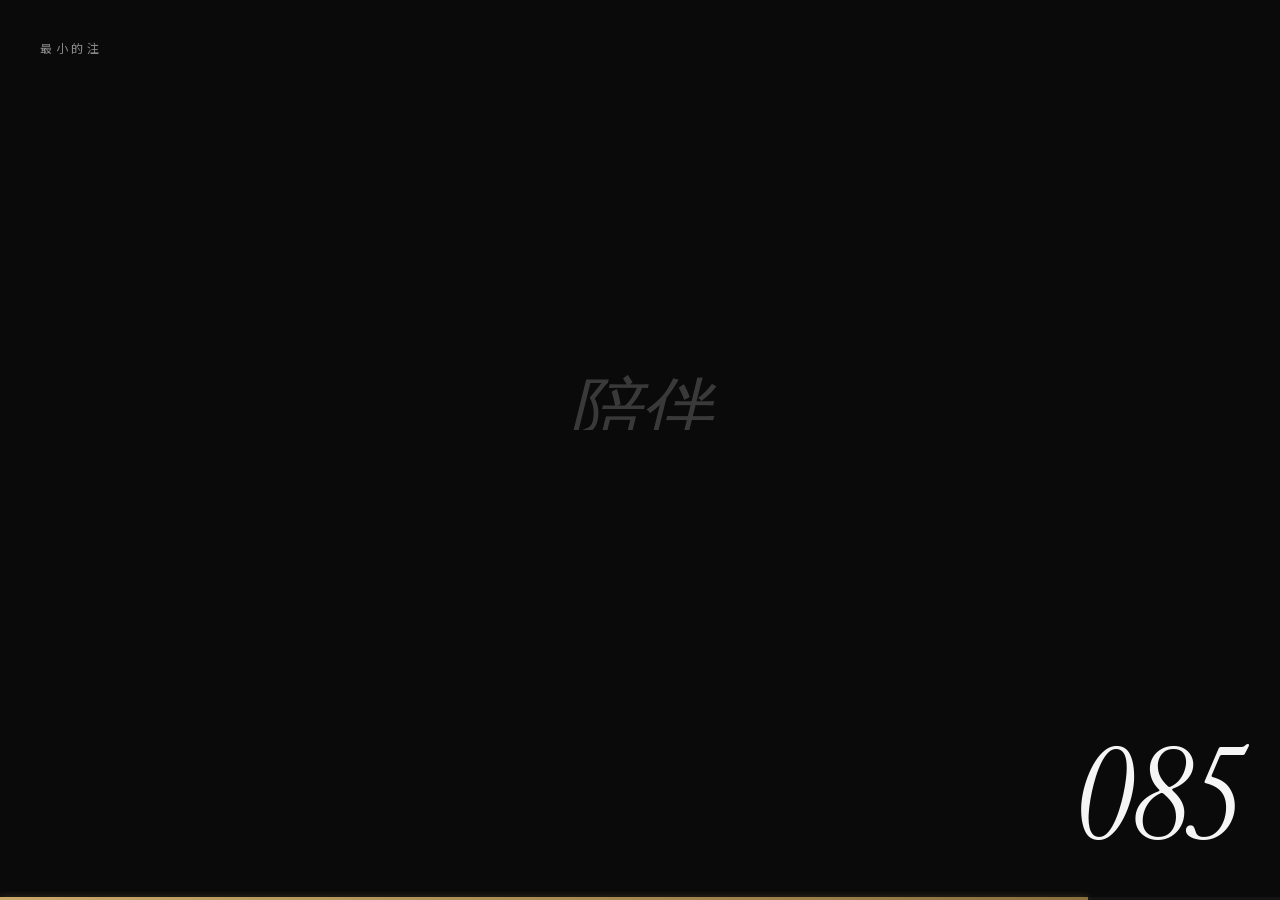
==== commit 64472acc: "修后台标签页加载屏卡住；重新部署" ====
--- a/index.html
+++ b/index.html
@@ -1 +1 @@
-<!DOCTYPE html><html lang="zh-CN" class="noto_serif_sc_bbb861ad-module__I0j0_G__variable noto_sans_sc_4cbc434a-module__A6VFXq__variable instrument_serif_1dd02c61-module__1FHk8G__variable h-full antialiased"><head><meta charSet="utf-8"/><meta name="viewport" content="width=device-width, initial-scale=1"/><link rel="preload" href="/_next/static/media/7ebf22b5a21034f8-s.p.3j3877k49yy0l.woff2" as="font" crossorigin="" type="font/woff2"/><link rel="preload" href="/_next/static/media/e41d5df559864f9e-s.p.1g73gv09-xcb6.woff2" as="font" crossorigin="" type="font/woff2"/><link rel="preload" href="/_next/static/media/f112ed7f0b91582f-s.p.2xkduggpvd1-n.woff2" as="font" crossorigin="" type="font/woff2"/><link rel="preload" href="/_next/static/media/feb57b2dc8f29018-s.p.3qy4m29-cg3o4.woff2" as="font" crossorigin="" type="font/woff2"/><link rel="stylesheet" href="/_next/static/chunks/2vc-wr--ju_07.css" data-precedence="next"/><link rel="stylesheet" href="/_next/static/chunks/3qvn7uxywy0xx.css" data-precedence="next"/><link rel="stylesheet" href="/_next/static/chunks/1_ums4cpzlo7g.css" data-precedence="next"/><link rel="preload" as="script" fetchPriority="low" href="/_next/static/chunks/310vm2bl3xxpt.js"/><script src="/_next/static/chunks/19mx3mg6lkumu.js" async=""></script><script src="/_next/static/chunks/3e4keds9ktjdu.js" async=""></script><script src="/_next/static/chunks/3tcwyjf3sdyt-.js" async=""></script><script src="/_next/static/chunks/turbopack-384nmobo-6tty.js" async=""></script><script src="/_next/static/chunks/24cp5xnppx5hf.js" async="" crossorigin=""></script><script src="/_next/static/chunks/22i43cg4l4-dq.js" async="" crossorigin=""></script><script src="/_next/static/chunks/19p-icc4vdjzk.js" async="" crossorigin=""></script><script src="/_next/static/chunks/36capapqbvq2z.js" async="" crossorigin=""></script><title>最小的注 · 我等妳</title><meta name="description" content="写给在深夜独自做决定的她。不教妳下注，只陪妳把日子过稳——把每一注，压回生活里。"/><link rel="icon" href="/favicon.ico?favicon.2vob68tjqpejf.ico" sizes="256x256" type="image/x-icon"/><meta name="next-size-adjust" content=""/><script src="/_next/static/chunks/0cz1d0mv5g_q7.js" noModule=""></script></head><body class="min-h-full flex flex-col bg-bg text-ink"><div hidden=""><!--$--><!--/$--></div><main class="flex flex-col"><div class="fixed inset-0 z-[9999] bg-bg flex flex-col justify-between p-6 md:p-10"><span class="text-xs text-muted uppercase tracking-[0.3em]" style="opacity:0;transform:translateY(-20px)">最小的注</span><div class="text-center overflow-hidden"><div class="text-4xl md:text-6xl lg:text-7xl font-display italic text-ink/80" style="opacity:0;transform:translateY(20px)">书写</div></div><div class="self-end text-6xl md:text-8xl lg:text-9xl font-display italic text-ink tabular-nums">000</div><div class="absolute bottom-0 left-0 right-0 h-[3px] bg-line/50"><div class="accent-gradient h-full origin-left" style="transform:scaleX(0);box-shadow:0 0 8px rgba(201, 169, 106, 0.35)"></div></div></div></main><!--$--><!--/$--><script src="/_next/static/chunks/310vm2bl3xxpt.js" id="_R_" async=""></script><script>(self.__next_f=self.__next_f||[]).push([0])</script><script>self.__next_f.push([1,"1:\"$Sreact.fragment\"\n2:I[52504,[\"/_next/static/chunks/24cp5xnppx5hf.js\"],\"default\"]\n3:I[39756,[\"/_next/static/chunks/24cp5xnppx5hf.js\"],\"default\"]\n4:I[37457,[\"/_next/static/chunks/24cp5xnppx5hf.js\"],\"default\"]\n5:I[22016,[\"/_next/static/chunks/24cp5xnppx5hf.js\",\"/_next/static/chunks/22i43cg4l4-dq.js\"],\"\"]\n6:I[47257,[\"/_next/static/chunks/24cp5xnppx5hf.js\"],\"ClientPageRoot\"]\n7:I[52683,[\"/_next/static/chunks/24cp5xnppx5hf.js\",\"/_next/static/chunks/22i43cg4l4-dq.js\",\"/_next/static/chunks/19p-icc4vdjzk.js\",\"/_next/static/chunks/36capapqbvq2z.js\"],\"default\"]\na:I[97367,[\"/_next/static/chunks/24cp5xnppx5hf.js\"],\"OutletBoundary\"]\nb:\"$Sreact.suspense\"\nd:I[97367,[\"/_next/static/chunks/24cp5xnppx5hf.js\"],\"ViewportBoundary\"]\nf:I[97367,[\"/_next/static/chunks/24cp5xnppx5hf.js\"],\"MetadataBoundary\"]\n11:I[68027,[\"/_next/static/chunks/24cp5xnppx5hf.js\"],\"default\",1]\n:HL[\"/_next/static/chunks/2vc-wr--ju_07.css\",\"style\"]\n:HL[\"/_next/static/chunks/3qvn7uxywy0xx.css\",\"style\"]\n:HL[\"/_next/static/chunks/1_ums4cpzlo7g.css\",\"style\"]\n:HL[\"/_next/static/media/7ebf22b5a21034f8-s.p.3j3877k49yy0l.woff2\",\"font\",{\"crossOrigin\":\"\",\"type\":\"font/woff2\"}]\n:HL[\"/_next/static/media/e41d5df559864f9e-s.p.1g73gv09-xcb6.woff2\",\"font\",{\"crossOrigin\":\"\",\"type\":\"font/woff2\"}]\n:HL[\"/_next/static/media/f112ed7f0b91582f-s.p.2xkduggpvd1-n.woff2\",\"font\",{\"crossOrigin\":\"\",\"type\":\"font/woff2\"}]\n:HL[\"/_next/static/media/feb57b2dc8f29018-s.p.3qy4m29-cg3o4.woff2\",\"font\",{\"crossOrigin\":\"\",\"type\":\"font/woff2\"}]\n0:{\"P\":null,\"c\":[\"\",\"\"],\"q\":\"\",\"i\":false,\"f\":[[[\"\",{\"children\":[\"__PAGE__\",{},\"$undefined\",\"$undefined\",4608]},\"$undefined\",\"$undefined\",4624],[[\"$\",\"$1\",\"c\",{\"children\":[[[\"$\",\"link\",\"0\",{\"rel\":\"stylesheet\",\"href\":\"/_next/static/chunks/2vc-wr--ju_07.css\",\"precedence\":\"next\",\"crossOrigin\":\"$undefined\",\"nonce\":\"$undefined\"}],[\"$\",\"link\",\"1\",{\"rel\":\"stylesheet\",\"href\":\"/_next/static/chunks/3qvn7uxywy0xx.css\",\"precedence\":\"next\",\"crossOrigin\":\"$undefined\",\"nonce\":\"$undefined\"}],[\"$\",\"link\",\"2\",{\"rel\":\"stylesheet\",\"href\":\"/_next/static/chunks/1_ums4cpzlo7g.css\",\"precedence\":\"next\",\"crossOrigin\":\"$undefined\",\"nonce\":\"$undefined\"}],[\"$\",\"script\",\"script-0\",{\"src\":\"/_next/static/chunks/24cp5xnppx5hf.js\",\"async\":true,\"nonce\":\"$undefined\"}]],[\"$\",\"html\",null,{\"lang\":\"zh-CN\",\"className\":\"noto_serif_sc_bbb861ad-module__I0j0_G__variable noto_sans_sc_4cbc434a-module__A6VFXq__variable instrument_serif_1dd02c61-module__1FHk8G__variable h-full antialiased\",\"children\":[\"$\",\"body\",null,{\"className\":\"min-h-full flex flex-col bg-bg text-ink\",\"children\":[\"$\",\"$L2\",null,{\"children\":[\"$\",\"$L3\",null,{\"parallelRouterKey\":\"children\",\"error\":\"$undefined\",\"errorStyles\":\"$undefined\",\"errorScripts\":\"$undefined\",\"template\":[\"$\",\"$L4\",null,{}],\"templateStyles\":\"$undefined\",\"templateScripts\":\"$undefined\",\"notFound\":[[\"$\",\"main\",null,{\"className\":\"min-h-screen bg-bg flex flex-col items-center justify-center gap-8 px-6 text-center\",\"children\":[[\"$\",\"p\",null,{\"className\":\"eyebrow\",\"children\":\"404 · 灯不在此处\"}],[\"$\",\"h1\",null,{\"className\":\"font-display italic text-5xl md:text-7xl text-ink/90 leading-tight\",\"children\":\"这一页，暂时没有写。\"}],[\"$\",\"p\",null,{\"className\":\"text-sm text-muted max-w-sm leading-relaxed\",\"children\":\"有的路要一格一格走，有的页要一页一页写。 妳要找的那页，也许还没到它的时候。\"}],[\"$\",\"$L5\",null,{\"href\":\"/\",\"className\":\"group relative rounded-full text-sm px-7 py-3.5 bg-ink text-bg hover:scale-105 transition-transform\",\"children\":[[\"$\",\"span\",null,{\"className\":\"accent-gradient absolute -in-[2px] rounded-full opacity-0 group-hover:opacity-100 transition-opacity -z-10\"}],\"回到亮着的地方\"]}]]}],[]],\"forbidden\":\"$undefined\",\"unauthorized\":\"$undefined\"}]}]}]}]]}],{\"children\":[[\"$\",\"$1\",\"c\",{\"children\":[[\"$\",\"$L6\",null,{\"Component\":\"$7\",\"serverProvidedParams\":{\"searchParams\":{},\"params\":{},\"promises\":[\"$@8\",\"$@9\"]}}],[[\"$\",\"script\",\"script-0\",{\"src\":\"/_next/static/chunks/22i43cg4l4-dq.js\",\"async\":true,\"nonce\":\"$undefined\"}],[\"$\",\"script\",\"script-1\",{\"src\":\"/_next/static/chunks/19p-icc4vdjzk.js\",\"async\":true,\"nonce\":\"$undefined\"}],[\"$\",\"script\",\"script-2\",{\"src\":\"/_next/static/chunks/36capapqbvq2z.js\",\"async\":true,\"nonce\":\"$undefined\"}]],[\"$\",\"$La\",null,{\"children\":[\"$\",\"$b\",null,{\"name\":\"Next.MetadataOutlet\",\"children\":\"$@c\"}]}]]}],{},null,false,null]},null,false,null],[\"$\",\"$1\",\"h\",{\"children\":[null,[\"$\",\"$Ld\",null,{\"children\":\"$Le\"}],[\"$\",\"div\",null,{\"hidden\":true,\"children\":[\"$\",\"$Lf\",null,{\"children\":[\"$\",\"$b\",null,{\"name\":\"Next.Metadata\",\"children\":\"$L10\"}]}]}],[\"$\",\"meta\",null,{\"name\":\"next-size-adjust\",\"content\":\"\"}]]}],false]],\"m\":\"$undefined\",\"G\":[\"$11\",[[\"$\",\"link\",\"0\",{\"rel\":\"stylesheet\",\"href\":\"/_next/static/chunks/2vc-wr--ju_07.css\",\"precedence\":\"next\",\"crossOrigin\":\"$undefined\",\"nonce\":\"$undefined\"}],[\"$\",\"link\",\"1\",{\"rel\":\"stylesheet\",\"href\":\"/_next/static/chunks/3qvn7uxywy0xx.css\",\"precedence\":\"next\",\"crossOrigin\":\"$undefined\",\"nonce\":\"$undefined\"}],[\"$\",\"link\",\"2\",{\"rel\":\"stylesheet\",\"href\":\"/_next/static/chunks/1_ums4cpzlo7g.css\",\"precedence\":\"next\",\"crossOrigin\":\"$undefined\",\"nonce\":\"$undefined\"}]]],\"S\":true,\"h\":null,\"r\":\"$undefined\",\"s\":\"$undefined\",\"a\":\"$undefined\",\"l\":\"$undefined\",\"p\":\"$undefined\",\"d\":\"$undefined\",\"b\":\"iMocpCYX_jF7QxJ3WU77Z\"}\n8:{}\n9:\"$0:f:0:1:1:children:0:props:children:0:props:serverProvidedParams:params\"\ne:[[\"$\",\"meta\",\"0\",{\"charSet\":\"utf-8\"}],[\"$\",\"meta\",\"1\",{\"name\":\"viewport\",\"content\":\"width=device-width, initial-scale=1\"}]]\n12:I[27201,[\"/_next/static/chunks/24cp5xnppx5hf.js\"],\"IconMark\"]\nc:null\n10:[[\"$\",\"title\",\"0\",{\"children\":\"最小的注 · 我等妳\"}],[\"$\",\"meta\",\"1\",{\"name\":\"description\",\"content\":\"写给在深夜独自做决定的她。不教妳下注，只陪妳把日子过稳——把每一注，压回生活里。\"}],[\"$\",\"link\",\"2\",{\"rel\":\"icon\",\"href\":\"/favicon.ico?favicon.2vob68tjqpejf.ico\",\"sizes\":\"256x256\",\"type\":\"image/x-icon\"}],[\"$\",\"$L12\",\"3\",{}]]\n"])</script></body></html>+<!DOCTYPE html><html lang="zh-CN" class="noto_serif_sc_bbb861ad-module__I0j0_G__variable noto_sans_sc_4cbc434a-module__A6VFXq__variable instrument_serif_1dd02c61-module__1FHk8G__variable h-full antialiased"><head><meta charSet="utf-8"/><meta name="viewport" content="width=device-width, initial-scale=1"/><link rel="preload" href="/_next/static/media/7ebf22b5a21034f8-s.p.3j3877k49yy0l.woff2" as="font" crossorigin="" type="font/woff2"/><link rel="preload" href="/_next/static/media/e41d5df559864f9e-s.p.1g73gv09-xcb6.woff2" as="font" crossorigin="" type="font/woff2"/><link rel="preload" href="/_next/static/media/f112ed7f0b91582f-s.p.2xkduggpvd1-n.woff2" as="font" crossorigin="" type="font/woff2"/><link rel="preload" href="/_next/static/media/feb57b2dc8f29018-s.p.3qy4m29-cg3o4.woff2" as="font" crossorigin="" type="font/woff2"/><link rel="stylesheet" href="/_next/static/chunks/2vc-wr--ju_07.css" data-precedence="next"/><link rel="stylesheet" href="/_next/static/chunks/3qvn7uxywy0xx.css" data-precedence="next"/><link rel="stylesheet" href="/_next/static/chunks/1_ums4cpzlo7g.css" data-precedence="next"/><link rel="preload" as="script" fetchPriority="low" href="/_next/static/chunks/310vm2bl3xxpt.js"/><script src="/_next/static/chunks/19mx3mg6lkumu.js" async=""></script><script src="/_next/static/chunks/3e4keds9ktjdu.js" async=""></script><script src="/_next/static/chunks/3tcwyjf3sdyt-.js" async=""></script><script src="/_next/static/chunks/turbopack-384nmobo-6tty.js" async=""></script><script src="/_next/static/chunks/24cp5xnppx5hf.js" async="" crossorigin=""></script><script src="/_next/static/chunks/22i43cg4l4-dq.js" async="" crossorigin=""></script><script src="/_next/static/chunks/19p-icc4vdjzk.js" async="" crossorigin=""></script><script src="/_next/static/chunks/1gelgyc_czham.js" async="" crossorigin=""></script><title>最小的注 · 我等妳</title><meta name="description" content="写给在深夜独自做决定的她。不教妳下注，只陪妳把日子过稳——把每一注，压回生活里。"/><link rel="icon" href="/favicon.ico?favicon.2vob68tjqpejf.ico" sizes="256x256" type="image/x-icon"/><meta name="next-size-adjust" content=""/><script src="/_next/static/chunks/0cz1d0mv5g_q7.js" noModule=""></script></head><body class="min-h-full flex flex-col bg-bg text-ink"><div hidden=""><!--$--><!--/$--></div><main class="flex flex-col"><div class="fixed inset-0 z-[9999] bg-bg flex flex-col justify-between p-6 md:p-10"><span class="text-xs text-muted uppercase tracking-[0.3em]" style="opacity:0;transform:translateY(-20px)">最小的注</span><div class="text-center overflow-hidden"><div class="text-4xl md:text-6xl lg:text-7xl font-display italic text-ink/80" style="opacity:0;transform:translateY(20px)">书写</div></div><div class="self-end text-6xl md:text-8xl lg:text-9xl font-display italic text-ink tabular-nums">000</div><div class="absolute bottom-0 left-0 right-0 h-[3px] bg-line/50"><div class="accent-gradient h-full origin-left" style="transform:scaleX(0);box-shadow:0 0 8px rgba(201, 169, 106, 0.35)"></div></div></div></main><!--$--><!--/$--><script src="/_next/static/chunks/310vm2bl3xxpt.js" id="_R_" async=""></script><script>(self.__next_f=self.__next_f||[]).push([0])</script><script>self.__next_f.push([1,"1:\"$Sreact.fragment\"\n2:I[52504,[\"/_next/static/chunks/24cp5xnppx5hf.js\"],\"default\"]\n3:I[39756,[\"/_next/static/chunks/24cp5xnppx5hf.js\"],\"default\"]\n4:I[37457,[\"/_next/static/chunks/24cp5xnppx5hf.js\"],\"default\"]\n5:I[22016,[\"/_next/static/chunks/24cp5xnppx5hf.js\",\"/_next/static/chunks/22i43cg4l4-dq.js\"],\"\"]\n6:I[47257,[\"/_next/static/chunks/24cp5xnppx5hf.js\"],\"ClientPageRoot\"]\n7:I[52683,[\"/_next/static/chunks/24cp5xnppx5hf.js\",\"/_next/static/chunks/22i43cg4l4-dq.js\",\"/_next/static/chunks/19p-icc4vdjzk.js\",\"/_next/static/chunks/1gelgyc_czham.js\"],\"default\"]\na:I[97367,[\"/_next/static/chunks/24cp5xnppx5hf.js\"],\"OutletBoundary\"]\nb:\"$Sreact.suspense\"\nd:I[97367,[\"/_next/static/chunks/24cp5xnppx5hf.js\"],\"ViewportBoundary\"]\nf:I[97367,[\"/_next/static/chunks/24cp5xnppx5hf.js\"],\"MetadataBoundary\"]\n11:I[68027,[\"/_next/static/chunks/24cp5xnppx5hf.js\"],\"default\",1]\n:HL[\"/_next/static/chunks/2vc-wr--ju_07.css\",\"style\"]\n:HL[\"/_next/static/chunks/3qvn7uxywy0xx.css\",\"style\"]\n:HL[\"/_next/static/chunks/1_ums4cpzlo7g.css\",\"style\"]\n:HL[\"/_next/static/media/7ebf22b5a21034f8-s.p.3j3877k49yy0l.woff2\",\"font\",{\"crossOrigin\":\"\",\"type\":\"font/woff2\"}]\n:HL[\"/_next/static/media/e41d5df559864f9e-s.p.1g73gv09-xcb6.woff2\",\"font\",{\"crossOrigin\":\"\",\"type\":\"font/woff2\"}]\n:HL[\"/_next/static/media/f112ed7f0b91582f-s.p.2xkduggpvd1-n.woff2\",\"font\",{\"crossOrigin\":\"\",\"type\":\"font/woff2\"}]\n:HL[\"/_next/static/media/feb57b2dc8f29018-s.p.3qy4m29-cg3o4.woff2\",\"font\",{\"crossOrigin\":\"\",\"type\":\"font/woff2\"}]\n0:{\"P\":null,\"c\":[\"\",\"\"],\"q\":\"\",\"i\":false,\"f\":[[[\"\",{\"children\":[\"__PAGE__\",{},\"$undefined\",\"$undefined\",4608]},\"$undefined\",\"$undefined\",4624],[[\"$\",\"$1\",\"c\",{\"children\":[[[\"$\",\"link\",\"0\",{\"rel\":\"stylesheet\",\"href\":\"/_next/static/chunks/2vc-wr--ju_07.css\",\"precedence\":\"next\",\"crossOrigin\":\"$undefined\",\"nonce\":\"$undefined\"}],[\"$\",\"link\",\"1\",{\"rel\":\"stylesheet\",\"href\":\"/_next/static/chunks/3qvn7uxywy0xx.css\",\"precedence\":\"next\",\"crossOrigin\":\"$undefined\",\"nonce\":\"$undefined\"}],[\"$\",\"link\",\"2\",{\"rel\":\"stylesheet\",\"href\":\"/_next/static/chunks/1_ums4cpzlo7g.css\",\"precedence\":\"next\",\"crossOrigin\":\"$undefined\",\"nonce\":\"$undefined\"}],[\"$\",\"script\",\"script-0\",{\"src\":\"/_next/static/chunks/24cp5xnppx5hf.js\",\"async\":true,\"nonce\":\"$undefined\"}]],[\"$\",\"html\",null,{\"lang\":\"zh-CN\",\"className\":\"noto_serif_sc_bbb861ad-module__I0j0_G__variable noto_sans_sc_4cbc434a-module__A6VFXq__variable instrument_serif_1dd02c61-module__1FHk8G__variable h-full antialiased\",\"children\":[\"$\",\"body\",null,{\"className\":\"min-h-full flex flex-col bg-bg text-ink\",\"children\":[\"$\",\"$L2\",null,{\"children\":[\"$\",\"$L3\",null,{\"parallelRouterKey\":\"children\",\"error\":\"$undefined\",\"errorStyles\":\"$undefined\",\"errorScripts\":\"$undefined\",\"template\":[\"$\",\"$L4\",null,{}],\"templateStyles\":\"$undefined\",\"templateScripts\":\"$undefined\",\"notFound\":[[\"$\",\"main\",null,{\"className\":\"min-h-screen bg-bg flex flex-col items-center justify-center gap-8 px-6 text-center\",\"children\":[[\"$\",\"p\",null,{\"className\":\"eyebrow\",\"children\":\"404 · 灯不在此处\"}],[\"$\",\"h1\",null,{\"className\":\"font-display italic text-5xl md:text-7xl text-ink/90 leading-tight\",\"children\":\"这一页，暂时没有写。\"}],[\"$\",\"p\",null,{\"className\":\"text-sm text-muted max-w-sm leading-relaxed\",\"children\":\"有的路要一格一格走，有的页要一页一页写。 妳要找的那页，也许还没到它的时候。\"}],[\"$\",\"$L5\",null,{\"href\":\"/\",\"className\":\"group relative rounded-full text-sm px-7 py-3.5 bg-ink text-bg hover:scale-105 transition-transform\",\"children\":[[\"$\",\"span\",null,{\"className\":\"accent-gradient absolute -in-[2px] rounded-full opacity-0 group-hover:opacity-100 transition-opacity -z-10\"}],\"回到亮着的地方\"]}]]}],[]],\"forbidden\":\"$undefined\",\"unauthorized\":\"$undefined\"}]}]}]}]]}],{\"children\":[[\"$\",\"$1\",\"c\",{\"children\":[[\"$\",\"$L6\",null,{\"Component\":\"$7\",\"serverProvidedParams\":{\"searchParams\":{},\"params\":{},\"promises\":[\"$@8\",\"$@9\"]}}],[[\"$\",\"script\",\"script-0\",{\"src\":\"/_next/static/chunks/22i43cg4l4-dq.js\",\"async\":true,\"nonce\":\"$undefined\"}],[\"$\",\"script\",\"script-1\",{\"src\":\"/_next/static/chunks/19p-icc4vdjzk.js\",\"async\":true,\"nonce\":\"$undefined\"}],[\"$\",\"script\",\"script-2\",{\"src\":\"/_next/static/chunks/1gelgyc_czham.js\",\"async\":true,\"nonce\":\"$undefined\"}]],[\"$\",\"$La\",null,{\"children\":[\"$\",\"$b\",null,{\"name\":\"Next.MetadataOutlet\",\"children\":\"$@c\"}]}]]}],{},null,false,null]},null,false,null],[\"$\",\"$1\",\"h\",{\"children\":[null,[\"$\",\"$Ld\",null,{\"children\":\"$Le\"}],[\"$\",\"div\",null,{\"hidden\":true,\"children\":[\"$\",\"$Lf\",null,{\"children\":[\"$\",\"$b\",null,{\"name\":\"Next.Metadata\",\"children\":\"$L10\"}]}]}],[\"$\",\"meta\",null,{\"name\":\"next-size-adjust\",\"content\":\"\"}]]}],false]],\"m\":\"$undefined\",\"G\":[\"$11\",[[\"$\",\"link\",\"0\",{\"rel\":\"stylesheet\",\"href\":\"/_next/static/chunks/2vc-wr--ju_07.css\",\"precedence\":\"next\",\"crossOrigin\":\"$undefined\",\"nonce\":\"$undefined\"}],[\"$\",\"link\",\"1\",{\"rel\":\"stylesheet\",\"href\":\"/_next/static/chunks/3qvn7uxywy0xx.css\",\"precedence\":\"next\",\"crossOrigin\":\"$undefined\",\"nonce\":\"$undefined\"}],[\"$\",\"link\",\"2\",{\"rel\":\"stylesheet\",\"href\":\"/_next/static/chunks/1_ums4cpzlo7g.css\",\"precedence\":\"next\",\"crossOrigin\":\"$undefined\",\"nonce\":\"$undefined\"}]]],\"S\":true,\"h\":null,\"r\":\"$undefined\",\"s\":\"$undefined\",\"a\":\"$undefined\",\"l\":\"$undefined\",\"p\":\"$undefined\",\"d\":\"$undefined\",\"b\":\"Yl1hM1VgeELQr_8H_t3S0\"}\n8:{}\n9:\"$0:f:0:1:1:children:0:props:children:0:props:serverProvidedParams:params\"\ne:[[\"$\",\"meta\",\"0\",{\"charSet\":\"utf-8\"}],[\"$\",\"meta\",\"1\",{\"name\":\"viewport\",\"content\":\"width=device-width, initial-scale=1\"}]]\n12:I[27201,[\"/_next/static/chunks/24cp5xnppx5hf.js\"],\"IconMark\"]\nc:null\n10:[[\"$\",\"title\",\"0\",{\"children\":\"最小的注 · 我等妳\"}],[\"$\",\"meta\",\"1\",{\"name\":\"description\",\"content\":\"写给在深夜独自做决定的她。不教妳下注，只陪妳把日子过稳——把每一注，压回生活里。\"}],[\"$\",\"link\",\"2\",{\"rel\":\"icon\",\"href\":\"/favicon.ico?favicon.2vob68tjqpejf.ico\",\"sizes\":\"256x256\",\"type\":\"image/x-icon\"}],[\"$\",\"$L12\",\"3\",{}]]\n"])</script></body></html>
